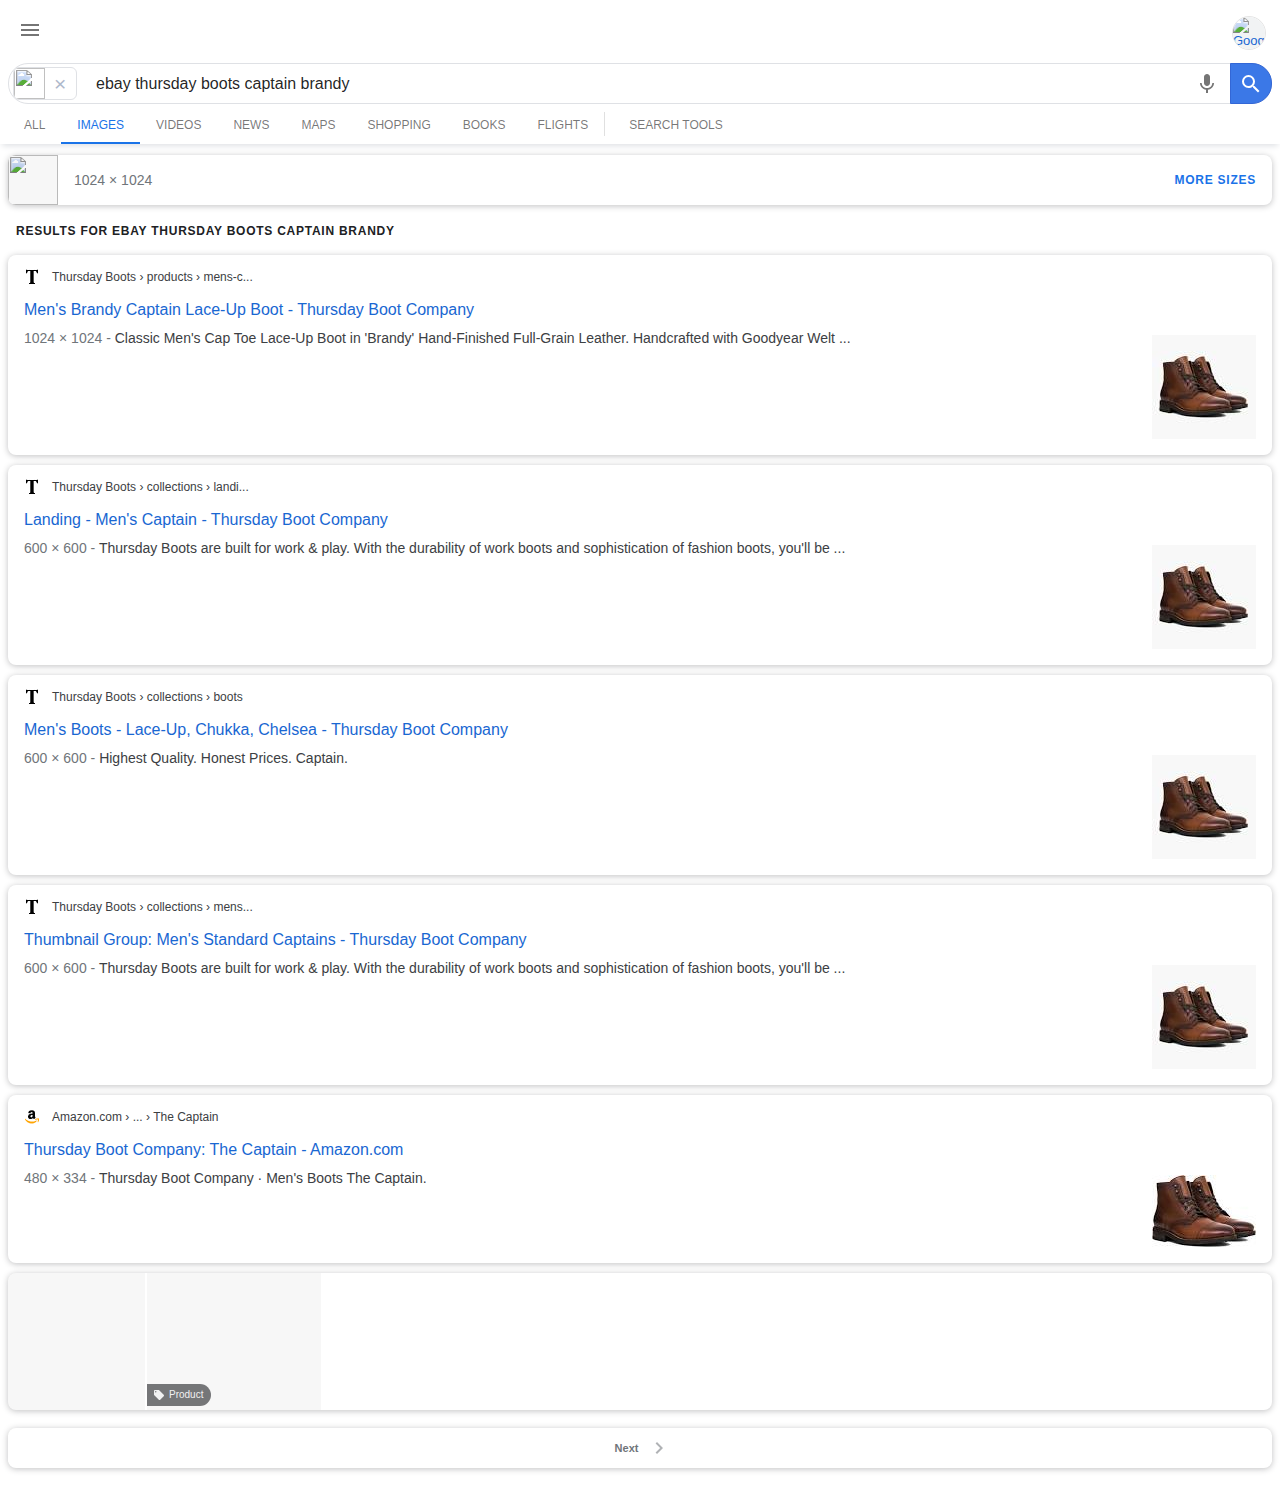
==== src/templates/other.html @ 9dfb1127 "Merged w/ Jim, Sherzod, && Me" ====
<!doctype html><html itemscope="" itemtype="http://schema.org/SearchResultsPage" lang="en"><head><meta charset="UTF-8"><meta content="width=device-width,initial-scale=1.0,minimum-scale=1.0" name="viewport"><meta content="telephone=no" name="format-detection"><meta content="address=no" name="format-detection"><meta content="origin" name="referrer"><meta content="notranslate" name="google"><link href="/images/branding/product/1x/gsa_android_144dp.png" rel="icon"><meta content="/images/branding/googleg/1x/googleg_standard_color_128dp.png" itemprop="image"><title>ebay thursday boots captain brandy - Google Search</title><script nonce="S5cQD4ijVFH2CjrJgkFEgg==">(function(){window.google={kEI:'p1VkXqqLCO-xytMPwc-MgAg',kBL:'ED6e'};google.sn='web';google.kHL='en';})();(function(){google.lc=[];google.li=0;google.getEI=function(a){for(var b;a&&(!a.getAttribute||!(b=a.getAttribute("eid")));)a=a.parentNode;return b||google.kEI};google.getLEI=function(a){for(var b=null;a&&(!a.getAttribute||!(b=a.getAttribute("leid")));)a=a.parentNode;return b};google.ml=function(){return null};google.time=function(){return Date.now()};google.log=function(a,b,e,c,g){if(a=google.logUrl(a,b,e,c,g)){b=new Image;var d=google.lc,f=google.li;d[f]=b;b.onerror=b.onload=b.onabort=function(){delete d[f]};google.vel&&google.vel.lu&&google.vel.lu(a);b.src=a;google.li=f+1}};google.logUrl=function(a,b,e,c,g){var d="",f=google.ls||"";e||-1!=b.search("&ei=")||(d="&ei="+google.getEI(c),-1==b.search("&lei=")&&(c=google.getLEI(c))&&(d+="&lei="+c));c="";!e&&google.cshid&&-1==b.search("&cshid=")&&"slh"!=a&&(c="&cshid="+google.cshid);a=e||"/"+(g||"gen_204")+"?atyp=i&ct="+a+"&cad="+b+d+f+"&zx="+google.time()+c;/^http:/i.test(a)&&"https:"==window.location.protocol&&(google.ml(Error("a"),!1,{src:a,glmm:1}),a="");return a};}).call(this);(function(){google.y={};google.x=function(a,b){if(a)var c=a.id;else{do c=Math.random();while(google.y[c])}google.y[c]=[a,b];return!1};google.lm=[];google.plm=function(a){google.lm.push.apply(google.lm,a)};google.lq=[];google.load=function(a,b,c){google.lq.push([[a],b,c])};google.loadAll=function(a,b){google.lq.push([a,b])};}).call(this);google.f={};(function(){
document.documentElement.addEventListener("submit",function(b){var a;if(a=b.target){var c=a.getAttribute("data-submitfalse");a="1"==c||"q"==c&&!a.elements.q.value?!0:!1}else a=!1;a&&(b.preventDefault(),b.stopPropagation())},!0);document.documentElement.addEventListener("click",function(b){var a;a:{for(a=b.target;a&&a!=document.documentElement;a=a.parentElement)if("A"==a.tagName){a="1"==a.getAttribute("data-nohref");break a}a=!1}a&&b.preventDefault()},!0);}).call(this);(function(){google.hs={h:true,sie:false};})();(function(){google.c={gl:false,lhc:false,slp:false};(function(){
var e=window.performance;var g=function(a,b,c,d){a.addEventListener?a.removeEventListener(b,c,d||!1):a.attachEvent&&a.detachEvent("on"+b,c)},h=function(a,b,c,d){a.addEventListener?a.addEventListener(b,c,d||!1):a.attachEvent&&a.attachEvent("on"+b,c)};google.timers={};google.startTick=function(a){google.timers[a]={t:{start:google.time()},e:{},m:{}}};google.tick=function(a,b,c){google.timers[a]||google.startTick(a);c=void 0!==c?c:google.time();b instanceof Array||(b=[b]);for(var d=0,f;f=b[d++];)google.timers[a].t[f]=c};google.c.e=function(a,b,c){google.timers[a].e[b]=c};google.c.b=function(a){var b=google.timers.load.m;b[a]&&google.ml(Error("a"),!1,{m:a});b[a]=!0};google.c.u=function(a){var b=google.timers.load.m;if(b[a]){b[a]=!1;for(a in b)if(b[a])return;google.csiReport()}else google.ml(Error("b"),!1,{m:a})};google.rll=function(a,b,c){var d=function(f){c(f);g(a,"load",d);g(a,"error",d)};h(a,"load",d);b&&h(a,"error",d)};google.aft=function(a){a.setAttribute("data-iml",google.time())};google.startTick("load");var k=google.timers.load;a:{var l=k.t;if(e){var m=e.timing;if(m){var n=m.navigationStart,p=m.responseStart;if(p>n&&p<=l.start){l.start=p;k.wsrt=p-n;break a}}e.now&&(k.wsrt=Math.floor(e.now()))}}google.c.b("pr");google.c.b("xe");if(google.c.gl){var q=function(a){a&&google.aft(a.target)};h(document.documentElement,"load",q,!0);google.c.glu=function(){g(document.documentElement,"load",q,!0)}};}).call(this);})();(function(){
var b=[function(){google.tick&&google.tick("load","dcl")}];google.dclc=function(a){b.length?b.push(a):a()};function c(){for(var a;a=b.shift();)a()}window.addEventListener?(document.addEventListener("DOMContentLoaded",c,!1),window.addEventListener("load",c,!1)):window.attachEvent&&window.attachEvent("onload",c);}).call(this);(function(){
var b=[];google.jsc={xx:b,x:function(a){b.push(a)},mm:[],m:function(a){google.jsc.mm.length||(google.jsc.mm=a)}};}).call(this);(function(){
var g=this||self,h=Date.now||function(){return+new Date};

var C={};var F=function(a,b){return function(d){d||(d=window.event);return b.call(a,d)}},G="undefined"!=typeof navigator&&/Macintosh/.test(navigator.userAgent),H=function(){this._mouseEventsPrevented=!0};

var J=function(){this.o=[];this.a=[];this.g=[];this.m={};this.h=null;this.j=[];I(this,"_custom")},K="undefined"!=typeof navigator&&/iPhone|iPad|iPod/.test(navigator.userAgent),M=String.prototype.trim?function(a){return a.trim()}:function(a){return a.replace(/^\s+/,"").replace(/\s+$/,"")},N=/\s*;\s*/,R=function(a,b){return function k(c,e){e=void 0===e?!0:e;var l=b;if("_custom"==l){l=c.detail;if(!l||!l._type)return;l=l._type}"click"==l&&(G&&c.metaKey||!G&&c.ctrlKey||2==c.which||null==c.which&&4==c.button||
c.shiftKey)?l="clickmod":"keydown"==l&&!c.a11ysc&&(l="maybe_click");for(var B=c.srcElement||c.target,r=O(l,c,B,"",null),m,y=B;y&&y!=this;y=y.__owner||y.parentNode){var f=y;var v=m=void 0,z=f,q=l,n=z.__jsaction;if(!n){var w=P(z,"jsaction");if(w){n=C[w];if(!n){n={};for(var A=w.split(N),D=A?A.length:0,t=0;t<D;t++){var p=A[t];if(p){var u=p.indexOf(":"),L=-1!=u,x=L?M(p.substr(0,u)):"click";p=L?M(p.substr(u+1)):p;n[x]=p}}C[w]=n}w=n;n={};for(v in w){A=n;D=v;b:if(t=w[v],!(0<=t.indexOf(".")))for(x=z;x;x=x.parentNode){p=
x;u=p.__jsnamespace;void 0===u&&(u=P(p,"jsnamespace"),p.__jsnamespace=u);if(p=u){t=p+"."+t;break b}if(x==this)break}A[D]=t}z.__jsaction=n}else n=Q,z.__jsaction=n}v=n;"maybe_click"==q&&v.click?(m=q,q="click"):"clickkey"==q?q="click":"click"!=q||v.click||(q="clickonly");m={l:m?m:q,action:v[q]||"",event:null,s:!1};if(m.s||m.action)break}m&&(r=O(m.l,m.event||c,B,m.action||"",f,r.timeStamp));r&&"touchend"==r.eventType&&(r.event._preventMouseEvents=H);m&&m.action||(r.action="",r.actionElement=null);f=r;a.h&&!f.event.a11ysgd&&(l=O(f.eventType,f.event,f.targetElement,f.action,f.actionElement,f.timeStamp),"clickonly"==l.eventType&&(l.eventType="click"),a.h(l,!0));if(f.actionElement||"maybe_click"==f.eventType){if(a.h){if(!f.actionElement||"A"!=f.actionElement.tagName||"click"!=f.eventType&&"clickmod"!=f.eventType||(c.preventDefault?c.preventDefault():c.returnValue=!1),(c=a.h(f))&&e){k.call(this,c,!1);return}}else{if((e=g.document)&&!e.createEvent&&e.createEventObject)try{var E=e.createEventObject(c)}catch(ca){E=
c}else E=c;f.event=E;a.j.push(f)}if("touchend"==f.event.type&&f.event._mouseEventsPrevented){c=f.event;for(var da in c);h()}}}},O=function(a,b,d,c,e,k){return{eventType:a,event:b,targetElement:d,action:c,actionElement:e,timeStamp:k||h()}},P=function(a,b){var d=null;"getAttribute"in a&&(d=a.getAttribute(b));return d},Q={},aa=function(a,b){return function(d){var c=a,e=b,k=!1;"mouseenter"==c?c="mouseover":"mouseleave"==c&&(c="mouseout");if(d.addEventListener){if("focus"==c||"blur"==c||"error"==c||"load"==
c)k=!0;d.addEventListener(c,e,k)}else d.attachEvent&&("focus"==c?c="focusin":"blur"==c&&(c="focusout"),e=F(d,e),d.attachEvent("on"+c,e));return{l:c,i:e,capture:k}}},I=function(a,b){if(!a.m.hasOwnProperty(b)&&"mouseenter"!=b&&"mouseleave"!=b){var d=R(a,b),c=aa(b,d);a.m[b]=d;a.o.push(c);for(d=0;d<a.a.length;++d){var e=a.a[d];e.g.push(c.call(null,e.a))}"click"==b&&I(a,"keydown")}};J.prototype.i=function(a){return this.m[a]};var V=function(a,b){var d=new ba(b);a:{for(var c=0;c<a.a.length;c++)if(S(a.a[c],b)){b=!0;break a}b=!1}if(b)return a.g.push(d),d;T(a,d);a.a.push(d);U(a);return d},U=function(a){for(var b=a.g.concat(a.a),d=[],c=[],e=0;e<a.a.length;++e){var k=a.a[e];W(k,b)?(d.push(k),X(k)):c.push(k)}for(e=0;e<a.g.length;++e)k=a.g[e],W(k,b)?d.push(k):(c.push(k),T(a,k));a.a=c;a.g=d},T=function(a,b){var d=b.a;K&&(d.style.cursor="pointer");for(d=0;d<a.o.length;++d)b.g.push(a.o[d].call(null,b.a))},Y=function(a,b){a.h=b;a.j&&
(0<a.j.length&&b(a.j),a.j=null)},ba=function(a){this.a=a;this.g=[]},S=function(a,b){for(a=a.a;a!=b&&b.parentNode;)b=b.parentNode;return a==b},W=function(a,b){for(var d=0;d<b.length;++d)if(b[d].a!=a.a&&S(b[d],a.a))return!0;return!1},X=function(a){for(var b=0;b<a.g.length;++b){var d=a.a,c=a.g[b];d.removeEventListener?d.removeEventListener(c.l,c.i,c.capture):d.detachEvent&&d.detachEvent("on"+c.l,c.i)}a.g=[]};var Z=new J;V(Z,window.document.documentElement);I(Z,"click");I(Z,"focus");I(Z,"blur");I(Z,"touchstart");I(Z,"touchend");I(Z,"mousedown");I(Z,"touchmove");I(Z,"change");I(Z,"contextmenu");I(Z,"input");I(Z,"keydown");I(Z,"keypress");I(Z,"keyup");I(Z,"error");I(Z,"load");I(Z,"paste");(function(a){google.jsad=function(b){Y(a,b)};google.jsaac=function(b){return V(a,b)};google.jsarc=function(b){X(b);for(var d=!1,c=0;c<a.a.length;++c)if(a.a[c]===b){a.a.splice(c,1);d=!0;break}if(!d)for(d=0;d<a.g.length;++d)if(a.g[d]===b){a.g.splice(d,1);break}U(a)}})(Z);window.gws_wizbind=function(a){return{trigger:function(b){var d=a.i(b.type);d||(I(a,b.type),d=a.i(b.type));var c=b.target||b.srcElement;d&&d.call(c.ownerDocument.documentElement,b)},bind:function(b){Y(a,b)}}}(Z);}).call(this);(function(){
google.ctpacw={};google.ctpacw.cm=function(a){a.ping&&(a.href=a.ping,a.removeAttribute("ping"))};}).call(this);var h="function"==typeof Object.defineProperties?Object.defineProperty:function(a,b,c){a!=Array.prototype&&a!=Object.prototype&&(a[b]=c.value)},k=function(a){a=["object"==typeof window&&window,"object"==typeof self&&self,"object"==typeof global&&global,a];for(var b=0;b<a.length;++b){var c=a[b];if(c&&c.Math==Math)return c}throw Error("a");},l=k(this),m=function(a,b){if(b){var c=l;a=a.split(".");for(var d=0;d<a.length-1;d++){var e=a[d];e in c||(c[e]={});c=c[e]}a=a[a.length-1];d=c[a];b=b(d);b!=d&&null!=
b&&h(c,a,{configurable:!0,writable:!0,value:b})}};m("String.prototype.startsWith",function(a){return a?a:function(b,c){if(null==this)throw new TypeError("The 'this' value for String.prototype.startsWith must not be null or undefined");if(b instanceof RegExp)throw new TypeError("First argument to String.prototype.startsWith must not be a regular expression");var d=this+"";b+="";var e=d.length,g=b.length;c=Math.max(0,Math.min(c|0,d.length));for(var f=0;f<g&&c<e;)if(d[c++]!=b[f++])return!1;return f>=g}});google.arwt=function(a){a.href=document.getElementById(a.id.substring(a.id.startsWith("vcs")?3:1)).href;return!0};(function(){
function d(a,b){if(!a||/[?&]dsh=1(&|$)/.test(a))return null;if(/[?&]ae=1(&|$)/.test(a)){var c=/[?&]adurl=([^&]+)/.exec(a);if(!c)return null;b=b?c.index:a.length;try{return{h:a.slice(0,b)+"&act=1"+a.slice(b),i:decodeURIComponent(c[1])}}catch(u){return null}}if(0<a.indexOf("&ae=2")){c=a;var e="";b&&(b=a.indexOf("&adurl="),0<b&&(c=a.slice(0,b),e=a.slice(b)));return{h:c+"&act=1"+e,i:c+"&dct=1"+e}}return null};var f=function(a){var b=a.url;a=a.m;this.g=b;this.a=d(b,a)},g=function(a,b){return a.a?1==b?a.a.i:2==b?a.g+"&ri=2":a.g+"&ri=16":a.g};var l=function(a,b){this.a=a===h&&b||"";this.g=k};l.prototype.l=!0;l.prototype.j=function(){return this.a.toString()};var m=/^(?:(?:https?|mailto|ftp):|[^:/?#]*(?:[/?#]|$))/i,k={},h={};var n=/^((market|itms|intent|itms-appss):\/\/)/i;function p(a){var b;a instanceof l||!n.test(a)?b=a:b=new l(h,a);return b};var q=function(a,b){b instanceof l||b instanceof l||(b="object"==typeof b&&b.l?b.j():String(b),m.test(b)||(b="about:invalid#zClosurez"),b=new l(h,b));a.href=b instanceof l&&b.constructor===l&&b.g===k?b.a:"type_error:SafeUrl"};function r(a){return a?(a=a.getAttribute("data-ved"))?"&ved="+a:"":""}function t(a){return new Promise(function(b){try{var c=new XMLHttpRequest;c.open("GET",a);c.onreadystatechange=function(){4==c.readyState&&b()};c.send()}catch(e){b()}})};google.ausb=function(a){if(!a)return google.ml(Error("a"),!1),!0;if(a.getAttribute("data-sbv2")){var b=new f({url:a.href});if(b.a){if(a.dataset.ampAd){var c=a?(c=/[?&]ved=([^&]+)/.exec(a.href))?c[1]:"":"";a.dataset.ved=c;a.dataset.ampc?(google.f.c9ZYY=t(b.a.h+"&ri=5"),c=!0):c=!1}else c=!1;c?q(a,p(g(b,1))):navigator.sendBeacon?navigator.sendBeacon(b.a.h+"&ri=1"+(a.getAttribute("data-cts")?"&cts="+Date.now():""),"")?q(a,p(g(b,1))):q(a,p(g(b,2))):q(a,p(g(b,0)))}}else{b="";a.getAttribute("data-arwt")?a.id&&(b=r(document.getElementById(a.id.substring(1)))):b=r(a);c=a.getAttribute("data-sbt");var e=a.getAttribute("data-sbf");c&&e&&navigator.sendBeacon&&navigator.sendBeacon(c+b+"&bt=1","")?q(a,e):a.href+="&bt=2"}return!0};}).call(this);window.google=window.google||{};google.sw=google.sw||{};google.sw.gc=function(c){for(var b=document.cookie.split("; "),a=0;a<b.length;a++)if(b[a].startsWith(c+"="))return b[a].slice(c.length+1);return""};</script><style id="gstyle">.feGi6e,.RCxLAc{border-top:1px solid #DFE1E5;padding:20px 16px 20px 16px;color:#222;display:block;font-size:14px;font-weight:400;line-height:20px;overflow:hidden;text-overflow:ellipsis;white-space:nowrap}.V5niGc,.kQPfE{background-color:#fff;color:#202124;font-family:Roboto,HelveticaNeue,Arial,sans-serif;border-bottom:1px solid #DFE1E5;display:block;font-size:14px !important;font-weight:400;line-height:20px;padding:20px 16px 20px 16px}.Ea153d{font-size:18px !important}.V5niGc a{color:inherit}.bkWMgd{border-bottom:0}.card-section,.xo6e2b{display:block;margin:0;padding:11px 16px 11px 16px}.card-section~.card-section:not(.rQUFld),.card-section~div>.card-section:not(.rQUFld),.xo6e2b~.xo6e2b:not(.rQUFld){border-top:1px solid #DFE1E5}.V5niGc .m5quV{margin-bottom:-20px}.card-section .x3Vcd{margin-top:-11px}.card-section .FZCAbf{margin-right:-16px}.card-section .m5quV{margin-bottom:-11px}.card-section .Wxuafb{margin-left:-16px}.fidQXb{padding-bottom:0}.card:not(:empty),.mnr-c:not(:empty){background-color:#fff;margin:0 0 10px 0;box-shadow:0 1px 6px rgba(32, 33, 36, 0.28);border-radius:8px;border-bottom:1px hidden #fff}.mnr-c .mnr-c{background-color:transparent;box-shadow:none}.IcwJCe{border-radius:8px;overflow:auto}.zNz5zb{border-top-left-radius:8px;border-top-right-radius:8px;overflow:hidden}.card .card,.mnr-c .mnr-c{margin-bottom:0 !important}.iUh30{font-size:12px;max-width:95%;white-space:nowrap;}.srp{background-color:#fff}.eSybAd{transform:translate3d(0,0,0)}.hJND5c,.slp{display:block;margin-bottom:1px}.f,.f a:link{color:#3C4043;}.a,cite,cite a:link,cite a:visited,.cite,.cite:link,#nygTcd>i,.bc a:link{color:#3C4043;font-style:normal}a.fl:link,.fl a,.flt,a.flt,.gl a:link{color:#1967D2}.osl{margin-top:4px}.fp-f{bottom:0;height:auto;left:0;position:fixed !important;right:0;top:0;width:auto;z-index:127}.fp-h:not(.fp-nh):not(.goog-modalpopup-bg):not(.goog-modalpopup){display:none !important}.fp-zh.fp-h:not(.fp-nh):not(.goog-modalpopup-bg):not(.goog-modalpopup){display:block !important;height:0;overflow:hidden;transform:translate3d(0,0,0);transform:translate3d(0,0,0)}.fp-i .fp-c{display:block;min-height:100vh}li.fp-c{list-style:none}.fp-w{box-sizing:border-box;left:0;margin-left:auto;margin-right:auto;max-width:1197px;right:0}#lb{z-index:1001;position:absolute;top:-1000px}.z1asCe{display:inline-block;fill:currentColor;height:24px;line-height:24px;position:relative;width:24px}.z1asCe svg{display:block;height:100%;width:100%}.vk_c a{text-decoration:none}.vk_gn{color:#3d9400 !important}.vk_rd{color:#dd4b39 !important}.bTuXH{color:#545454 !important}.vk_gy{color:#878787 !important}.vk_lgy{color:#bababa !important}.vk_bk{color:#212121 !important}.dDoNo{font-weight:lighter !important;margin-bottom:5px}.dDoNo{font-size:36px !important}.vk_h{font-weight:lighter !important}.vk_h{font-size:24px !important}.vk_sh{font-weight:lighter !important}.vk_sh{font-size:16px !important}.Uekwlc{font-weight:lighter !important}.Uekwlc{font-size:13px !important;line-height:16px}.p13zmc{font-weight:lighter !important}.vk_cdns{font-size:13px !important}.cYvRhe{font-weight:bold !important}body,.g,html,.std,.c h2,h1{font-family:Roboto,HelveticaNeue,Arial,sans-serif}.dDoNo,.vk_h,.vk_sh,.Uekwlc,.p13zmc{font-family:Roboto-Light,HelveticaNeue-Light,HelveticaNeue,sans-serif-light,Arial,sans-serif}.cYvRhe,.di8g3{font-family:Roboto-Medium,HelveticaNeue-Medium,HelveticaNeue,sans-serif-medium,Arial,sans-serif}.vk_cdns{font-family:'Roboto Condensed',RobotoCondensed,sans-serif-condensed,Arial,sans-serif !important}#rhs .fIcnad{border:none;margin-left:0}.vk_c,.vk_cxp{position:relative}.vkc_np{margin-left:-16px;margin-right:-16px}.WIDPrb,.ts .WIDPrb{padding-left:16px}.iiFzhd,.ts .iiFzhd{padding-right:16px}.vk_pt,.ts .vk_pt{padding-top:11px}.QiLuMc{padding-bottom:11px}.vk_c .vk_c,.vk_c .vk_cxp{border-radius:0;box-shadow:none;background-color:transparent;border:0;box-shadow:none;margin:0;padding:0;position:static}.vk_c_cxp{margin-top:10px;margin-bottom:10px}.vk_gbb{border-bottom:1px solid #eee}.vk_gbr{border-right:1px solid #eee}.vk_gbt{border-top:1px solid #eee}.vk_cf{margin:0 -16px 0 -16px;padding:14px 16px 14px 16px}.vk_cf a,.vk_cf a:link,a.vk_cf,a.vk_cf:link{color:#1967D2}.vk_slic{display:inline-block;margin-top:-3px;margin-right:16px;position:relative;height:24px;width:24px;vertical-align:middle}.vk_slic{margin-right:6px}.vk_sli,.vk_slih{border:none;position:absolute;top:0;left:0;height:24px;width:24px}.vk_sli{display:none}.vk_spc{height:16px;width:100%}.vk_arc{border-top:1px solid #DFE1E5;cursor:pointer;height:0px;margin-bottom:-11px;overflow:hidden;padding:10px 0 30px;text-align:center}.vk_ard{margin:auto;position:relative;width:10px}.vk_ard:before,.vk_aru:before{content:' ';display:block;height:24px;margin-left:-7px;margin-top:-2px;opacity:0.9;width:24px}.vk_ard:before{background-image:url([data-uri])}.vk_aru:before{background-image:url([data-uri])}.di8g3{font-size:11px !important;}.di8g3{float:right;margin:-4px 16px 11px 0;position:relative}.di8g3,.di8g3 a{color:#878787 !important;text-decoration:none}.di8g3 a:hover{text-decoration:underline}.hntNk.vk_c{margin-left:0;margin-right:0}.hntNk .dDoNo{margin-bottom:10px;word-wrap:break-word}.hntNk .vk_gy{margin-bottom:5px}.pVFdhc{background-color:#DFE1E5;height:1px}.vk_tbl{border-collapse:collapse}.vk_tbl td{padding:0}.xpdopen:not(.rYczAc) .xpdclps,.xpdclose:not(.rYczAc) .xpdxpnd{display:none}.xpdopen .xpdbox .xpdxpnd,.xpdopen .xpdbox.xpdopen .xpdclps{max-height:0}.xpdopen .xpdbox.xpdopen .xpdxpnd,.xpdopen .xpdbox .xpdclps{max-height:none}.xpdclose .k5nfEc{display:none}#KcNvK .vk_c,#KcNvK .vk_cxp{border-radius:2px;box-shadow:0 2px 0 rgba(0,0,0,.1);margin:0}#KcNvK{padding:0 12px 0;background-color:#e5e5e5;border-bottom:2px solid rgba(0,0,0,.1)}@media only screen and (min-width:480px){#KcNvK{padding:5px 0 0}#hfXB9e{margin:0 auto;max-width:76%}}#KcNvK .bTuXH,#KcNvK .vk_bk{color:#707070 !important}.dDoNo,.vk_h,.vk_c{line-height:normal}#KcNvK .vk_c{box-shadow:none}.ads-creative b,.st em{font-weight:normal !important}@-webkit-keyframes qs-timer {0%{}}body{margin:0;background:#fff;font-family:Roboto,HelveticaNeue,Arial,sans-serif;color:#3C4043;}.st{color:#3C4043}#cnt{overflow-x:hidden;margin-top:-10px;padding-top:10px;}.g,body,html,.std,h1{font-family:Roboto,HelveticaNeue,Arial,sans-serif}.g,body,.std,h1{font-size:small}h3,#rso,#topstuff,.r{font-size:medium}body.qs-l{overflow:hidden}.c h2{color:#666}a,a.feGi6e{color:#1967D2;text-decoration:none;-webkit-tap-highlight-color:rgba(0,0,0,.1)}a:visited{color:#4B11A8}.nA3Vyd,.qE5Dec{border-top-left-radius:8px;border-top-right-radius:8px}.eJhUR,.qE5Dec{border-bottom-left-radius:8px;border-bottom-right-radius:8px}.zbA8Me{font-weight:bold;text-transform:uppercase;font-size:12px;line-height:12px;letter-spacing:0.3px}.s .st em,.st.s.std em{color:#3C4043}h3{font-weight:normal;margin:0;padding:0}.r{font-size:medium;font-weight:inherit;margin:0}h3.r{line-height:20px}#rso h3,#topstuff h3{font-size:16px}cite{color:#3C4043;font-style:normal}em{font-weight:bold;font-style:normal}ol li{list-style:none}ol,ul,li{margin:0;padding:0}button{margin:0}.g,.C4eCVc{font-size:14px;line-height:20px;text-align:left}#tads a{text-decoration:none}.center_col,#fbtns{padding:1px 8px 0}#fbtns{padding-top:0}.b{font-weight:bold}.std{font-size:small}.ts{border-collapse:collapse}.ts td{padding:0}.ts.std .r a{color:#1967D2;border-bottom:0}.ts.std .r a:visited{color:#4B11A8;border-bottom:0}a.ab_button{display:inline-block}.osl{overflow:hidden;color:#70757A}.osl a{white-space:nowrap}.ellip{overflow:hidden;text-overflow:ellipsis;white-space:nowrap}.csb{display:block}#rso .g,#botstuff,#taw,#bottomads{font-size:14px}.gic{position:relative;overflow:hidden;z-index:0}*{max-height:999999px}#sfcnt{margin-left:8px;margin-right:8px;position:relative;overflow:visible}#msc{margin-top:2px;padding-bottom:10px;height:40px;line-height:28px;overflow:hidden;position:relative}[data-hveid]{-webkit-tap-highlight-color:rgba(0,0,0,0)}.sXtWJb,.UyheGb{margin:-27px -16px 0 -16px;padding:40px 16px 8px 16px;color:#1967D2;display:block}.sXtWJb:visited{color:#4B11A8}.UyheGb{margin-left:-64px;padding-left:64px}.cUnQKe .sXtWJb,.ruTcId .sXtWJb,.c2xzTb .sXtWJb,.fm06If .sXtWJb,.iq-xp-block .sXtWJb,.LjTgvd .sXtWJb{padding-top:30px;padding-bottom:0}.rc{position:relative;}.gl:visited{color:#666}.tVOupd{display:inline}.jD79hf{margin-right:12px;vertical-align:middle}.bprBJc{display:flex;align-items:center}.gy3q1e{vertical-align:middle;display:inline-block}.hJND5c,.slp{margin:0}.slp{color:#70757A}.osl{line-height:20px;height:1.5em;margin-top:0}.KW1PZb{margin-top:8px;white-space:normal;word-wrap:break-word}.KW1PZb a{color:rgba(0,0,0,.54)}.ruIC4d{height:auto;padding-bottom:1px}.srg .g{line-height:20px}h3.r a{line-height:20px;word-wrap:break-word;}.g,.st,.osl a,.g .s{line-height:20px;word-wrap:break-word}a{-webkit-tap-highlight-color:rgba(0,0,0,.1)}.ytwLQd{display:block;position:relative}.khgTR h3.r{display:block}.I2h5U{align-items:center;display:-webkit-box;display:-webkit-flex;display:flex}.KTU1Hb{flex-shrink:0}.khgTR{border-bottom:1px solid #DFE1E5;display:block;line-height:20px;margin:0 0 8px;padding:0 0 11px;}.khgTR .f.hJND5c{margin-top:0px;overflow:hidden;white-space:nowrap}.khgTR.QEhTP{border-bottom:none;margin-bottom:0;padding-bottom:0}.khgTR.lWEpfd{border-bottom:none;margin-bottom:0;padding-bottom:0}.kno-kp .khgTR{border-bottom:none;margin-top:0;padding-bottom:0}.uZfOAb{clear:both;}.jtDWfd{margin-left:-8px;margin-right:-8px}.gpeho{margin-left:-8px;margin-right:-8px;padding:12px 0 5px}.tTfzVd{padding-top:9px}.pb0Ufd{border-radius:4px;border:1px solid rgba(0,0,0,.12);font-size:14px;line-height:16px;margin-left:8px;padding:7px 8px;display:inline-block;text-align:center}.pb0Ufd:last-child{margin-right:24px}.ytwLQd .nHdUw{margin-top:13px}.cUnQKe .jD79hf,.ruTcId .jD79hf,.c2xzTb .jD79hf,.fm06If .jD79hf,.iq-xp-block .jD79hf,.LjTgvd .jD79hf{margin-right:8px}.c2xzTb .card-section{padding-top:8px;padding-bottom:8px}.cUnQKe .card-section{padding-top:8px}.P1usbc{color:#70757A;margin-top:16px;}.G1Rrjc{display:inline;margin-left:8px;}.i4vd5e{display:inline}.k6DEPe{margin-top:4px}.P1usbc .FUUCsd{color:#202124}.P1usbc .FUUCsd span{color:#70757A}.kVul8c .VNLkW,.kVul8c .k6DEPe{border-top:1px solid #DFE1E5;margin:0 -16px;padding:11px 16px;padding-right:0;position:relative}.kVul8c{margin-bottom:0}.kVul8c a:link,.kVul8c a:visited{color:#202124}.kItQef{margin-right:48px}.gstewf{align-items:center;bottom:0;display:flex;justify-content:center;position:absolute;top:0;width:48px}.GOpTEc{right:0}.AJP1u,.gstewf{color:#70757A}.AJP1u .eVSPgf{color:#202124;display:block;overflow:hidden;text-overflow:ellipsis;width:100%;white-space:nowrap}.kVul8c .G1Rrjc{margin-left:0}.kVul8c .RgmXyd{margin-bottom:-11px}.OoEKOd .AJP1u{color:#202124}.JIedhc{left:0}.WIPImf{margin-left:48px;padding-right:16px}.TXwUJf{color:#3C4043}.Y0xEAe{color:#202124}.xiQ7Zc{color:#70757A}.PcHvNb{position:absolute}.N3nEGc{background-color:#fff;float:left;margin-top:4px}.wEQKyf.N3nEGc{float:right;margin:7px 0 5px 12px}.Ixi80c{margin-top:13px;}.i0PvJb{background-color:#000}.mWTy7c{border-top-left-radius:2px;bottom:0;font-size:11px;font-weight:bold;padding:1px 3px;position:absolute;right:0;text-align:right;text-decoration:none;background-color:rgba(0,0,0,.7);color:#fff}.rGhul{display:block;position:relative;overflow:hidden}.rGhul:focus{outline-style:solid;outline-width:2px}.TbwUpd a.fl{font-size:12px}.TbwUpd.rLwn0d{overflow:hidden;text-overflow:ellipsis}.WjWTQ{color:#3C4043;font-style:italic}.H89pHb{margin-right:6px}.NRRPPb{color:#ffa500}.st sup{line-height:0.9}.mOd06 em{font-weight:bold !important}#hdtbSum,a,.g8uwNb,cite{font-family:Roboto,HelveticaNeue,Arial,sans-serif !important;font-weight:inherit}.f>a,.TXwUJf,.TXwUJf a{font-family:Roboto,HelveticaNeue,Arial,sans-serif !important}.kno-ecr-pt{color:rgba(0,0,0,.87);overflow:hidden;line-height:20px;margin-bottom:0;font-family:Roboto,HelveticaNeue,Arial,sans-serif;font-size:24px;font-weight:normal;position:relative;transform-origin:left top;transform-origin:left top;}.GqKvT .kno-ecr-pt{color:#fff}#hdtb{color:#666;font-size:small;outline-width:0;outline:none;position:relative;z-index:102}.hdtbna #hdtbSum{border-bottom:none}.hdtb-mitem a,#hdtb-more-mn a{color:rgba(0,0,0,0.54);text-decoration:none;display:block}.hdtbItm label:hover,.hdtbItm a:hover,#hdtb-more-mn a:hover,#hdtb .hdtb-mitem a:hover,.hdtb-mn-hd:hover,#hdtb-more:hover,#hdtb-tls:hover{color:#222}#hdtb.notl a,#hdtb.notl div,#hdtb.notl li{outline-width:0;outline:none}#hdtb .hdtb-mitem a:active,#hdtb-more:active,.hdtb-mn-hd:active{color:#1A73E8}#hdtb-more-mn a:hover,.hdtbItm.hdtbSel:hover,.hdtbItm a:hover,#cdrlnk:hover{background-color:#f1f1f1}.hdtbItm.hdtbSel,#hdtb .hdtbItm a,#hdtb-more-mn a,#cdrlnk{color:rgba(0,0,0,0.54);text-decoration:none;padding:6px 44px 6px 14px;line-height:17px;display:block}.hdtb-mitem a{display:inline-block}#hdtb-more-mn a{display:block;padding:8px 16px;margin:0}#hdtb-more-mn{min-width:120px}#hdtbMenus{top:0;width:100%;top:-22px;height:0;position:relative;transition:top 220ms ease-in-out,height 220ms ease-in-out;-webkit-transition:top 220ms ease-in-out,height 220ms ease-in-out;}.hdtb-td-h{display:block}#hdtbMenus.hdtb-td-o{top:0;height:22px;}#hdtbMenus.hdtb-td-c{overflow:hidden;border-top:0;display:none;height:0;padding:0;top:-23px;}.hdtb-ab-o #botabar{border-top:1px solid #ebebeb}#hdtbSum{background:#f8f8f8;border-bottom:1px solid #ebebeb;height:40px;line-height:35px;overflow-x:scroll;padding:0;position:relative;z-index:102}#hdtbSum::-webkit-scrollbar{display:none}#hdtbSum{display:none}.hdtb-mn-cont .hdtb-mn-hd{padding-left:0}.hdtb-mn-o,.hdtb-mn-c{background:#fff;border:1px solid #d6d6d6;box-shadow:0 2px 4px rgba(0,0,0,.16);box-shadow:0 2px 4px rgba(0,0,0,.16);color:#333;position:absolute;z-index:103;line-height:17px;padding-top:5px;padding-bottom:5px;top:30px}.hdtb-mn-c{display:none}#hdtb-msb{display:inline-block;white-space:nowrap;overflow:hidden;}#hdtb-msb .hdtb-mitem{display:inline-block}#hdtb-more-mn .hdtb-mitem{display:block}#hdtb-msb .hdtb-mitem.hdtb-msel{border-bottom:3px solid #1A73E8;color:#1A73E8;}#hdtb-msb .hdtb-mitem.hdtb-msel:hover{cursor:pointer}#hdtb-msb .hdtb-mitem.hdtb-msel:active{background:none}#hdtb .hdtb-mitem a{color:rgba(0,0,0,0.54)}#hdtb-msb #hdtb-more,#hdtb-msb #hdtb-tls{color:rgba(0,0,0,0.54)}#hdtb-tls{text-decoration:none}#hdtb-more{position:relative;-webkit-tap-highlight-color:rgba(255,255,255,0)}#hdtb-more:hover{cursor:pointer}#hdtbMenus .lnsep{display:none}.hdtb-mitem .mcolor{display:inline-block;width:40px;height:10px;margin-left:-13px;margin-right:-13px}#hdtb-msb .hdtb-mitem.hdtb-imb.mlinesep{width:0px;margin-left:8px;margin-right:8px;padding:0px;border-left:1px solid rgba(0,0,0,.12)}.mn-hd-txt{display:inline-block;padding-right:14px;white-space:nowrap}.mn-dwn-arw{border-color:#909090 transparent;border-style:solid;border-width:4px 4px 0 4px;width:0;height:0;margin-left:-10px;top:50%;margin-top:-2px;position:absolute}.hdtb-mn-hd:hover .mn-dwn-arw,#hdtb-more:hover .mn-dwn-arw{border-color:#222 transparent}.hdtb-mn-hd:active .mn-dwn-arw,#hdtb-more:active .mn-dwn-arw{border-color:#1A73E8 transparent}.mn-hd-txt>.simg_thmb{display:none}.mn-hd-txt .mn-col{width:14px;height:14px;border:1px solid #ccc;display:inline-block;margin-top:7px}#hdtbSum,#hdtb-more-mn,#hdtbMenus,#msc{font-size:12px;text-transform:uppercase}#hdtb-msb .hdtb-mitem.hdtb-msel{border-bottom:2px solid #1A73E8;box-sizing:border-box;box-sizing:border-box;color:#1A73E8;}#hdtb-sc{-webkit-user-select:none;display:block;height:51px;overflow-y:hidden;padding:0;position:relative;-webkit-overflow-scrolling:touch;overflow-x:scroll;box-shadow:0px 7px 6px -5px #DFE1E5;height:40px;margin-left:-3px;margin-right:-3px}#hdtb-sc::-webkit-scrollbar{display:none}#hdtb-more,#hdtb-msb .hdtb-imb,#hdtb-msb .hdtb-imb.hdtb-msel,#hdtb-tls{display:inline-block;line-height:27px;height:32px;margin-top:8px;padding:0 16px;text-align:center;}#hdtb-msb{padding-right:8px;padding-left:11px}#hdtb-tls,#hdtb-tls:focus{border-left:1px solid rgba(0,0,0,.12);padding:0px 16px 0 24px;height:24px;outline:0}#hdtb-msb .hdtb-imb,#hdtb-msb .hdtb-imb a,#hdtb-msb #hdtb-tls{font-family:Roboto-Medium,Roboto-Regular,Roboto-Medium,HelveticaNeue-Medium,HelveticaNeue,sans-serif-medium,Arial,sans-serif !important}#hdtb-msb #hdtb-tls.hdtb-tl-sel,#hdtb-msb #hdtb-tls.hdtb-tl-sel:hover{color:#1A73E8}.hdtbU{top:-500px;white-space:nowrap}.hdtbU .hdtbItm,.hdtbU li{list-style:none outside none}#hdtb form{display:inline}.hdtbSel,.hdtbSel span.q{color:#000;cursor:default;padding-right:15px;text-decoration:none}.hdtbItm{background:#fff}.hdtbSel,.hdtbSel #cdrlnk{background-image:url(//ssl.gstatic.com/ui/v1/menu/checkmark2.png);background-position:right center;background-repeat:no-repeat}.bNg8Rb{clip:rect(1px,1px,1px,1px);height:1px;margin:0;overflow:hidden;padding:0;position:absolute;white-space:nowrap;width:1px;z-index:-1000}#pnnext b{font-weight:normal}.GNlFYb{color:#5f6368}.p2Kmnc{color:#222;font-size:14px;font-weight:normal;-webkit-tap-highlight-color:rgba(0,0,0,0)}.Seo5Sb{display:inline-block;opacity:0.55;vertical-align:top}a.p2Kmnc:hover .Seo5Sb,a.p2Kmnc:active .Seo5Sb{opacity:1.0}.p2Kmnc{padding:12px 18px;margin-right:18px}.TfEe9d{margin-right:18px}.UjMF2c .Seo5Sb{margin-left:4px}.fbar{line-height:35px;text-align:center}.GNlFYb{font-size:14px;margin:33px 0 50px 0}.fbar p{display:inline}.fbar a,#fsettl{text-decoration:none;white-space:nowrap}.fbar{margin-left:-27px}.Fx4vi{padding-left:27px;margin:0 !important}.In26Ec{padding:0 !important;margin:0 !important}#fbarcnt{display:block;}.smiUbb img{margin-right:4px}.smiUbb a,.M6hT6 #swml a{text-decoration:none}.fmulti{text-align:center}.fmulti #fsr{display:block;float:none}.fmulti #fuser{display:block;float:none}#fuserm{line-height:25px}#fsr{float:right;white-space:nowrap}#fsl{white-space:nowrap}#fsett{background:#fff;border:1px solid #999;bottom:30px;padding:10px 0;position:absolute;box-shadow:0 2px 4px rgba(0,0,0,.2);box-shadow:0 2px 4px rgba(0,0,0,.2);text-align:left;z-index:104}#fsett a{display:block;line-height:44px;padding:0 20px;text-decoration:none;white-space:nowrap}#fbar{background:#f2f2f2;}.kXyMy:link,.kXyMy:visited{color:#1967D2}#footer__lgbr{display:flex;font-size:12px;line-height:16px;border-top:1px solid #DFE1E5}.footer__language-header{padding:0 12px 0 24px}.lpFMp{color:rgba(0,0,0,.87);font-family:Roboto-Medium,HelveticaNeue-Medium,HelveticaNeue,sans-serif-medium,Arial,sans-serif}#footer__lgbr{margin-bottom:12px;border-bottom:1px solid #DFE1E5}.smiUbb a{color:#5f6368}.fbar p,.fbar a,#fsettl,#fsett a{color:#5f6368}.fbar a:hover,#fsett a:hover{color:#333}.fbar{font-size:13px}#fuser{float:right}.smiUbb{line-height:20px;color:#5f6368;text-align:center;padding:7px 8px 8px;}.GNlFYb{background-color:#fff;border-radius:8px;box-shadow:0 1px 6px rgba(32, 33, 36, 0.28);color:#70757a;display:inline-block;font-size:14px;margin:28px 0;overflow:hidden;padding:7px 0 6px}.IsD5ke{display:block;text-align:center}#fbtns .GNlFYb{margin-top:18px}#fbtns .ksb{background-color:#fff;background-image:none}.GNlFYb a.p2Kmnc{color:#70757a}.GNlFYb a.ksb.p2Kmnc:hover,.GNlFYb a.ksb.p2Kmnc:active{border:none;box-shadow:none;color:#70757a}.GNlFYb .yBWvle{display:flex;margin:-2px -2px}.GNlFYb a.p2Kmnc{flex:1;display:block;padding:0 0}.GNlFYb .Rmd4ne{text-align:right}.GNlFYb .F4SJSd{text-align:left}.GNlFYb .UjMF2c .gH6MK{float:none}.GNlFYb .TfEe9d{display:block;padding-top:6px}.GNlFYb.FicIid #pnprev{flex:0}.GNlFYb .p2Kmnc,.GNlFYb .TfEe9d{border:none;border-radius:0;padding-left:0;padding-right:0}.GNlFYb .rYZ6Fc{margin:1px 17px 0 -6px;}.GNlFYb .gH6MK{margin:1px -6px 0 17px;}.GNlFYb .TfEe9d{margin-left:24px;margin-right:24px}.GNlFYb .TfEe9d.MVd95{flex:1;text-align:left}.GNlFYb .p2Kmnc{margin-right:0}.GNlFYb .UjMF2c{padding-left:24px}.UjMF2c .Seo5Sb{margin-left:9px}.GNlFYb .p2Kmnc{padding-bottom:11px;padding-top:11px}.TJXPSe .Seo5Sb{margin-right:48px}@media (max-device-width:380px){.FicIid .TfEe9d{margin-left:8px;margin-right:8px}.FicIid .rYZ6Fc{margin-left:8px}.TJXPSe .Seo5Sb{margin-right:18px}}#fbar{background:none;margin-top:0;padding-bottom:11px;}.fbar{font-size:14px;padding-top:0;padding-bottom:0}#fuserm{line-height:35px}.known_loc{background:#4285f4}.unknown_loc{background:#9e9e9e}.known_loc,.unknown_loc{border-radius:100%;display:inline-block;height:10px;margin:6px 4px 9px 0;vertical-align:middle;width:10px}#Wprf1b{color:#333;font-weight:bold}.known_loc,.unknown_loc{margin:-3px 5px 0 1px}#swml a{display:inline-block}.no_outline a,.no_outline div{outline:none;-webkit-tap-highlight-color:rgba(0,0,0,0)}#mlogo{background:url(/images/branding/searchlogo/1x/googlelogo_mobile_tier1_srp_color_75x26dp.png) no-repeat;background-size:75px 26px;color:transparent;height:26px;left:9px;position:absolute;text-align:center;top:5px;width:75px}@media only screen and (-webkit-min-device-pixel-ratio:2),only screen and (min-resolution:192dpi){#mlogo{background-image:url(/images/branding/searchlogo/2x/googlelogo_mobile_tier1_srp_color_75x26dp.png)}}#mlogo.doodle{background-image:none;height:37px;line-height:34px;top:0;outline:none}#mdlogo{max-height:64px;max-width:100%;vertical-align:middle}.ddlx-closed #mdlogo{opacity:1;-webkit-transform:translate3d(0,0,0);transform:translate3d(0,0,0)}.ddlx-closed #lglogo,.ddlx-closed #ddlx-share-button{opacity:0;-webkit-transform:translate3d(0,-90px,0);transform:translate3d(0,-90px,0)}.ddlx-expanded #mdlogo{opacity:0;-webkit-transform:translate3d(0,40px,0);transform:translate3d(0,40px,0)}.ddlx-expanded #lglogo,.ddlx-expanded #ddlx-share-button{opacity:1;-webkit-transform:translate3d(0,0,0);transform:translate3d(0,0,0)}#ddlxsharemenu{background-color:#fff;border-radius:2px;box-shadow:0 2px 1px rgba(0,0,0,.1),0 0 1px rgba(0,0,0,.1);color:rgba(0,0,0,.87);font-size:16px;opacity:0;position:absolute;right:8px;text-align:left;top:8px;transform:translate3d(0px,-200px,0px);-webkit-transform:translate3d(0px,-200px,0px);width:200px;z-index:105}#ddlxsharemenu.ddlx-expanded-share{opacity:1;-webkit-transform:translate3d(0px,0px,0px);transform:translate3d(0px,0px,0px)}.Uadjd{background-size:72px 24px;border-radius:3px;bottom:2px;display:inline-block;height:24px;position:relative;margin:12px 16px;vertical-align:middle;width:24px}.PTpbI{background-color:#3b579d;background-position:-24px 0}.eZZiz{background-color:#55acee;background-position:-48px 0}.srp #tsf{height:39px}.qzEoUe{color:#3C4043;white-space:nowrap}hr{border:0;border-bottom:1px solid #DFE1E5;margin:0;}.BUybKe,.HsnFBf{margin-left:16px}.BUybKe,.oM2GA{margin-right:16px}.XO7rhc{margin:0 -16px}.MUxGbd{padding-top:1px;margin-bottom:-1px}.MUxGbd.v0nnCb{font-size:16px;line-height:20px;padding-top:1px;margin-bottom:-1px}.wuQ4Ob{color:#70757A}.aLF0Z{text-overflow:ellipsis;white-space:nowrap;overflow:hidden}a.fdYsqf{color:#4B11A8}.uUPGi{font-size:14px;line-height:20px;}.O9g5cc>*:first-child{border-top-left-radius:8px;border-top-right-radius:8px}.O9g5cc>*:last-child{border-bottom-left-radius:8px;border-bottom-right-radius:8px}.O9g5cc>.qxDOhb>*:first-child{border-top-left-radius:8px;border-top-right-radius:8px}.O9g5cc>.qxDOhb>*:last-child{border-bottom-left-radius:8px;border-bottom-right-radius:8px}@-webkit-keyframes qs-timer {0%{}}</style></head><body jsmodel="jivSc TvHxbe" jscontroller="aCZVp" class="srp" jsaction="rcuQ6b:npT2md"><script nonce="S5cQD4ijVFH2CjrJgkFEgg==">(function(){var wt=10000;var eie='sie';var sir=true;(function(){
function g(c,a){var f=location.hash;if(0<=window.navigator.userAgent.indexOf("CriOS/46.0.2490.73"))return!1;var b="mie|aie|sie|dobs|ip|refq|sie",d=/^[^0]/;d={fpstate:/./,trex:/./,istate:d,spd:d,pie:d,imgrc:/^[^_]/,flt:/;e:1/,view:/./,oshop:/./};c={sie:!c.match(/(^|;)sie($|;)/),pie:!a};for(var e in d)b+="|"+e;for(b=new RegExp("[#&]("+b+")=([^&]*)","g");e=b.exec(f);)if(a=e[1],!c[a]&&(a=d[a],!a||a.exec(e[2])))return!0;return!1};(function(c,a,f){var b=!(!window.agsa_ext||!window.sessionStorage.getItem("isn::isn"));if(b||g(a,f))document.body.style.opacity=.001,b&&window.setTimeout(function(){document.body.style.opacity&&(document.body.style.opacity="",google.log("qwd","&t="+c))},c)})(wt,eie,sir);}).call(this);})();</script><noscript><style>table,div,span,p{display:none}</style><meta content="0;url=/search?q=ebay+thursday+boots+captain+brandy&amp;tbs=sbi:[base64]&amp;gbv=1&amp;sei=p1VkXqqLCO-xytMPwc-MgAg" http-equiv="refresh"><div style="display:block">Please click <a href="/search?q=ebay+thursday+boots+captain+brandy&amp;tbs=sbi:[base64]&amp;gbv=1&amp;sei=p1VkXqqLCO-xytMPwc-MgAg">here</a> if you are not redirected within a few seconds.</div></noscript><style>.v6U7rf{display:block;height:64px;position:relative;width:100%}.v6U7rf .SR3ZX{padding:16px 0 14px;position:absolute;left:50%;margin-left:-46px}.v6U7rf .HK0d3e{background:url(/images/nav_logo289_hr.png) no-repeat;background-position:0 -374px;background-size:167px;height:36px;width:92px}.srppph{}.u0jb6e{position:absolute;top:8px;right:8px;height:48px;width:48px}.fa1QQc{overflow:hidden;border-radius:50%;margin:8px;width:32px;height:32px}.A6pRd{border:1px solid rgba(32,33,36,.12)}.OgtGQb.srppph{background-color:#f1f3f4}.OgtGQb{background-color:#fff;width:32px;height:32px}#navd{position:absolute;top:0}.KojFAc:focus{outline:none}.SSH64d{background-color:rgba(0,0,0,0);display:none;height:100%;overflow:hidden;position:fixed;top:0;width:100vw;z-index:199}#sfcnt{margin-bottom:0}#sfcnt.TshKde{box-shadow:none;border-radius:20px;background:none;margin-top:-1px;}.A7Yvie{background:none;position:relative;border-radius:20px}.zGVn2e{display:flex;height:39px;z-index:3;border:1px solid #DFE1E5;border-radius:20px;background:#fff;}.SDkEP{flex:1;display:flex;padding:7px 0 ;}.chip{display:flex;flex:0 0 auto}.Gj7ine{display:flex;margin:3px;outline:none;background:#fff;border:1px solid #dfe1e5;border-radius:6px;width:62px;margin-left:4px;overflow:hidden}.WZ5ib{flex:0 0 auto;align-self:center;height:31px;width:31px;object-fit:cover}.O520L{flex:1;align-self:center;padding:0 9px;color:#aeb8cb;cursor:pointer;font:21px arial,sans-serif;line-height:inherit}.Cdl0yb{outline:none;background:none;border:none;margin:0 15px 0 17px;padding:0;flex:0 0 auto}.Z7Bonf{color:#3b78e6;height:24px}.gLFyf{line-height:25px;background-color:transparent;border:none;margin:0;padding:0 0 0 16px;font-size:16px;color:rgba(0,0,0,.87);word-wrap:break-word;outline:none;display:flex;flex:1;-webkit-tap-highlight-color:transparent;width:100%}.gLFyf::-webkit-search-cancel-button{-webkit-appearance:none}.a4bIc{display:flex;flex:1}.dRYYxd{display:flex;flex:0 0 auto;margin:-7px 0;align-items:stretch;flex-direction:column;}.RP0xob{display:none;flex:1;color:#757575;cursor:pointer;font:27px/25px arial,sans-serif;align-items:center;padding:0 15px 0 5px;border:0;background:transparent}.Eqsa5b{display:flex;flex:1;color:#757575;cursor:pointer;font:27px/25px arial,sans-serif;align-items:center;border:0;background:transparent;padding:0 12px}.RP0xob{padding:0 15px}.Tg7LZd{display:flex;border-radius:0 20px 20px 0;padding-left:8px;padding-right:8px;background-color:#3b78e7;border:1px solid #3367d6;margin:-1px;flex:0 0 auto}html:not(.zAoYTe) .Tg7LZd:focus{outline:0}.gBCQ5d{background:none;color:#fff;height:24px;width:24px;margin:auto}.UUbT9{background:#fff;position:relative;text-align:left;border-radius:0 0 20px 20px;border:1px solid #DFE1E5;z-index:989;cursor:default;-webkit-user-select:none}.aajZCb{list-style-type:none;padding:0;margin:0}.sbei{background-size:contain;height:42px;width:42px;border-radius:2px;background-repeat:no-repeat;background-position:center}#ynRric{display:none}.ynRric{display:flex;justify-content:center;flex-direction:column;padding-left:16px;margin-top:4px;height:32px;color:#80868b;font-family:Roboto;font-weight:500;font-size:16px;letter-spacing:0.8px}#sbt{display:none}.sbct{padding:10px 3px 11px 10px;display:flex;align-items:center;min-width:0;max-height:none}.sbic{display:flex;flex:0 1 auto;align-items:center;margin:0 15px 0 5px}.sbtc{display:flex;flex:1;flex-direction:column;min-width:0;max-height:none}.sbl1{display:flex;font-size:16px;color:#212121;flex:1;align-items:center;word-break:break-word}.sbl1>span{flex:1}.sbl2{display:flex;font-size:12px;color:#767676;flex:1;align-items:center}.sbl2>span{flex:1;overflow:hidden;text-overflow:ellipsis}.sbab{display:flex;flex:0 1 auto;align-self:stretch;padding:0 5px 0 11px;margin:-10px 0 -11px 0}.dgv .o4qyNe,.dgv .qp8xxd{opacity:1;visibility:inherit}.n2wEib{position:fixed;z-index:1001;right:0;bottom:-200px;top:0;left:0;-webkit-transition:opacity 0.25s;opacity:0;visibility:hidden}.qp8xxd{border-radius:8px;position:relative;display:inline-block;z-index:1060;background-color:#fff;opacity:0;text-align:left;vertical-align:middle;white-space:normal;overflow:hidden;transform:translateZ(0);box-shadow:0px 5px 26px 0px rgba(0,0,0,0.22),0px 20px 28px 0px rgba(0,0,0,0.30)}.qp8xxd:focus{outline:none}.o4qyNe{position:fixed;right:0;bottom:0;top:0;left:0;z-index:1002;text-align:center;vertical-align:middle;visibility:hidden;white-space:nowrap;max-height:100%;max-width:100%;overflow:auto;transform:translateZ(0);-webkit-tap-highlight-color:rgba(0,0,0,0)}.o4qyNe::after{content:'';display:inline-block;height:100%;vertical-align:middle}.Ndwy3e{max-width:300px;-webkit-user-select:none}.pjxth{padding:24px;font-size:16px;overflow-wrap:break-word}.pjxth a{text-decoration:none;color:#4285f4}.EEL2m{display:flex;flex-direction:reverse;justify-content:flex-end;padding:0 0 8px 0}.button{flex:0 0 auto;margin-right:8px;min-width:48px;padding:0 8px;line-height:36px !important;text-align:center;font-family:Roboto-Medium,HelveticaNeue-Medium,HelveticaNeue,sans-serif-medium,Arial,sans-serif !important}.pIyzdd{height:48px;position:fixed;bottom:-48px;left:0;right:0;display:flex;width:100%;background-color:rgba(50,50,50,.85);z-index:1000}.cHGkWe{flex:1;color:#fff;padding:0 24px;align-self:center}.B2rJZe{overflow:hidden;transform:translateY(0);-webkit-transition:.4s ease-in-out;visibility:hidden}.P1Ycoe{background:-webkit-linear-gradient(0deg,rgba(255, 255, 255, 0),rgba(255, 255, 255, 1));height:40px;position:absolute;pointer-events:none;right:0;top:0;width:24px;z-index:2}</style><div class="v6U7rf" id="qslc"><a href="/?sa=X&amp;ved=0ahUKEwjq-tXf54noAhXvmHIEHcEnA4AQOwgC" class="SR3ZX"><div class="HK0d3e" aria-label="Google"></div></a></div><a href="https://accounts.google.com/ServiceLogin?continue=https://www.google.com/search%3Ftbs%3Dsbi:[base64]%26q%3Debay%2Bthursday%2Bboots%2Bcaptain%2Bbrandy%26site%3Dsearch&amp;hl=en" class="u0jb6e" role="button" tabindex="0" ping="/url?sa=t&amp;source=web&amp;rct=j&amp;url=https://accounts.google.com/ServiceLogin%3Fcontinue%3Dhttps://www.google.com/search%253Ftbs%253Dsbi:[base64]%2526q%253Debay%252Bthursday%252Bboots%252Bcaptain%252Bbrandy%2526site%253Dsearch%26hl%3Den&amp;ved=0ahUKEwjq-tXf54noAhXvmHIEHcEnA4AQrLQECAM&amp;usg=AOvVaw2fUPSZjCVcsILppqMUYLld" oncontextmenu="google.ctpacw.cm(this)"><div class="fa1QQc A6pRd"><img class="OgtGQb srppph" disposition="deferred" data-noaft="1" id="srp_particle_avatar" src="[data-uri]" alt="Google Account"></div></a><div id="navd"><div jscontroller="rQSi2" jsdata="yiZYyd;;AxMXUE" jsaction="rcuQ6b:npT2md"><div jsname="hyP9Qc" class="KojFAc" style="padding:18px" aria-label="Main menu" aria-controls="UCqTdf" aria-expanded="false" aria-haspopup="true" role="button" tabindex="0" jsaction="x097hd" data-ved="0ahUKEwjq-tXf54noAhXvmHIEHcEnA4AQmpcCCAQ"><svg style="fill:#757575;width:24px;height:24px" viewbox="0 0 24 24" xmlns="http://www.w3.org/2000/svg"><path d="M0 0h24v24H0z" fill="none"></path><path d="M3 18h18v-2H3v2zm0-5h18v-2H3v2zm0-7v2h18V6H3z"></path></svg></div><div jsname="ilYNse" class="SSH64d" aria-hidden="true" id="UCqTdf" data-ved="0ahUKEwjq-tXf54noAhXvmHIEHcEnA4AQm5cCCAU"><div jsname="QA0Szd" class="emdozc" aria-label="Navigation drawer" id="emdozc" role="menu"></div></div></div></div><div class="card TshKde" id="sfcnt"><div class="sbox" id="gws-quantum-experimental_page_header__sbox"><form style="background:none" action="/search" class="LOU5Ne" data-submitfalse="q" id="tsf" method="GET" name="gs" role="search"><div id="tophf"><input name="tbs" value="sbi:[base64]" type="hidden"><input value="p1VkXqqLCO-xytMPwc-MgAg" name="ei" type="hidden"></div><div jsmodel="vWNDde" jsdata="MuIEvd;;AxMXUI"><div jsmodel="TMlYFc" class="A7Yvie emca" jscontroller="CiVnBc" jsaction="DkpM0b:d3sQLd;IQOavd:dFyQEf;Aghsf:AVsnlb;R3Yrj:DURTdb;iHd9U:Q7Cnrc;f5hEHe:G0jgYd;vmxUb:j3bJnb;NOg9L:HLgh3;uGoIkd:epUokb;aIxJGc:TXyPN;kvwJje:s0yXd;wTZ1y:w3Wsmc;rcuQ6b:npT2md" jsdata="LVplcb;_;"><div class="zGVn2e"><div class="chip" jscontroller="ByqdBd"><a class="Gj7ine" jsname="Gj7ine" tabindex="0" jsaction="sn54Q;focus:sn54Q;blur:eQsQB"><img class="WZ5ib" height="30" src="//lh3.googleusercontent.com/-A21jzTUmpCXzoh2CgbycA-DS1Ion1KtnG2ZNINTfsM8abx7SnY2pcX6r36r4gJ03krytA=s30" width="30"><div class="O520L" jsname="O520L">&times;</div></a></div><button jscontroller="Wp3mmc" class="Cdl0yb" style="display:none" jsname="Cdl0yb" aria-label="Back" type="button" jsaction="a4fUwd"><div class="Z7Bonf" jsname="Z7Bonf"><span class="z1asCe IW3j9"><svg focusable="false" xmlns="http://www.w3.org/2000/svg" viewbox="0 0 24 24"><path d="M20 11H7.83l5.59-5.59L12 4l-8 8 8 8 1.41-1.41L7.83 13H20v-2z"></path></svg></span></div></button><div class="SDkEP"><div class="a4bIc" jscontroller="QfiAub" jsname="gLFyf" jsaction="focus:dFyQEf;touchstart:GCnufc;input:d3sQLd"><input class="gLFyf" jsaction="paste:puy29d" maxlength="2048" name="q" type="search" aria-autocomplete="both" aria-haspopup="false" autocapitalize="off" autocomplete="off" autocorrect="off" role="combobox" spellcheck="false" title="Search" value="ebay thursday boots captain brandy" aria-label="Search" data-ved="0ahUKEwjq-tXf54noAhXvmHIEHcEnA4AQ39UDCBA"></div><div class="dRYYxd"><button jscontroller="if1iFc" class="RP0xob" jsname="RP0xob" type="button" jsaction="AVsnlb" style="visibility:visible"><span aria-label="Clear Search">&times;</span></button><button jscontroller="lXXCK" class="Eqsa5b" id="Q7Ulpb" jsname="Q7Ulpb" type="button" jsaction="mousedown:LhvU2e;cOuCgd;rcuQ6b:npT2md" data-ved="0ahUKEwjq-tXf54noAhXvmHIEHcEnA4AQvs8DCBE"><span jsname="uRUHHc" aria-label="Search by voice" class="z1asCe JXrXlb"><svg focusable="false" xmlns="http://www.w3.org/2000/svg" viewbox="0 0 24 24"><path d="M12 14c1.66 0 2.99-1.34 2.99-3L15 5c0-1.66-1.34-3-3-3S9 3.34 9 5v6c0 1.66 1.34 3 3 3zm5.3-3c0 3-2.54 5.1-5.3 5.1S6.7 14 6.7 11H5c0 3.41 2.72 6.23 6 6.72V21h2v-3.28c3.28-.48 6-3.3 6-6.72h-1.7z"></path></svg></span></button></div></div><button class="Tg7LZd" jsname="Tg7LZd" aria-label="Google Search" type="submit"><div class="gBCQ5d"><span class="z1asCe MZy1Rb"><svg focusable="false" xmlns="http://www.w3.org/2000/svg" viewbox="0 0 24 24"><path d="M15.5 14h-.79l-.28-.27A6.471 6.471 0 0 0 16 9.5 6.5 6.5 0 1 0 9.5 16c1.61 0 3.09-.59 4.23-1.57l.27.28v.79l5 4.99L20.49 19l-4.99-5zm-6 0C7.01 14 5 11.99 5 9.5S7.01 5 9.5 5 14 7.01 14 9.5 11.99 14 9.5 14z"></path></svg></span></div></button></div><div jscontroller="Uox2uf" class="UUbT9" style="display:none" jsname="UUbT9"><ul class="aajZCb" jsname="aajZCb" role="listbox"></ul><li class="ynRric" id="ynRric" role="presentation"></li><li data-view-type="1" jsname="IrQt0b" class="sbct" id="sbt" role="presentation"><div class="sbic"></div><div class="sbtc" role="option"><div class="sbl1"><span></span></div><div class="sbl2"><span></span></div></div><div class="sbei"></div><div class="sbab"><div class="sbai"></div></div></li><div jsname="Sx9Kwc" jscontroller="opNw3" data-is-ios-gsa="false" jsaction="WlwJwc:FNFY6c"><div class="n2wEib MZbroc"></div><div class="o4qyNe"><div jsname="bN97Pc" class="qp8xxd" role="dialog" tabindex="-1" jsaction="htU0tb:TvD9Pc"><div jscontroller="kopZwe" class="Ndwy3e" jsaction="TWGMlf:Z7TNWb;rcuQ6b:npT2md"><div class="pjxth" jsname="jVIZXb"></div><div class="EEL2m"><div data-async-context="async_id:duf3-46;authority:0;card_id:;entry_point:0;feature_id:;ftoe:0;header:0;is_jobs_spam_form:0;open:0;preselect_answer_index:-1;suggestions:;suggestions_subtypes:;suggestions_types:;surface:0;title:;type:46"><div jscontroller="xz7cCd" style="display:none" jsaction="rcuQ6b:npT2md"></div><div id="duf3-46" data-jiis="up" data-async-type="duffy3" data-async-context-required="type,open,feature_id,async_id,entry_point,authority,card_id,ftoe,title,header,suggestions,surface,suggestions_types,suggestions_subtypes,preselect_answer_index,is_jobs_spam_form" class="y yp" data-ved="0ahUKEwjq-tXf54noAhXvmHIEHcEnA4AQ-0EIEg"></div><div jsname="iOeE6e" class="button MUxGbd aLF0Z" style="display:none;color:#4285f4" jsaction="sUXdZe" data-ved="0ahUKEwjq-tXf54noAhXvmHIEHcEnA4AQtw8IEw">REPORT THIS</div></div><div jsname="jWDcpe" class="button MUxGbd aLF0Z" style="display:none;color:#4285f4" jsaction="r9DEDb">CANCEL</div><div jsname="kcdgPe" class="button MUxGbd aLF0Z" style="display:none;color:#4285f4" jsaction="r9DEDb">OK</div><div jsname="AFDdpc" class="button MUxGbd aLF0Z" style="display:none;color:#db4437">DELETE</div></div></div></div></div></div></div><div jscontroller="czrJpf" class="pIyzdd B2rJZe" jsname="pIyzdd" jsaction="gVSUcb:kHt5yc;rcuQ6b:npT2md"><div class="cHGkWe" jsname="cHGkWe"></div></div></div><div jscontroller="xPR7tc" jsaction="rcuQ6b:npT2md"><div style="background:url(/images/searchbox/searchbox_sprites312_hr.png)"></div></div></div></form></div></div><h1 class="bNg8Rb">Search Modes</h1><div id="msc"><div id="msd"><div class="P1Ycoe"></div><div data-pr="c" id="hdtb-sc" jsaction="tnv.msc"><div id="hdtb-msb"><div class="hdtb-mitem hdtb-imb"><a class="q qs" href="/search?q=ebay+thursday+boots+captain+brandy&amp;source=lnms">All</a></div><div class="hdtb-mitem hdtb-msel hdtb-imb" aria-hidden="true">Images</div><div class="hdtb-mitem hdtb-imb"><a class="q qs" href="/search?q=ebay+thursday+boots+captain+brandy&amp;source=lnms&amp;tbm=vid">Videos</a></div><div class="hdtb-mitem hdtb-imb"><a class="q qs" href="/search?q=ebay+thursday+boots+captain+brandy&amp;source=lnms&amp;tbm=nws">News</a></div><div class="hdtb-mitem hdtb-imb"><a class="q qs" href="https://maps.google.com/maps?q=ebay+thursday+boots+captain+brandy&amp;um=1&amp;ie=UTF-8">Maps</a></div><div class="hdtb-mitem hdtb-imb"><a class="q qs" href="/search?q=ebay+thursday+boots+captain+brandy&amp;source=lnms&amp;tbm=shop">Shopping</a></div><div class="hdtb-mitem hdtb-imb"><a class="q qs" href="/search?q=ebay+thursday+boots+captain+brandy&amp;source=lnms&amp;tbm=bks">Books</a></div><div class="hdtb-mitem hdtb-imb"><a class="q qs" href="https://www.google.com/flights?q=ebay+thursday+boots+captain+brandy&amp;source=lnms&amp;tbm=flm">Flights</a></div><a style="display:" class="hdtb-tl" id="hdtb-tls" role="button" tabindex="0" data-ved="0ahUKEwjq-tXf54noAhXvmHIEHcEnA4AQ2x8IFQ">Search tools</a></div></div></div></div><div id="lb" data-trex-basepage-ignore=""></div><style>.shop__a{text-decoration:none}.shop__a{color:#1967D2}.shop__a:active{color:#1967D2}.shop__clear{clear:both}.shop__secondary,.shop__secondary:link,.shop__secondary:visited{color:rgba(0, 0, 0, 0.54)}a.shop__secondary,.shop__a.shop__secondary{text-decoration:none}</style><div><!--SW_C_M--></div><div id="gsr"><div><div><dialog class="spch-dlg" id="spch-dlg"><div class="spch s2fp-h" id="spch" style="display:none"></div></dialog></div></div><script nonce="S5cQD4ijVFH2CjrJgkFEgg==">(function(){
google.tick("load","sct");}).call(this);</script><div id="cnt"><span class="kpshf line gsr bilit" style="display:none"></span><style>.gsa-tools-card{position:relative;}.mnr-c.gsa-tools-card-content{margin-left:8px;margin-right:8px;overflow:visible}#hdtb form{display:inline}.hdtbSel,.hdtbSel span.q{color:#000;cursor:default;padding-right:15px;text-decoration:none}</style><div id="easter-egg"></div><div id="before-appbar"><div style="display:none"><div id="hdtb-msb-b"><div class="hdtb-mitem hdtb-imb"><a class="q qs" href="/search?q=ebay+thursday+boots+captain+brandy&amp;prmd=ivn&amp;source=lnms&amp;sa=X&amp;ved=2ahUKEwjq-tXf54noAhXvmHIEHcEnA4AQ_AUoAHoECAMQAA">All</a></div><div class="hdtb-mitem hdtb-msel hdtb-imb" aria-hidden="true">Images</div><div class="hdtb-mitem hdtb-imb"><a class="q qs" href="/search?q=ebay+thursday+boots+captain+brandy&amp;prmd=ivn&amp;source=lnms&amp;tbm=vid&amp;sa=X&amp;ved=2ahUKEwjq-tXf54noAhXvmHIEHcEnA4AQ_AUoAnoECAMQAg">Videos</a></div><div class="hdtb-mitem hdtb-imb"><a class="q qs" href="/search?q=ebay+thursday+boots+captain+brandy&amp;prmd=ivn&amp;source=lnms&amp;tbm=nws&amp;sa=X&amp;ved=2ahUKEwjq-tXf54noAhXvmHIEHcEnA4AQ_AUoA3oECAMQAw">News</a></div><div class="hdtb-mitem hdtb-imb"><a class="q qs" href="https://maps.google.com/maps?q=ebay+thursday+boots+captain+brandy&amp;um=1&amp;ie=UTF-8&amp;sa=X&amp;ved=2ahUKEwjq-tXf54noAhXvmHIEHcEnA4AQ_AUoBHoECAMQBA">Maps</a></div><div class="hdtb-mitem hdtb-imb"><a class="q qs" href="/search?q=ebay+thursday+boots+captain+brandy&amp;prmd=ivn&amp;source=lnms&amp;tbm=shop&amp;sa=X&amp;ved=2ahUKEwjq-tXf54noAhXvmHIEHcEnA4AQ_AUoBXoECAMQBQ">Shopping</a></div><div class="hdtb-mitem hdtb-imb"><a class="q qs" href="/search?q=ebay+thursday+boots+captain+brandy&amp;prmd=ivn&amp;source=lnms&amp;tbm=bks&amp;sa=X&amp;ved=2ahUKEwjq-tXf54noAhXvmHIEHcEnA4AQ_AUoBnoECAMQBg">Books</a></div><div class="hdtb-mitem hdtb-imb"><a class="q qs" href="https://www.google.com/flights?q=ebay+thursday+boots+captain+brandy&amp;prmd=ivn&amp;source=lnms&amp;tbm=flm&amp;sa=X&amp;ved=2ahUKEwjq-tXf54noAhXvmHIEHcEnA4AQ_AUoB3oECAMQBw">Flights</a></div></div></div><script nonce="S5cQD4ijVFH2CjrJgkFEgg==">(function(){
var a=document.getElementById("hdtb-msb"),b=document.getElementById("hdtb-msb-b");if(a&&b){for(var c=a.querySelectorAll(".hdtb-mitem"),d=0,e=void 0;e=c[d++];)e.parentNode.removeChild(e);for(var f=b.querySelectorAll(".hdtb-mitem"),g=document.getElementById("hdtb-tls"),h=document.getElementById("hdtb-more")||g,k=0,l=void 0;l=f[k++];)a.insertBefore(l,h);b.parentNode.removeChild(b);var m=document.getElementById("hdtb-more-mn-b"),n=document.getElementById("hdtb-more-mn");m&&n&&(n.innerHTML=m.innerHTML,m.parentNode.removeChild(m))};}).call(this);</script><div jscontroller="qik19b" style="display:none" class="gsa-tools-card" jsdata="Z1JpA;;AxMXUU"><div class="mnr-c gsa-tools-card-content"><div class="card-section" id="top_nav" jscontroller="qik19b" jsdata="Z1JpA;;AxMXUU" jsaction="rcuQ6b:npT2md"><h1 class="bNg8Rb">Search Modes</h1><div class="hdtbna notl" id="hdtb" role="navigation" tabindex="0"><div class="hdtb-td-c hdtb-td-h" aria-expanded="false" id="hdtbMenus" tabindex="0" data-ved="2ahUKEwjq-tXf54noAhXvmHIEHcEnA4AQ3B96BAgDEAk"></div></div></div></div></div></div><div class="appbar" id="appbar"></div><div id="appbar-previews" data-ved="2ahUKEwjq-tXf54noAhXvmHIEHcEnA4AQvIEEegQIAxAW"></div><div class="center_col UOcpr" id="center_col"><div class="main" id="main"><style>#Z6bGOb{display:inline-block;display:block;height:50px;width:50px;position:absolute;top:0;left:0;border-radius:8px 0 0 8px;overflow:hidden}#Z6bGOb .GMzDwb{display:inline-block;width:50px;height:50px;object-fit:cover}#jHnbRc{display:inline-block;position:relative;vertical-align:top;display:block;padding-left:66px;padding-right:10px;line-height:50px;font-size:14px;color:#70757a;overflow:hidden;white-space:nowrap;text-overflow:ellipsis}#jHnbRc{font-size:14px;}.O1id0e a{color:#1a73e8}.O1id0e{position:relative;position:absolute;top:0;right:16px;line-height:50px;text-transform:uppercase;font-weight:bold;font-size:12px;letter-spacing:0.75px}.r5a77d{font-size:medium;font-weight:bold;font-size:12px;color:#202124;letter-spacing:0.75px;line-height:16px;margin:18px 8px 16px;text-transform:uppercase}#topstuff #jHnbRc{}.d1ogpb{position:relative;padding:0;height:50px}.image-overlay{width:100%;height:100%;background:rgba(0,0,0,.03);position:absolute}g-img{display:block}.M4dUYb{position:relative}.BA0A6c{overflow:hidden}.rISBZc{display:block;border:0}</style><div id="taw"><div class="med"><div></div></div><div><div id="tvcap"></div></div><div class="mnr-c"></div></div><div id="topstuff"><div class="mnr-c"><div class="d1ogpb"><div id="Z6bGOb"><a href="/search?tbs=simg:CAQSiQEJa8pdfJn7wTwafgsQsIynCBpiCmAIAxIo_1gbCBqkSwwaqEsQG9xKIB_10EmgeKJcwl2y6LJcsl7T7XMNUgziTVMBowhLGtK2l0XUTeJo_1Mk7uG8vQgdFb2zPerg55AH6DmccVGlHLq0FrYUQh9hlmXqn6jIAQMCxCOrv4IGgoKCAgBEgQIlc3nDA&amp;q=ebay+thursday+boots+captain+brandy&amp;tbm=isch&amp;sa=X&amp;ved=2ahUKEwjq-tXf54noAhXvmHIEHcEnA4AQwg4oAHoECAIQAw"><div class="image-overlay"></div><img class="GMzDwb" src="//lh3.googleusercontent.com/-A21jzTUmpCXzoh2CgbycA-DS1Ion1KtnG2ZNINTfsM8abx7SnY2pcX6r36r4gJ03krytA=s85" alt=""></a></div><div id="jHnbRc">1024 × 1024<div class="O1id0e"><a href="/search?tbs=simg:CAQSiQEJa8pdfJn7wTwafgsQsIynCBpiCmAIAxIo_1gbCBqkSwwaqEsQG9xKIB_10EmgeKJcwl2y6LJcsl7T7XMNUgziTVMBowhLGtK2l0XUTeJo_1Mk7uG8vQgdFb2zPerg55AH6DmccVGlHLq0FrYUQh9hlmXqn6jIAQMCxCOrv4IGgoKCAgBEgQIlc3nDA&amp;q=ebay+thursday+boots+captain+brandy&amp;tbm=isch&amp;sa=X&amp;ved=2ahUKEwjq-tXf54noAhXvmHIEHcEnA4AQ2A4oAXoECAIQBA">More sizes</a></div></div></div></div><div><div class="r5a77d">Results for&nbsp;ebay thursday boots captain brandy</div></div></div><div data-ved="2ahUKEwjq-tXf54noAhXvmHIEHcEnA4AQGnoECAIQBg"><h1 class="bNg8Rb">Search Results</h1><div data-async-context="query:ebay%20thursday%20boots%20captain%20brandy" id="rso"><div class="srg" data-ved="2ahUKEwjq-tXf54noAhXvmHIEHcEnA4AQui0oAHoECAIQCA"><div class="mnr-c"><div class="g card-section"><!--m--><div data-hveid="CAcQAA" data-ved="2ahUKEwjq-tXf54noAhXvmHIEHcEnA4AQFSgAMAB6BAgHEAA"><div class="rc"><div class="khgTR lWEpfd"><div class="f hJND5c"><img class="jD79hf" height="16" src="[data-uri]" width="16" aria-hidden="true"><div class="tVOupd TbwUpd rLwn0d"><cite class="iUh30 bc">Thursday Boots &rsaquo; products &rsaquo; mens-c...</cite></div></div><div class="ytwLQd"><h3 class="r"><a class="sXtWJb" href="https://thursdayboots.com/products/mens-captain-brandy" ping="/url?sa=t&amp;source=web&amp;rct=j&amp;url=https://thursdayboots.com/products/mens-captain-brandy&amp;ved=2ahUKEwjq-tXf54noAhXvmHIEHcEnA4AQFjAAegQIBxAE&amp;usg=AOvVaw0HnKtSGym-2dcEvhynEvsx" oncontextmenu="google.ctpacw.cm(this)">Men&#39;s Brandy Captain Lace-Up Boot - Thursday Boot Company</a></h3></div></div><div class="s"><div><div class="th N3nEGc wEQKyf"><a class="rGhul" style="height:104px;width:104px" href="/imgres?imgurl=https://cdn.shopify.com/s/files/1/0419/1525/products/Captain_Brandy_34G2_1024x1024.jpg?v%3D1583436930&amp;imgrefurl=https://thursdayboots.com/products/mens-captain-brandy&amp;h=1024&amp;w=1024&amp;tbnid=a8pdfJn7wTxvcM&amp;q=ebay+thursday+boots+captain+brandy&amp;tbnh=225&amp;tbnw=225&amp;usg=AI4_-kRg6FQwQE5XcWBkEhsvFqRCzKQ8KA&amp;vet=1&amp;docid=iAYkdI7MHmE93M" data-ved="2ahUKEwjq-tXf54noAhXvmHIEHcEnA4AQ8g0wAHoECAcQBQ" ping="/url?sa=t&amp;source=web&amp;rct=j&amp;url=/imgres%3Fimgurl%3Dhttps://cdn.shopify.com/s/files/1/0419/1525/products/Captain_Brandy_34G2_1024x1024.jpg%3Fv%253D1583436930%26imgrefurl%3Dhttps://thursdayboots.com/products/mens-captain-brandy%26h%3D1024%26w%3D1024%26tbnid%3Da8pdfJn7wTxvcM%26q%3Debay%2Bthursday%2Bboots%2Bcaptain%2Bbrandy%26tbnh%3D225%26tbnw%3D225%26usg%3DAI4_-kRg6FQwQE5XcWBkEhsvFqRCzKQ8KA%26vet%3D1%26docid%3DiAYkdI7MHmE93M&amp;ved=2ahUKEwjq-tXf54noAhXvmHIEHcEnA4AQ8g0wAHoECAcQBQ&amp;usg=AOvVaw2ADGGpQN1oja07t8k3BlZ0" oncontextmenu="google.ctpacw.cm(this)"><g-img class="PcHvNb BA0A6c" style="height:104px;width:104px"><img id="dimg_10" src="[data-uri]" data-deferred="1" class="rISBZc zr758c M4dUYb" height="104" width="104" alt=""></g-img></a></div></div><div><span class="st"><span class="f" style="color:#70757A">1024 &times; 1024 - </span>Classic Men&#39;s Cap Toe Lace-Up Boot in &#39;<em>Brandy</em>&#39; Hand-Finished Full-Grain Leather. Handcrafted with Goodyear Welt&nbsp;...</span></div><div style="clear:right"></div></div></div></div><!--n--></div></div><div class="mnr-c"><div class="g card-section"><!--m--><div data-hveid="CAgQAA" data-ved="2ahUKEwjq-tXf54noAhXvmHIEHcEnA4AQFSgAMAF6BAgIEAA"><div class="rc"><div class="khgTR lWEpfd"><div class="f hJND5c"><img class="jD79hf" height="16" src="[data-uri]" width="16" aria-hidden="true"><div class="tVOupd TbwUpd rLwn0d"><cite class="iUh30 bc">Thursday Boots &rsaquo; collections &rsaquo; landi...</cite></div></div><div class="ytwLQd"><h3 class="r"><a class="sXtWJb" href="https://thursdayboots.com/collections/landing-mens-captain" ping="/url?sa=t&amp;source=web&amp;rct=j&amp;url=https://thursdayboots.com/collections/landing-mens-captain&amp;ved=2ahUKEwjq-tXf54noAhXvmHIEHcEnA4AQFjABegQICBAD&amp;usg=AOvVaw1zTgDYwelNCsxGWz6DLA_g" oncontextmenu="google.ctpacw.cm(this)">Landing - Men&#39;s Captain - Thursday Boot Company</a></h3></div></div><div class="s"><div><div class="th N3nEGc wEQKyf"><a class="rGhul" style="height:104px;width:104px" href="/imgres?imgurl=https://cdn.shopify.com/s/files/1/0419/1525/products/Captain_Brandy_34G2_600x.jpg?v%3D1539357173&amp;imgrefurl=https://thursdayboots.com/collections/landing-mens-captain&amp;h=600&amp;w=600&amp;tbnid=k6_WlCg_wFusXM&amp;q=ebay+thursday+boots+captain+brandy&amp;tbnh=225&amp;tbnw=225&amp;usg=AI4_-kQOmk27d2PueBKvOjhGums6OtVyug&amp;vet=1&amp;docid=EebdyZOJ_5yhOM&amp;itg=1" data-ved="2ahUKEwjq-tXf54noAhXvmHIEHcEnA4AQ8g0wAXoECAgQBA" ping="/url?sa=t&amp;source=web&amp;rct=j&amp;url=/imgres%3Fimgurl%3Dhttps://cdn.shopify.com/s/files/1/0419/1525/products/Captain_Brandy_34G2_600x.jpg%3Fv%253D1539357173%26imgrefurl%3Dhttps://thursdayboots.com/collections/landing-mens-captain%26h%3D600%26w%3D600%26tbnid%3Dk6_WlCg_wFusXM%26q%3Debay%2Bthursday%2Bboots%2Bcaptain%2Bbrandy%26tbnh%3D225%26tbnw%3D225%26usg%3DAI4_-kQOmk27d2PueBKvOjhGums6OtVyug%26vet%3D1%26docid%3DEebdyZOJ_5yhOM%26itg%3D1&amp;ved=2ahUKEwjq-tXf54noAhXvmHIEHcEnA4AQ8g0wAXoECAgQBA&amp;usg=AOvVaw0eQ_w_rh7B_rFlEfCT-c8D" oncontextmenu="google.ctpacw.cm(this)"><g-img class="PcHvNb BA0A6c" style="height:104px;width:104px"><img id="dimg_18" src="[data-uri]" data-deferred="1" class="rISBZc zr758c M4dUYb" height="104" width="104" alt=""></g-img></a></div></div><div><span class="st"><span class="f" style="color:#70757A">600 &times; 600 - </span><em>Thursday Boots</em> are built for work &amp; play. With the durability of work <em>boots</em> and sophistication of fashion <em>boots</em>, you&#39;ll be&nbsp;...</span></div><div style="clear:right"></div></div></div></div><!--n--></div></div><span id="fld"></span><script nonce="S5cQD4ijVFH2CjrJgkFEgg==">(function(){
function h(a,b){if(!a)return 0;if(!b){if("none"==a.style.display)return 0;if(document.defaultView&&document.defaultView.getComputedStyle){var c=document.defaultView.getComputedStyle(a);if(c&&("hidden"==c.visibility||"0px"==c.height&&"0px"==c.width))return 0}}if(!a.getBoundingClientRect)return 1;var d=a.getBoundingClientRect();a=d.left+window.pageXOffset;c=d.top+window.pageYOffset;var e=d.width;d=d.height;var f=0;if(!b&&0>=d&&0>=e)return f;0>c+d?f=2:c>=(window.innerHeight||document.documentElement.clientHeight)&&
(f=4);if(0>a+e||a>=(window.innerWidth||document.documentElement.clientWidth))f|=8;return f||1};var k,l=["aft","hct","prt","pprt","sct"];function m(a){return google.c.slp?a in google.c.p?google.c.p[a]:-1:(a=n.search.match(new RegExp("[?&]"+a+"=(\\d+)")))?Number(a[1]):-1}function p(a){k.removeEventListener("click",p);a.stopPropagation&&a.stopPropagation()}var n=location;var q=0,r=0,u=0,v=0,w=0,x,y;function z(a,b,c,d){var e=google.timers.load.t[a];e&&(c||d&&b&&b<e)||google.tick("load",a,b)}function B(a,b){b=b||google.time();z("aft",b,!1,!0);++w;C();D(a,b)}function D(a,b){a=b||google.time();z("iml",a,!1,!0);++r;E()}function E(){y||r!=q||google.c.u("il")}
function C(){if(!x&&w==u){var a="&ima="+u+"&imad="+v;google.timers.load.e.imn&&(a+="&imn="+google.timers.load.e.imn);var b=google.timers.load,c=m("qsubts");if(0<c){var d=m("fbts");0<d&&(b.t.start=Math.max(c,d))}var e=b.t,f=e.start;d={wsrt:b.wsrt};for(var I=0,t;t=l[I++];){var A=e[t];A&&f&&(d[t]=A-f)}0<c&&(d.gsasrt=b.t.start-c);b="/gen_204?s="+google.sn+"&t=aft&atyp=csi&ei="+google.kEI+"&rt=";c="";for(var g in d)b+=c+g+"."+d[g],c=",";google.cshid&&(b+="&cshid="+google.cshid);(g=window.performance&&
window.performance.navigation)&&2==g.type&&(b+="&bb=1");"gsasrt"in d&&(g=m("qsd"),0<g&&(b+="&qsd="+g));google.kBL&&(b+="&bl="+google.kBL);a=b+(a||"");(k=document.getElementById("csi-ping"))?(k.addEventListener("click",p),k.setAttribute("ping",a),k.click()):navigator.sendBeacon?navigator.sendBeacon(a,""):google.log("","",a)}}function F(){x&&(x=!1,C());y=!1;E()}var G="src bsrc url ll image img-url".split(" ");function H(a){var b="string"!=typeof a.src||!a.src,c=!!a.getAttribute("data-bsrc"),d=a.getAttribute("data-deferred"),e;if(e=!d)a:{e=0;for(var f;f=G[e++];)if(a.getAttribute("data-"+f)){e=!0;break a}e=!1}e&&a.setAttribute("data-lzy_",1);b=(e=(b||a.complete)&&!d&&!c)&&!google.c.lhc&&Number(a.getAttribute("data-iml"))||0;c=h(a,c);a.setAttribute("data-atf",c);++q;e&&!b||a.hasAttribute("data-noaft")?++r:(f=(e=1==c)?B:D,e&&(++u,d&&++v),b?f(void 0,b):google.rll(a,!0,f));return c};var J=google.time();if(google.timers&&google.timers.load.t){y=x=!0;google.c.b("il");for(var K=!1,L=document.getElementsByTagName("img"),M=0,N=void 0;N=L[M++];)H(N)&4&&(K=!0);u&&K&&(z("aft",J,!0),x&&(x=!1,C()));google.c.setup=H;google.c.ub=F};}).call(this);function _setImagesSrc(e,c){function f(b){b.onerror=function(){b.style.display="none"};b.src=c}for(var g=0,a=void 0;a=e[g++];){var d=document.getElementById(a)||document.querySelector('img[data-iid="'+a+'"]');d?f(d):(window.google=window.google||{},google.iir=google.iir||{},google.iir[a]=c)}};</script><script nonce="S5cQD4ijVFH2CjrJgkFEgg==">(function(){var s='[data-uri]\x3d';var ii=['dimg_10'];_setImagesSrc(ii,s);})();</script><script nonce="S5cQD4ijVFH2CjrJgkFEgg==">(function(){var s='[data-uri]\x3d\x3d';var ii=['dimg_18'];_setImagesSrc(ii,s);})();</script><style>.birrg .ivg-i{vertical-align:top;display:inline-block;margin:0;position:relative}.birrg .ivg-i:not(.uqOpLc){overflow:hidden}.birrg .ivg-i.vsqVBf{margin-right:2px;margin-bottom:2px}.YNRftd{position:absolute;text-decoration:none;border-radius:0 11px 11px 0;bottom:4px;color:#f8f9fa;font-size:10px;left:0;line-height:12px;background:rgba(32,33,36,.6);padding:5px 8px 5px 6px;}.c2xzTb .YNRftd{background:rgba(51,51,51,.8);border-radius:0;bottom:0;color:#fff;font-size:11px;line-height:100%;right:0;padding:3px 4px 5px;position:absolute}.ivg-i .tHqoQ{display:none}.wh9nWb::before{background-color:rgba(0,0,0,.03);content:'';pointer-events:none;position:absolute;top:0;height:100%;width:100%;z-index:1}.PMxv3e{float:left}.GQDPdd{height:12px;min-width:12px}.S2Caaf{float:left;height:12px;width:12px}.seDAFe{margin-right:4px}</style><div class="mnr-c"><div class="g card-section"><!--m--><div data-hveid="CAkQAA" data-ved="2ahUKEwjq-tXf54noAhXvmHIEHcEnA4AQFSgAMAJ6BAgJEAA"><div class="rc"><div class="khgTR lWEpfd"><div class="f hJND5c"><img class="jD79hf" height="16" src="[data-uri]" width="16" aria-hidden="true"><div class="tVOupd TbwUpd rLwn0d"><cite class="iUh30 bc">Thursday Boots &rsaquo; collections &rsaquo; boots</cite></div></div><div class="ytwLQd"><h3 class="r"><a class="sXtWJb" href="https://thursdayboots.com/collections/boots" ping="/url?sa=t&amp;source=web&amp;rct=j&amp;url=https://thursdayboots.com/collections/boots&amp;ved=2ahUKEwjq-tXf54noAhXvmHIEHcEnA4AQFjACegQICRAD&amp;usg=AOvVaw3QOC2T7rxvZP1-ndba8AsN" oncontextmenu="google.ctpacw.cm(this)">Men&#39;s Boots - Lace-Up, Chukka, Chelsea - Thursday Boot Company</a></h3></div></div><div class="s"><div><div class="th N3nEGc wEQKyf"><a class="rGhul" style="height:104px;width:104px" href="/imgres?imgurl=https://cdn.shopify.com/s/files/1/0419/1525/products/Captain_Brandy_34G2_600x.jpg?v%3D1583436930&amp;imgrefurl=https://thursdayboots.com/collections/boots&amp;h=600&amp;w=600&amp;tbnid=k6_WlCg_wFusXM&amp;q=ebay+thursday+boots+captain+brandy&amp;tbnh=225&amp;tbnw=225&amp;usg=AI4_-kQlgm8CZZOJHm_ubWEb1hR82QSEvQ&amp;vet=1&amp;docid=Mo6hvdvNF7deSM" data-ved="2ahUKEwjq-tXf54noAhXvmHIEHcEnA4AQ8g0wAnoECAkQBA" ping="/url?sa=t&amp;source=web&amp;rct=j&amp;url=/imgres%3Fimgurl%3Dhttps://cdn.shopify.com/s/files/1/0419/1525/products/Captain_Brandy_34G2_600x.jpg%3Fv%253D1583436930%26imgrefurl%3Dhttps://thursdayboots.com/collections/boots%26h%3D600%26w%3D600%26tbnid%3Dk6_WlCg_wFusXM%26q%3Debay%2Bthursday%2Bboots%2Bcaptain%2Bbrandy%26tbnh%3D225%26tbnw%3D225%26usg%3DAI4_-kQlgm8CZZOJHm_ubWEb1hR82QSEvQ%26vet%3D1%26docid%3DMo6hvdvNF7deSM&amp;ved=2ahUKEwjq-tXf54noAhXvmHIEHcEnA4AQ8g0wAnoECAkQBA&amp;usg=AOvVaw1oAv5Qb0Y4bz-mu_vguhal" oncontextmenu="google.ctpacw.cm(this)"><g-img class="PcHvNb BA0A6c" style="height:104px;width:104px"><img id="dimg_20" src="[data-uri]" data-deferred="1" class="rISBZc zr758c M4dUYb" height="104" width="104" alt=""></g-img></a></div></div><div><span class="st"><span class="f" style="color:#70757A">600 &times; 600 - </span>Highest Quality. Honest Prices. <em>Captain</em>.</span></div><div style="clear:right"></div></div></div></div><!--n--></div></div><div class="mnr-c"><div class="g card-section"><!--m--><div data-hveid="CAYQAA" data-ved="2ahUKEwjq-tXf54noAhXvmHIEHcEnA4AQFSgAMAN6BAgGEAA"><div class="rc"><div class="khgTR lWEpfd"><div class="f hJND5c"><img class="jD79hf" height="16" src="[data-uri]" width="16" aria-hidden="true"><div class="tVOupd TbwUpd rLwn0d"><cite class="iUh30 bc">Thursday Boots &rsaquo; collections &rsaquo; mens...</cite></div></div><div class="ytwLQd"><h3 class="r"><a class="sXtWJb" href="https://thursdayboots.com/collections/mens-standard-captains" ping="/url?sa=t&amp;source=web&amp;rct=j&amp;url=https://thursdayboots.com/collections/mens-standard-captains&amp;ved=2ahUKEwjq-tXf54noAhXvmHIEHcEnA4AQFjADegQIBhAD&amp;usg=AOvVaw09P27kFxdp5C94AHfCAWMy" oncontextmenu="google.ctpacw.cm(this)">Thumbnail Group: Men&#39;s Standard Captains - Thursday Boot Company</a></h3></div></div><div class="s"><div><div class="th N3nEGc wEQKyf"><a class="rGhul" style="height:104px;width:104px" href="/imgres?imgurl=https://cdn.shopify.com/s/files/1/0419/1525/products/Captain_Brandy_34G2_600x.jpg?v%3D1570128215&amp;imgrefurl=https://thursdayboots.com/collections/mens-standard-captains&amp;h=600&amp;w=600&amp;tbnid=k6_WlCg_wFusXM&amp;q=ebay+thursday+boots+captain+brandy&amp;tbnh=225&amp;tbnw=225&amp;usg=AI4_-kRF-ZsiYp4qpmQRE5_ttq7F9tBbTw&amp;vet=1&amp;docid=A-3JablMU_QhPM" data-ved="2ahUKEwjq-tXf54noAhXvmHIEHcEnA4AQ8g0wA3oECAYQBA" ping="/url?sa=t&amp;source=web&amp;rct=j&amp;url=/imgres%3Fimgurl%3Dhttps://cdn.shopify.com/s/files/1/0419/1525/products/Captain_Brandy_34G2_600x.jpg%3Fv%253D1570128215%26imgrefurl%3Dhttps://thursdayboots.com/collections/mens-standard-captains%26h%3D600%26w%3D600%26tbnid%3Dk6_WlCg_wFusXM%26q%3Debay%2Bthursday%2Bboots%2Bcaptain%2Bbrandy%26tbnh%3D225%26tbnw%3D225%26usg%3DAI4_-kRF-ZsiYp4qpmQRE5_ttq7F9tBbTw%26vet%3D1%26docid%3DA-3JablMU_QhPM&amp;ved=2ahUKEwjq-tXf54noAhXvmHIEHcEnA4AQ8g0wA3oECAYQBA&amp;usg=AOvVaw0zikjofqSKe0mPgTucvKON" oncontextmenu="google.ctpacw.cm(this)"><g-img class="PcHvNb BA0A6c" style="height:104px;width:104px"><img id="dimg_12" src="[data-uri]" data-deferred="1" class="rISBZc zr758c M4dUYb" height="104" width="104" alt=""></g-img></a></div></div><div><span class="st"><span class="f" style="color:#70757A">600 &times; 600 - </span><em>Thursday Boots</em> are built for work &amp; play. With the durability of work <em>boots</em> and sophistication of fashion <em>boots</em>, you&#39;ll be&nbsp;...</span></div><div style="clear:right"></div></div></div></div><!--n--></div></div><div class="mnr-c"><div class="g card-section"><!--m--><div data-hveid="CAUQAA" data-ved="2ahUKEwjq-tXf54noAhXvmHIEHcEnA4AQFSgAMAR6BAgFEAA"><div class="rc"><div class="khgTR lWEpfd"><div class="f hJND5c"><img class="jD79hf" height="16" src="[data-uri]" width="16" aria-hidden="true"><div class="tVOupd TbwUpd rLwn0d"><cite class="iUh30 bc">Amazon.com &rsaquo; ... &rsaquo; The Captain</cite></div></div><div class="ytwLQd"><h3 class="r"><a class="sXtWJb" href="https://www.amazon.com/stores/ThursdayBootCompany/TheCaptain_MensBoots/page/EB415C89-2090-4353-9586-9F06AEA5F1D8" ping="/url?sa=t&amp;source=web&amp;rct=j&amp;url=https://www.amazon.com/stores/ThursdayBootCompany/TheCaptain_MensBoots/page/EB415C89-2090-4353-9586-9F06AEA5F1D8&amp;ved=2ahUKEwjq-tXf54noAhXvmHIEHcEnA4AQFjAEegQIBRAE&amp;usg=AOvVaw1Q8nyM-tEem2mmz9EYI59F" oncontextmenu="google.ctpacw.cm(this)">Thursday Boot Company: The Captain - Amazon.com</a></h3></div></div><div class="s"><div><div class="th N3nEGc wEQKyf"><a class="rGhul" style="height:72px;width:104px" href="/imgres?imgurl=https://images-na.ssl-images-amazon.com/images/I/81udU4yCQnL._AC_SX480_SY360_.jpg&amp;imgrefurl=https://www.amazon.com/stores/ThursdayBootCompany/TheCaptain_MensBoots/page/EB415C89-2090-4353-9586-9F06AEA5F1D8&amp;h=334&amp;w=480&amp;tbnid=02BF3GSTp6dUiM&amp;q=ebay+thursday+boots+captain+brandy&amp;tbnh=187&amp;tbnw=269&amp;usg=AI4_-kR2eUrldrThQLU-40dCVIX22dz_eQ&amp;vet=1&amp;docid=Z-7px4plgAaFSM" data-ved="2ahUKEwjq-tXf54noAhXvmHIEHcEnA4AQ8g0wBHoECAUQBQ" ping="/url?sa=t&amp;source=web&amp;rct=j&amp;url=/imgres%3Fimgurl%3Dhttps://images-na.ssl-images-amazon.com/images/I/81udU4yCQnL._AC_SX480_SY360_.jpg%26imgrefurl%3Dhttps://www.amazon.com/stores/ThursdayBootCompany/TheCaptain_MensBoots/page/EB415C89-2090-4353-9586-9F06AEA5F1D8%26h%3D334%26w%3D480%26tbnid%3D02BF3GSTp6dUiM%26q%3Debay%2Bthursday%2Bboots%2Bcaptain%2Bbrandy%26tbnh%3D187%26tbnw%3D269%26usg%3DAI4_-kR2eUrldrThQLU-40dCVIX22dz_eQ%26vet%3D1%26docid%3DZ-7px4plgAaFSM&amp;ved=2ahUKEwjq-tXf54noAhXvmHIEHcEnA4AQ8g0wBHoECAUQBQ&amp;usg=AOvVaw3Hh_tis2vThEzIbS2vjw4H" oncontextmenu="google.ctpacw.cm(this)"><g-img class="PcHvNb BA0A6c" style="height:72px;width:104px"><img id="dimg_11" src="[data-uri]" data-deferred="1" class="rISBZc zr758c M4dUYb" height="72" width="104" alt=""></g-img></a></div></div><div><span class="st"><span class="f" style="color:#70757A">480 &times; 334 - </span><em>Thursday</em> Boot Company &middot; Men&#39;s <em>Boots</em> The <em>Captain</em>.</span></div><div style="clear:right"></div></div></div></div><!--n--></div></div></div><div class="LnbJhc mnr-c" style="overflow:hidden" data-hveid="CAEQAA" data-ved="2ahUKEwjq-tXf54noAhXvmHIEHcEnA4AQ8w0oAHoECAEQAA"><div id="iur"><div jscontroller="pfW8md" jsaction="ivg_o:h5M12e;rcuQ6b:npT2md" jsdata="X2sNs;;AxMXUM" jsshadow=""><div jsslot="" jscontroller="j7KyE" data-rc="rg_el" jsdata="U9CFPc;_;AxMXUQ" jsaction="rcuQ6b:npT2md" class="birrg" data-h="137" data-m="2" data-nr="1" style="overflow:hidden;height:137px"><div style="margin-right:-2px;margin-bottom:-2px"><!--m--><div class="vsqVBf ivg-i wh9nWb rg_el" data-ved="2ahUKEwjq-tXf54noAhXvmHIEHcEnA4AQ5r0BKAAwBXoECAEQAg"><a class="bia" id="iT7UDI2GWsyLeM:" role="button" tabindex="0" jsaction="fire.ivg_o" data-ved="2ahUKEwjq-tXf54noAhXvmHIEHcEnA4AQuTEwBXoECAEQAw"><g-img class="BA0A6c" style="height:137px;width:137px"><img id="dimg_1" src="[data-uri]" data-deferred="1" class="rISBZc M4dUYb" height="137" width="137" alt="Image result for ebay thursday boots captain brandy"></g-img></a></div><!--n--><!--m--><div class="vsqVBf ivg-i wh9nWb rg_el" data-ved="2ahUKEwjq-tXf54noAhXvmHIEHcEnA4AQ5r0BKAEwBnoECAEQBA"><a class="bia" id="mvuR_3x96_ydhM:" role="button" tabindex="0" jsaction="fire.ivg_o" data-ved="2ahUKEwjq-tXf54noAhXvmHIEHcEnA4AQuTEwBnoECAEQBQ"><g-img class="BA0A6c" style="height:137px;width:174px"><img id="dimg_3" src="[data-uri]" data-deferred="1" class="rISBZc M4dUYb" height="137" width="174" alt="Image result for ebay thursday boots captain brandy"></g-img><div class="YNRftd"><div class="PMxv3e rg_ai"><div class="GQDPdd"><span class="S2Caaf seDAFe z1asCe CPhSVc" style="height:12px;line-height:12px;width:12px"><svg focusable="false" xmlns="http://www.w3.org/2000/svg" viewbox="0 0 24 24"><path d="M21.41 11.58l-9-9C12.05 2.22 11.55 2 11 2H4c-1.1 0-2 .9-2 2v7c0 .55.22 1.05.59 1.42l9 9c.36.36.86.58 1.41.58.55 0 1.05-.22 1.41-.59l7-7c.37-.36.59-.86.59-1.41 0-.55-.23-1.06-.59-1.42zM5.5 7C4.67 7 4 6.33 4 5.5S4.67 4 5.5 4 7 4.67 7 5.5 6.33 7 5.5 7z"></path></svg></span><span class="rg-anl">Product</span></div></div></div></a><div class="tHqoQ"><div id="tsuid5"></div></div></div><!--n--></div></div><div jsname="OpnSP" style="display:none"><div data-veid="3590" data-ved="2ahUKEwjq-tXf54noAhXvmHIEHcEnA4AQhhx6BAgBEAk"></div><div data-veid="3589" data-ved="2ahUKEwjq-tXf54noAhXvmHIEHcEnA4AQhRx6BAgBEAo"></div><div data-veid="19150" data-ved="2ahUKEwjq-tXf54noAhXvmHIEHcEnA4AQzpUBegQIARAL"></div></div></div></div></div></div></div><div id="extrares"><div id="botstuff"><div data-ved="2ahUKEwjq-tXf54noAhXvmHIEHcEnA4AQCHoECAQQAA"><div id="bres"></div><h1 class="bNg8Rb">Page Navigation</h1><div></div><div jscontroller="CHeGN" jsdata="DeHD3e;;AxMXUc" jsaction="rcuQ6b:npT2md"></div><div jscontroller="fEVMic" style="display:none" data-u="1" jsdata="C4mkuf;;AxMXUg" jsaction="rcuQ6b:npT2md"></div></div></div></div></div></div><div id="sfooter"><style>.kpbb,.kpgrb,.ksb{-webkit-border-radius:2px;border-radius:2px;cursor:default;font-family:Roboto,HelveticaNeue,Arial,sans-serif;font-size:11px;font-weight:bold;height:27px;line-height:27px;margin:2px 0;min-width:54px;padding:0 8px;text-align:center;-webkit-transition:all 0.218s,visibility 0s;}.ksb{background-color:#f8f8f8;background-image:-webkit-linear-gradient(top,#f8f8f8,#f1f1f1);border:1px solid #c6c6c6;color:#222}.b0KoTc{color:rgba(0,0,0,.54);padding-left:27px}</style><span style="display:none"><span jscontroller="NBZ7u" style="display:none" data-d="1" data-lve="1" data-t="C" jsaction="rcuQ6b:npT2md"></span></span><div id="ftcntr" data-ved="2ahUKEwjq-tXf54noAhXvmHIEHcEnA4AQpyp6BAgDEBc"><div class="UOcpr" id="fbtns"><h1 class="bNg8Rb">Page Navigation</h1><div><div class="GNlFYb IsD5ke"><span class="yBWvle"><a class="ksb p2Kmnc UjMF2c" href="/search?q=ebay+thursday+boots+captain+brandy&amp;tbs=sbi:[base64]&amp;prmd=ivn&amp;ei=p1VkXqqLCO-xytMPwc-MgAg&amp;start=10&amp;sa=N" id="pnnext" aria-label="Next page">Next<span class="Seo5Sb gH6MK z1asCe GNeCNe"><svg focusable="false" xmlns="http://www.w3.org/2000/svg" viewbox="0 0 24 24"><path d="M10 6L8.59 7.41 13.17 12l-4.58 4.59L10 18l6-6z"></path></svg></span></a></span></div></div></div><div jscontroller="iD8Yk" style="display:none" jsaction="rcuQ6b:npT2md"></div><h1 class="bNg8Rb">Footer Links</h1><div><div id="fbarcnt" style="position:relative;visibility:hidden"><div id="fbar" style="position:absolute;bottom:0;left:0;right:0"><div class="fbar b2hzT"><div class="b0KoTc B4GxFc"></div></div><div class="fbar smiUbb" style="visibility:hidden;display: none" id="swml"><span id="EcMbV"></span><span id="Wprf1b"></span><span id="VdZal"> - </span><span id="gc9Iqb"></span><a id="BHDErf"></a><span id="K3p6wc"> - </span><a href="#" id="eqQYZc" data-ved="2ahUKEwjq-tXf54noAhXvmHIEHcEnA4AQpLkCegQIAxAY"></a><span id="swml_lmsep">&nbsp;-&nbsp;</span><a href="https://support.google.com/websearch?p=ws_m_learnmore_location&amp;hl=en" ping="/url?sa=t&amp;source=web&amp;rct=j&amp;url=https://support.google.com/websearch%3Fp%3Dws_m_learnmore_location%26hl%3Den&amp;ved=2ahUKEwjq-tXf54noAhXvmHIEHcEnA4AQty56BAgDEBk&amp;usg=AOvVaw1-GMz8liyfW5fJ2xiWkLsH" oncontextmenu="google.ctpacw.cm(this)">Learn more</a></div><div class="fbar"><div class="Fx4vi" id="fuserm"><a href="https://accounts.google.com/ServiceLogin?continue=https://www.google.com/search%3Ftbs%3Dsbi:[base64]%26q%3Debay%2Bthursday%2Bboots%2Bcaptain%2Bbrandy%26site%3Dsearch&amp;hl=en" ping="/url?sa=t&amp;source=web&amp;rct=j&amp;url=https://accounts.google.com/ServiceLogin%3Fcontinue%3Dhttps://www.google.com/search%253Ftbs%253Dsbi:[base64]%2526q%253Debay%252Bthursday%252Bboots%252Bcaptain%252Bbrandy%2526site%253Dsearch%26hl%3Den&amp;ved=2ahUKEwjq-tXf54noAhXvmHIEHcEnA4AQxs8CegQIAxAa&amp;usg=AOvVaw2fUPSZjCVcsILppqMUYLld" oncontextmenu="google.ctpacw.cm(this)">Sign in</a></div></div><div class="fbar"><span class="B4GxFc"><div><span style="display:inline-block;position:relative"><a class="Fx4vi" href="https://www.google.com/preferences?hl=en" id="fsettl" aria-controls="fsett" aria-expanded="false" aria-haspopup="true" role="button" jsaction="foot.cst" ping="/url?sa=t&amp;source=web&amp;rct=j&amp;url=https://www.google.com/preferences%3Fhl%3Den&amp;ved=2ahUKEwjq-tXf54noAhXvmHIEHcEnA4AQzq0CegQIAxAb&amp;usg=AOvVaw0XvhSqpc_GFt9aG_mRLp1F" oncontextmenu="google.ctpacw.cm(this)">Settings</a><span id="fsett" aria-labelledby="fsettl" role="menu" style="display:none"><a href="https://www.google.com/preferences?hl=en&amp;prev=https://www.google.com/search?tbs%3Dsbi:[base64]%26q%3Debay%2Bthursday%2Bboots%2Bcaptain%2Bbrandy%26site%3Dsearch&amp;fg=1" role="menuitem">Search settings</a><a href="/advanced_search?q=ebay+thursday+boots+captain+brandy&amp;hl=en&amp;fg=1" role="menuitem">Advanced search</a><a href="/history/privacyadvisor/search/unauth?utm_source=googlemenu&amp;fg=1" role="menuitem">Your data in Search</a><a href="//myactivity.google.com/product/search?utm_source=google&amp;hl=en&amp;fg=1" role="menuitem">History</a></span></span><a class="Fx4vi" href="https://support.google.com/websearch/?p=ws_results_help&amp;hl=en&amp;fg=1" ping="/url?sa=t&amp;source=web&amp;rct=j&amp;url=https://support.google.com/websearch/%3Fp%3Dws_results_help%26hl%3Den%26fg%3D1&amp;ved=2ahUKEwjq-tXf54noAhXvmHIEHcEnA4AQ8KwCegQIAxAc&amp;usg=AOvVaw3OMgCBLQR8XnB9gM70GF5s" oncontextmenu="google.ctpacw.cm(this)">Help</a><a href="#" class="Fx4vi" data-bucket="typeId:84156" id="dk2qOd" target="_blank" jsaction="gf.sf" data-ved="2ahUKEwjq-tXf54noAhXvmHIEHcEnA4AQLnoECAMQHQ">Feedback</a></div><a class="Fx4vi" href="https://policies.google.com/privacy?fg=1" ping="/url?sa=t&amp;source=web&amp;rct=j&amp;url=https://policies.google.com/privacy%3Ffg%3D1&amp;ved=2ahUKEwjq-tXf54noAhXvmHIEHcEnA4AQ8awCegQIAxAe&amp;usg=AOvVaw12z8DS9cd-g0Aokit_wxri" oncontextmenu="google.ctpacw.cm(this)">Privacy</a><a class="Fx4vi" href="https://policies.google.com/terms?fg=1" ping="/url?sa=t&amp;source=web&amp;rct=j&amp;url=https://policies.google.com/terms%3Ffg%3D1&amp;ved=2ahUKEwjq-tXf54noAhXvmHIEHcEnA4AQ8qwCegQIAxAf&amp;usg=AOvVaw3sEM_N0elgYQx8WbCXpj3n" oncontextmenu="google.ctpacw.cm(this)">Terms</a></span></div></div></div></div></div><div data-pts="15836338311325" id="amp_vb"><script nonce="S5cQD4ijVFH2CjrJgkFEgg==">(function(){window.amp_ifc=[null,"0.1",null,"",null,"cdn.ampproject.org","",30,"mq331AQFKAGwASA\u003d",0]
;})();</script><div jscontroller="IM1CJf" jsdata="Dutpld;;AxMXUY" jsaction="rcuQ6b:npT2md"><div data-jiis="up" data-async-type="ampfp" id="ampfp-async" class="y yp" data-ved="2ahUKEwjq-tXf54noAhXvmHIEHcEnA4AQtZoBegQIAxAg"></div></div></div></div></div></div><!-- cctlcm 5 cctlcm --><textarea class="csi" name="csi" style="display:none"></textarea><script nonce="S5cQD4ijVFH2CjrJgkFEgg==">(function(){
function h(a,b){if(!a)return 0;if(!b){if("none"==a.style.display)return 0;if(document.defaultView&&document.defaultView.getComputedStyle){var c=document.defaultView.getComputedStyle(a);if(c&&("hidden"==c.visibility||"0px"==c.height&&"0px"==c.width))return 0}}if(!a.getBoundingClientRect)return 1;var e=a.getBoundingClientRect();a=e.left+window.pageXOffset;c=e.top+window.pageYOffset;var d=e.width;e=e.height;var f=0;if(!b&&0>=e&&0>=d)return f;0>c+e?f=2:c>=(window.innerHeight||document.documentElement.clientHeight)&&
(f=4);if(0>a+d||a>=(window.innerWidth||document.documentElement.clientWidth))f|=8;return f||1};var k,l=["aft","hct","prt","pprt","sct"];function m(a){return google.c.slp?a in google.c.p?google.c.p[a]:-1:(a=n.search.match(new RegExp("[?&]"+a+"=(\\d+)")))?Number(a[1]):-1}function p(a){k.removeEventListener("click",p);a.stopPropagation&&a.stopPropagation()}var n=location;var q=0,r=0,u=0,v=0,w=0,x,y;function z(a,b,c,e){var d=google.timers.load.t[a];d&&(c||e&&b&&b<d)||google.tick("load",a,b)}function B(a,b){b=b||google.time();z("aft",b,!1,!0);++w;C();D(a,b)}function D(a,b){a=b||google.time();z("iml",a,!1,!0);++r;E()}function E(){y||r!=q||google.c.u("il")}
function C(){if(!x&&w==u){var a="&ima="+u+"&imad="+v;google.timers.load.e.imn&&(a+="&imn="+google.timers.load.e.imn);var b=google.timers.load,c=m("qsubts");if(0<c){var e=m("fbts");0<e&&(b.t.start=Math.max(c,e))}var d=b.t,f=d.start;e={wsrt:b.wsrt};for(var F=0,t;t=l[F++];){var A=d[t];A&&f&&(e[t]=A-f)}0<c&&(e.gsasrt=b.t.start-c);b="/gen_204?s="+google.sn+"&t=aft&atyp=csi&ei="+google.kEI+"&rt=";c="";for(var g in e)b+=c+g+"."+e[g],c=",";google.cshid&&(b+="&cshid="+google.cshid);(g=window.performance&&
window.performance.navigation)&&2==g.type&&(b+="&bb=1");"gsasrt"in e&&(g=m("qsd"),0<g&&(b+="&qsd="+g));google.kBL&&(b+="&bl="+google.kBL);a=b+(a||"");(k=document.getElementById("csi-ping"))?(k.addEventListener("click",p),k.setAttribute("ping",a),k.click()):navigator.sendBeacon?navigator.sendBeacon(a,""):google.log("","",a)}}var G="src bsrc url ll image img-url".split(" ");function H(a){var b="string"!=typeof a.src||!a.src,c=!!a.getAttribute("data-bsrc"),e=a.getAttribute("data-deferred"),d;if(d=!e)a:{d=0;for(var f;f=G[d++];)if(a.getAttribute("data-"+f)){d=!0;break a}d=!1}d&&a.setAttribute("data-lzy_",1);b=(d=(b||a.complete)&&!e&&!c)&&!google.c.lhc&&Number(a.getAttribute("data-iml"))||0;c=h(a,c);a.setAttribute("data-atf",c);++q;d&&!b||a.hasAttribute("data-noaft")?++r:(d=(c=1==c)?B:D,c&&(++u,e&&++v),b?d(void 0,b):google.rll(a,!0,d))};(function(){var a=google.time();if(google.timers&&google.timers.load.t){var b=!google.c.setup;b&&(y=x=!0,google.c.b("il"));for(var c=document.getElementsByTagName("img"),e=0,d=void 0;d=c[e++];)b?H(d):d.hasAttribute("data-atf")||google.c.setup(d);z("prt",a);z("aft",a,!0);z("iml",a,!0);google.c.e("load","imn",String(b?q:c.length));b?(x&&(x=!1,C()),y=!1,E()):google.c.ub();google.c.glu&&google.c.glu();google.rll(window,!1,function(){z("ol",void 0);google.c.u("pr")})}})();}).call(this);</script><script nonce="S5cQD4ijVFH2CjrJgkFEgg==">(function(){for(var i in google.iir||{}){_setImagesSrc([i],google.iir[i]);}google.iir={};})();function _setImagesSrc(e,c){function f(b){b.onerror=function(){b.style.display="none"};b.src=c}for(var g=0,a=void 0;a=e[g++];){var d=document.getElementById(a)||document.querySelector('img[data-iid="'+a+'"]');d?f(d):(window.google=window.google||{},google.iir=google.iir||{},google.iir[a]=c)}};</script><script nonce="S5cQD4ijVFH2CjrJgkFEgg==">(function(){var s='[data-uri]\x3d\x3d';var ii=['dimg_20','dimg_12'];_setImagesSrc(ii,s);})();</script><script nonce="S5cQD4ijVFH2CjrJgkFEgg==">(function(){var s='[data-uri]';var ii=['dimg_11'];_setImagesSrc(ii,s);})();</script><style id="dstyle">.v6U7rf #mlogo{height:100%;left:0;top:0;width:100%}.v6U7rf #sDeBje{height:40px;position:absolute;top:100%;width:100%}.dwPxhc{height:48px;margin:-4px -4px 0 4px;position:relative;width:48px}.uQ249e{display:flex;float:right;margin-bottom:-1px;padding:8px;position:relative;z-index:1}.sml .u0jb6e{display:none}.vJ5S3e{border:1px solid rgba(241,243,244,.12)}.emdozc{background-color:#fff;height:100%;font-size:16px;left:-250px;outline:none;overflow-y:scroll;padding-top:15px;position:fixed;top:0;transition:0.5s;width:250px;z-index:200}.Is2Q0d{background:url(/images/nav_logo289_hr.png) no-repeat;background-position:0 -374px;background-size:167px;display:block;height:36px;width:92px;margin-left:15px;padding-bottom:8px;outline:none}.rYDfvb{display:flex;align-items:center;color:rgba(0,0,0,.54);height:48px;line-height:20px;width:100%;vertical-align:middle}.EuAkLc{padding:0 15px;margin-bottom:3px;width:24px;vertical-align:middle}.qlCFie{background:#e1e1e1;height:1px;margin:5px 0}.Sl6fgd{position:fixed;width:100%;height:100%;top:0px;left:0px;background:white;z-index:989;border-radius:0;overflow:auto}.Sl6fgd .SDkEP{border:none}.Sl6fgd .zGVn2e{border:none;margin-top:5px}.Sl6fgd .A7Yvie{border:none}.noscroll{overflow:hidden}.qbOKL{position:fixed;overscroll-behavior:contain}.emca.emcav .zGVn2e{border-bottom:none;border-bottom-right-radius:0;border-bottom-left-radius:0}.emca.emcav .Tg7LZd{border-bottom-right-radius:0}.pHNUwb{background:#4787ec;border-color:#3967bf}.pHNUwb .O520L{color:#fff}.XSKAOb{background-image:url('//www.gstatic.com/images/icons/material/system/2x/terrain_white_24dp.png');background-color:#dfe1e5;width:40px;background-size:18px;background-repeat:no-repeat;background-position:center}.Sl6fgd .gLFyf{padding-left:3px;padding-right:2px;overflow-y:hidden}.c9OKyb{height:24px;width:24px;vertical-align:middle}.Sl6fgd .Tg7LZd{background-color:white;border:none;margin-right:10px}.Sl6fgd .gBCQ5d{color:#3b78e6}.Sl6fgd .UUbT9{border:none;margin-right:10px;margin-left:5px;border-top:2px solid #e5e5e5}.sbsc>li:not(:last-child){border-bottom:1px solid #e5e5e5}.sb7{background:url(/images/searchbox/searchbox_sprites312_hr.png) no-repeat 0 -50px;background-size:24px;height:24px;width:24px}.sb27{background:url(/images/searchbox/searchbox_sprites312_hr.png) no-repeat 0 -25px;background-size:24px;height:24px;width:24px}.sb43{background:url(/images/searchbox/searchbox_sprites312_hr.png) no-repeat 0 0;background-size:24px;height:24px;width:24px}.sbqb{background:url(/images/searchbox/searchbox_sprites312_hr.png) no-repeat 0 -75px;background-size:24px;height:24px;width:24px;align-self:center;flex:1}html[dir='rtl'] .sbqb{transform:scaleX(-1)}div[class='sbic']{background-size:contain;height:42px;width:42px;margin:-10px 6px -10px -4px;border-radius:2px;background-repeat:no-repeat;background-position:center}div[class='sbai']{background-size:contain;height:42px;width:42px;margin:8px -8px 8px 0;border-radius:2px;background-repeat:no-repeat;background-position:center}.sbsc>.sbct{padding:10px 3px 11px 10px}.sbl1p{color:#609}.sbl2tl{display:-webkit-box;-webkit-box-orient:vertical;-webkit-line-clamp:2}.sbl2nw{white-space:nowrap}.sbdb{color:#757575;font:27px/25px arial,sans-serif;padding:0 5px;cursor:pointer;align-self:center}.mus_pc{display:block}.mus_il{font-family:Arial,HelveticaNeue-Light,HelveticaNeue,Helvetica;padding-top:7px;position:relative}.mus_il:first-child{padding-top:0}.mus_il_at{margin-left:10px}.mus_il_st{right:52px;position:absolute}.mus_il_i{align:left;margin-right:10px}.mus_it3{margin-bottom:3px;max-height:24px;vertical-align:bottom}.mus_it5{height:24px;width:24px;vertical-align:bottom;margin-left:10px;margin-right:10px;transform:rotate(90deg)}.mus_tt3{color:#767676;font-size:12px;vertical-align:top}.mus_tt5{color:#dd4b39;font-size:14px}.mus_tt6{color:#3d9400;font-size:14px}.mus_tt8{color:#000000;font-size:16px;font-family:Arial,sans-serif}.mus_tt17{color:#212121;font-size:20px}.mus_tt18{color:#212121;font-size:24px}.mus_tt19{color:#767676;font-size:12px}.mus_tt20{color:#767676;font-size:14px}.mus_tt23{color:#767676;font-size:18px}.dgv,.nsc{}.dgv .A8Ithf{background-color:#000;opacity:0.2;visibility:inherit}.dgv .MZbroc{background-color:#000;opacity:0.4;visibility:inherit}.dgv .Osn2G{background-color:#333;opacity:0.7;visibility:inherit}.dgv .cfMOfb{background-color:#F5F5F5;opacity:0.85;visibility:inherit}.nsc{box-sizing:border-box;overflow:hidden;position:fixed;width:100%}a.duf3{color:#70757A;float:right;font-style:italic;-webkit-tap-highlight-color:rgba(0,0,0,0);tap-highlight-color:rgba(0,0,0,0)}a.aciXEb{padding:0;background:rgba(255,255,255,.9);color:#1967D2 !important}.RTZ84b{color:#9e9e9e;cursor:pointer;padding-right:8px}.XEKxtf{color:#9e9e9e;float:right;font-size:12px;padding-bottom:4px}.IOBDXc{overflow:hidden;transform:translateY(-100%);-webkit-transition:.4s ease-in-out}.hdtbU{top:-500px;white-space:nowrap}.hdtbU .hdtbItm,.hdtbU li{list-style:none outside none}.hdtbItm{background:#fff}.hdtbSel,.hdtbSel #cdrlnk{background-image:url(//ssl.gstatic.com/ui/v1/menu/checkmark2.png);background-position:right center;background-repeat:no-repeat}.hdtb-mn-cont{height:22px;white-space:nowrap}.hdtb-mn-hd{color:#70757A;display:inline-block;position:relative;padding-top:0;padding-bottom:0;padding-right:16px;padding-left:10px;line-height:22px;cursor:pointer}#XJDHvf{display:inline-block;width:9px;}.gscp_a img{position:relative;top:-1px;object-fit:cover}.gscp_a img,.gscp_g{width:31px;height:31px}.gscp_g{background:rgba(0,0,0,.03);position:absolute;z-index:1}.gscp_a{background:#fff;border:1px solid #dfe1e5;border-radius:6px;width:62px;margin-left:4px !important;overflow:hidden}.gscp_d{padding:0 9px;vertical-align:top}.fKDtNb{font-weight:bold}.vryjee{display:none}.B6fmyf{position:absolute;top:0;height:0;visibility:hidden}#rhs .LEsW6e .umyQi{margin-right:15px}.img-kc-m,.bi-io{}.uqOpLc{display:inline-block}.birrg .ivg-i.IArpUc{margin-right:1px;margin-bottom:1px;float:left}.g-blk .YNRftd{left:0;overflow:hidden;text-overflow:ellipsis;white-space:nowrap}.birrg .ivg-i.bi-io{border-bottom:1px solid #fff;border-right:1px solid #fff;left:0;top:0;z-index:1}.bia.QGpxBd{display:block;margin:auto;position:relative}g-inner-card.QU64P{position:relative;border-radius:4px;margin-right:4px}.S2Caaf.BmvKjd{margin:-9px -6px}.S2Caaf.kPUX1c{margin:-1px 2px -1px -3px}.irc_rmdm{display:none}.ksb.mini{box-sizing:content-box;height:17px;line-height:17px;min-width:0}.kpbb,.kpgrb{border-radius:2px;color:#fff}.kpbb:hover,.kpgrb:hover{box-shadow:0 1px 1px rgba(0,0,0,.1);color:#fff}.kpbb:active,.kpgrb:active{box-shadow:inset 0 1px 2px rgba(0,0,0,.3)}.kpbb{background-color:#4d90fe;background-image:-webkit-linear-gradient(top,#4d90fe,#4787ed);border:1px solid #3079ed}.kpbb:hover{background-image:-webkit-gradient(linear,left top,left bottom,from(#4d90fe),to(#357ae8));background-color:#357ae8;background-image:-webkit-linear-gradient(top,#4d90fe,#357ae8);background-image:linear-gradient(top,#4d90fe,#357ae8);border:1px solid #2f5bb7}a.kpbb:link,a.kpbb:visited{color:#fff}.kpgrb{background-image:-webkit-gradient(linear,left top,left bottom,from(#f5f5f5),to(#f1f1f1));background-color:#f5f5f5;background-image:-webkit-linear-gradient(top,#f5f5f5,#f1f1f1);background-image:linear-gradient(top,#f5f5f5,#f1f1f1);border:1px solid #dcdcdc;color:#555}.kpgrb:hover{background-image:-webkit-gradient(linear,left top,left bottom,from(#f8f8f8),to(#f1f1f1));background-color:#f8f8f8;background-image:-webkit-linear-gradient(top,#f8f8f8,#f1f1f1);background-image:linear-gradient(top,#f8f8f8,#f1f1f1);border:1px solid #dcdcdc;color:#333}a.kpgrb:link,a.kpgrb:visited{color:#555}.Q8LRLc{font-size:16px;}</style><div id="gsr_footer"><div id="xjst"><script nonce="S5cQD4ijVFH2CjrJgkFEgg==">(function(){google.em=['rQSi2','Uox2uf'];google.lls='plist';google.emn=3;google.snet=true;google.lgm='EBwLoe,vCBHvc,TjgFVd,scK4u,U1YBtc,y7Y39e,yc31df,KCEGV,';google.emw=true;google.eme=false;google.pdt=0;})();(function(){var f=['sb_wiz','aa','abd','async','bgd','dvl','foot','kyn','lli','mUpTid','mu','sf','sonic','spch','tl','vs'];var c='{\x22aa\x22:{},\x22abd\x22:{\x22abd\x22:false,\x22deb\x22:false,\x22det\x22:false},\x22async\x22:{},\x22bct\x22:{},\x22bgd\x22:{\x22ac\x22:true,\x22as\x22:true,\x22at\x22:0,\x22ea\x22:true,\x22ed\x22:0,\x22ei\x22:true,\x22el\x22:true,\x22ep\x22:true,\x22er\x22:true,\x22et\x22:0,\x22eu\x22:false,\x22wl\x22:false},\x22cdos\x22:{\x22cdobsel\x22:false},\x22csi\x22:{},\x22d\x22:{},\x22dvl\x22:{\x22cookie_secure\x22:true,\x22cookie_timeout\x22:86400,\x22driver_ui_type\x22:2,\x22jsc\x22:\x22[null,null,null,30000,null,null,null,2,null,null,null,null,null,null,null,null,null,null,null,null,null,null,null,null,null,null,null,null,null,null,null,null,null,null,null,null,null,null,null,null,null,null,null,null,null,null,[\\\x2286400000\\\x22,\\\x22604800000\\\x22,2.0]\\n,null,1]\\n\x22,\x22mnr_crd\x22:\x221\x22,\x22msg_dsc\x22:\x22From your Internet address\x22,\x22msg_dsc_url\x22:\x22\x22,\x22msg_dvl\x22:\x22From your device\x22,\x22msg_err\x22:\x22Location unavailable\x22,\x22msg_gps\x22:\x22Using GPS\x22,\x22msg_unk\x22:\x22Unknown\x22,\x22msg_upd\x22:\x22Update\x22,\x22msg_use\x22:\x22Use precise location\x22,\x22uul_text\x22:\x22Temple Terrace, Florida\x22},\x22foot\x22:{\x22pf\x22:true,\x22po\x22:true,\x22qe\x22:true},\x22gf\x22:{\x22pid\x22:196},\x22hsm\x22:{},\x22icr\x22:{},\x22jsa\x22:{\x22csi\x22:true,\x22csir\x22:100},\x22kyn\x22:{},\x22llc\x22:{},\x22lli\x22:{},\x22mUpTid\x22:{},\x22mu\x22:{\x22murl\x22:\x22https://adservice.google.com/adsid/google/ui\x22},\x22pvtlp\x22:{},\x22qim\x22:{},\x22sb_wiz\x22:{\x22rfs\x22:[],\x22stok\x22:\x22QgBrFpGfxRu-PTV9BOsg3DDalLY\x22},\x22sf\x22:{},\x22sonic\x22:{},\x22spch\x22:{\x22ae\x22:\x22Please check your microphone.  \\u003Ca href\x3d\\\x22https://support.google.com/chrome/?p\x3dui_voice_search\\\x22 target\x3d\\\x22_blank\\\x22\\u003ELearn more\\u003C/a\\u003E\x22,\x22hl\x22:\x22en-US\x22,\x22im\x22:\x22Click \\u003Cb\\u003EAllow\\u003C/b\\u003E to start voice search\x22,\x22iw\x22:\x22Waiting...\x22,\x22lm\x22:\x22Listening...\x22,\x22lu\x22:\x22%1$s voice search not available\x22,\x22mb\x22:true,\x22ne\x22:\x22No Internet connection\x22,\x22nt\x22:\x22Didn\x27t get that. \\u003Cspan\\u003ETry again\\u003C/span\\u003E\x22,\x22nv\x22:\x22Please check your microphone and audio levels.  \\u003Ca href\x3d\\\x22https://support.google.com/chrome/?p\x3dui_voice_search\\\x22 target\x3d\\\x22_blank\\\x22\\u003ELearn more\\u003C/a\\u003E\x22,\x22pe\x22:\x22Voice search has been turned off.  \\u003Ca href\x3d\\\x22https://support.google.com/chrome/?p\x3dui_voice_search\\\x22 target\x3d\\\x22_blank\\\x22\\u003EDetails\\u003C/a\\u003E\x22,\x22rm\x22:\x22Speak now\x22},\x22tl\x22:{\x22rvkey\x22:\x22AIzaSyC_9Rt88UMjzgg5pIVArnfuIVkJx4zCdTY\x22},\x22vs\x22:{}}';google.pmc=JSON.parse(c);google.plm(f);if(window.agsa_ext&&window.agsa_ext.setNativeUiState){window.agsa_ext.setNativeUiState(0,0);}
})();google.x(null, function(){(function(){(function(){google.csct={};google.csct.ps='AOvVaw0SUYyIedxbLhAzMuoTe_6Y\x26ust\x3d1583720231659818';})();})();(function(){(function(){google.csct.pi=true;})();})();(function(){(function(){
function k(){var a=window.performance&&window.performance.navigation;return!(!a||2!=a.type)};var n=function(a,b){if(!a)return Promise.reject(Error("a"));var d=new MessageChannel,f=new Promise(function(e,g){d.port1.onmessage=function(l){var h=l.data,m=h&&h["search.sw"];-1==m?g(Error(h.em)):1!=m?g(Error("b`"+JSON.stringify(l))):e(h.d)}}),c={};b=(c["search.sw"]=1,c.d=b,c);a.postMessage(b,[d.port2]);return f};function p(a){var b=google.sw.gc("SAPISID");return n(a,void 0===b?"":b)};var q=function(){this.a=navigator.serviceWorker},r=function(a,b){a=a.installing||a.waiting||a.active;b&&google.sw&&google.sw.gc&&p(a).then(function(){},function(){})};q.prototype.register=function(a,b,d,f){var c={useCache:d,updateViaCache:d?"all":"imports",scope:b};this.a.register(a,c).then(function(e){return r(e,f)},function(e){var g=JSON.stringify({uri:a,options:c});navigator.sendBeacon("/gen_204?atyp=sw&swe=4&registration_error="+e.message+"&options="+g)})};var t=navigator.serviceWorker?new q:null;function u(a){var b=window.navigator;if(!b)return!1;b=b.deviceMemory;return a.dm&&(b<Number(a.dmn)||0!=Number(a.dmx)&&b>=a.dmx)?!1:!0}google.sw=google.sw||{};google.sw.r=function(a,b,d,f,c){c=void 0===c?{}:c;t&&!k()&&u(c)&&(c.se?window.navigator&&window.navigator.storage&&window.navigator.storage.estimate&&google.dclc(function(){return window.navigator.storage.estimate().then(function(e){if(e.quota-e.usage>c.sev)return t.register(a,b,d,f)})}):google.dclc(function(){return t.register(a,b,d,f)}))};}).call(this);})();(function(){(function(){var u='/serviceworker?pwa\x3dsearch\x26hl\x3den\x26gl\x3dUS';var s='/search';var c=true;var p=true;var dm=true;var dmn=2;var dmx=0;var se=true;var sev=10000000;google.sw.r(u,s,c,p,{dm,dmn,dmx,se,sev});})();})();(function(){window.jsl=window.jsl||{};window.jsl.dh=window.jsl.dh||function(i,c,d){try{var e=document.getElementById(i);if(e){e.innerHTML=c;if(d){d();}}else{if(window.jsl.el){window.jsl.el(new Error('Missing ID.'),{'id':i});}}}catch(e){if(window.jsl.el){window.jsl.el(new Error('jsl.dh'));}}};})();(function(){window.jsl.dh('emdozc','\x3ca class\x3d\x22Is2Q0d\x22 href\x3d\x22#\x22 aria-label\x3d\x22Close the drawer\x22 role\x3d\x22menuitem\x22 jsaction\x3d\x22Kcbrbe\x22 data-ved\x3d\x220ahUKEwjq-tXf54noAhXvmHIEHcEnA4AQnJcCCAY\x22\x3e\x3c/a\x3e\x3ca class\x3d\x22rYDfvb\x22 href\x3d\x22/?hl\x3den\x26amp;sa\x3dX\x26amp;ved\x3d0ahUKEwjq-tXf54noAhXvmHIEHcEnA4AQnZcCCAc\x22 role\x3d\x22menuitem\x22\x3e\x3cimg class\x3d\x22EuAkLc\x22 src\x3d\x22https://www.gstatic.com/navigationdrawer/home_icon.svg\x22 alt\x3d\x22\x22\x3eHome\x3c/a\x3e\x3ca class\x3d\x22rYDfvb\x22 href\x3d\x22https://myactivity.google.com/product/search?utm_source\x3dgoogle\x26amp;hl\x3den\x26amp;sa\x3dX\x26amp;ved\x3d0ahUKEwjq-tXf54noAhXvmHIEHcEnA4AQsLsECAg\x22 role\x3d\x22menuitem\x22\x3e\x3cimg class\x3d\x22EuAkLc\x22 src\x3d\x22https://www.gstatic.com/navigationdrawer/search_activity_icon.svg\x22 alt\x3d\x22\x22\x3eSearch activity\x3c/a\x3e\x3ca class\x3d\x22rYDfvb\x22 href\x3d\x22/save?hl\x3den\x26amp;sa\x3dX\x26amp;ved\x3d0ahUKEwjq-tXf54noAhXvmHIEHcEnA4AQnpcCCAk\x22 role\x3d\x22menuitem\x22\x3e\x3cimg class\x3d\x22EuAkLc\x22 src\x3d\x22https://www.gstatic.com/navigationdrawer/save_icon.svg\x22 alt\x3d\x22\x22\x3eCollections\x3c/a\x3e\x3ca class\x3d\x22rYDfvb\x22 href\x3d\x22/search/managesearches?sa\x3dX\x26amp;ved\x3d0ahUKEwjq-tXf54noAhXvmHIEHcEnA4AQ34oDCAo\x22 role\x3d\x22menuitem\x22\x3e\x3cimg class\x3d\x22EuAkLc\x22 src\x3d\x22https://www.gstatic.com/navigationdrawer/manage_searches_icon.png\x22 alt\x3d\x22\x22\x3eOffline searches\x3c/a\x3e\x3cdiv class\x3d\x22qlCFie\x22 aria-hidden\x3d\x22true\x22\x3e\x3c/div\x3e\x3ca class\x3d\x22rYDfvb\x22 href\x3d\x22/preferences?hl\x3den\x26amp;sa\x3dX\x26amp;ved\x3d0ahUKEwjq-tXf54noAhXvmHIEHcEnA4AQn5cCCAs\x22 role\x3d\x22menuitem\x22\x3e\x3cimg class\x3d\x22EuAkLc\x22 src\x3d\x22https://www.gstatic.com/navigationdrawer/settings_icon.svg\x22 alt\x3d\x22\x22\x3eSettings\x3c/a\x3e\x3ca class\x3d\x22rYDfvb\x22 href\x3d\x22/history/privacyadvisor/search/unauth?utm_source\x3dgooglemenu\x26amp;sa\x3dX\x26amp;ved\x3d0ahUKEwjq-tXf54noAhXvmHIEHcEnA4AQp9gDCAw\x22 role\x3d\x22menuitem\x22\x3e\x3cimg class\x3d\x22EuAkLc\x22 src\x3d\x22https://www.gstatic.com/navigationdrawer/privacy_advisor_icon.svg\x22 alt\x3d\x22\x22\x3eYour data in Search\x3c/a\x3e\x3ca class\x3d\x22rYDfvb\x22 href\x3d\x22//google.com/search/howsearchworks/\x22 role\x3d\x22menuitem\x22\x3e\x3cimg class\x3d\x22EuAkLc\x22 src\x3d\x22https://www.gstatic.com/navigationdrawer/how_search_works_icon.svg\x22 alt\x3d\x22\x22\x3eHow Search works\x3c/a\x3e\x3ca class\x3d\x22rYDfvb\x22 href\x3d\x22https://support.google.com/websearch/?p\x3dws_results_help\x26amp;hl\x3den\x22 role\x3d\x22menuitem\x22 ping\x3d\x22/url?sa\x3dt\x26amp;source\x3dweb\x26amp;rct\x3dj\x26amp;url\x3dhttps://support.google.com/websearch/%3Fp%3Dws_results_help%26hl%3Den\x26amp;ved\x3d0ahUKEwjq-tXf54noAhXvmHIEHcEnA4AQoJcCCA0\x26amp;usg\x3dAOvVaw3WJHJViDm2okjlTaRO0-bv\x22 oncontextmenu\x3d\x22google.ctpacw.cm(this)\x22\x3e\x3cimg class\x3d\x22EuAkLc\x22 src\x3d\x22https://www.gstatic.com/navigationdrawer/help_icon.svg\x22 alt\x3d\x22\x22\x3eHelp\x3c/a\x3e\x3ca class\x3d\x22rYDfvb\x22 href\x3d\x22#\x22 role\x3d\x22menuitem\x22 target\x3d\x22_blank\x22 jsaction\x3d\x22feqbab\x22 data-ved\x3d\x220ahUKEwjq-tXf54noAhXvmHIEHcEnA4AQrsICCA4\x22\x3e\x3cimg class\x3d\x22EuAkLc\x22 src\x3d\x22https://www.gstatic.com/navigationdrawer/feedback_icon.svg\x22 alt\x3d\x22\x22\x3eSend feedback\x3c/a\x3e');})();(function(){window.jsl.dh('hdtbMenus','\x3cdiv class\x3d\x22hdtb-mn-cont\x22\x3e\x3cdiv class\x3d\x22hdtb-mn-hd\x22 aria-haspopup\x3d\x22true\x22 role\x3d\x22button\x22 tabindex\x3d\x220\x22\x3e\x3cdiv class\x3d\x22mn-hd-txt\x22\x3eSearch by image\x3c/div\x3e\x3cspan class\x3d\x22mn-dwn-arw\x22\x3e\x3c/span\x3e\x3c/div\x3e\x3cul class\x3d\x22hdtbU hdtb-mn-c\x22\x3e\x3cli class\x3d\x22hdtbItm hdtbSel\x22 id\x3d\x22sbi_\x22 tabindex\x3d\x220\x22\x3eSearch by image\x3c/li\x3e\x3cli class\x3d\x22hdtbItm\x22 id\x3d\x22isch_1\x22\x3e\x3ca class\x3d\x22q qs\x22 href\x3d\x22/search?tbs\x3dsimg:CAESiQEJa8pdfJn7wTwafgsQsIynCBpiCmAIAxIo_1gbCBqkSwwaqEsQG9xKIB_10EmgeKJcwl2y6LJcsl7T7XMNUgziTVMBowhLGtK2l0XUTeJo_1Mk7uG8vQgdFb2zPerg55AH6DmccVGlHLq0FrYUQh9hlmXqn6jIAQMCxCOrv4IGgoKCAgBEgQIlc3nDA\x26amp;tbm\x3disch\x26amp;q\x3debay+thursday+boots+captain+brandy\x26amp;sa\x3dX\x26amp;ved\x3d2ahUKEwjq-tXf54noAhXvmHIEHcEnA4AQpwV6BAgDEA0\x22\x3eVisually similar\x3c/a\x3e\x3c/li\x3e\x3cli class\x3d\x22hdtbItm\x22 id\x3d\x22isch_1\x22\x3e\x3ca class\x3d\x22q qs\x22 href\x3d\x22/search?tbs\x3dsimg:CAQSiQEJa8pdfJn7wTwafgsQsIynCBpiCmAIAxIo_1gbCBqkSwwaqEsQG9xKIB_10EmgeKJcwl2y6LJcsl7T7XMNUgziTVMBowhLGtK2l0XUTeJo_1Mk7uG8vQgdFb2zPerg55AH6DmccVGlHLq0FrYUQh9hlmXqn6jIAQMCxCOrv4IGgoKCAgBEgQIlc3nDA\x26amp;tbm\x3disch\x26amp;q\x3debay+thursday+boots+captain+brandy\x26amp;sa\x3dX\x26amp;ved\x3d2ahUKEwjq-tXf54noAhXvmHIEHcEnA4AQpwV6BAgDEA4\x22\x3eMore sizes\x3c/a\x3e\x3c/li\x3e\x3c/ul\x3e\x3cspan class\x3d\x22hQKUmb\x22\x3e\x3c/span\x3e\x3cdiv class\x3d\x22hdtb-mn-hd\x22 aria-haspopup\x3d\x22true\x22 role\x3d\x22button\x22 tabindex\x3d\x220\x22\x3e\x3cdiv class\x3d\x22mn-hd-txt\x22\x3eTime\x3c/div\x3e\x3cspan class\x3d\x22mn-dwn-arw\x22\x3e\x3c/span\x3e\x3c/div\x3e\x3cul class\x3d\x22hdtbU hdtb-mn-c\x22\x3e\x3cli class\x3d\x22hdtbItm hdtbSel\x22 id\x3d\x22qdr_\x22 tabindex\x3d\x220\x22\x3eAny time\x3c/li\x3e\x3cli class\x3d\x22hdtbItm\x22 id\x3d\x22qdr_h\x22\x3e\x3ca class\x3d\x22q qs\x22 href\x3d\x22/search?q\x3debay+thursday+boots+captain+brandy\x26amp;tbs\x3dsbi:[base64],qdr:h\x26amp;prmd\x3divn\x26amp;source\x3dlnt\x26amp;sa\x3dX\x26amp;ved\x3d2ahUKEwjq-tXf54noAhXvmHIEHcEnA4AQpwV6BAgDEBE\x22\x3ePast hour\x3c/a\x3e\x3c/li\x3e\x3cli class\x3d\x22hdtbItm\x22 id\x3d\x22qdr_d\x22\x3e\x3ca class\x3d\x22q qs\x22 href\x3d\x22/search?q\x3debay+thursday+boots+captain+brandy\x26amp;tbs\x3dsbi:[base64],qdr:d\x26amp;prmd\x3divn\x26amp;source\x3dlnt\x26amp;sa\x3dX\x26amp;ved\x3d2ahUKEwjq-tXf54noAhXvmHIEHcEnA4AQpwV6BAgDEBI\x22\x3ePast 24 hours\x3c/a\x3e\x3c/li\x3e\x3cli class\x3d\x22hdtbItm\x22 id\x3d\x22qdr_w\x22\x3e\x3ca class\x3d\x22q qs\x22 href\x3d\x22/search?q\x3debay+thursday+boots+captain+brandy\x26amp;tbs\x3dsbi:[base64],qdr:w\x26amp;prmd\x3divn\x26amp;source\x3dlnt\x26amp;sa\x3dX\x26amp;ved\x3d2ahUKEwjq-tXf54noAhXvmHIEHcEnA4AQpwV6BAgDEBM\x22\x3ePast week\x3c/a\x3e\x3c/li\x3e\x3cli class\x3d\x22hdtbItm\x22 id\x3d\x22qdr_m\x22\x3e\x3ca class\x3d\x22q qs\x22 href\x3d\x22/search?q\x3debay+thursday+boots+captain+brandy\x26amp;tbs\x3dsbi:[base64],qdr:m\x26amp;prmd\x3divn\x26amp;source\x3dlnt\x26amp;sa\x3dX\x26amp;ved\x3d2ahUKEwjq-tXf54noAhXvmHIEHcEnA4AQpwV6BAgDEBQ\x22\x3ePast month\x3c/a\x3e\x3c/li\x3e\x3cli class\x3d\x22hdtbItm\x22 id\x3d\x22qdr_y\x22\x3e\x3ca class\x3d\x22q qs\x22 href\x3d\x22/search?q\x3debay+thursday+boots+captain+brandy\x26amp;tbs\x3dsbi:[base64],qdr:y\x26amp;prmd\x3divn\x26amp;source\x3dlnt\x26amp;sa\x3dX\x26amp;ved\x3d2ahUKEwjq-tXf54noAhXvmHIEHcEnA4AQpwV6BAgDEBU\x22\x3ePast year\x3c/a\x3e\x3c/li\x3e\x3c/ul\x3e\x3cspan class\x3d\x22hQKUmb\x22\x3e\x3c/span\x3e\x3c/div\x3e');})();(function(){window.jsl.dh('tsuid5','\x3cdiv class\x3d\x22irc_rmdm\x22\x3e\x3cdiv class\x3d\x22Vd6rFc\x22\x3e\x3cdiv class\x3d\x22irc_rmd_t\x22\x3eBoot Thursday Captain Lace Up Company Men S Size Boots 5 Brown 13 Mens  Suede 6 L\x3c/div\x3e\x3cdiv class\x3d\x22AhOAtb\x22\x3e\x3cspan class\x3d\x22cdCElc\x22\x3e$243.31*\x3c/span\x3e\x3cspan class\x3d\x22dLyHRc\x22\x3e \xb7 \x3c/span\x3e\x3cspan\x3e\x3cspan class\x3d\x22cdCElc LLunQb\x22\x3eIn stock\x3c/span\x3e\x3c/span\x3e\x3c/div\x3e\x3cdiv class\x3d\x22g0fq0c AhOAtb\x22\x3e\x3cspan class\x3d\x22irc_su\x22\x3eFind many great new \x26amp; used options and get the best deals for Thursday Boot  Company Men\x27s 6\x22 Captain Roughout Sz 11 Rufcap11 at the best online prices  ...\x3c/span\x3e\x3c/div\x3e\x3cdiv class\x3d\x22rmd_ft\x22\x3e* Check website for latest pricing and availability. Images may be subject to copyright.\x26nbsp;\x3ca href\x3d\x22https://support.google.com/legal/answer/3463239\x22 class\x3d\x22irc_help\x22 ping\x3d\x22/url?sa\x3dt\x26amp;source\x3dweb\x26amp;rct\x3dj\x26amp;url\x3dhttps://support.google.com/legal/answer/3463239\x26amp;ved\x3d2ahUKEwjq-tXf54noAhXvmHIEHcEnA4AQlZ0DMAZ6BAgBEAc\x26amp;usg\x3dAOvVaw1pocASzM-diJwCTCEwiJiC\x22 oncontextmenu\x3d\x22google.ctpacw.cm(this)\x22\x3e\x3cspan\x3eLearn More\x3c/span\x3e\x3c/a\x3e\x3cspan class\x3d\x22irc_dsh irc_iptcl\x22\x3e\x3ca class\x3d\x22irc_help i59362\x22 data-veid\x3d\x22i59362\x22 jsaction\x3d\x22irc.iptc\x22\x3eImage credits\x3c/a\x3e\x3c/span\x3e\x3c/div\x3e\x3c/div\x3e\x3c/div\x3e');})();(function(){google.drty&&google.drty();})();});</script></div><div id="foot"><script nonce="S5cQD4ijVFH2CjrJgkFEgg==">(function(){var m=['AxMXUE','[0]\n','AxMXUI','[\x22mobile-gws-wiz-serp\x22,\x22\x22,\x22ebay thursday boots captain brandy\x22,\x22\x22,0,0,1,null,null,null,\x22QgBrFpGfxRu-PTV9BOsg3DDalLY\x22,\x22\x22,\x22p1VkXqqLCO-xytMPwc-MgAg\x22,0,\x22en\x22,null,0,null,1,null,null,3,8,-1,null,null,8,0,null,null,\x22\x22,null,null,\x22\x22,0,0,0,null,1,\x22/suggest\x22,0]\n','AxMXUU','[1,1,1,[null,null,[[[3,null,null,[null,[[\x22sbi_\x22,1,6]\n,[\x22isch_1\x22,0,6]\n,[\x22isch_1\x22,0,6]\n]\n,0]\n]\n,[3,null,null,[null,[[\x22qdr_\x22,1,6]\n,[\x22qdr_h\x22,0,6]\n,[\x22qdr_d\x22,0,6]\n,[\x22qdr_w\x22,0,6]\n,[\x22qdr_m\x22,0,6]\n,[\x22qdr_y\x22,0,6]\n]\n,1]\n]\n]\n,null,[\x22tbs\x22]\n]\n]\n,null,null,[null,[[\x22/search?q\\u003debay+thursday+boots+captain+brandy\\u0026prmd\\u003divn\\u0026source\\u003dlnms\x22,null,null,\x22All\x22,0,null,1,null,null,\x22WEB\x22,[0,2]\n]\n,[\x22/search?q\\u003debay+thursday+boots+captain+brandy\\u0026prmd\\u003divn\\u0026source\\u003dlnms\\u0026tbm\\u003disch\x22,null,null,\x22Images\x22,1,null,1,null,null,\x22IMAGES\x22,[6,2]\n]\n,[\x22/search?q\\u003debay+thursday+boots+captain+brandy\\u0026prmd\\u003divn\\u0026source\\u003dlnms\\u0026tbm\\u003dvid\x22,null,null,\x22Videos\x22,0,null,1,null,null,\x22VIDEOS\x22,[13,2]\n]\n,[\x22/search?q\\u003debay+thursday+boots+captain+brandy\\u0026prmd\\u003divn\\u0026source\\u003dlnms\\u0026tbm\\u003dnws\x22,null,null,\x22News\x22,0,null,1,null,null,\x22NEWS\x22,[10,2]\n]\n,[\x22https://maps.google.com/maps?q\\u003debay+thursday+boots+captain+brandy\\u0026um\\u003d1\\u0026ie\\u003dUTF-8\x22,null,null,\x22Maps\x22,0,null,1,null,null,\x22MAPS\x22,[8,2]\n]\n,[\x22/search?q\\u003debay+thursday+boots+captain+brandy\\u0026prmd\\u003divn\\u0026source\\u003dlnms\\u0026tbm\\u003dshop\x22,null,null,\x22Shopping\x22,0,null,1,null,null,\x22SHOPPING\x22,[12,2]\n]\n,[\x22/search?q\\u003debay+thursday+boots+captain+brandy\\u0026prmd\\u003divn\\u0026source\\u003dlnms\\u0026tbm\\u003dbks\x22,null,null,\x22Books\x22,0,null,1,null,null,\x22BOOKS\x22,[2,2]\n]\n,[\x22https://www.google.com/flights?q\\u003debay+thursday+boots+captain+brandy\\u0026prmd\\u003divn\\u0026source\\u003dlnms\\u0026tbm\\u003dflm\x22,null,null,\x22Flights\x22,0,null,1,null,null,\x22FLIGHTS\x22,[20,2]\n]\n]\n]\n,null,1]\n','AxMXUM','[[\x22ivg-i\x22,null,\x22bia\x22,null,null,1,null,null,null,null,null,null,null,null,null,1,\x22ebay thursday boots captain brandy\x22,\x22/search?tbs\\u003dsimg:CAESiQEJa8pdfJn7wTwafgsQsIynCBpiCmAIAxIo_1gbCBqkSwwaqEsQG9xKIB_10EmgeKJcwl2y6LJcsl7T7XMNUgziTVMBowhLGtK2l0XUTeJo_1Mk7uG8vQgdFb2zPerg55AH6DmccVGlHLq0FrYUQh9hlmXqn6jIAQMCxCOrv4IGgoKCAgBEgQIlc3nDA\\u0026q\\u003debay+thursday+boots+captain+brandy\\u0026tbm\\u003disch\x22]\n,[[[0,\x22iT7UDI2GWsyLeM:\x22,[\x22https://encrypted-tbn0.gstatic.com/images?q\\u003dtbn:ANd9GcRqA09GYAc6apiWMjeWGfMNrsh8-6kXfBS7MNb8Pjl4GKNfqchrJiGi-vNrng\\u0026s\x22,137,137]\n,[\x22https://i.ebayimg.com/thumbs/images/g/do8AAOSwDudeA14C/s-l225.jpg\x22,225,225]\n,null,0,null,null,null,\x22jpg\x22,{\x222000\x22:[null,\x22ebay.com\x22]\n,\x222001\x22:[null,null,null,18,6,3,6]\n,\x222003\x22:[null,\x22EZcYByom6EXK8M\x22,\x22https://www.ebay.com/str/jmgthreads\x22,\x22The Shoe Box | eBay Stores\x22,null,null,null,null,null,0,null,null,\x22eBay\x22,null,null,null,null,\x22ebay.com\x22,{\x2226\x22:[null,2]\n}]\n,\x222008\x22:[\x22ebay.com\x22,\x22The Shoe Box | eBay Stores\x22]\n}]\n,[0,\x22mvuR_3x96_ydhM:\x22,[\x22https://encrypted-tbn0.gstatic.com/images?q\\u003dtbn:ANd9GcRE6Pnzg3hMHMpwVp3vfzsG3rh-RXiMsxPR3Bnc1fIj7MdQR46-B5roQB9myA\\u0026s\x22,137,174]\n,[\x22https://i.ebayimg.com/images/g/8JMAAOSw-exeYEAE/s-l640.jpg\x22,505,640]\n,null,2,null,null,null,\x22jpg\x22,{\x222000\x22:[null,\x22ebay.com\x22]\n,\x222001\x22:[null,null,null,null,null,null,null,1]\n,\x222003\x22:[null,\x22ZUhWug-dsLWN2M\x22,\x22https://www.ebay.com/c/2223662812\x22,\x22Boot Thursday Captain Lace Up Company Men S Size Boots 5 Brown 13 Mens  Suede 6 L\x22,null,null,null,null,null,0,null,null,\x22eBay\x22,null,null,null,null,\x22ebay.com\x22,{\x2226\x22:[null,2]\n}]\n,\x222006\x22:[null,[null,null,\x22Boot Thursday Captain Lace Up Company Men S Size Boots 5 Brown 13 Mens  Suede 6 L\x22,null,\x22Find many great new \\u0026 used options and get the best deals for Thursday Boot  Company Men\x27s 6\\\x22 Captain Roughout Sz 11 Rufcap11 at the best online prices  ...\x22,null,1,null,243.31,\x22USD\x22]\n,null,null,null,null,null,\x22mvuR_3x96_ydhM:\x22]\n,\x222008\x22:[\x22ebay.com\x22,\x22Thursday Boot Company Men\x27s 6\\\x22 Captain Roughout Sz 11 Rufcap11 for ...\x22]\n}]\n]\n]\n,[\x22AOvVaw02BN-OHl6rI5rFQ4ZD2MUH\\u0026ust\\u003d1583720231672589\x22,null,1,null,null,null,null,null,null,null,null,null,0,0,1,1,1,null,null,null,null,null,null,null,null,null,1,null,1,null,null,null,1,null,null,null,1,null,null,1,null,400,null,null,null,0,null,1,null,null,null,null,0,1,\x22QUANTUM\x22,null,20,\x22Related image\x22,8,null,\x22%1$d\\u0026nbsp;\\u0026#215;\\u0026nbsp;%2$d\x22,null,null,null,null,null,null,8,null,0,\x22#fff\x22,0,null,null,1,null,null,null,null,null,null,null,null,null,1,null,0,null,null,null,null,null,null,null,null,null,null,null,null,null,null,0,null,null,null,null,null,null,null,null,null,null,2.0,0,1,1,1]\n]\n','AxMXUQ','[[[0,\x22iT7UDI2GWsyLeM:\x22,[\x22https://encrypted-tbn0.gstatic.com/images?q\\u003dtbn:ANd9GcRqA09GYAc6apiWMjeWGfMNrsh8-6kXfBS7MNb8Pjl4GKNfqchrJiGi-vNrng\\u0026s\x22,137,137]\n,[\x22https://i.ebayimg.com/thumbs/images/g/do8AAOSwDudeA14C/s-l225.jpg\x22,225,225]\n,null,0,null,null,null,\x22jpg\x22,{\x222000\x22:[null,\x22ebay.com\x22]\n,\x222001\x22:[null,null,null,18,6,3,6]\n,\x222003\x22:[null,\x22EZcYByom6EXK8M\x22,\x22https://www.ebay.com/str/jmgthreads\x22,\x22The Shoe Box | eBay Stores\x22,null,null,null,null,null,0,null,null,\x22eBay\x22,null,null,null,null,\x22ebay.com\x22,{\x2226\x22:[null,2]\n}]\n,\x222008\x22:[\x22ebay.com\x22,\x22The Shoe Box | eBay Stores\x22]\n}]\n,[0,\x22mvuR_3x96_ydhM:\x22,[\x22https://encrypted-tbn0.gstatic.com/images?q\\u003dtbn:ANd9GcRE6Pnzg3hMHMpwVp3vfzsG3rh-RXiMsxPR3Bnc1fIj7MdQR46-B5roQB9myA\\u0026s\x22,137,174]\n,[\x22https://i.ebayimg.com/images/g/8JMAAOSw-exeYEAE/s-l640.jpg\x22,505,640]\n,null,2,null,null,null,\x22jpg\x22,{\x222000\x22:[null,\x22ebay.com\x22]\n,\x222001\x22:[null,null,null,null,null,null,null,1]\n,\x222003\x22:[null,\x22ZUhWug-dsLWN2M\x22,\x22https://www.ebay.com/c/2223662812\x22,\x22Boot Thursday Captain Lace Up Company Men S Size Boots 5 Brown 13 Mens  Suede 6 L\x22,null,null,null,null,null,0,null,null,\x22eBay\x22,null,null,null,null,\x22ebay.com\x22,{\x2226\x22:[null,2]\n}]\n,\x222006\x22:[null,[null,null,\x22Boot Thursday Captain Lace Up Company Men S Size Boots 5 Brown 13 Mens  Suede 6 L\x22,null,\x22Find many great new \\u0026 used options and get the best deals for Thursday Boot  Company Men\x27s 6\\\x22 Captain Roughout Sz 11 Rufcap11 at the best online prices  ...\x22,null,1,null,243.31,\x22USD\x22]\n,null,null,null,null,null,\x22mvuR_3x96_ydhM:\x22]\n,\x222008\x22:[\x22ebay.com\x22,\x22Thursday Boot Company Men\x27s 6\\\x22 Captain Roughout Sz 11 Rufcap11 for ...\x22]\n}]\n]\n]\n','AxMXUc','[null,null,null,null,null,null,null,null,null,null,null,null,\x22https://consent.google.com/status?continue\\u003dhttps://www.google.com\\u0026m\\u003d1\\u0026pc\\u003ds\\u0026timestamp\\u003d1583633831\x22,0]\n','AxMXUg','[null,null,1,30000,null,null,null,2,null,null,3,null,null,null,null,null,1,null,null,null,null,null,null,[28.0592384,-82.3918592]\n,null,null,null,null,0,null,null,null,null,null,null,null,0,\x221583633831\x22,null,null,null,null,null,1,null,null,[\x2286400000\x22,\x22604800000\x22,2.0]\n,null,1]\n','AxMXUY','[1,\x22cdn.ampproject.org\x22,\x220.1\x22,\x22\x22,0,0,0,1,1,0,0,0,0,1,0,0,\x22AOvVaw0uKBhbFO_whg0uy3VGFgfB\\u0026ust\\u003d1583720231679453\x22,0,0,1,1]\n'];
var a=m;window.W_jd=window.W_jd||{};for(var b=0;b<a.length;b+=2)window.W_jd[a[b]]=JSON.parse(a[b+1]);})();(function(){window.WIZ_global_data={"Yllh3e":"%.@.1583633831132522,74619119,2147690433]\n","zChJod":"%.@.]\n","pxO4Zd":"0","GWsdKe":"en-US","SIsrTd":"false","LU5fGb":"false","w2btAe":"%.@.\"105250506097979753968\",\"105250506097979753968\",\"0\",null,1]\n","eptZe":"/_/WizRpcUi/","mXOY5d":"%.@.null,2]\n","fyLpDc":"","SsQ4x":"S5cQD4ijVFH2CjrJgkFEgg\u003d\u003d","GzC2p":"#fff","sBpVac":"rgba(0,0,0,.26)","VXIo7d":"8px","aUt4Tc":"false","AEMHld":"#eeeeee","SidP2e":"rgba(255, 255, 255, 0)","dAFa0e":"false","imHXAf":"false","n1Whrf":"false","Rnt1Qc":"true","k7G1xb":"14","JpB3Ue":"50","F4ULTd":"false","y2Hs7d":"false","ZMFELd":"false","AYXCHc":"false","V6eh7c":"16","wB1JTc":"false","z70S0c":"false","B0husb":"true","hWyTvf":"true","OjG6Qc":"#000","BW8dtd":"rgba(255, 255, 255, 1)","JRGsye":"0 1px 6px rgba(32, 33, 36, 0.28)","tJ4Jdf":"11","PPUcAe":"0px 0px 8px rgba(32, 33, 36, .24)","gqXETb":"#db4437","zHtpPb":"true","pxDH4c":"#0f9d58","aKuscd":"#AECBFA","Mlljec":"true","AYVQWe":"20px","VbmVYd":"false","WyvaRd":"0 1px 1px rgba(0,0,0,.16)","iTumYe":"false","JcUGee":"rgba(0,0,0,.54)","rsd6be":"1","KnXmRc":"8","PIn0Ab":"1px solid #DFE1E5","ruHO7c":"#dd191d","jIrJIf":"13","GTYTQ":"#ffeb3b","KTkDB":"false","WWz0vd":"false","A2aVpb":"36","j9ZYRc":"true","mJempe":"13","ekXXzb":"14px","osNyZ":"1.0","qmiCId":"true","umYEvb":"true","ODgkgd":"#fff","S1ZUDf":"true","QSF9Ec":"0 1px 6px rgba(32, 33, 36, 0.28)","WxHUzd":"false","rRLesf":"8","EgTnfe":"true","SpZHZd":"true","KD9WYe":"#1A73E8","voc95c":"false","rWPbFe":"rgba(255,255,255,1)","dTMnbc":"true","I69zkb":"rgba(204,204,204,.25)","FYBlgf":"false","QldWK":"6","bmQ7Rb":"false","kvKIW":"false","a7rhWc":"false","Utapxe":"-webkit-","QDXUyc":"#188038","S7nbec":"13","PngPbb":"rgba(0,0,0,.87)","Fcb4A":"#1A73E8","U6xP0":"#4285f4","SuQiSc":"0.0","iKzRxb":"rgba(0,0,0,0.54)","i7mh3e":"16","T1V3fc":"#f4b400","hgWJ8c":"false","QnH6ad":"16","g635Ab":"2px","BdVmgf":"10","EqX55c":"632","iryGqc":"8","lzJv9d":"#fff","MOPyub":"15","LIYDac":"Roboto,HelveticaNeue,Arial,sans-serif","KFdH8":"false","Ri1DUe":"true","EiEfXb":"#DFE1E5","KgXmrd":"false","ConpTc":"true","YXGVrd":"true","H7aRye":"0px 5px 26px 0px rgba(0, 0, 0, 0.22), 0px 20px 28px 0px rgba(0, 0, 0, 0.30)","KdGe5c":"false","q7vEEb":"true","qkXvHd":"500","V0Bluc":"0px 1px 4px 0px rgba(0,0,0,0.2)","KVmtZc":"rgba(255,255,255,.3)","OQZvxe":"0 2px 10px 0 rgba(0,0,0,0.2)","Vzh4p":"0px 7px 6px -5px #DFE1E5","X4DPRd":"false","y519we":"false","xBx7Dc":"36","ZxI7Af":"#fafafa","tqmosb":"#fff","khoEPb":"#1967D2","FydCC":"true","LnZAkd":"false","tqXjO":"false","gbf9Eb":"40","xT28q":"false","ZzVVh":"true","R9GQh":"#fff","Hzi6pf":"#DFE1E5","eGDqv":"false","v44rSc":"#70757A","srQSvc":"false","Vdtb3d":"true","NvsKMd":"true","b1KZw":"#fff","u4NTBb":"40","xFbXr":"rgba(0,102,33,1)","By1ejd":"16","HjM8R":"#FFF","eE52Jd":"rgba(0,0,0,0.54)","TKn0F":"16px","pch72b":"true","RZ03Ve":"#5677fc","FbN3Qc":"rgba(0,0,0,.87)","hbfefd":"#1A73E8","UNVSy":"false","fRkoq":"true","s6Rzec":"0 16px","pPtK5":"6","iwHJId":"13","ib0wve":"rgba(153,153,153,.2)","PYrjqe":"50","tyCgpc":"#fff","iDTSkb":"true","wlwuHd":"false","VnH1Zb":"normal","ENmP1c":"rgba(204,204,204,.15)","TUhOL":"#fafafa","fjc61":"true","SezQgf":"500","BwgO5":"15","MiTaT":"#222","Dc0uuf":"16","fFepd":"-15","gjAni":"#3c4043","B8Dib":"#202124","kkVYtc":"false","qj36Ef":"#323232","h29koe":"36","seVajd":"rgba(0,0,0,.12)","oFa0q":"#f8f8f8","WMBRj":"#009688","buGAI":"16","z1x4kc":"true","FF58Bf":"true","YWHUvb":"20px","Nk1Bhf":"#4285f4","y1HZEd":"false","fQC6Cf":"2px","o28sBd":"false","FiZWae":"32","xvI8we":"#212121","BoqNoc":"20px","UnFEre":"16","xDKXr":"true","Sgnmlc":"14px","kVbEH":"true","iniaFd":"true","wFGKdc":"false","aD6AQe":"#757575","p7BdKe":"false","BYw9f":"true","RpI44b":"rgba(0, 0, 0, .16)","xeVOLe":"#689f38","qDYzS":"0 2px 10px 0 rgba(0,0,0,0.2)","ZLr84e":"true","SfSmD":"#DFE1E5","yFVHo":"false","bXvyY":"#fff","j0DpSe":"false","D8A8he":"false","Tae7A":"true","EuCkcd":"10","eXPt4e":"400","SATNMc":"none","N31mf":"true","IfHuyb":"#70757A","bVUXme":"15","klgere":"invert(1) hue-rotate(180deg)","pDiOce":"false","MoAfyf":"#fff","xz9C5b":"true","rX9Pnb":"16","D0QAed":"false","gir54":"0.4","o9mzkf":"true","NW4nA":"rgba(255,255,255,.7)","haqSDf":"rgba(0,0,0,.54)","ymIfqf":"14","nMRhJe":"false","lLCPB":"true","e2p8ee":"false","NIYCKf":"28","A5tF3b":"false","AP8pqf":"rgba(0,0,0,.12)","X1bUEc":"Roboto-Medium,HelveticaNeue-Medium,HelveticaNeue,sans-serif-medium,Arial,sans-serif","EJG4vf":"pointer","wku5sd":"false","uRoR4d":"true","bDOvJc":"false","sPiebd":"true","X4yPd":"#1c3aa9","kePaAc":"-4","L6WyEf":"true","JyBo2c":"false","UduJSb":"%.@.\"0 0\",0,0,20,20,\"/images/searchbox/desktop_searchbox_sprites302_hr.png\",\"20px\"]\n","o07h3e":"0 4px 5px rgba(0,0,0,.16)","rZYUef":"#f5f5f5","IvNqzc":"true","PuOePe":"true","LACYrf":"false","QA73ad":"false","a8Umdd":"rgba(153,153,153,.4)","vhCwfc":"false","XgWQKd":"false","vIMrp":"true","auaxA":"#202124","oyB9kf":"rgba(0,0,0,.87)","ue6nDb":"Roboto-Medium,Roboto-Regular"};})();(function(){window.late_IJ_data={};window.late_IJ_data_resolver&&window.late_IJ_data_resolver();}).call(this);(function(){
Object.defineProperties||google.log&&google.log("","nones5");}).call(this);</script></div></div><div class="fp-nh y yp" data-async-context="iu:1" data-async-trigger="irc_async" data-jiis="up" data-async-type="irc" data-async-context-required="iu" id="irc_async" data-trex-basepage-ignore="" data-ved="0ahUKEwjq-tXf54noAhXvmHIEHcEnA4AQo0EIag"></div><script data-p="" nonce="S5cQD4ijVFH2CjrJgkFEgg==">(function(){var u='/xjs/_/js/k\x3dxjs.qs.en_US.F6b9wnnBN48.O/ck\x3dxjs.qs.BIy8b5C4H5Q.L.W.O/m\x3dcdos,QfiAub,if1iFc,Uox2uf,T4BAC,HcFEGb,CiVnBc,xPR7tc,yQ43ff,vWNDde,Fkg7bd,kopZwe,czrJpf,uz938c,RMhBfe,ws9Tlc,ByqdBd,TMlYFc,hsm,r,qim,icr,pvtlp,jsa,d,csi/am\x3dAAEAAFiEkZ_MMMoRxQAfaMcAAIAJOAv2F0AETwAIQAQ1CAo/d\x3d1/dg\x3d2/br\x3d1/ct\x3dzgms/rs\x3dACT90oFMe4BKx7dweuPc0fitiHl6QwYb9A';window._DumpException=function(e){throw e;};google.xjsu=u;})();function _F_installCss(c){}
(function(){google.ldi={"dimg_1":"https://encrypted-tbn0.gstatic.com/images?q\u003dtbn:ANd9GcRqA09GYAc6apiWMjeWGfMNrsh8-6kXfBS7MNb8Pjl4GKNfqchrJiGi-vNrng\u0026s","dimg_3":"https://encrypted-tbn0.gstatic.com/images?q\u003dtbn:ANd9GcRE6Pnzg3hMHMpwVp3vfzsG3rh-RXiMsxPR3Bnc1fIj7MdQR46-B5roQB9myA\u0026s"};google.pim={};})();(function(){var u='/xjs/_/js/k\x3dxjs.qs.en_US.F6b9wnnBN48.O/ck\x3dxjs.qs.BIy8b5C4H5Q.L.W.O/m\x3dcdos,QfiAub,if1iFc,Uox2uf,T4BAC,HcFEGb,CiVnBc,xPR7tc,yQ43ff,vWNDde,Fkg7bd,kopZwe,czrJpf,uz938c,RMhBfe,ws9Tlc,ByqdBd,TMlYFc,hsm,r,qim,icr,pvtlp,jsa,d,csi/am\x3dAAEAAFiEkZ_MMMoRxQAfaMcAAIAJOAv2F0AETwAIQAQ1CAo/d\x3d1/dg\x3d2/br\x3d1/ct\x3dzgms/rs\x3dACT90oFMe4BKx7dweuPc0fitiHl6QwYb9A';var u0='/xjs/_/js/k\x3dxjs.qs.en_US.F6b9wnnBN48.O/ck\x3dxjs.qs.BIy8b5C4H5Q.L.W.O/m\x3dquantum/am\x3dAAEAAFiEkZ_MMMoRxQAfaMcAAIAJOAv2F0AETwAIQAQ1CAo/d\x3d1/dg\x3d2/br\x3d1/ct\x3dzgms/rs\x3dACT90oFMe4BKx7dweuPc0fitiHl6QwYb9A';var u1='/xjs/_/js/k\x3dxjs.qs.en_US.F6b9wnnBN48.O/ck\x3dxjs.qs.BIy8b5C4H5Q.L.W.O/m\x3dcdos,QfiAub,if1iFc,Uox2uf,T4BAC,HcFEGb,CiVnBc,xPR7tc,yQ43ff,vWNDde,Fkg7bd,kopZwe,czrJpf,uz938c,RMhBfe,ws9Tlc,ByqdBd,TMlYFc,hsm,r,qim,icr,pvtlp,jsa,d,csi/am\x3dAAEAAFiEkZ_MMMoRxQAfaMcAAIAJOAv2F0AETwAIQAQ1CAo/d\x3d1/exm\x3dquantum/dg\x3d2/br\x3d1/ct\x3dzgms/rs\x3dACT90oFMe4BKx7dweuPc0fitiHl6QwYb9A';
var e=function(){var c=document;var a="SCRIPT";"application/xhtml+xml"===c.contentType&&(a=a.toLowerCase());return c.createElement(a)};setTimeout(function(){var c=u0,a=u1,b=e();b.src=u;if("async"in b){var d=e();b.src=c;d.src=a;b.async=!1;d.async=!1}google.tick&&google.tick("load","xjsls");document.body.appendChild(b);d&&document.body.appendChild(d)},0);})();</script><script nonce="S5cQD4ijVFH2CjrJgkFEgg==">google.drty&&google.drty();</script><div id="lfootercc"><div id="lfoot"><script nonce="S5cQD4ijVFH2CjrJgkFEgg==">(function(){for(var i in google.iir||{}){_setImagesSrc([i],google.iir[i]);}google.iir={};})();(function(){var avatarUrl='https://www.gstatic.com/images/icons/material/system_gm/2x/account_circle_gm_blue_48dp.png';(function(){
var a=document.getElementsByClassName("srppph")[0];if(a&&avatarUrl){var b=function(){a.classList.remove("srppph");a.removeEventListener("load",b,!1)};a.addEventListener("load",b,!1);a.src=avatarUrl};}).call(this);})();</script></div><div id="dbgv_"></div><div id="dbg_"></div></div></body></html>
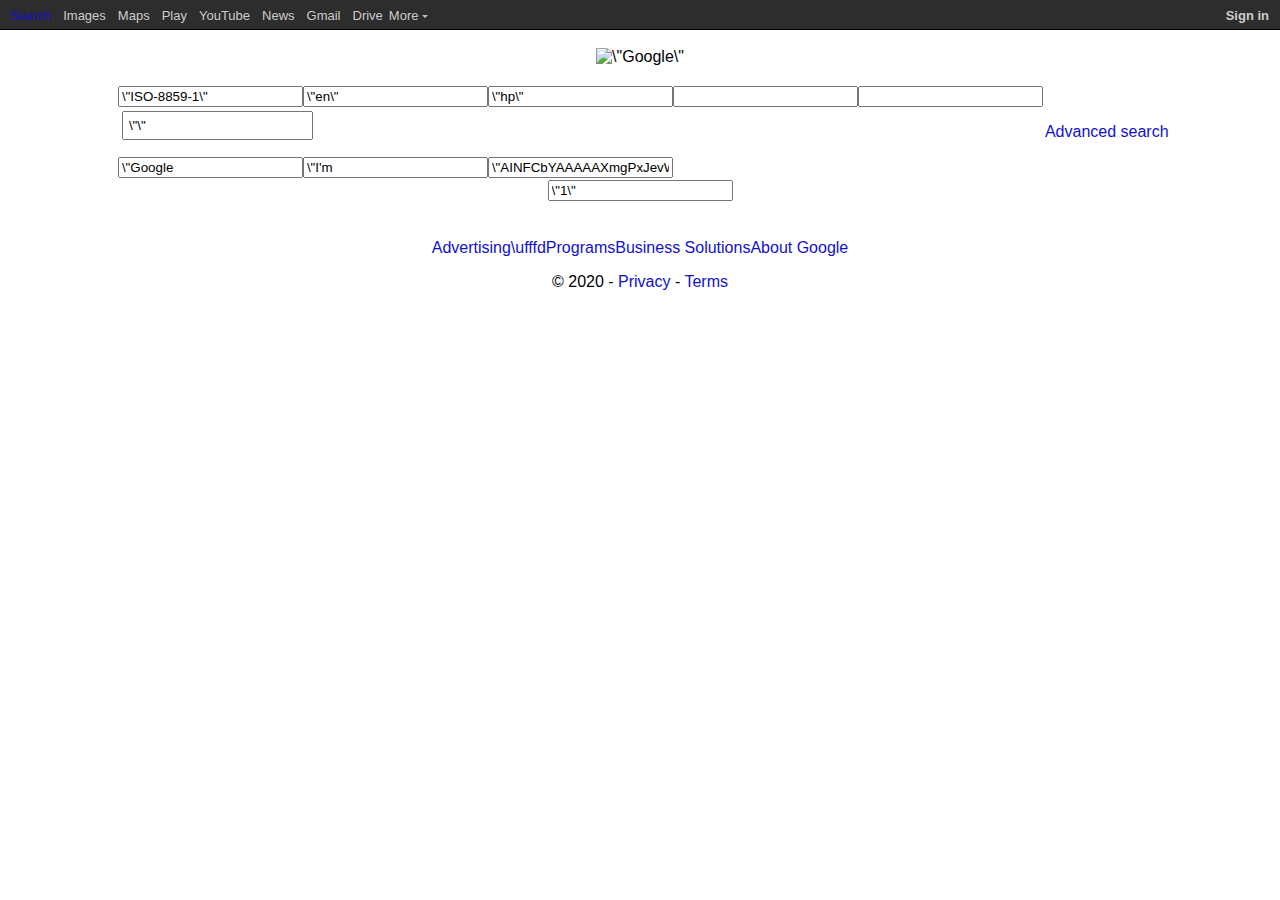
==== commit 48023d55: "CORS issue fixed" ====
--- a/src/templates/other.html
+++ b/src/templates/other.html
@@ -1,37 +1 @@
-<!doctype html><html itemscope="" itemtype="http://schema.org/SearchResultsPage" lang="en"><head><meta charset="UTF-8"><meta content="width=device-width,initial-scale=1.0,minimum-scale=1.0" name="viewport"><meta content="telephone=no" name="format-detection"><meta content="address=no" name="format-detection"><meta content="origin" name="referrer"><meta content="notranslate" name="google"><link href="/images/branding/product/1x/gsa_android_144dp.png" rel="icon"><meta content="/images/branding/googleg/1x/googleg_standard_color_128dp.png" itemprop="image"><title>ebay thursday boots captain brandy - Google Search</title><script nonce="S5cQD4ijVFH2CjrJgkFEgg==">(function(){window.google={kEI:'p1VkXqqLCO-xytMPwc-MgAg',kBL:'ED6e'};google.sn='web';google.kHL='en';})();(function(){google.lc=[];google.li=0;google.getEI=function(a){for(var b;a&&(!a.getAttribute||!(b=a.getAttribute("eid")));)a=a.parentNode;return b||google.kEI};google.getLEI=function(a){for(var b=null;a&&(!a.getAttribute||!(b=a.getAttribute("leid")));)a=a.parentNode;return b};google.ml=function(){return null};google.time=function(){return Date.now()};google.log=function(a,b,e,c,g){if(a=google.logUrl(a,b,e,c,g)){b=new Image;var d=google.lc,f=google.li;d[f]=b;b.onerror=b.onload=b.onabort=function(){delete d[f]};google.vel&&google.vel.lu&&google.vel.lu(a);b.src=a;google.li=f+1}};google.logUrl=function(a,b,e,c,g){var d="",f=google.ls||"";e||-1!=b.search("&ei=")||(d="&ei="+google.getEI(c),-1==b.search("&lei=")&&(c=google.getLEI(c))&&(d+="&lei="+c));c="";!e&&google.cshid&&-1==b.search("&cshid=")&&"slh"!=a&&(c="&cshid="+google.cshid);a=e||"/"+(g||"gen_204")+"?atyp=i&ct="+a+"&cad="+b+d+f+"&zx="+google.time()+c;/^http:/i.test(a)&&"https:"==window.location.protocol&&(google.ml(Error("a"),!1,{src:a,glmm:1}),a="");return a};}).call(this);(function(){google.y={};google.x=function(a,b){if(a)var c=a.id;else{do c=Math.random();while(google.y[c])}google.y[c]=[a,b];return!1};google.lm=[];google.plm=function(a){google.lm.push.apply(google.lm,a)};google.lq=[];google.load=function(a,b,c){google.lq.push([[a],b,c])};google.loadAll=function(a,b){google.lq.push([a,b])};}).call(this);google.f={};(function(){
-document.documentElement.addEventListener("submit",function(b){var a;if(a=b.target){var c=a.getAttribute("data-submitfalse");a="1"==c||"q"==c&&!a.elements.q.value?!0:!1}else a=!1;a&&(b.preventDefault(),b.stopPropagation())},!0);document.documentElement.addEventListener("click",function(b){var a;a:{for(a=b.target;a&&a!=document.documentElement;a=a.parentElement)if("A"==a.tagName){a="1"==a.getAttribute("data-nohref");break a}a=!1}a&&b.preventDefault()},!0);}).call(this);(function(){google.hs={h:true,sie:false};})();(function(){google.c={gl:false,lhc:false,slp:false};(function(){
-var e=window.performance;var g=function(a,b,c,d){a.addEventListener?a.removeEventListener(b,c,d||!1):a.attachEvent&&a.detachEvent("on"+b,c)},h=function(a,b,c,d){a.addEventListener?a.addEventListener(b,c,d||!1):a.attachEvent&&a.attachEvent("on"+b,c)};google.timers={};google.startTick=function(a){google.timers[a]={t:{start:google.time()},e:{},m:{}}};google.tick=function(a,b,c){google.timers[a]||google.startTick(a);c=void 0!==c?c:google.time();b instanceof Array||(b=[b]);for(var d=0,f;f=b[d++];)google.timers[a].t[f]=c};google.c.e=function(a,b,c){google.timers[a].e[b]=c};google.c.b=function(a){var b=google.timers.load.m;b[a]&&google.ml(Error("a"),!1,{m:a});b[a]=!0};google.c.u=function(a){var b=google.timers.load.m;if(b[a]){b[a]=!1;for(a in b)if(b[a])return;google.csiReport()}else google.ml(Error("b"),!1,{m:a})};google.rll=function(a,b,c){var d=function(f){c(f);g(a,"load",d);g(a,"error",d)};h(a,"load",d);b&&h(a,"error",d)};google.aft=function(a){a.setAttribute("data-iml",google.time())};google.startTick("load");var k=google.timers.load;a:{var l=k.t;if(e){var m=e.timing;if(m){var n=m.navigationStart,p=m.responseStart;if(p>n&&p<=l.start){l.start=p;k.wsrt=p-n;break a}}e.now&&(k.wsrt=Math.floor(e.now()))}}google.c.b("pr");google.c.b("xe");if(google.c.gl){var q=function(a){a&&google.aft(a.target)};h(document.documentElement,"load",q,!0);google.c.glu=function(){g(document.documentElement,"load",q,!0)}};}).call(this);})();(function(){
-var b=[function(){google.tick&&google.tick("load","dcl")}];google.dclc=function(a){b.length?b.push(a):a()};function c(){for(var a;a=b.shift();)a()}window.addEventListener?(document.addEventListener("DOMContentLoaded",c,!1),window.addEventListener("load",c,!1)):window.attachEvent&&window.attachEvent("onload",c);}).call(this);(function(){
-var b=[];google.jsc={xx:b,x:function(a){b.push(a)},mm:[],m:function(a){google.jsc.mm.length||(google.jsc.mm=a)}};}).call(this);(function(){
-var g=this||self,h=Date.now||function(){return+new Date};
-
-var C={};var F=function(a,b){return function(d){d||(d=window.event);return b.call(a,d)}},G="undefined"!=typeof navigator&&/Macintosh/.test(navigator.userAgent),H=function(){this._mouseEventsPrevented=!0};
-
-var J=function(){this.o=[];this.a=[];this.g=[];this.m={};this.h=null;this.j=[];I(this,"_custom")},K="undefined"!=typeof navigator&&/iPhone|iPad|iPod/.test(navigator.userAgent),M=String.prototype.trim?function(a){return a.trim()}:function(a){return a.replace(/^\s+/,"").replace(/\s+$/,"")},N=/\s*;\s*/,R=function(a,b){return function k(c,e){e=void 0===e?!0:e;var l=b;if("_custom"==l){l=c.detail;if(!l||!l._type)return;l=l._type}"click"==l&&(G&&c.metaKey||!G&&c.ctrlKey||2==c.which||null==c.which&&4==c.button||
-c.shiftKey)?l="clickmod":"keydown"==l&&!c.a11ysc&&(l="maybe_click");for(var B=c.srcElement||c.target,r=O(l,c,B,"",null),m,y=B;y&&y!=this;y=y.__owner||y.parentNode){var f=y;var v=m=void 0,z=f,q=l,n=z.__jsaction;if(!n){var w=P(z,"jsaction");if(w){n=C[w];if(!n){n={};for(var A=w.split(N),D=A?A.length:0,t=0;t<D;t++){var p=A[t];if(p){var u=p.indexOf(":"),L=-1!=u,x=L?M(p.substr(0,u)):"click";p=L?M(p.substr(u+1)):p;n[x]=p}}C[w]=n}w=n;n={};for(v in w){A=n;D=v;b:if(t=w[v],!(0<=t.indexOf(".")))for(x=z;x;x=x.parentNode){p=
-x;u=p.__jsnamespace;void 0===u&&(u=P(p,"jsnamespace"),p.__jsnamespace=u);if(p=u){t=p+"."+t;break b}if(x==this)break}A[D]=t}z.__jsaction=n}else n=Q,z.__jsaction=n}v=n;"maybe_click"==q&&v.click?(m=q,q="click"):"clickkey"==q?q="click":"click"!=q||v.click||(q="clickonly");m={l:m?m:q,action:v[q]||"",event:null,s:!1};if(m.s||m.action)break}m&&(r=O(m.l,m.event||c,B,m.action||"",f,r.timeStamp));r&&"touchend"==r.eventType&&(r.event._preventMouseEvents=H);m&&m.action||(r.action="",r.actionElement=null);f=r;a.h&&!f.event.a11ysgd&&(l=O(f.eventType,f.event,f.targetElement,f.action,f.actionElement,f.timeStamp),"clickonly"==l.eventType&&(l.eventType="click"),a.h(l,!0));if(f.actionElement||"maybe_click"==f.eventType){if(a.h){if(!f.actionElement||"A"!=f.actionElement.tagName||"click"!=f.eventType&&"clickmod"!=f.eventType||(c.preventDefault?c.preventDefault():c.returnValue=!1),(c=a.h(f))&&e){k.call(this,c,!1);return}}else{if((e=g.document)&&!e.createEvent&&e.createEventObject)try{var E=e.createEventObject(c)}catch(ca){E=
-c}else E=c;f.event=E;a.j.push(f)}if("touchend"==f.event.type&&f.event._mouseEventsPrevented){c=f.event;for(var da in c);h()}}}},O=function(a,b,d,c,e,k){return{eventType:a,event:b,targetElement:d,action:c,actionElement:e,timeStamp:k||h()}},P=function(a,b){var d=null;"getAttribute"in a&&(d=a.getAttribute(b));return d},Q={},aa=function(a,b){return function(d){var c=a,e=b,k=!1;"mouseenter"==c?c="mouseover":"mouseleave"==c&&(c="mouseout");if(d.addEventListener){if("focus"==c||"blur"==c||"error"==c||"load"==
-c)k=!0;d.addEventListener(c,e,k)}else d.attachEvent&&("focus"==c?c="focusin":"blur"==c&&(c="focusout"),e=F(d,e),d.attachEvent("on"+c,e));return{l:c,i:e,capture:k}}},I=function(a,b){if(!a.m.hasOwnProperty(b)&&"mouseenter"!=b&&"mouseleave"!=b){var d=R(a,b),c=aa(b,d);a.m[b]=d;a.o.push(c);for(d=0;d<a.a.length;++d){var e=a.a[d];e.g.push(c.call(null,e.a))}"click"==b&&I(a,"keydown")}};J.prototype.i=function(a){return this.m[a]};var V=function(a,b){var d=new ba(b);a:{for(var c=0;c<a.a.length;c++)if(S(a.a[c],b)){b=!0;break a}b=!1}if(b)return a.g.push(d),d;T(a,d);a.a.push(d);U(a);return d},U=function(a){for(var b=a.g.concat(a.a),d=[],c=[],e=0;e<a.a.length;++e){var k=a.a[e];W(k,b)?(d.push(k),X(k)):c.push(k)}for(e=0;e<a.g.length;++e)k=a.g[e],W(k,b)?d.push(k):(c.push(k),T(a,k));a.a=c;a.g=d},T=function(a,b){var d=b.a;K&&(d.style.cursor="pointer");for(d=0;d<a.o.length;++d)b.g.push(a.o[d].call(null,b.a))},Y=function(a,b){a.h=b;a.j&&
-(0<a.j.length&&b(a.j),a.j=null)},ba=function(a){this.a=a;this.g=[]},S=function(a,b){for(a=a.a;a!=b&&b.parentNode;)b=b.parentNode;return a==b},W=function(a,b){for(var d=0;d<b.length;++d)if(b[d].a!=a.a&&S(b[d],a.a))return!0;return!1},X=function(a){for(var b=0;b<a.g.length;++b){var d=a.a,c=a.g[b];d.removeEventListener?d.removeEventListener(c.l,c.i,c.capture):d.detachEvent&&d.detachEvent("on"+c.l,c.i)}a.g=[]};var Z=new J;V(Z,window.document.documentElement);I(Z,"click");I(Z,"focus");I(Z,"blur");I(Z,"touchstart");I(Z,"touchend");I(Z,"mousedown");I(Z,"touchmove");I(Z,"change");I(Z,"contextmenu");I(Z,"input");I(Z,"keydown");I(Z,"keypress");I(Z,"keyup");I(Z,"error");I(Z,"load");I(Z,"paste");(function(a){google.jsad=function(b){Y(a,b)};google.jsaac=function(b){return V(a,b)};google.jsarc=function(b){X(b);for(var d=!1,c=0;c<a.a.length;++c)if(a.a[c]===b){a.a.splice(c,1);d=!0;break}if(!d)for(d=0;d<a.g.length;++d)if(a.g[d]===b){a.g.splice(d,1);break}U(a)}})(Z);window.gws_wizbind=function(a){return{trigger:function(b){var d=a.i(b.type);d||(I(a,b.type),d=a.i(b.type));var c=b.target||b.srcElement;d&&d.call(c.ownerDocument.documentElement,b)},bind:function(b){Y(a,b)}}}(Z);}).call(this);(function(){
-google.ctpacw={};google.ctpacw.cm=function(a){a.ping&&(a.href=a.ping,a.removeAttribute("ping"))};}).call(this);var h="function"==typeof Object.defineProperties?Object.defineProperty:function(a,b,c){a!=Array.prototype&&a!=Object.prototype&&(a[b]=c.value)},k=function(a){a=["object"==typeof window&&window,"object"==typeof self&&self,"object"==typeof global&&global,a];for(var b=0;b<a.length;++b){var c=a[b];if(c&&c.Math==Math)return c}throw Error("a");},l=k(this),m=function(a,b){if(b){var c=l;a=a.split(".");for(var d=0;d<a.length-1;d++){var e=a[d];e in c||(c[e]={});c=c[e]}a=a[a.length-1];d=c[a];b=b(d);b!=d&&null!=
-b&&h(c,a,{configurable:!0,writable:!0,value:b})}};m("String.prototype.startsWith",function(a){return a?a:function(b,c){if(null==this)throw new TypeError("The 'this' value for String.prototype.startsWith must not be null or undefined");if(b instanceof RegExp)throw new TypeError("First argument to String.prototype.startsWith must not be a regular expression");var d=this+"";b+="";var e=d.length,g=b.length;c=Math.max(0,Math.min(c|0,d.length));for(var f=0;f<g&&c<e;)if(d[c++]!=b[f++])return!1;return f>=g}});google.arwt=function(a){a.href=document.getElementById(a.id.substring(a.id.startsWith("vcs")?3:1)).href;return!0};(function(){
-function d(a,b){if(!a||/[?&]dsh=1(&|$)/.test(a))return null;if(/[?&]ae=1(&|$)/.test(a)){var c=/[?&]adurl=([^&]+)/.exec(a);if(!c)return null;b=b?c.index:a.length;try{return{h:a.slice(0,b)+"&act=1"+a.slice(b),i:decodeURIComponent(c[1])}}catch(u){return null}}if(0<a.indexOf("&ae=2")){c=a;var e="";b&&(b=a.indexOf("&adurl="),0<b&&(c=a.slice(0,b),e=a.slice(b)));return{h:c+"&act=1"+e,i:c+"&dct=1"+e}}return null};var f=function(a){var b=a.url;a=a.m;this.g=b;this.a=d(b,a)},g=function(a,b){return a.a?1==b?a.a.i:2==b?a.g+"&ri=2":a.g+"&ri=16":a.g};var l=function(a,b){this.a=a===h&&b||"";this.g=k};l.prototype.l=!0;l.prototype.j=function(){return this.a.toString()};var m=/^(?:(?:https?|mailto|ftp):|[^:/?#]*(?:[/?#]|$))/i,k={},h={};var n=/^((market|itms|intent|itms-appss):\/\/)/i;function p(a){var b;a instanceof l||!n.test(a)?b=a:b=new l(h,a);return b};var q=function(a,b){b instanceof l||b instanceof l||(b="object"==typeof b&&b.l?b.j():String(b),m.test(b)||(b="about:invalid#zClosurez"),b=new l(h,b));a.href=b instanceof l&&b.constructor===l&&b.g===k?b.a:"type_error:SafeUrl"};function r(a){return a?(a=a.getAttribute("data-ved"))?"&ved="+a:"":""}function t(a){return new Promise(function(b){try{var c=new XMLHttpRequest;c.open("GET",a);c.onreadystatechange=function(){4==c.readyState&&b()};c.send()}catch(e){b()}})};google.ausb=function(a){if(!a)return google.ml(Error("a"),!1),!0;if(a.getAttribute("data-sbv2")){var b=new f({url:a.href});if(b.a){if(a.dataset.ampAd){var c=a?(c=/[?&]ved=([^&]+)/.exec(a.href))?c[1]:"":"";a.dataset.ved=c;a.dataset.ampc?(google.f.c9ZYY=t(b.a.h+"&ri=5"),c=!0):c=!1}else c=!1;c?q(a,p(g(b,1))):navigator.sendBeacon?navigator.sendBeacon(b.a.h+"&ri=1"+(a.getAttribute("data-cts")?"&cts="+Date.now():""),"")?q(a,p(g(b,1))):q(a,p(g(b,2))):q(a,p(g(b,0)))}}else{b="";a.getAttribute("data-arwt")?a.id&&(b=r(document.getElementById(a.id.substring(1)))):b=r(a);c=a.getAttribute("data-sbt");var e=a.getAttribute("data-sbf");c&&e&&navigator.sendBeacon&&navigator.sendBeacon(c+b+"&bt=1","")?q(a,e):a.href+="&bt=2"}return!0};}).call(this);window.google=window.google||{};google.sw=google.sw||{};google.sw.gc=function(c){for(var b=document.cookie.split("; "),a=0;a<b.length;a++)if(b[a].startsWith(c+"="))return b[a].slice(c.length+1);return""};</script><style id="gstyle">.feGi6e,.RCxLAc{border-top:1px solid #DFE1E5;padding:20px 16px 20px 16px;color:#222;display:block;font-size:14px;font-weight:400;line-height:20px;overflow:hidden;text-overflow:ellipsis;white-space:nowrap}.V5niGc,.kQPfE{background-color:#fff;color:#202124;font-family:Roboto,HelveticaNeue,Arial,sans-serif;border-bottom:1px solid #DFE1E5;display:block;font-size:14px !important;font-weight:400;line-height:20px;padding:20px 16px 20px 16px}.Ea153d{font-size:18px !important}.V5niGc a{color:inherit}.bkWMgd{border-bottom:0}.card-section,.xo6e2b{display:block;margin:0;padding:11px 16px 11px 16px}.card-section~.card-section:not(.rQUFld),.card-section~div>.card-section:not(.rQUFld),.xo6e2b~.xo6e2b:not(.rQUFld){border-top:1px solid #DFE1E5}.V5niGc .m5quV{margin-bottom:-20px}.card-section .x3Vcd{margin-top:-11px}.card-section .FZCAbf{margin-right:-16px}.card-section .m5quV{margin-bottom:-11px}.card-section .Wxuafb{margin-left:-16px}.fidQXb{padding-bottom:0}.card:not(:empty),.mnr-c:not(:empty){background-color:#fff;margin:0 0 10px 0;box-shadow:0 1px 6px rgba(32, 33, 36, 0.28);border-radius:8px;border-bottom:1px hidden #fff}.mnr-c .mnr-c{background-color:transparent;box-shadow:none}.IcwJCe{border-radius:8px;overflow:auto}.zNz5zb{border-top-left-radius:8px;border-top-right-radius:8px;overflow:hidden}.card .card,.mnr-c .mnr-c{margin-bottom:0 !important}.iUh30{font-size:12px;max-width:95%;white-space:nowrap;}.srp{background-color:#fff}.eSybAd{transform:translate3d(0,0,0)}.hJND5c,.slp{display:block;margin-bottom:1px}.f,.f a:link{color:#3C4043;}.a,cite,cite a:link,cite a:visited,.cite,.cite:link,#nygTcd>i,.bc a:link{color:#3C4043;font-style:normal}a.fl:link,.fl a,.flt,a.flt,.gl a:link{color:#1967D2}.osl{margin-top:4px}.fp-f{bottom:0;height:auto;left:0;position:fixed !important;right:0;top:0;width:auto;z-index:127}.fp-h:not(.fp-nh):not(.goog-modalpopup-bg):not(.goog-modalpopup){display:none !important}.fp-zh.fp-h:not(.fp-nh):not(.goog-modalpopup-bg):not(.goog-modalpopup){display:block !important;height:0;overflow:hidden;transform:translate3d(0,0,0);transform:translate3d(0,0,0)}.fp-i .fp-c{display:block;min-height:100vh}li.fp-c{list-style:none}.fp-w{box-sizing:border-box;left:0;margin-left:auto;margin-right:auto;max-width:1197px;right:0}#lb{z-index:1001;position:absolute;top:-1000px}.z1asCe{display:inline-block;fill:currentColor;height:24px;line-height:24px;position:relative;width:24px}.z1asCe svg{display:block;height:100%;width:100%}.vk_c a{text-decoration:none}.vk_gn{color:#3d9400 !important}.vk_rd{color:#dd4b39 !important}.bTuXH{color:#545454 !important}.vk_gy{color:#878787 !important}.vk_lgy{color:#bababa !important}.vk_bk{color:#212121 !important}.dDoNo{font-weight:lighter !important;margin-bottom:5px}.dDoNo{font-size:36px !important}.vk_h{font-weight:lighter !important}.vk_h{font-size:24px !important}.vk_sh{font-weight:lighter !important}.vk_sh{font-size:16px !important}.Uekwlc{font-weight:lighter !important}.Uekwlc{font-size:13px !important;line-height:16px}.p13zmc{font-weight:lighter !important}.vk_cdns{font-size:13px !important}.cYvRhe{font-weight:bold !important}body,.g,html,.std,.c h2,h1{font-family:Roboto,HelveticaNeue,Arial,sans-serif}.dDoNo,.vk_h,.vk_sh,.Uekwlc,.p13zmc{font-family:Roboto-Light,HelveticaNeue-Light,HelveticaNeue,sans-serif-light,Arial,sans-serif}.cYvRhe,.di8g3{font-family:Roboto-Medium,HelveticaNeue-Medium,HelveticaNeue,sans-serif-medium,Arial,sans-serif}.vk_cdns{font-family:'Roboto Condensed',RobotoCondensed,sans-serif-condensed,Arial,sans-serif !important}#rhs .fIcnad{border:none;margin-left:0}.vk_c,.vk_cxp{position:relative}.vkc_np{margin-left:-16px;margin-right:-16px}.WIDPrb,.ts .WIDPrb{padding-left:16px}.iiFzhd,.ts .iiFzhd{padding-right:16px}.vk_pt,.ts .vk_pt{padding-top:11px}.QiLuMc{padding-bottom:11px}.vk_c .vk_c,.vk_c .vk_cxp{border-radius:0;box-shadow:none;background-color:transparent;border:0;box-shadow:none;margin:0;padding:0;position:static}.vk_c_cxp{margin-top:10px;margin-bottom:10px}.vk_gbb{border-bottom:1px solid #eee}.vk_gbr{border-right:1px solid #eee}.vk_gbt{border-top:1px solid #eee}.vk_cf{margin:0 -16px 0 -16px;padding:14px 16px 14px 16px}.vk_cf a,.vk_cf a:link,a.vk_cf,a.vk_cf:link{color:#1967D2}.vk_slic{display:inline-block;margin-top:-3px;margin-right:16px;position:relative;height:24px;width:24px;vertical-align:middle}.vk_slic{margin-right:6px}.vk_sli,.vk_slih{border:none;position:absolute;top:0;left:0;height:24px;width:24px}.vk_sli{display:none}.vk_spc{height:16px;width:100%}.vk_arc{border-top:1px solid #DFE1E5;cursor:pointer;height:0px;margin-bottom:-11px;overflow:hidden;padding:10px 0 30px;text-align:center}.vk_ard{margin:auto;position:relative;width:10px}.vk_ard:before,.vk_aru:before{content:' ';display:block;height:24px;margin-left:-7px;margin-top:-2px;opacity:0.9;width:24px}.vk_ard:before{background-image:url([data-uri])}.vk_aru:before{background-image:url([data-uri])}.di8g3{font-size:11px !important;}.di8g3{float:right;margin:-4px 16px 11px 0;position:relative}.di8g3,.di8g3 a{color:#878787 !important;text-decoration:none}.di8g3 a:hover{text-decoration:underline}.hntNk.vk_c{margin-left:0;margin-right:0}.hntNk .dDoNo{margin-bottom:10px;word-wrap:break-word}.hntNk .vk_gy{margin-bottom:5px}.pVFdhc{background-color:#DFE1E5;height:1px}.vk_tbl{border-collapse:collapse}.vk_tbl td{padding:0}.xpdopen:not(.rYczAc) .xpdclps,.xpdclose:not(.rYczAc) .xpdxpnd{display:none}.xpdopen .xpdbox .xpdxpnd,.xpdopen .xpdbox.xpdopen .xpdclps{max-height:0}.xpdopen .xpdbox.xpdopen .xpdxpnd,.xpdopen .xpdbox .xpdclps{max-height:none}.xpdclose .k5nfEc{display:none}#KcNvK .vk_c,#KcNvK .vk_cxp{border-radius:2px;box-shadow:0 2px 0 rgba(0,0,0,.1);margin:0}#KcNvK{padding:0 12px 0;background-color:#e5e5e5;border-bottom:2px solid rgba(0,0,0,.1)}@media only screen and (min-width:480px){#KcNvK{padding:5px 0 0}#hfXB9e{margin:0 auto;max-width:76%}}#KcNvK .bTuXH,#KcNvK .vk_bk{color:#707070 !important}.dDoNo,.vk_h,.vk_c{line-height:normal}#KcNvK .vk_c{box-shadow:none}.ads-creative b,.st em{font-weight:normal !important}@-webkit-keyframes qs-timer {0%{}}body{margin:0;background:#fff;font-family:Roboto,HelveticaNeue,Arial,sans-serif;color:#3C4043;}.st{color:#3C4043}#cnt{overflow-x:hidden;margin-top:-10px;padding-top:10px;}.g,body,html,.std,h1{font-family:Roboto,HelveticaNeue,Arial,sans-serif}.g,body,.std,h1{font-size:small}h3,#rso,#topstuff,.r{font-size:medium}body.qs-l{overflow:hidden}.c h2{color:#666}a,a.feGi6e{color:#1967D2;text-decoration:none;-webkit-tap-highlight-color:rgba(0,0,0,.1)}a:visited{color:#4B11A8}.nA3Vyd,.qE5Dec{border-top-left-radius:8px;border-top-right-radius:8px}.eJhUR,.qE5Dec{border-bottom-left-radius:8px;border-bottom-right-radius:8px}.zbA8Me{font-weight:bold;text-transform:uppercase;font-size:12px;line-height:12px;letter-spacing:0.3px}.s .st em,.st.s.std em{color:#3C4043}h3{font-weight:normal;margin:0;padding:0}.r{font-size:medium;font-weight:inherit;margin:0}h3.r{line-height:20px}#rso h3,#topstuff h3{font-size:16px}cite{color:#3C4043;font-style:normal}em{font-weight:bold;font-style:normal}ol li{list-style:none}ol,ul,li{margin:0;padding:0}button{margin:0}.g,.C4eCVc{font-size:14px;line-height:20px;text-align:left}#tads a{text-decoration:none}.center_col,#fbtns{padding:1px 8px 0}#fbtns{padding-top:0}.b{font-weight:bold}.std{font-size:small}.ts{border-collapse:collapse}.ts td{padding:0}.ts.std .r a{color:#1967D2;border-bottom:0}.ts.std .r a:visited{color:#4B11A8;border-bottom:0}a.ab_button{display:inline-block}.osl{overflow:hidden;color:#70757A}.osl a{white-space:nowrap}.ellip{overflow:hidden;text-overflow:ellipsis;white-space:nowrap}.csb{display:block}#rso .g,#botstuff,#taw,#bottomads{font-size:14px}.gic{position:relative;overflow:hidden;z-index:0}*{max-height:999999px}#sfcnt{margin-left:8px;margin-right:8px;position:relative;overflow:visible}#msc{margin-top:2px;padding-bottom:10px;height:40px;line-height:28px;overflow:hidden;position:relative}[data-hveid]{-webkit-tap-highlight-color:rgba(0,0,0,0)}.sXtWJb,.UyheGb{margin:-27px -16px 0 -16px;padding:40px 16px 8px 16px;color:#1967D2;display:block}.sXtWJb:visited{color:#4B11A8}.UyheGb{margin-left:-64px;padding-left:64px}.cUnQKe .sXtWJb,.ruTcId .sXtWJb,.c2xzTb .sXtWJb,.fm06If .sXtWJb,.iq-xp-block .sXtWJb,.LjTgvd .sXtWJb{padding-top:30px;padding-bottom:0}.rc{position:relative;}.gl:visited{color:#666}.tVOupd{display:inline}.jD79hf{margin-right:12px;vertical-align:middle}.bprBJc{display:flex;align-items:center}.gy3q1e{vertical-align:middle;display:inline-block}.hJND5c,.slp{margin:0}.slp{color:#70757A}.osl{line-height:20px;height:1.5em;margin-top:0}.KW1PZb{margin-top:8px;white-space:normal;word-wrap:break-word}.KW1PZb a{color:rgba(0,0,0,.54)}.ruIC4d{height:auto;padding-bottom:1px}.srg .g{line-height:20px}h3.r a{line-height:20px;word-wrap:break-word;}.g,.st,.osl a,.g .s{line-height:20px;word-wrap:break-word}a{-webkit-tap-highlight-color:rgba(0,0,0,.1)}.ytwLQd{display:block;position:relative}.khgTR h3.r{display:block}.I2h5U{align-items:center;display:-webkit-box;display:-webkit-flex;display:flex}.KTU1Hb{flex-shrink:0}.khgTR{border-bottom:1px solid #DFE1E5;display:block;line-height:20px;margin:0 0 8px;padding:0 0 11px;}.khgTR .f.hJND5c{margin-top:0px;overflow:hidden;white-space:nowrap}.khgTR.QEhTP{border-bottom:none;margin-bottom:0;padding-bottom:0}.khgTR.lWEpfd{border-bottom:none;margin-bottom:0;padding-bottom:0}.kno-kp .khgTR{border-bottom:none;margin-top:0;padding-bottom:0}.uZfOAb{clear:both;}.jtDWfd{margin-left:-8px;margin-right:-8px}.gpeho{margin-left:-8px;margin-right:-8px;padding:12px 0 5px}.tTfzVd{padding-top:9px}.pb0Ufd{border-radius:4px;border:1px solid rgba(0,0,0,.12);font-size:14px;line-height:16px;margin-left:8px;padding:7px 8px;display:inline-block;text-align:center}.pb0Ufd:last-child{margin-right:24px}.ytwLQd .nHdUw{margin-top:13px}.cUnQKe .jD79hf,.ruTcId .jD79hf,.c2xzTb .jD79hf,.fm06If .jD79hf,.iq-xp-block .jD79hf,.LjTgvd .jD79hf{margin-right:8px}.c2xzTb .card-section{padding-top:8px;padding-bottom:8px}.cUnQKe .card-section{padding-top:8px}.P1usbc{color:#70757A;margin-top:16px;}.G1Rrjc{display:inline;margin-left:8px;}.i4vd5e{display:inline}.k6DEPe{margin-top:4px}.P1usbc .FUUCsd{color:#202124}.P1usbc .FUUCsd span{color:#70757A}.kVul8c .VNLkW,.kVul8c .k6DEPe{border-top:1px solid #DFE1E5;margin:0 -16px;padding:11px 16px;padding-right:0;position:relative}.kVul8c{margin-bottom:0}.kVul8c a:link,.kVul8c a:visited{color:#202124}.kItQef{margin-right:48px}.gstewf{align-items:center;bottom:0;display:flex;justify-content:center;position:absolute;top:0;width:48px}.GOpTEc{right:0}.AJP1u,.gstewf{color:#70757A}.AJP1u .eVSPgf{color:#202124;display:block;overflow:hidden;text-overflow:ellipsis;width:100%;white-space:nowrap}.kVul8c .G1Rrjc{margin-left:0}.kVul8c .RgmXyd{margin-bottom:-11px}.OoEKOd .AJP1u{color:#202124}.JIedhc{left:0}.WIPImf{margin-left:48px;padding-right:16px}.TXwUJf{color:#3C4043}.Y0xEAe{color:#202124}.xiQ7Zc{color:#70757A}.PcHvNb{position:absolute}.N3nEGc{background-color:#fff;float:left;margin-top:4px}.wEQKyf.N3nEGc{float:right;margin:7px 0 5px 12px}.Ixi80c{margin-top:13px;}.i0PvJb{background-color:#000}.mWTy7c{border-top-left-radius:2px;bottom:0;font-size:11px;font-weight:bold;padding:1px 3px;position:absolute;right:0;text-align:right;text-decoration:none;background-color:rgba(0,0,0,.7);color:#fff}.rGhul{display:block;position:relative;overflow:hidden}.rGhul:focus{outline-style:solid;outline-width:2px}.TbwUpd a.fl{font-size:12px}.TbwUpd.rLwn0d{overflow:hidden;text-overflow:ellipsis}.WjWTQ{color:#3C4043;font-style:italic}.H89pHb{margin-right:6px}.NRRPPb{color:#ffa500}.st sup{line-height:0.9}.mOd06 em{font-weight:bold !important}#hdtbSum,a,.g8uwNb,cite{font-family:Roboto,HelveticaNeue,Arial,sans-serif !important;font-weight:inherit}.f>a,.TXwUJf,.TXwUJf a{font-family:Roboto,HelveticaNeue,Arial,sans-serif !important}.kno-ecr-pt{color:rgba(0,0,0,.87);overflow:hidden;line-height:20px;margin-bottom:0;font-family:Roboto,HelveticaNeue,Arial,sans-serif;font-size:24px;font-weight:normal;position:relative;transform-origin:left top;transform-origin:left top;}.GqKvT .kno-ecr-pt{color:#fff}#hdtb{color:#666;font-size:small;outline-width:0;outline:none;position:relative;z-index:102}.hdtbna #hdtbSum{border-bottom:none}.hdtb-mitem a,#hdtb-more-mn a{color:rgba(0,0,0,0.54);text-decoration:none;display:block}.hdtbItm label:hover,.hdtbItm a:hover,#hdtb-more-mn a:hover,#hdtb .hdtb-mitem a:hover,.hdtb-mn-hd:hover,#hdtb-more:hover,#hdtb-tls:hover{color:#222}#hdtb.notl a,#hdtb.notl div,#hdtb.notl li{outline-width:0;outline:none}#hdtb .hdtb-mitem a:active,#hdtb-more:active,.hdtb-mn-hd:active{color:#1A73E8}#hdtb-more-mn a:hover,.hdtbItm.hdtbSel:hover,.hdtbItm a:hover,#cdrlnk:hover{background-color:#f1f1f1}.hdtbItm.hdtbSel,#hdtb .hdtbItm a,#hdtb-more-mn a,#cdrlnk{color:rgba(0,0,0,0.54);text-decoration:none;padding:6px 44px 6px 14px;line-height:17px;display:block}.hdtb-mitem a{display:inline-block}#hdtb-more-mn a{display:block;padding:8px 16px;margin:0}#hdtb-more-mn{min-width:120px}#hdtbMenus{top:0;width:100%;top:-22px;height:0;position:relative;transition:top 220ms ease-in-out,height 220ms ease-in-out;-webkit-transition:top 220ms ease-in-out,height 220ms ease-in-out;}.hdtb-td-h{display:block}#hdtbMenus.hdtb-td-o{top:0;height:22px;}#hdtbMenus.hdtb-td-c{overflow:hidden;border-top:0;display:none;height:0;padding:0;top:-23px;}.hdtb-ab-o #botabar{border-top:1px solid #ebebeb}#hdtbSum{background:#f8f8f8;border-bottom:1px solid #ebebeb;height:40px;line-height:35px;overflow-x:scroll;padding:0;position:relative;z-index:102}#hdtbSum::-webkit-scrollbar{display:none}#hdtbSum{display:none}.hdtb-mn-cont .hdtb-mn-hd{padding-left:0}.hdtb-mn-o,.hdtb-mn-c{background:#fff;border:1px solid #d6d6d6;box-shadow:0 2px 4px rgba(0,0,0,.16);box-shadow:0 2px 4px rgba(0,0,0,.16);color:#333;position:absolute;z-index:103;line-height:17px;padding-top:5px;padding-bottom:5px;top:30px}.hdtb-mn-c{display:none}#hdtb-msb{display:inline-block;white-space:nowrap;overflow:hidden;}#hdtb-msb .hdtb-mitem{display:inline-block}#hdtb-more-mn .hdtb-mitem{display:block}#hdtb-msb .hdtb-mitem.hdtb-msel{border-bottom:3px solid #1A73E8;color:#1A73E8;}#hdtb-msb .hdtb-mitem.hdtb-msel:hover{cursor:pointer}#hdtb-msb .hdtb-mitem.hdtb-msel:active{background:none}#hdtb .hdtb-mitem a{color:rgba(0,0,0,0.54)}#hdtb-msb #hdtb-more,#hdtb-msb #hdtb-tls{color:rgba(0,0,0,0.54)}#hdtb-tls{text-decoration:none}#hdtb-more{position:relative;-webkit-tap-highlight-color:rgba(255,255,255,0)}#hdtb-more:hover{cursor:pointer}#hdtbMenus .lnsep{display:none}.hdtb-mitem .mcolor{display:inline-block;width:40px;height:10px;margin-left:-13px;margin-right:-13px}#hdtb-msb .hdtb-mitem.hdtb-imb.mlinesep{width:0px;margin-left:8px;margin-right:8px;padding:0px;border-left:1px solid rgba(0,0,0,.12)}.mn-hd-txt{display:inline-block;padding-right:14px;white-space:nowrap}.mn-dwn-arw{border-color:#909090 transparent;border-style:solid;border-width:4px 4px 0 4px;width:0;height:0;margin-left:-10px;top:50%;margin-top:-2px;position:absolute}.hdtb-mn-hd:hover .mn-dwn-arw,#hdtb-more:hover .mn-dwn-arw{border-color:#222 transparent}.hdtb-mn-hd:active .mn-dwn-arw,#hdtb-more:active .mn-dwn-arw{border-color:#1A73E8 transparent}.mn-hd-txt>.simg_thmb{display:none}.mn-hd-txt .mn-col{width:14px;height:14px;border:1px solid #ccc;display:inline-block;margin-top:7px}#hdtbSum,#hdtb-more-mn,#hdtbMenus,#msc{font-size:12px;text-transform:uppercase}#hdtb-msb .hdtb-mitem.hdtb-msel{border-bottom:2px solid #1A73E8;box-sizing:border-box;box-sizing:border-box;color:#1A73E8;}#hdtb-sc{-webkit-user-select:none;display:block;height:51px;overflow-y:hidden;padding:0;position:relative;-webkit-overflow-scrolling:touch;overflow-x:scroll;box-shadow:0px 7px 6px -5px #DFE1E5;height:40px;margin-left:-3px;margin-right:-3px}#hdtb-sc::-webkit-scrollbar{display:none}#hdtb-more,#hdtb-msb .hdtb-imb,#hdtb-msb .hdtb-imb.hdtb-msel,#hdtb-tls{display:inline-block;line-height:27px;height:32px;margin-top:8px;padding:0 16px;text-align:center;}#hdtb-msb{padding-right:8px;padding-left:11px}#hdtb-tls,#hdtb-tls:focus{border-left:1px solid rgba(0,0,0,.12);padding:0px 16px 0 24px;height:24px;outline:0}#hdtb-msb .hdtb-imb,#hdtb-msb .hdtb-imb a,#hdtb-msb #hdtb-tls{font-family:Roboto-Medium,Roboto-Regular,Roboto-Medium,HelveticaNeue-Medium,HelveticaNeue,sans-serif-medium,Arial,sans-serif !important}#hdtb-msb #hdtb-tls.hdtb-tl-sel,#hdtb-msb #hdtb-tls.hdtb-tl-sel:hover{color:#1A73E8}.hdtbU{top:-500px;white-space:nowrap}.hdtbU .hdtbItm,.hdtbU li{list-style:none outside none}#hdtb form{display:inline}.hdtbSel,.hdtbSel span.q{color:#000;cursor:default;padding-right:15px;text-decoration:none}.hdtbItm{background:#fff}.hdtbSel,.hdtbSel #cdrlnk{background-image:url(//ssl.gstatic.com/ui/v1/menu/checkmark2.png);background-position:right center;background-repeat:no-repeat}.bNg8Rb{clip:rect(1px,1px,1px,1px);height:1px;margin:0;overflow:hidden;padding:0;position:absolute;white-space:nowrap;width:1px;z-index:-1000}#pnnext b{font-weight:normal}.GNlFYb{color:#5f6368}.p2Kmnc{color:#222;font-size:14px;font-weight:normal;-webkit-tap-highlight-color:rgba(0,0,0,0)}.Seo5Sb{display:inline-block;opacity:0.55;vertical-align:top}a.p2Kmnc:hover .Seo5Sb,a.p2Kmnc:active .Seo5Sb{opacity:1.0}.p2Kmnc{padding:12px 18px;margin-right:18px}.TfEe9d{margin-right:18px}.UjMF2c .Seo5Sb{margin-left:4px}.fbar{line-height:35px;text-align:center}.GNlFYb{font-size:14px;margin:33px 0 50px 0}.fbar p{display:inline}.fbar a,#fsettl{text-decoration:none;white-space:nowrap}.fbar{margin-left:-27px}.Fx4vi{padding-left:27px;margin:0 !important}.In26Ec{padding:0 !important;margin:0 !important}#fbarcnt{display:block;}.smiUbb img{margin-right:4px}.smiUbb a,.M6hT6 #swml a{text-decoration:none}.fmulti{text-align:center}.fmulti #fsr{display:block;float:none}.fmulti #fuser{display:block;float:none}#fuserm{line-height:25px}#fsr{float:right;white-space:nowrap}#fsl{white-space:nowrap}#fsett{background:#fff;border:1px solid #999;bottom:30px;padding:10px 0;position:absolute;box-shadow:0 2px 4px rgba(0,0,0,.2);box-shadow:0 2px 4px rgba(0,0,0,.2);text-align:left;z-index:104}#fsett a{display:block;line-height:44px;padding:0 20px;text-decoration:none;white-space:nowrap}#fbar{background:#f2f2f2;}.kXyMy:link,.kXyMy:visited{color:#1967D2}#footer__lgbr{display:flex;font-size:12px;line-height:16px;border-top:1px solid #DFE1E5}.footer__language-header{padding:0 12px 0 24px}.lpFMp{color:rgba(0,0,0,.87);font-family:Roboto-Medium,HelveticaNeue-Medium,HelveticaNeue,sans-serif-medium,Arial,sans-serif}#footer__lgbr{margin-bottom:12px;border-bottom:1px solid #DFE1E5}.smiUbb a{color:#5f6368}.fbar p,.fbar a,#fsettl,#fsett a{color:#5f6368}.fbar a:hover,#fsett a:hover{color:#333}.fbar{font-size:13px}#fuser{float:right}.smiUbb{line-height:20px;color:#5f6368;text-align:center;padding:7px 8px 8px;}.GNlFYb{background-color:#fff;border-radius:8px;box-shadow:0 1px 6px rgba(32, 33, 36, 0.28);color:#70757a;display:inline-block;font-size:14px;margin:28px 0;overflow:hidden;padding:7px 0 6px}.IsD5ke{display:block;text-align:center}#fbtns .GNlFYb{margin-top:18px}#fbtns .ksb{background-color:#fff;background-image:none}.GNlFYb a.p2Kmnc{color:#70757a}.GNlFYb a.ksb.p2Kmnc:hover,.GNlFYb a.ksb.p2Kmnc:active{border:none;box-shadow:none;color:#70757a}.GNlFYb .yBWvle{display:flex;margin:-2px -2px}.GNlFYb a.p2Kmnc{flex:1;display:block;padding:0 0}.GNlFYb .Rmd4ne{text-align:right}.GNlFYb .F4SJSd{text-align:left}.GNlFYb .UjMF2c .gH6MK{float:none}.GNlFYb .TfEe9d{display:block;padding-top:6px}.GNlFYb.FicIid #pnprev{flex:0}.GNlFYb .p2Kmnc,.GNlFYb .TfEe9d{border:none;border-radius:0;padding-left:0;padding-right:0}.GNlFYb .rYZ6Fc{margin:1px 17px 0 -6px;}.GNlFYb .gH6MK{margin:1px -6px 0 17px;}.GNlFYb .TfEe9d{margin-left:24px;margin-right:24px}.GNlFYb .TfEe9d.MVd95{flex:1;text-align:left}.GNlFYb .p2Kmnc{margin-right:0}.GNlFYb .UjMF2c{padding-left:24px}.UjMF2c .Seo5Sb{margin-left:9px}.GNlFYb .p2Kmnc{padding-bottom:11px;padding-top:11px}.TJXPSe .Seo5Sb{margin-right:48px}@media (max-device-width:380px){.FicIid .TfEe9d{margin-left:8px;margin-right:8px}.FicIid .rYZ6Fc{margin-left:8px}.TJXPSe .Seo5Sb{margin-right:18px}}#fbar{background:none;margin-top:0;padding-bottom:11px;}.fbar{font-size:14px;padding-top:0;padding-bottom:0}#fuserm{line-height:35px}.known_loc{background:#4285f4}.unknown_loc{background:#9e9e9e}.known_loc,.unknown_loc{border-radius:100%;display:inline-block;height:10px;margin:6px 4px 9px 0;vertical-align:middle;width:10px}#Wprf1b{color:#333;font-weight:bold}.known_loc,.unknown_loc{margin:-3px 5px 0 1px}#swml a{display:inline-block}.no_outline a,.no_outline div{outline:none;-webkit-tap-highlight-color:rgba(0,0,0,0)}#mlogo{background:url(/images/branding/searchlogo/1x/googlelogo_mobile_tier1_srp_color_75x26dp.png) no-repeat;background-size:75px 26px;color:transparent;height:26px;left:9px;position:absolute;text-align:center;top:5px;width:75px}@media only screen and (-webkit-min-device-pixel-ratio:2),only screen and (min-resolution:192dpi){#mlogo{background-image:url(/images/branding/searchlogo/2x/googlelogo_mobile_tier1_srp_color_75x26dp.png)}}#mlogo.doodle{background-image:none;height:37px;line-height:34px;top:0;outline:none}#mdlogo{max-height:64px;max-width:100%;vertical-align:middle}.ddlx-closed #mdlogo{opacity:1;-webkit-transform:translate3d(0,0,0);transform:translate3d(0,0,0)}.ddlx-closed #lglogo,.ddlx-closed #ddlx-share-button{opacity:0;-webkit-transform:translate3d(0,-90px,0);transform:translate3d(0,-90px,0)}.ddlx-expanded #mdlogo{opacity:0;-webkit-transform:translate3d(0,40px,0);transform:translate3d(0,40px,0)}.ddlx-expanded #lglogo,.ddlx-expanded #ddlx-share-button{opacity:1;-webkit-transform:translate3d(0,0,0);transform:translate3d(0,0,0)}#ddlxsharemenu{background-color:#fff;border-radius:2px;box-shadow:0 2px 1px rgba(0,0,0,.1),0 0 1px rgba(0,0,0,.1);color:rgba(0,0,0,.87);font-size:16px;opacity:0;position:absolute;right:8px;text-align:left;top:8px;transform:translate3d(0px,-200px,0px);-webkit-transform:translate3d(0px,-200px,0px);width:200px;z-index:105}#ddlxsharemenu.ddlx-expanded-share{opacity:1;-webkit-transform:translate3d(0px,0px,0px);transform:translate3d(0px,0px,0px)}.Uadjd{background-size:72px 24px;border-radius:3px;bottom:2px;display:inline-block;height:24px;position:relative;margin:12px 16px;vertical-align:middle;width:24px}.PTpbI{background-color:#3b579d;background-position:-24px 0}.eZZiz{background-color:#55acee;background-position:-48px 0}.srp #tsf{height:39px}.qzEoUe{color:#3C4043;white-space:nowrap}hr{border:0;border-bottom:1px solid #DFE1E5;margin:0;}.BUybKe,.HsnFBf{margin-left:16px}.BUybKe,.oM2GA{margin-right:16px}.XO7rhc{margin:0 -16px}.MUxGbd{padding-top:1px;margin-bottom:-1px}.MUxGbd.v0nnCb{font-size:16px;line-height:20px;padding-top:1px;margin-bottom:-1px}.wuQ4Ob{color:#70757A}.aLF0Z{text-overflow:ellipsis;white-space:nowrap;overflow:hidden}a.fdYsqf{color:#4B11A8}.uUPGi{font-size:14px;line-height:20px;}.O9g5cc>*:first-child{border-top-left-radius:8px;border-top-right-radius:8px}.O9g5cc>*:last-child{border-bottom-left-radius:8px;border-bottom-right-radius:8px}.O9g5cc>.qxDOhb>*:first-child{border-top-left-radius:8px;border-top-right-radius:8px}.O9g5cc>.qxDOhb>*:last-child{border-bottom-left-radius:8px;border-bottom-right-radius:8px}@-webkit-keyframes qs-timer {0%{}}</style></head><body jsmodel="jivSc TvHxbe" jscontroller="aCZVp" class="srp" jsaction="rcuQ6b:npT2md"><script nonce="S5cQD4ijVFH2CjrJgkFEgg==">(function(){var wt=10000;var eie='sie';var sir=true;(function(){
-function g(c,a){var f=location.hash;if(0<=window.navigator.userAgent.indexOf("CriOS/46.0.2490.73"))return!1;var b="mie|aie|sie|dobs|ip|refq|sie",d=/^[^0]/;d={fpstate:/./,trex:/./,istate:d,spd:d,pie:d,imgrc:/^[^_]/,flt:/;e:1/,view:/./,oshop:/./};c={sie:!c.match(/(^|;)sie($|;)/),pie:!a};for(var e in d)b+="|"+e;for(b=new RegExp("[#&]("+b+")=([^&]*)","g");e=b.exec(f);)if(a=e[1],!c[a]&&(a=d[a],!a||a.exec(e[2])))return!0;return!1};(function(c,a,f){var b=!(!window.agsa_ext||!window.sessionStorage.getItem("isn::isn"));if(b||g(a,f))document.body.style.opacity=.001,b&&window.setTimeout(function(){document.body.style.opacity&&(document.body.style.opacity="",google.log("qwd","&t="+c))},c)})(wt,eie,sir);}).call(this);})();</script><noscript><style>table,div,span,p{display:none}</style><meta content="0;url=/search?q=ebay+thursday+boots+captain+brandy&amp;tbs=sbi:[base64]&amp;gbv=1&amp;sei=p1VkXqqLCO-xytMPwc-MgAg" http-equiv="refresh"><div style="display:block">Please click <a href="/search?q=ebay+thursday+boots+captain+brandy&amp;tbs=sbi:[base64]&amp;gbv=1&amp;sei=p1VkXqqLCO-xytMPwc-MgAg">here</a> if you are not redirected within a few seconds.</div></noscript><style>.v6U7rf{display:block;height:64px;position:relative;width:100%}.v6U7rf .SR3ZX{padding:16px 0 14px;position:absolute;left:50%;margin-left:-46px}.v6U7rf .HK0d3e{background:url(/images/nav_logo289_hr.png) no-repeat;background-position:0 -374px;background-size:167px;height:36px;width:92px}.srppph{}.u0jb6e{position:absolute;top:8px;right:8px;height:48px;width:48px}.fa1QQc{overflow:hidden;border-radius:50%;margin:8px;width:32px;height:32px}.A6pRd{border:1px solid rgba(32,33,36,.12)}.OgtGQb.srppph{background-color:#f1f3f4}.OgtGQb{background-color:#fff;width:32px;height:32px}#navd{position:absolute;top:0}.KojFAc:focus{outline:none}.SSH64d{background-color:rgba(0,0,0,0);display:none;height:100%;overflow:hidden;position:fixed;top:0;width:100vw;z-index:199}#sfcnt{margin-bottom:0}#sfcnt.TshKde{box-shadow:none;border-radius:20px;background:none;margin-top:-1px;}.A7Yvie{background:none;position:relative;border-radius:20px}.zGVn2e{display:flex;height:39px;z-index:3;border:1px solid #DFE1E5;border-radius:20px;background:#fff;}.SDkEP{flex:1;display:flex;padding:7px 0 ;}.chip{display:flex;flex:0 0 auto}.Gj7ine{display:flex;margin:3px;outline:none;background:#fff;border:1px solid #dfe1e5;border-radius:6px;width:62px;margin-left:4px;overflow:hidden}.WZ5ib{flex:0 0 auto;align-self:center;height:31px;width:31px;object-fit:cover}.O520L{flex:1;align-self:center;padding:0 9px;color:#aeb8cb;cursor:pointer;font:21px arial,sans-serif;line-height:inherit}.Cdl0yb{outline:none;background:none;border:none;margin:0 15px 0 17px;padding:0;flex:0 0 auto}.Z7Bonf{color:#3b78e6;height:24px}.gLFyf{line-height:25px;background-color:transparent;border:none;margin:0;padding:0 0 0 16px;font-size:16px;color:rgba(0,0,0,.87);word-wrap:break-word;outline:none;display:flex;flex:1;-webkit-tap-highlight-color:transparent;width:100%}.gLFyf::-webkit-search-cancel-button{-webkit-appearance:none}.a4bIc{display:flex;flex:1}.dRYYxd{display:flex;flex:0 0 auto;margin:-7px 0;align-items:stretch;flex-direction:column;}.RP0xob{display:none;flex:1;color:#757575;cursor:pointer;font:27px/25px arial,sans-serif;align-items:center;padding:0 15px 0 5px;border:0;background:transparent}.Eqsa5b{display:flex;flex:1;color:#757575;cursor:pointer;font:27px/25px arial,sans-serif;align-items:center;border:0;background:transparent;padding:0 12px}.RP0xob{padding:0 15px}.Tg7LZd{display:flex;border-radius:0 20px 20px 0;padding-left:8px;padding-right:8px;background-color:#3b78e7;border:1px solid #3367d6;margin:-1px;flex:0 0 auto}html:not(.zAoYTe) .Tg7LZd:focus{outline:0}.gBCQ5d{background:none;color:#fff;height:24px;width:24px;margin:auto}.UUbT9{background:#fff;position:relative;text-align:left;border-radius:0 0 20px 20px;border:1px solid #DFE1E5;z-index:989;cursor:default;-webkit-user-select:none}.aajZCb{list-style-type:none;padding:0;margin:0}.sbei{background-size:contain;height:42px;width:42px;border-radius:2px;background-repeat:no-repeat;background-position:center}#ynRric{display:none}.ynRric{display:flex;justify-content:center;flex-direction:column;padding-left:16px;margin-top:4px;height:32px;color:#80868b;font-family:Roboto;font-weight:500;font-size:16px;letter-spacing:0.8px}#sbt{display:none}.sbct{padding:10px 3px 11px 10px;display:flex;align-items:center;min-width:0;max-height:none}.sbic{display:flex;flex:0 1 auto;align-items:center;margin:0 15px 0 5px}.sbtc{display:flex;flex:1;flex-direction:column;min-width:0;max-height:none}.sbl1{display:flex;font-size:16px;color:#212121;flex:1;align-items:center;word-break:break-word}.sbl1>span{flex:1}.sbl2{display:flex;font-size:12px;color:#767676;flex:1;align-items:center}.sbl2>span{flex:1;overflow:hidden;text-overflow:ellipsis}.sbab{display:flex;flex:0 1 auto;align-self:stretch;padding:0 5px 0 11px;margin:-10px 0 -11px 0}.dgv .o4qyNe,.dgv .qp8xxd{opacity:1;visibility:inherit}.n2wEib{position:fixed;z-index:1001;right:0;bottom:-200px;top:0;left:0;-webkit-transition:opacity 0.25s;opacity:0;visibility:hidden}.qp8xxd{border-radius:8px;position:relative;display:inline-block;z-index:1060;background-color:#fff;opacity:0;text-align:left;vertical-align:middle;white-space:normal;overflow:hidden;transform:translateZ(0);box-shadow:0px 5px 26px 0px rgba(0,0,0,0.22),0px 20px 28px 0px rgba(0,0,0,0.30)}.qp8xxd:focus{outline:none}.o4qyNe{position:fixed;right:0;bottom:0;top:0;left:0;z-index:1002;text-align:center;vertical-align:middle;visibility:hidden;white-space:nowrap;max-height:100%;max-width:100%;overflow:auto;transform:translateZ(0);-webkit-tap-highlight-color:rgba(0,0,0,0)}.o4qyNe::after{content:'';display:inline-block;height:100%;vertical-align:middle}.Ndwy3e{max-width:300px;-webkit-user-select:none}.pjxth{padding:24px;font-size:16px;overflow-wrap:break-word}.pjxth a{text-decoration:none;color:#4285f4}.EEL2m{display:flex;flex-direction:reverse;justify-content:flex-end;padding:0 0 8px 0}.button{flex:0 0 auto;margin-right:8px;min-width:48px;padding:0 8px;line-height:36px !important;text-align:center;font-family:Roboto-Medium,HelveticaNeue-Medium,HelveticaNeue,sans-serif-medium,Arial,sans-serif !important}.pIyzdd{height:48px;position:fixed;bottom:-48px;left:0;right:0;display:flex;width:100%;background-color:rgba(50,50,50,.85);z-index:1000}.cHGkWe{flex:1;color:#fff;padding:0 24px;align-self:center}.B2rJZe{overflow:hidden;transform:translateY(0);-webkit-transition:.4s ease-in-out;visibility:hidden}.P1Ycoe{background:-webkit-linear-gradient(0deg,rgba(255, 255, 255, 0),rgba(255, 255, 255, 1));height:40px;position:absolute;pointer-events:none;right:0;top:0;width:24px;z-index:2}</style><div class="v6U7rf" id="qslc"><a href="/?sa=X&amp;ved=0ahUKEwjq-tXf54noAhXvmHIEHcEnA4AQOwgC" class="SR3ZX"><div class="HK0d3e" aria-label="Google"></div></a></div><a href="https://accounts.google.com/ServiceLogin?continue=https://www.google.com/search%3Ftbs%3Dsbi:[base64]%26q%3Debay%2Bthursday%2Bboots%2Bcaptain%2Bbrandy%26site%3Dsearch&amp;hl=en" class="u0jb6e" role="button" tabindex="0" ping="/url?sa=t&amp;source=web&amp;rct=j&amp;url=https://accounts.google.com/ServiceLogin%3Fcontinue%3Dhttps://www.google.com/search%253Ftbs%253Dsbi:[base64]%2526q%253Debay%252Bthursday%252Bboots%252Bcaptain%252Bbrandy%2526site%253Dsearch%26hl%3Den&amp;ved=0ahUKEwjq-tXf54noAhXvmHIEHcEnA4AQrLQECAM&amp;usg=AOvVaw2fUPSZjCVcsILppqMUYLld" oncontextmenu="google.ctpacw.cm(this)"><div class="fa1QQc A6pRd"><img class="OgtGQb srppph" disposition="deferred" data-noaft="1" id="srp_particle_avatar" src="[data-uri]" alt="Google Account"></div></a><div id="navd"><div jscontroller="rQSi2" jsdata="yiZYyd;;AxMXUE" jsaction="rcuQ6b:npT2md"><div jsname="hyP9Qc" class="KojFAc" style="padding:18px" aria-label="Main menu" aria-controls="UCqTdf" aria-expanded="false" aria-haspopup="true" role="button" tabindex="0" jsaction="x097hd" data-ved="0ahUKEwjq-tXf54noAhXvmHIEHcEnA4AQmpcCCAQ"><svg style="fill:#757575;width:24px;height:24px" viewbox="0 0 24 24" xmlns="http://www.w3.org/2000/svg"><path d="M0 0h24v24H0z" fill="none"></path><path d="M3 18h18v-2H3v2zm0-5h18v-2H3v2zm0-7v2h18V6H3z"></path></svg></div><div jsname="ilYNse" class="SSH64d" aria-hidden="true" id="UCqTdf" data-ved="0ahUKEwjq-tXf54noAhXvmHIEHcEnA4AQm5cCCAU"><div jsname="QA0Szd" class="emdozc" aria-label="Navigation drawer" id="emdozc" role="menu"></div></div></div></div><div class="card TshKde" id="sfcnt"><div class="sbox" id="gws-quantum-experimental_page_header__sbox"><form style="background:none" action="/search" class="LOU5Ne" data-submitfalse="q" id="tsf" method="GET" name="gs" role="search"><div id="tophf"><input name="tbs" value="sbi:[base64]" type="hidden"><input value="p1VkXqqLCO-xytMPwc-MgAg" name="ei" type="hidden"></div><div jsmodel="vWNDde" jsdata="MuIEvd;;AxMXUI"><div jsmodel="TMlYFc" class="A7Yvie emca" jscontroller="CiVnBc" jsaction="DkpM0b:d3sQLd;IQOavd:dFyQEf;Aghsf:AVsnlb;R3Yrj:DURTdb;iHd9U:Q7Cnrc;f5hEHe:G0jgYd;vmxUb:j3bJnb;NOg9L:HLgh3;uGoIkd:epUokb;aIxJGc:TXyPN;kvwJje:s0yXd;wTZ1y:w3Wsmc;rcuQ6b:npT2md" jsdata="LVplcb;_;"><div class="zGVn2e"><div class="chip" jscontroller="ByqdBd"><a class="Gj7ine" jsname="Gj7ine" tabindex="0" jsaction="sn54Q;focus:sn54Q;blur:eQsQB"><img class="WZ5ib" height="30" src="//lh3.googleusercontent.com/-A21jzTUmpCXzoh2CgbycA-DS1Ion1KtnG2ZNINTfsM8abx7SnY2pcX6r36r4gJ03krytA=s30" width="30"><div class="O520L" jsname="O520L">&times;</div></a></div><button jscontroller="Wp3mmc" class="Cdl0yb" style="display:none" jsname="Cdl0yb" aria-label="Back" type="button" jsaction="a4fUwd"><div class="Z7Bonf" jsname="Z7Bonf"><span class="z1asCe IW3j9"><svg focusable="false" xmlns="http://www.w3.org/2000/svg" viewbox="0 0 24 24"><path d="M20 11H7.83l5.59-5.59L12 4l-8 8 8 8 1.41-1.41L7.83 13H20v-2z"></path></svg></span></div></button><div class="SDkEP"><div class="a4bIc" jscontroller="QfiAub" jsname="gLFyf" jsaction="focus:dFyQEf;touchstart:GCnufc;input:d3sQLd"><input class="gLFyf" jsaction="paste:puy29d" maxlength="2048" name="q" type="search" aria-autocomplete="both" aria-haspopup="false" autocapitalize="off" autocomplete="off" autocorrect="off" role="combobox" spellcheck="false" title="Search" value="ebay thursday boots captain brandy" aria-label="Search" data-ved="0ahUKEwjq-tXf54noAhXvmHIEHcEnA4AQ39UDCBA"></div><div class="dRYYxd"><button jscontroller="if1iFc" class="RP0xob" jsname="RP0xob" type="button" jsaction="AVsnlb" style="visibility:visible"><span aria-label="Clear Search">&times;</span></button><button jscontroller="lXXCK" class="Eqsa5b" id="Q7Ulpb" jsname="Q7Ulpb" type="button" jsaction="mousedown:LhvU2e;cOuCgd;rcuQ6b:npT2md" data-ved="0ahUKEwjq-tXf54noAhXvmHIEHcEnA4AQvs8DCBE"><span jsname="uRUHHc" aria-label="Search by voice" class="z1asCe JXrXlb"><svg focusable="false" xmlns="http://www.w3.org/2000/svg" viewbox="0 0 24 24"><path d="M12 14c1.66 0 2.99-1.34 2.99-3L15 5c0-1.66-1.34-3-3-3S9 3.34 9 5v6c0 1.66 1.34 3 3 3zm5.3-3c0 3-2.54 5.1-5.3 5.1S6.7 14 6.7 11H5c0 3.41 2.72 6.23 6 6.72V21h2v-3.28c3.28-.48 6-3.3 6-6.72h-1.7z"></path></svg></span></button></div></div><button class="Tg7LZd" jsname="Tg7LZd" aria-label="Google Search" type="submit"><div class="gBCQ5d"><span class="z1asCe MZy1Rb"><svg focusable="false" xmlns="http://www.w3.org/2000/svg" viewbox="0 0 24 24"><path d="M15.5 14h-.79l-.28-.27A6.471 6.471 0 0 0 16 9.5 6.5 6.5 0 1 0 9.5 16c1.61 0 3.09-.59 4.23-1.57l.27.28v.79l5 4.99L20.49 19l-4.99-5zm-6 0C7.01 14 5 11.99 5 9.5S7.01 5 9.5 5 14 7.01 14 9.5 11.99 14 9.5 14z"></path></svg></span></div></button></div><div jscontroller="Uox2uf" class="UUbT9" style="display:none" jsname="UUbT9"><ul class="aajZCb" jsname="aajZCb" role="listbox"></ul><li class="ynRric" id="ynRric" role="presentation"></li><li data-view-type="1" jsname="IrQt0b" class="sbct" id="sbt" role="presentation"><div class="sbic"></div><div class="sbtc" role="option"><div class="sbl1"><span></span></div><div class="sbl2"><span></span></div></div><div class="sbei"></div><div class="sbab"><div class="sbai"></div></div></li><div jsname="Sx9Kwc" jscontroller="opNw3" data-is-ios-gsa="false" jsaction="WlwJwc:FNFY6c"><div class="n2wEib MZbroc"></div><div class="o4qyNe"><div jsname="bN97Pc" class="qp8xxd" role="dialog" tabindex="-1" jsaction="htU0tb:TvD9Pc"><div jscontroller="kopZwe" class="Ndwy3e" jsaction="TWGMlf:Z7TNWb;rcuQ6b:npT2md"><div class="pjxth" jsname="jVIZXb"></div><div class="EEL2m"><div data-async-context="async_id:duf3-46;authority:0;card_id:;entry_point:0;feature_id:;ftoe:0;header:0;is_jobs_spam_form:0;open:0;preselect_answer_index:-1;suggestions:;suggestions_subtypes:;suggestions_types:;surface:0;title:;type:46"><div jscontroller="xz7cCd" style="display:none" jsaction="rcuQ6b:npT2md"></div><div id="duf3-46" data-jiis="up" data-async-type="duffy3" data-async-context-required="type,open,feature_id,async_id,entry_point,authority,card_id,ftoe,title,header,suggestions,surface,suggestions_types,suggestions_subtypes,preselect_answer_index,is_jobs_spam_form" class="y yp" data-ved="0ahUKEwjq-tXf54noAhXvmHIEHcEnA4AQ-0EIEg"></div><div jsname="iOeE6e" class="button MUxGbd aLF0Z" style="display:none;color:#4285f4" jsaction="sUXdZe" data-ved="0ahUKEwjq-tXf54noAhXvmHIEHcEnA4AQtw8IEw">REPORT THIS</div></div><div jsname="jWDcpe" class="button MUxGbd aLF0Z" style="display:none;color:#4285f4" jsaction="r9DEDb">CANCEL</div><div jsname="kcdgPe" class="button MUxGbd aLF0Z" style="display:none;color:#4285f4" jsaction="r9DEDb">OK</div><div jsname="AFDdpc" class="button MUxGbd aLF0Z" style="display:none;color:#db4437">DELETE</div></div></div></div></div></div></div><div jscontroller="czrJpf" class="pIyzdd B2rJZe" jsname="pIyzdd" jsaction="gVSUcb:kHt5yc;rcuQ6b:npT2md"><div class="cHGkWe" jsname="cHGkWe"></div></div></div><div jscontroller="xPR7tc" jsaction="rcuQ6b:npT2md"><div style="background:url(/images/searchbox/searchbox_sprites312_hr.png)"></div></div></div></form></div></div><h1 class="bNg8Rb">Search Modes</h1><div id="msc"><div id="msd"><div class="P1Ycoe"></div><div data-pr="c" id="hdtb-sc" jsaction="tnv.msc"><div id="hdtb-msb"><div class="hdtb-mitem hdtb-imb"><a class="q qs" href="/search?q=ebay+thursday+boots+captain+brandy&amp;source=lnms">All</a></div><div class="hdtb-mitem hdtb-msel hdtb-imb" aria-hidden="true">Images</div><div class="hdtb-mitem hdtb-imb"><a class="q qs" href="/search?q=ebay+thursday+boots+captain+brandy&amp;source=lnms&amp;tbm=vid">Videos</a></div><div class="hdtb-mitem hdtb-imb"><a class="q qs" href="/search?q=ebay+thursday+boots+captain+brandy&amp;source=lnms&amp;tbm=nws">News</a></div><div class="hdtb-mitem hdtb-imb"><a class="q qs" href="https://maps.google.com/maps?q=ebay+thursday+boots+captain+brandy&amp;um=1&amp;ie=UTF-8">Maps</a></div><div class="hdtb-mitem hdtb-imb"><a class="q qs" href="/search?q=ebay+thursday+boots+captain+brandy&amp;source=lnms&amp;tbm=shop">Shopping</a></div><div class="hdtb-mitem hdtb-imb"><a class="q qs" href="/search?q=ebay+thursday+boots+captain+brandy&amp;source=lnms&amp;tbm=bks">Books</a></div><div class="hdtb-mitem hdtb-imb"><a class="q qs" href="https://www.google.com/flights?q=ebay+thursday+boots+captain+brandy&amp;source=lnms&amp;tbm=flm">Flights</a></div><a style="display:" class="hdtb-tl" id="hdtb-tls" role="button" tabindex="0" data-ved="0ahUKEwjq-tXf54noAhXvmHIEHcEnA4AQ2x8IFQ">Search tools</a></div></div></div></div><div id="lb" data-trex-basepage-ignore=""></div><style>.shop__a{text-decoration:none}.shop__a{color:#1967D2}.shop__a:active{color:#1967D2}.shop__clear{clear:both}.shop__secondary,.shop__secondary:link,.shop__secondary:visited{color:rgba(0, 0, 0, 0.54)}a.shop__secondary,.shop__a.shop__secondary{text-decoration:none}</style><div><!--SW_C_M--></div><div id="gsr"><div><div><dialog class="spch-dlg" id="spch-dlg"><div class="spch s2fp-h" id="spch" style="display:none"></div></dialog></div></div><script nonce="S5cQD4ijVFH2CjrJgkFEgg==">(function(){
-google.tick("load","sct");}).call(this);</script><div id="cnt"><span class="kpshf line gsr bilit" style="display:none"></span><style>.gsa-tools-card{position:relative;}.mnr-c.gsa-tools-card-content{margin-left:8px;margin-right:8px;overflow:visible}#hdtb form{display:inline}.hdtbSel,.hdtbSel span.q{color:#000;cursor:default;padding-right:15px;text-decoration:none}</style><div id="easter-egg"></div><div id="before-appbar"><div style="display:none"><div id="hdtb-msb-b"><div class="hdtb-mitem hdtb-imb"><a class="q qs" href="/search?q=ebay+thursday+boots+captain+brandy&amp;prmd=ivn&amp;source=lnms&amp;sa=X&amp;ved=2ahUKEwjq-tXf54noAhXvmHIEHcEnA4AQ_AUoAHoECAMQAA">All</a></div><div class="hdtb-mitem hdtb-msel hdtb-imb" aria-hidden="true">Images</div><div class="hdtb-mitem hdtb-imb"><a class="q qs" href="/search?q=ebay+thursday+boots+captain+brandy&amp;prmd=ivn&amp;source=lnms&amp;tbm=vid&amp;sa=X&amp;ved=2ahUKEwjq-tXf54noAhXvmHIEHcEnA4AQ_AUoAnoECAMQAg">Videos</a></div><div class="hdtb-mitem hdtb-imb"><a class="q qs" href="/search?q=ebay+thursday+boots+captain+brandy&amp;prmd=ivn&amp;source=lnms&amp;tbm=nws&amp;sa=X&amp;ved=2ahUKEwjq-tXf54noAhXvmHIEHcEnA4AQ_AUoA3oECAMQAw">News</a></div><div class="hdtb-mitem hdtb-imb"><a class="q qs" href="https://maps.google.com/maps?q=ebay+thursday+boots+captain+brandy&amp;um=1&amp;ie=UTF-8&amp;sa=X&amp;ved=2ahUKEwjq-tXf54noAhXvmHIEHcEnA4AQ_AUoBHoECAMQBA">Maps</a></div><div class="hdtb-mitem hdtb-imb"><a class="q qs" href="/search?q=ebay+thursday+boots+captain+brandy&amp;prmd=ivn&amp;source=lnms&amp;tbm=shop&amp;sa=X&amp;ved=2ahUKEwjq-tXf54noAhXvmHIEHcEnA4AQ_AUoBXoECAMQBQ">Shopping</a></div><div class="hdtb-mitem hdtb-imb"><a class="q qs" href="/search?q=ebay+thursday+boots+captain+brandy&amp;prmd=ivn&amp;source=lnms&amp;tbm=bks&amp;sa=X&amp;ved=2ahUKEwjq-tXf54noAhXvmHIEHcEnA4AQ_AUoBnoECAMQBg">Books</a></div><div class="hdtb-mitem hdtb-imb"><a class="q qs" href="https://www.google.com/flights?q=ebay+thursday+boots+captain+brandy&amp;prmd=ivn&amp;source=lnms&amp;tbm=flm&amp;sa=X&amp;ved=2ahUKEwjq-tXf54noAhXvmHIEHcEnA4AQ_AUoB3oECAMQBw">Flights</a></div></div></div><script nonce="S5cQD4ijVFH2CjrJgkFEgg==">(function(){
-var a=document.getElementById("hdtb-msb"),b=document.getElementById("hdtb-msb-b");if(a&&b){for(var c=a.querySelectorAll(".hdtb-mitem"),d=0,e=void 0;e=c[d++];)e.parentNode.removeChild(e);for(var f=b.querySelectorAll(".hdtb-mitem"),g=document.getElementById("hdtb-tls"),h=document.getElementById("hdtb-more")||g,k=0,l=void 0;l=f[k++];)a.insertBefore(l,h);b.parentNode.removeChild(b);var m=document.getElementById("hdtb-more-mn-b"),n=document.getElementById("hdtb-more-mn");m&&n&&(n.innerHTML=m.innerHTML,m.parentNode.removeChild(m))};}).call(this);</script><div jscontroller="qik19b" style="display:none" class="gsa-tools-card" jsdata="Z1JpA;;AxMXUU"><div class="mnr-c gsa-tools-card-content"><div class="card-section" id="top_nav" jscontroller="qik19b" jsdata="Z1JpA;;AxMXUU" jsaction="rcuQ6b:npT2md"><h1 class="bNg8Rb">Search Modes</h1><div class="hdtbna notl" id="hdtb" role="navigation" tabindex="0"><div class="hdtb-td-c hdtb-td-h" aria-expanded="false" id="hdtbMenus" tabindex="0" data-ved="2ahUKEwjq-tXf54noAhXvmHIEHcEnA4AQ3B96BAgDEAk"></div></div></div></div></div></div><div class="appbar" id="appbar"></div><div id="appbar-previews" data-ved="2ahUKEwjq-tXf54noAhXvmHIEHcEnA4AQvIEEegQIAxAW"></div><div class="center_col UOcpr" id="center_col"><div class="main" id="main"><style>#Z6bGOb{display:inline-block;display:block;height:50px;width:50px;position:absolute;top:0;left:0;border-radius:8px 0 0 8px;overflow:hidden}#Z6bGOb .GMzDwb{display:inline-block;width:50px;height:50px;object-fit:cover}#jHnbRc{display:inline-block;position:relative;vertical-align:top;display:block;padding-left:66px;padding-right:10px;line-height:50px;font-size:14px;color:#70757a;overflow:hidden;white-space:nowrap;text-overflow:ellipsis}#jHnbRc{font-size:14px;}.O1id0e a{color:#1a73e8}.O1id0e{position:relative;position:absolute;top:0;right:16px;line-height:50px;text-transform:uppercase;font-weight:bold;font-size:12px;letter-spacing:0.75px}.r5a77d{font-size:medium;font-weight:bold;font-size:12px;color:#202124;letter-spacing:0.75px;line-height:16px;margin:18px 8px 16px;text-transform:uppercase}#topstuff #jHnbRc{}.d1ogpb{position:relative;padding:0;height:50px}.image-overlay{width:100%;height:100%;background:rgba(0,0,0,.03);position:absolute}g-img{display:block}.M4dUYb{position:relative}.BA0A6c{overflow:hidden}.rISBZc{display:block;border:0}</style><div id="taw"><div class="med"><div></div></div><div><div id="tvcap"></div></div><div class="mnr-c"></div></div><div id="topstuff"><div class="mnr-c"><div class="d1ogpb"><div id="Z6bGOb"><a href="/search?tbs=simg:CAQSiQEJa8pdfJn7wTwafgsQsIynCBpiCmAIAxIo_1gbCBqkSwwaqEsQG9xKIB_10EmgeKJcwl2y6LJcsl7T7XMNUgziTVMBowhLGtK2l0XUTeJo_1Mk7uG8vQgdFb2zPerg55AH6DmccVGlHLq0FrYUQh9hlmXqn6jIAQMCxCOrv4IGgoKCAgBEgQIlc3nDA&amp;q=ebay+thursday+boots+captain+brandy&amp;tbm=isch&amp;sa=X&amp;ved=2ahUKEwjq-tXf54noAhXvmHIEHcEnA4AQwg4oAHoECAIQAw"><div class="image-overlay"></div><img class="GMzDwb" src="//lh3.googleusercontent.com/-A21jzTUmpCXzoh2CgbycA-DS1Ion1KtnG2ZNINTfsM8abx7SnY2pcX6r36r4gJ03krytA=s85" alt=""></a></div><div id="jHnbRc">1024 × 1024<div class="O1id0e"><a href="/search?tbs=simg:CAQSiQEJa8pdfJn7wTwafgsQsIynCBpiCmAIAxIo_1gbCBqkSwwaqEsQG9xKIB_10EmgeKJcwl2y6LJcsl7T7XMNUgziTVMBowhLGtK2l0XUTeJo_1Mk7uG8vQgdFb2zPerg55AH6DmccVGlHLq0FrYUQh9hlmXqn6jIAQMCxCOrv4IGgoKCAgBEgQIlc3nDA&amp;q=ebay+thursday+boots+captain+brandy&amp;tbm=isch&amp;sa=X&amp;ved=2ahUKEwjq-tXf54noAhXvmHIEHcEnA4AQ2A4oAXoECAIQBA">More sizes</a></div></div></div></div><div><div class="r5a77d">Results for&nbsp;ebay thursday boots captain brandy</div></div></div><div data-ved="2ahUKEwjq-tXf54noAhXvmHIEHcEnA4AQGnoECAIQBg"><h1 class="bNg8Rb">Search Results</h1><div data-async-context="query:ebay%20thursday%20boots%20captain%20brandy" id="rso"><div class="srg" data-ved="2ahUKEwjq-tXf54noAhXvmHIEHcEnA4AQui0oAHoECAIQCA"><div class="mnr-c"><div class="g card-section"><!--m--><div data-hveid="CAcQAA" data-ved="2ahUKEwjq-tXf54noAhXvmHIEHcEnA4AQFSgAMAB6BAgHEAA"><div class="rc"><div class="khgTR lWEpfd"><div class="f hJND5c"><img class="jD79hf" height="16" src="[data-uri]" width="16" aria-hidden="true"><div class="tVOupd TbwUpd rLwn0d"><cite class="iUh30 bc">Thursday Boots &rsaquo; products &rsaquo; mens-c...</cite></div></div><div class="ytwLQd"><h3 class="r"><a class="sXtWJb" href="https://thursdayboots.com/products/mens-captain-brandy" ping="/url?sa=t&amp;source=web&amp;rct=j&amp;url=https://thursdayboots.com/products/mens-captain-brandy&amp;ved=2ahUKEwjq-tXf54noAhXvmHIEHcEnA4AQFjAAegQIBxAE&amp;usg=AOvVaw0HnKtSGym-2dcEvhynEvsx" oncontextmenu="google.ctpacw.cm(this)">Men&#39;s Brandy Captain Lace-Up Boot - Thursday Boot Company</a></h3></div></div><div class="s"><div><div class="th N3nEGc wEQKyf"><a class="rGhul" style="height:104px;width:104px" href="/imgres?imgurl=https://cdn.shopify.com/s/files/1/0419/1525/products/Captain_Brandy_34G2_1024x1024.jpg?v%3D1583436930&amp;imgrefurl=https://thursdayboots.com/products/mens-captain-brandy&amp;h=1024&amp;w=1024&amp;tbnid=a8pdfJn7wTxvcM&amp;q=ebay+thursday+boots+captain+brandy&amp;tbnh=225&amp;tbnw=225&amp;usg=AI4_-kRg6FQwQE5XcWBkEhsvFqRCzKQ8KA&amp;vet=1&amp;docid=iAYkdI7MHmE93M" data-ved="2ahUKEwjq-tXf54noAhXvmHIEHcEnA4AQ8g0wAHoECAcQBQ" ping="/url?sa=t&amp;source=web&amp;rct=j&amp;url=/imgres%3Fimgurl%3Dhttps://cdn.shopify.com/s/files/1/0419/1525/products/Captain_Brandy_34G2_1024x1024.jpg%3Fv%253D1583436930%26imgrefurl%3Dhttps://thursdayboots.com/products/mens-captain-brandy%26h%3D1024%26w%3D1024%26tbnid%3Da8pdfJn7wTxvcM%26q%3Debay%2Bthursday%2Bboots%2Bcaptain%2Bbrandy%26tbnh%3D225%26tbnw%3D225%26usg%3DAI4_-kRg6FQwQE5XcWBkEhsvFqRCzKQ8KA%26vet%3D1%26docid%3DiAYkdI7MHmE93M&amp;ved=2ahUKEwjq-tXf54noAhXvmHIEHcEnA4AQ8g0wAHoECAcQBQ&amp;usg=AOvVaw2ADGGpQN1oja07t8k3BlZ0" oncontextmenu="google.ctpacw.cm(this)"><g-img class="PcHvNb BA0A6c" style="height:104px;width:104px"><img id="dimg_10" src="[data-uri]" data-deferred="1" class="rISBZc zr758c M4dUYb" height="104" width="104" alt=""></g-img></a></div></div><div><span class="st"><span class="f" style="color:#70757A">1024 &times; 1024 - </span>Classic Men&#39;s Cap Toe Lace-Up Boot in &#39;<em>Brandy</em>&#39; Hand-Finished Full-Grain Leather. Handcrafted with Goodyear Welt&nbsp;...</span></div><div style="clear:right"></div></div></div></div><!--n--></div></div><div class="mnr-c"><div class="g card-section"><!--m--><div data-hveid="CAgQAA" data-ved="2ahUKEwjq-tXf54noAhXvmHIEHcEnA4AQFSgAMAF6BAgIEAA"><div class="rc"><div class="khgTR lWEpfd"><div class="f hJND5c"><img class="jD79hf" height="16" src="[data-uri]" width="16" aria-hidden="true"><div class="tVOupd TbwUpd rLwn0d"><cite class="iUh30 bc">Thursday Boots &rsaquo; collections &rsaquo; landi...</cite></div></div><div class="ytwLQd"><h3 class="r"><a class="sXtWJb" href="https://thursdayboots.com/collections/landing-mens-captain" ping="/url?sa=t&amp;source=web&amp;rct=j&amp;url=https://thursdayboots.com/collections/landing-mens-captain&amp;ved=2ahUKEwjq-tXf54noAhXvmHIEHcEnA4AQFjABegQICBAD&amp;usg=AOvVaw1zTgDYwelNCsxGWz6DLA_g" oncontextmenu="google.ctpacw.cm(this)">Landing - Men&#39;s Captain - Thursday Boot Company</a></h3></div></div><div class="s"><div><div class="th N3nEGc wEQKyf"><a class="rGhul" style="height:104px;width:104px" href="/imgres?imgurl=https://cdn.shopify.com/s/files/1/0419/1525/products/Captain_Brandy_34G2_600x.jpg?v%3D1539357173&amp;imgrefurl=https://thursdayboots.com/collections/landing-mens-captain&amp;h=600&amp;w=600&amp;tbnid=k6_WlCg_wFusXM&amp;q=ebay+thursday+boots+captain+brandy&amp;tbnh=225&amp;tbnw=225&amp;usg=AI4_-kQOmk27d2PueBKvOjhGums6OtVyug&amp;vet=1&amp;docid=EebdyZOJ_5yhOM&amp;itg=1" data-ved="2ahUKEwjq-tXf54noAhXvmHIEHcEnA4AQ8g0wAXoECAgQBA" ping="/url?sa=t&amp;source=web&amp;rct=j&amp;url=/imgres%3Fimgurl%3Dhttps://cdn.shopify.com/s/files/1/0419/1525/products/Captain_Brandy_34G2_600x.jpg%3Fv%253D1539357173%26imgrefurl%3Dhttps://thursdayboots.com/collections/landing-mens-captain%26h%3D600%26w%3D600%26tbnid%3Dk6_WlCg_wFusXM%26q%3Debay%2Bthursday%2Bboots%2Bcaptain%2Bbrandy%26tbnh%3D225%26tbnw%3D225%26usg%3DAI4_-kQOmk27d2PueBKvOjhGums6OtVyug%26vet%3D1%26docid%3DEebdyZOJ_5yhOM%26itg%3D1&amp;ved=2ahUKEwjq-tXf54noAhXvmHIEHcEnA4AQ8g0wAXoECAgQBA&amp;usg=AOvVaw0eQ_w_rh7B_rFlEfCT-c8D" oncontextmenu="google.ctpacw.cm(this)"><g-img class="PcHvNb BA0A6c" style="height:104px;width:104px"><img id="dimg_18" src="[data-uri]" data-deferred="1" class="rISBZc zr758c M4dUYb" height="104" width="104" alt=""></g-img></a></div></div><div><span class="st"><span class="f" style="color:#70757A">600 &times; 600 - </span><em>Thursday Boots</em> are built for work &amp; play. With the durability of work <em>boots</em> and sophistication of fashion <em>boots</em>, you&#39;ll be&nbsp;...</span></div><div style="clear:right"></div></div></div></div><!--n--></div></div><span id="fld"></span><script nonce="S5cQD4ijVFH2CjrJgkFEgg==">(function(){
-function h(a,b){if(!a)return 0;if(!b){if("none"==a.style.display)return 0;if(document.defaultView&&document.defaultView.getComputedStyle){var c=document.defaultView.getComputedStyle(a);if(c&&("hidden"==c.visibility||"0px"==c.height&&"0px"==c.width))return 0}}if(!a.getBoundingClientRect)return 1;var d=a.getBoundingClientRect();a=d.left+window.pageXOffset;c=d.top+window.pageYOffset;var e=d.width;d=d.height;var f=0;if(!b&&0>=d&&0>=e)return f;0>c+d?f=2:c>=(window.innerHeight||document.documentElement.clientHeight)&&
-(f=4);if(0>a+e||a>=(window.innerWidth||document.documentElement.clientWidth))f|=8;return f||1};var k,l=["aft","hct","prt","pprt","sct"];function m(a){return google.c.slp?a in google.c.p?google.c.p[a]:-1:(a=n.search.match(new RegExp("[?&]"+a+"=(\\d+)")))?Number(a[1]):-1}function p(a){k.removeEventListener("click",p);a.stopPropagation&&a.stopPropagation()}var n=location;var q=0,r=0,u=0,v=0,w=0,x,y;function z(a,b,c,d){var e=google.timers.load.t[a];e&&(c||d&&b&&b<e)||google.tick("load",a,b)}function B(a,b){b=b||google.time();z("aft",b,!1,!0);++w;C();D(a,b)}function D(a,b){a=b||google.time();z("iml",a,!1,!0);++r;E()}function E(){y||r!=q||google.c.u("il")}
-function C(){if(!x&&w==u){var a="&ima="+u+"&imad="+v;google.timers.load.e.imn&&(a+="&imn="+google.timers.load.e.imn);var b=google.timers.load,c=m("qsubts");if(0<c){var d=m("fbts");0<d&&(b.t.start=Math.max(c,d))}var e=b.t,f=e.start;d={wsrt:b.wsrt};for(var I=0,t;t=l[I++];){var A=e[t];A&&f&&(d[t]=A-f)}0<c&&(d.gsasrt=b.t.start-c);b="/gen_204?s="+google.sn+"&t=aft&atyp=csi&ei="+google.kEI+"&rt=";c="";for(var g in d)b+=c+g+"."+d[g],c=",";google.cshid&&(b+="&cshid="+google.cshid);(g=window.performance&&
-window.performance.navigation)&&2==g.type&&(b+="&bb=1");"gsasrt"in d&&(g=m("qsd"),0<g&&(b+="&qsd="+g));google.kBL&&(b+="&bl="+google.kBL);a=b+(a||"");(k=document.getElementById("csi-ping"))?(k.addEventListener("click",p),k.setAttribute("ping",a),k.click()):navigator.sendBeacon?navigator.sendBeacon(a,""):google.log("","",a)}}function F(){x&&(x=!1,C());y=!1;E()}var G="src bsrc url ll image img-url".split(" ");function H(a){var b="string"!=typeof a.src||!a.src,c=!!a.getAttribute("data-bsrc"),d=a.getAttribute("data-deferred"),e;if(e=!d)a:{e=0;for(var f;f=G[e++];)if(a.getAttribute("data-"+f)){e=!0;break a}e=!1}e&&a.setAttribute("data-lzy_",1);b=(e=(b||a.complete)&&!d&&!c)&&!google.c.lhc&&Number(a.getAttribute("data-iml"))||0;c=h(a,c);a.setAttribute("data-atf",c);++q;e&&!b||a.hasAttribute("data-noaft")?++r:(f=(e=1==c)?B:D,e&&(++u,d&&++v),b?f(void 0,b):google.rll(a,!0,f));return c};var J=google.time();if(google.timers&&google.timers.load.t){y=x=!0;google.c.b("il");for(var K=!1,L=document.getElementsByTagName("img"),M=0,N=void 0;N=L[M++];)H(N)&4&&(K=!0);u&&K&&(z("aft",J,!0),x&&(x=!1,C()));google.c.setup=H;google.c.ub=F};}).call(this);function _setImagesSrc(e,c){function f(b){b.onerror=function(){b.style.display="none"};b.src=c}for(var g=0,a=void 0;a=e[g++];){var d=document.getElementById(a)||document.querySelector('img[data-iid="'+a+'"]');d?f(d):(window.google=window.google||{},google.iir=google.iir||{},google.iir[a]=c)}};</script><script nonce="S5cQD4ijVFH2CjrJgkFEgg==">(function(){var s='[data-uri]\x3d';var ii=['dimg_10'];_setImagesSrc(ii,s);})();</script><script nonce="S5cQD4ijVFH2CjrJgkFEgg==">(function(){var s='[data-uri]\x3d\x3d';var ii=['dimg_18'];_setImagesSrc(ii,s);})();</script><style>.birrg .ivg-i{vertical-align:top;display:inline-block;margin:0;position:relative}.birrg .ivg-i:not(.uqOpLc){overflow:hidden}.birrg .ivg-i.vsqVBf{margin-right:2px;margin-bottom:2px}.YNRftd{position:absolute;text-decoration:none;border-radius:0 11px 11px 0;bottom:4px;color:#f8f9fa;font-size:10px;left:0;line-height:12px;background:rgba(32,33,36,.6);padding:5px 8px 5px 6px;}.c2xzTb .YNRftd{background:rgba(51,51,51,.8);border-radius:0;bottom:0;color:#fff;font-size:11px;line-height:100%;right:0;padding:3px 4px 5px;position:absolute}.ivg-i .tHqoQ{display:none}.wh9nWb::before{background-color:rgba(0,0,0,.03);content:'';pointer-events:none;position:absolute;top:0;height:100%;width:100%;z-index:1}.PMxv3e{float:left}.GQDPdd{height:12px;min-width:12px}.S2Caaf{float:left;height:12px;width:12px}.seDAFe{margin-right:4px}</style><div class="mnr-c"><div class="g card-section"><!--m--><div data-hveid="CAkQAA" data-ved="2ahUKEwjq-tXf54noAhXvmHIEHcEnA4AQFSgAMAJ6BAgJEAA"><div class="rc"><div class="khgTR lWEpfd"><div class="f hJND5c"><img class="jD79hf" height="16" src="[data-uri]" width="16" aria-hidden="true"><div class="tVOupd TbwUpd rLwn0d"><cite class="iUh30 bc">Thursday Boots &rsaquo; collections &rsaquo; boots</cite></div></div><div class="ytwLQd"><h3 class="r"><a class="sXtWJb" href="https://thursdayboots.com/collections/boots" ping="/url?sa=t&amp;source=web&amp;rct=j&amp;url=https://thursdayboots.com/collections/boots&amp;ved=2ahUKEwjq-tXf54noAhXvmHIEHcEnA4AQFjACegQICRAD&amp;usg=AOvVaw3QOC2T7rxvZP1-ndba8AsN" oncontextmenu="google.ctpacw.cm(this)">Men&#39;s Boots - Lace-Up, Chukka, Chelsea - Thursday Boot Company</a></h3></div></div><div class="s"><div><div class="th N3nEGc wEQKyf"><a class="rGhul" style="height:104px;width:104px" href="/imgres?imgurl=https://cdn.shopify.com/s/files/1/0419/1525/products/Captain_Brandy_34G2_600x.jpg?v%3D1583436930&amp;imgrefurl=https://thursdayboots.com/collections/boots&amp;h=600&amp;w=600&amp;tbnid=k6_WlCg_wFusXM&amp;q=ebay+thursday+boots+captain+brandy&amp;tbnh=225&amp;tbnw=225&amp;usg=AI4_-kQlgm8CZZOJHm_ubWEb1hR82QSEvQ&amp;vet=1&amp;docid=Mo6hvdvNF7deSM" data-ved="2ahUKEwjq-tXf54noAhXvmHIEHcEnA4AQ8g0wAnoECAkQBA" ping="/url?sa=t&amp;source=web&amp;rct=j&amp;url=/imgres%3Fimgurl%3Dhttps://cdn.shopify.com/s/files/1/0419/1525/products/Captain_Brandy_34G2_600x.jpg%3Fv%253D1583436930%26imgrefurl%3Dhttps://thursdayboots.com/collections/boots%26h%3D600%26w%3D600%26tbnid%3Dk6_WlCg_wFusXM%26q%3Debay%2Bthursday%2Bboots%2Bcaptain%2Bbrandy%26tbnh%3D225%26tbnw%3D225%26usg%3DAI4_-kQlgm8CZZOJHm_ubWEb1hR82QSEvQ%26vet%3D1%26docid%3DMo6hvdvNF7deSM&amp;ved=2ahUKEwjq-tXf54noAhXvmHIEHcEnA4AQ8g0wAnoECAkQBA&amp;usg=AOvVaw1oAv5Qb0Y4bz-mu_vguhal" oncontextmenu="google.ctpacw.cm(this)"><g-img class="PcHvNb BA0A6c" style="height:104px;width:104px"><img id="dimg_20" src="[data-uri]" data-deferred="1" class="rISBZc zr758c M4dUYb" height="104" width="104" alt=""></g-img></a></div></div><div><span class="st"><span class="f" style="color:#70757A">600 &times; 600 - </span>Highest Quality. Honest Prices. <em>Captain</em>.</span></div><div style="clear:right"></div></div></div></div><!--n--></div></div><div class="mnr-c"><div class="g card-section"><!--m--><div data-hveid="CAYQAA" data-ved="2ahUKEwjq-tXf54noAhXvmHIEHcEnA4AQFSgAMAN6BAgGEAA"><div class="rc"><div class="khgTR lWEpfd"><div class="f hJND5c"><img class="jD79hf" height="16" src="[data-uri]" width="16" aria-hidden="true"><div class="tVOupd TbwUpd rLwn0d"><cite class="iUh30 bc">Thursday Boots &rsaquo; collections &rsaquo; mens...</cite></div></div><div class="ytwLQd"><h3 class="r"><a class="sXtWJb" href="https://thursdayboots.com/collections/mens-standard-captains" ping="/url?sa=t&amp;source=web&amp;rct=j&amp;url=https://thursdayboots.com/collections/mens-standard-captains&amp;ved=2ahUKEwjq-tXf54noAhXvmHIEHcEnA4AQFjADegQIBhAD&amp;usg=AOvVaw09P27kFxdp5C94AHfCAWMy" oncontextmenu="google.ctpacw.cm(this)">Thumbnail Group: Men&#39;s Standard Captains - Thursday Boot Company</a></h3></div></div><div class="s"><div><div class="th N3nEGc wEQKyf"><a class="rGhul" style="height:104px;width:104px" href="/imgres?imgurl=https://cdn.shopify.com/s/files/1/0419/1525/products/Captain_Brandy_34G2_600x.jpg?v%3D1570128215&amp;imgrefurl=https://thursdayboots.com/collections/mens-standard-captains&amp;h=600&amp;w=600&amp;tbnid=k6_WlCg_wFusXM&amp;q=ebay+thursday+boots+captain+brandy&amp;tbnh=225&amp;tbnw=225&amp;usg=AI4_-kRF-ZsiYp4qpmQRE5_ttq7F9tBbTw&amp;vet=1&amp;docid=A-3JablMU_QhPM" data-ved="2ahUKEwjq-tXf54noAhXvmHIEHcEnA4AQ8g0wA3oECAYQBA" ping="/url?sa=t&amp;source=web&amp;rct=j&amp;url=/imgres%3Fimgurl%3Dhttps://cdn.shopify.com/s/files/1/0419/1525/products/Captain_Brandy_34G2_600x.jpg%3Fv%253D1570128215%26imgrefurl%3Dhttps://thursdayboots.com/collections/mens-standard-captains%26h%3D600%26w%3D600%26tbnid%3Dk6_WlCg_wFusXM%26q%3Debay%2Bthursday%2Bboots%2Bcaptain%2Bbrandy%26tbnh%3D225%26tbnw%3D225%26usg%3DAI4_-kRF-ZsiYp4qpmQRE5_ttq7F9tBbTw%26vet%3D1%26docid%3DA-3JablMU_QhPM&amp;ved=2ahUKEwjq-tXf54noAhXvmHIEHcEnA4AQ8g0wA3oECAYQBA&amp;usg=AOvVaw0zikjofqSKe0mPgTucvKON" oncontextmenu="google.ctpacw.cm(this)"><g-img class="PcHvNb BA0A6c" style="height:104px;width:104px"><img id="dimg_12" src="[data-uri]" data-deferred="1" class="rISBZc zr758c M4dUYb" height="104" width="104" alt=""></g-img></a></div></div><div><span class="st"><span class="f" style="color:#70757A">600 &times; 600 - </span><em>Thursday Boots</em> are built for work &amp; play. With the durability of work <em>boots</em> and sophistication of fashion <em>boots</em>, you&#39;ll be&nbsp;...</span></div><div style="clear:right"></div></div></div></div><!--n--></div></div><div class="mnr-c"><div class="g card-section"><!--m--><div data-hveid="CAUQAA" data-ved="2ahUKEwjq-tXf54noAhXvmHIEHcEnA4AQFSgAMAR6BAgFEAA"><div class="rc"><div class="khgTR lWEpfd"><div class="f hJND5c"><img class="jD79hf" height="16" src="[data-uri]" width="16" aria-hidden="true"><div class="tVOupd TbwUpd rLwn0d"><cite class="iUh30 bc">Amazon.com &rsaquo; ... &rsaquo; The Captain</cite></div></div><div class="ytwLQd"><h3 class="r"><a class="sXtWJb" href="https://www.amazon.com/stores/ThursdayBootCompany/TheCaptain_MensBoots/page/EB415C89-2090-4353-9586-9F06AEA5F1D8" ping="/url?sa=t&amp;source=web&amp;rct=j&amp;url=https://www.amazon.com/stores/ThursdayBootCompany/TheCaptain_MensBoots/page/EB415C89-2090-4353-9586-9F06AEA5F1D8&amp;ved=2ahUKEwjq-tXf54noAhXvmHIEHcEnA4AQFjAEegQIBRAE&amp;usg=AOvVaw1Q8nyM-tEem2mmz9EYI59F" oncontextmenu="google.ctpacw.cm(this)">Thursday Boot Company: The Captain - Amazon.com</a></h3></div></div><div class="s"><div><div class="th N3nEGc wEQKyf"><a class="rGhul" style="height:72px;width:104px" href="/imgres?imgurl=https://images-na.ssl-images-amazon.com/images/I/81udU4yCQnL._AC_SX480_SY360_.jpg&amp;imgrefurl=https://www.amazon.com/stores/ThursdayBootCompany/TheCaptain_MensBoots/page/EB415C89-2090-4353-9586-9F06AEA5F1D8&amp;h=334&amp;w=480&amp;tbnid=02BF3GSTp6dUiM&amp;q=ebay+thursday+boots+captain+brandy&amp;tbnh=187&amp;tbnw=269&amp;usg=AI4_-kR2eUrldrThQLU-40dCVIX22dz_eQ&amp;vet=1&amp;docid=Z-7px4plgAaFSM" data-ved="2ahUKEwjq-tXf54noAhXvmHIEHcEnA4AQ8g0wBHoECAUQBQ" ping="/url?sa=t&amp;source=web&amp;rct=j&amp;url=/imgres%3Fimgurl%3Dhttps://images-na.ssl-images-amazon.com/images/I/81udU4yCQnL._AC_SX480_SY360_.jpg%26imgrefurl%3Dhttps://www.amazon.com/stores/ThursdayBootCompany/TheCaptain_MensBoots/page/EB415C89-2090-4353-9586-9F06AEA5F1D8%26h%3D334%26w%3D480%26tbnid%3D02BF3GSTp6dUiM%26q%3Debay%2Bthursday%2Bboots%2Bcaptain%2Bbrandy%26tbnh%3D187%26tbnw%3D269%26usg%3DAI4_-kR2eUrldrThQLU-40dCVIX22dz_eQ%26vet%3D1%26docid%3DZ-7px4plgAaFSM&amp;ved=2ahUKEwjq-tXf54noAhXvmHIEHcEnA4AQ8g0wBHoECAUQBQ&amp;usg=AOvVaw3Hh_tis2vThEzIbS2vjw4H" oncontextmenu="google.ctpacw.cm(this)"><g-img class="PcHvNb BA0A6c" style="height:72px;width:104px"><img id="dimg_11" src="[data-uri]" data-deferred="1" class="rISBZc zr758c M4dUYb" height="72" width="104" alt=""></g-img></a></div></div><div><span class="st"><span class="f" style="color:#70757A">480 &times; 334 - </span><em>Thursday</em> Boot Company &middot; Men&#39;s <em>Boots</em> The <em>Captain</em>.</span></div><div style="clear:right"></div></div></div></div><!--n--></div></div></div><div class="LnbJhc mnr-c" style="overflow:hidden" data-hveid="CAEQAA" data-ved="2ahUKEwjq-tXf54noAhXvmHIEHcEnA4AQ8w0oAHoECAEQAA"><div id="iur"><div jscontroller="pfW8md" jsaction="ivg_o:h5M12e;rcuQ6b:npT2md" jsdata="X2sNs;;AxMXUM" jsshadow=""><div jsslot="" jscontroller="j7KyE" data-rc="rg_el" jsdata="U9CFPc;_;AxMXUQ" jsaction="rcuQ6b:npT2md" class="birrg" data-h="137" data-m="2" data-nr="1" style="overflow:hidden;height:137px"><div style="margin-right:-2px;margin-bottom:-2px"><!--m--><div class="vsqVBf ivg-i wh9nWb rg_el" data-ved="2ahUKEwjq-tXf54noAhXvmHIEHcEnA4AQ5r0BKAAwBXoECAEQAg"><a class="bia" id="iT7UDI2GWsyLeM:" role="button" tabindex="0" jsaction="fire.ivg_o" data-ved="2ahUKEwjq-tXf54noAhXvmHIEHcEnA4AQuTEwBXoECAEQAw"><g-img class="BA0A6c" style="height:137px;width:137px"><img id="dimg_1" src="[data-uri]" data-deferred="1" class="rISBZc M4dUYb" height="137" width="137" alt="Image result for ebay thursday boots captain brandy"></g-img></a></div><!--n--><!--m--><div class="vsqVBf ivg-i wh9nWb rg_el" data-ved="2ahUKEwjq-tXf54noAhXvmHIEHcEnA4AQ5r0BKAEwBnoECAEQBA"><a class="bia" id="mvuR_3x96_ydhM:" role="button" tabindex="0" jsaction="fire.ivg_o" data-ved="2ahUKEwjq-tXf54noAhXvmHIEHcEnA4AQuTEwBnoECAEQBQ"><g-img class="BA0A6c" style="height:137px;width:174px"><img id="dimg_3" src="[data-uri]" data-deferred="1" class="rISBZc M4dUYb" height="137" width="174" alt="Image result for ebay thursday boots captain brandy"></g-img><div class="YNRftd"><div class="PMxv3e rg_ai"><div class="GQDPdd"><span class="S2Caaf seDAFe z1asCe CPhSVc" style="height:12px;line-height:12px;width:12px"><svg focusable="false" xmlns="http://www.w3.org/2000/svg" viewbox="0 0 24 24"><path d="M21.41 11.58l-9-9C12.05 2.22 11.55 2 11 2H4c-1.1 0-2 .9-2 2v7c0 .55.22 1.05.59 1.42l9 9c.36.36.86.58 1.41.58.55 0 1.05-.22 1.41-.59l7-7c.37-.36.59-.86.59-1.41 0-.55-.23-1.06-.59-1.42zM5.5 7C4.67 7 4 6.33 4 5.5S4.67 4 5.5 4 7 4.67 7 5.5 6.33 7 5.5 7z"></path></svg></span><span class="rg-anl">Product</span></div></div></div></a><div class="tHqoQ"><div id="tsuid5"></div></div></div><!--n--></div></div><div jsname="OpnSP" style="display:none"><div data-veid="3590" data-ved="2ahUKEwjq-tXf54noAhXvmHIEHcEnA4AQhhx6BAgBEAk"></div><div data-veid="3589" data-ved="2ahUKEwjq-tXf54noAhXvmHIEHcEnA4AQhRx6BAgBEAo"></div><div data-veid="19150" data-ved="2ahUKEwjq-tXf54noAhXvmHIEHcEnA4AQzpUBegQIARAL"></div></div></div></div></div></div></div><div id="extrares"><div id="botstuff"><div data-ved="2ahUKEwjq-tXf54noAhXvmHIEHcEnA4AQCHoECAQQAA"><div id="bres"></div><h1 class="bNg8Rb">Page Navigation</h1><div></div><div jscontroller="CHeGN" jsdata="DeHD3e;;AxMXUc" jsaction="rcuQ6b:npT2md"></div><div jscontroller="fEVMic" style="display:none" data-u="1" jsdata="C4mkuf;;AxMXUg" jsaction="rcuQ6b:npT2md"></div></div></div></div></div></div><div id="sfooter"><style>.kpbb,.kpgrb,.ksb{-webkit-border-radius:2px;border-radius:2px;cursor:default;font-family:Roboto,HelveticaNeue,Arial,sans-serif;font-size:11px;font-weight:bold;height:27px;line-height:27px;margin:2px 0;min-width:54px;padding:0 8px;text-align:center;-webkit-transition:all 0.218s,visibility 0s;}.ksb{background-color:#f8f8f8;background-image:-webkit-linear-gradient(top,#f8f8f8,#f1f1f1);border:1px solid #c6c6c6;color:#222}.b0KoTc{color:rgba(0,0,0,.54);padding-left:27px}</style><span style="display:none"><span jscontroller="NBZ7u" style="display:none" data-d="1" data-lve="1" data-t="C" jsaction="rcuQ6b:npT2md"></span></span><div id="ftcntr" data-ved="2ahUKEwjq-tXf54noAhXvmHIEHcEnA4AQpyp6BAgDEBc"><div class="UOcpr" id="fbtns"><h1 class="bNg8Rb">Page Navigation</h1><div><div class="GNlFYb IsD5ke"><span class="yBWvle"><a class="ksb p2Kmnc UjMF2c" href="/search?q=ebay+thursday+boots+captain+brandy&amp;tbs=sbi:[base64]&amp;prmd=ivn&amp;ei=p1VkXqqLCO-xytMPwc-MgAg&amp;start=10&amp;sa=N" id="pnnext" aria-label="Next page">Next<span class="Seo5Sb gH6MK z1asCe GNeCNe"><svg focusable="false" xmlns="http://www.w3.org/2000/svg" viewbox="0 0 24 24"><path d="M10 6L8.59 7.41 13.17 12l-4.58 4.59L10 18l6-6z"></path></svg></span></a></span></div></div></div><div jscontroller="iD8Yk" style="display:none" jsaction="rcuQ6b:npT2md"></div><h1 class="bNg8Rb">Footer Links</h1><div><div id="fbarcnt" style="position:relative;visibility:hidden"><div id="fbar" style="position:absolute;bottom:0;left:0;right:0"><div class="fbar b2hzT"><div class="b0KoTc B4GxFc"></div></div><div class="fbar smiUbb" style="visibility:hidden;display: none" id="swml"><span id="EcMbV"></span><span id="Wprf1b"></span><span id="VdZal"> - </span><span id="gc9Iqb"></span><a id="BHDErf"></a><span id="K3p6wc"> - </span><a href="#" id="eqQYZc" data-ved="2ahUKEwjq-tXf54noAhXvmHIEHcEnA4AQpLkCegQIAxAY"></a><span id="swml_lmsep">&nbsp;-&nbsp;</span><a href="https://support.google.com/websearch?p=ws_m_learnmore_location&amp;hl=en" ping="/url?sa=t&amp;source=web&amp;rct=j&amp;url=https://support.google.com/websearch%3Fp%3Dws_m_learnmore_location%26hl%3Den&amp;ved=2ahUKEwjq-tXf54noAhXvmHIEHcEnA4AQty56BAgDEBk&amp;usg=AOvVaw1-GMz8liyfW5fJ2xiWkLsH" oncontextmenu="google.ctpacw.cm(this)">Learn more</a></div><div class="fbar"><div class="Fx4vi" id="fuserm"><a href="https://accounts.google.com/ServiceLogin?continue=https://www.google.com/search%3Ftbs%3Dsbi:[base64]%26q%3Debay%2Bthursday%2Bboots%2Bcaptain%2Bbrandy%26site%3Dsearch&amp;hl=en" ping="/url?sa=t&amp;source=web&amp;rct=j&amp;url=https://accounts.google.com/ServiceLogin%3Fcontinue%3Dhttps://www.google.com/search%253Ftbs%253Dsbi:[base64]%2526q%253Debay%252Bthursday%252Bboots%252Bcaptain%252Bbrandy%2526site%253Dsearch%26hl%3Den&amp;ved=2ahUKEwjq-tXf54noAhXvmHIEHcEnA4AQxs8CegQIAxAa&amp;usg=AOvVaw2fUPSZjCVcsILppqMUYLld" oncontextmenu="google.ctpacw.cm(this)">Sign in</a></div></div><div class="fbar"><span class="B4GxFc"><div><span style="display:inline-block;position:relative"><a class="Fx4vi" href="https://www.google.com/preferences?hl=en" id="fsettl" aria-controls="fsett" aria-expanded="false" aria-haspopup="true" role="button" jsaction="foot.cst" ping="/url?sa=t&amp;source=web&amp;rct=j&amp;url=https://www.google.com/preferences%3Fhl%3Den&amp;ved=2ahUKEwjq-tXf54noAhXvmHIEHcEnA4AQzq0CegQIAxAb&amp;usg=AOvVaw0XvhSqpc_GFt9aG_mRLp1F" oncontextmenu="google.ctpacw.cm(this)">Settings</a><span id="fsett" aria-labelledby="fsettl" role="menu" style="display:none"><a href="https://www.google.com/preferences?hl=en&amp;prev=https://www.google.com/search?tbs%3Dsbi:[base64]%26q%3Debay%2Bthursday%2Bboots%2Bcaptain%2Bbrandy%26site%3Dsearch&amp;fg=1" role="menuitem">Search settings</a><a href="/advanced_search?q=ebay+thursday+boots+captain+brandy&amp;hl=en&amp;fg=1" role="menuitem">Advanced search</a><a href="/history/privacyadvisor/search/unauth?utm_source=googlemenu&amp;fg=1" role="menuitem">Your data in Search</a><a href="//myactivity.google.com/product/search?utm_source=google&amp;hl=en&amp;fg=1" role="menuitem">History</a></span></span><a class="Fx4vi" href="https://support.google.com/websearch/?p=ws_results_help&amp;hl=en&amp;fg=1" ping="/url?sa=t&amp;source=web&amp;rct=j&amp;url=https://support.google.com/websearch/%3Fp%3Dws_results_help%26hl%3Den%26fg%3D1&amp;ved=2ahUKEwjq-tXf54noAhXvmHIEHcEnA4AQ8KwCegQIAxAc&amp;usg=AOvVaw3OMgCBLQR8XnB9gM70GF5s" oncontextmenu="google.ctpacw.cm(this)">Help</a><a href="#" class="Fx4vi" data-bucket="typeId:84156" id="dk2qOd" target="_blank" jsaction="gf.sf" data-ved="2ahUKEwjq-tXf54noAhXvmHIEHcEnA4AQLnoECAMQHQ">Feedback</a></div><a class="Fx4vi" href="https://policies.google.com/privacy?fg=1" ping="/url?sa=t&amp;source=web&amp;rct=j&amp;url=https://policies.google.com/privacy%3Ffg%3D1&amp;ved=2ahUKEwjq-tXf54noAhXvmHIEHcEnA4AQ8awCegQIAxAe&amp;usg=AOvVaw12z8DS9cd-g0Aokit_wxri" oncontextmenu="google.ctpacw.cm(this)">Privacy</a><a class="Fx4vi" href="https://policies.google.com/terms?fg=1" ping="/url?sa=t&amp;source=web&amp;rct=j&amp;url=https://policies.google.com/terms%3Ffg%3D1&amp;ved=2ahUKEwjq-tXf54noAhXvmHIEHcEnA4AQ8qwCegQIAxAf&amp;usg=AOvVaw3sEM_N0elgYQx8WbCXpj3n" oncontextmenu="google.ctpacw.cm(this)">Terms</a></span></div></div></div></div></div><div data-pts="15836338311325" id="amp_vb"><script nonce="S5cQD4ijVFH2CjrJgkFEgg==">(function(){window.amp_ifc=[null,"0.1",null,"",null,"cdn.ampproject.org","",30,"mq331AQFKAGwASA\u003d",0]
-;})();</script><div jscontroller="IM1CJf" jsdata="Dutpld;;AxMXUY" jsaction="rcuQ6b:npT2md"><div data-jiis="up" data-async-type="ampfp" id="ampfp-async" class="y yp" data-ved="2ahUKEwjq-tXf54noAhXvmHIEHcEnA4AQtZoBegQIAxAg"></div></div></div></div></div></div><!-- cctlcm 5 cctlcm --><textarea class="csi" name="csi" style="display:none"></textarea><script nonce="S5cQD4ijVFH2CjrJgkFEgg==">(function(){
-function h(a,b){if(!a)return 0;if(!b){if("none"==a.style.display)return 0;if(document.defaultView&&document.defaultView.getComputedStyle){var c=document.defaultView.getComputedStyle(a);if(c&&("hidden"==c.visibility||"0px"==c.height&&"0px"==c.width))return 0}}if(!a.getBoundingClientRect)return 1;var e=a.getBoundingClientRect();a=e.left+window.pageXOffset;c=e.top+window.pageYOffset;var d=e.width;e=e.height;var f=0;if(!b&&0>=e&&0>=d)return f;0>c+e?f=2:c>=(window.innerHeight||document.documentElement.clientHeight)&&
-(f=4);if(0>a+d||a>=(window.innerWidth||document.documentElement.clientWidth))f|=8;return f||1};var k,l=["aft","hct","prt","pprt","sct"];function m(a){return google.c.slp?a in google.c.p?google.c.p[a]:-1:(a=n.search.match(new RegExp("[?&]"+a+"=(\\d+)")))?Number(a[1]):-1}function p(a){k.removeEventListener("click",p);a.stopPropagation&&a.stopPropagation()}var n=location;var q=0,r=0,u=0,v=0,w=0,x,y;function z(a,b,c,e){var d=google.timers.load.t[a];d&&(c||e&&b&&b<d)||google.tick("load",a,b)}function B(a,b){b=b||google.time();z("aft",b,!1,!0);++w;C();D(a,b)}function D(a,b){a=b||google.time();z("iml",a,!1,!0);++r;E()}function E(){y||r!=q||google.c.u("il")}
-function C(){if(!x&&w==u){var a="&ima="+u+"&imad="+v;google.timers.load.e.imn&&(a+="&imn="+google.timers.load.e.imn);var b=google.timers.load,c=m("qsubts");if(0<c){var e=m("fbts");0<e&&(b.t.start=Math.max(c,e))}var d=b.t,f=d.start;e={wsrt:b.wsrt};for(var F=0,t;t=l[F++];){var A=d[t];A&&f&&(e[t]=A-f)}0<c&&(e.gsasrt=b.t.start-c);b="/gen_204?s="+google.sn+"&t=aft&atyp=csi&ei="+google.kEI+"&rt=";c="";for(var g in e)b+=c+g+"."+e[g],c=",";google.cshid&&(b+="&cshid="+google.cshid);(g=window.performance&&
-window.performance.navigation)&&2==g.type&&(b+="&bb=1");"gsasrt"in e&&(g=m("qsd"),0<g&&(b+="&qsd="+g));google.kBL&&(b+="&bl="+google.kBL);a=b+(a||"");(k=document.getElementById("csi-ping"))?(k.addEventListener("click",p),k.setAttribute("ping",a),k.click()):navigator.sendBeacon?navigator.sendBeacon(a,""):google.log("","",a)}}var G="src bsrc url ll image img-url".split(" ");function H(a){var b="string"!=typeof a.src||!a.src,c=!!a.getAttribute("data-bsrc"),e=a.getAttribute("data-deferred"),d;if(d=!e)a:{d=0;for(var f;f=G[d++];)if(a.getAttribute("data-"+f)){d=!0;break a}d=!1}d&&a.setAttribute("data-lzy_",1);b=(d=(b||a.complete)&&!e&&!c)&&!google.c.lhc&&Number(a.getAttribute("data-iml"))||0;c=h(a,c);a.setAttribute("data-atf",c);++q;d&&!b||a.hasAttribute("data-noaft")?++r:(d=(c=1==c)?B:D,c&&(++u,e&&++v),b?d(void 0,b):google.rll(a,!0,d))};(function(){var a=google.time();if(google.timers&&google.timers.load.t){var b=!google.c.setup;b&&(y=x=!0,google.c.b("il"));for(var c=document.getElementsByTagName("img"),e=0,d=void 0;d=c[e++];)b?H(d):d.hasAttribute("data-atf")||google.c.setup(d);z("prt",a);z("aft",a,!0);z("iml",a,!0);google.c.e("load","imn",String(b?q:c.length));b?(x&&(x=!1,C()),y=!1,E()):google.c.ub();google.c.glu&&google.c.glu();google.rll(window,!1,function(){z("ol",void 0);google.c.u("pr")})}})();}).call(this);</script><script nonce="S5cQD4ijVFH2CjrJgkFEgg==">(function(){for(var i in google.iir||{}){_setImagesSrc([i],google.iir[i]);}google.iir={};})();function _setImagesSrc(e,c){function f(b){b.onerror=function(){b.style.display="none"};b.src=c}for(var g=0,a=void 0;a=e[g++];){var d=document.getElementById(a)||document.querySelector('img[data-iid="'+a+'"]');d?f(d):(window.google=window.google||{},google.iir=google.iir||{},google.iir[a]=c)}};</script><script nonce="S5cQD4ijVFH2CjrJgkFEgg==">(function(){var s='[data-uri]\x3d\x3d';var ii=['dimg_20','dimg_12'];_setImagesSrc(ii,s);})();</script><script nonce="S5cQD4ijVFH2CjrJgkFEgg==">(function(){var s='[data-uri]';var ii=['dimg_11'];_setImagesSrc(ii,s);})();</script><style id="dstyle">.v6U7rf #mlogo{height:100%;left:0;top:0;width:100%}.v6U7rf #sDeBje{height:40px;position:absolute;top:100%;width:100%}.dwPxhc{height:48px;margin:-4px -4px 0 4px;position:relative;width:48px}.uQ249e{display:flex;float:right;margin-bottom:-1px;padding:8px;position:relative;z-index:1}.sml .u0jb6e{display:none}.vJ5S3e{border:1px solid rgba(241,243,244,.12)}.emdozc{background-color:#fff;height:100%;font-size:16px;left:-250px;outline:none;overflow-y:scroll;padding-top:15px;position:fixed;top:0;transition:0.5s;width:250px;z-index:200}.Is2Q0d{background:url(/images/nav_logo289_hr.png) no-repeat;background-position:0 -374px;background-size:167px;display:block;height:36px;width:92px;margin-left:15px;padding-bottom:8px;outline:none}.rYDfvb{display:flex;align-items:center;color:rgba(0,0,0,.54);height:48px;line-height:20px;width:100%;vertical-align:middle}.EuAkLc{padding:0 15px;margin-bottom:3px;width:24px;vertical-align:middle}.qlCFie{background:#e1e1e1;height:1px;margin:5px 0}.Sl6fgd{position:fixed;width:100%;height:100%;top:0px;left:0px;background:white;z-index:989;border-radius:0;overflow:auto}.Sl6fgd .SDkEP{border:none}.Sl6fgd .zGVn2e{border:none;margin-top:5px}.Sl6fgd .A7Yvie{border:none}.noscroll{overflow:hidden}.qbOKL{position:fixed;overscroll-behavior:contain}.emca.emcav .zGVn2e{border-bottom:none;border-bottom-right-radius:0;border-bottom-left-radius:0}.emca.emcav .Tg7LZd{border-bottom-right-radius:0}.pHNUwb{background:#4787ec;border-color:#3967bf}.pHNUwb .O520L{color:#fff}.XSKAOb{background-image:url('//www.gstatic.com/images/icons/material/system/2x/terrain_white_24dp.png');background-color:#dfe1e5;width:40px;background-size:18px;background-repeat:no-repeat;background-position:center}.Sl6fgd .gLFyf{padding-left:3px;padding-right:2px;overflow-y:hidden}.c9OKyb{height:24px;width:24px;vertical-align:middle}.Sl6fgd .Tg7LZd{background-color:white;border:none;margin-right:10px}.Sl6fgd .gBCQ5d{color:#3b78e6}.Sl6fgd .UUbT9{border:none;margin-right:10px;margin-left:5px;border-top:2px solid #e5e5e5}.sbsc>li:not(:last-child){border-bottom:1px solid #e5e5e5}.sb7{background:url(/images/searchbox/searchbox_sprites312_hr.png) no-repeat 0 -50px;background-size:24px;height:24px;width:24px}.sb27{background:url(/images/searchbox/searchbox_sprites312_hr.png) no-repeat 0 -25px;background-size:24px;height:24px;width:24px}.sb43{background:url(/images/searchbox/searchbox_sprites312_hr.png) no-repeat 0 0;background-size:24px;height:24px;width:24px}.sbqb{background:url(/images/searchbox/searchbox_sprites312_hr.png) no-repeat 0 -75px;background-size:24px;height:24px;width:24px;align-self:center;flex:1}html[dir='rtl'] .sbqb{transform:scaleX(-1)}div[class='sbic']{background-size:contain;height:42px;width:42px;margin:-10px 6px -10px -4px;border-radius:2px;background-repeat:no-repeat;background-position:center}div[class='sbai']{background-size:contain;height:42px;width:42px;margin:8px -8px 8px 0;border-radius:2px;background-repeat:no-repeat;background-position:center}.sbsc>.sbct{padding:10px 3px 11px 10px}.sbl1p{color:#609}.sbl2tl{display:-webkit-box;-webkit-box-orient:vertical;-webkit-line-clamp:2}.sbl2nw{white-space:nowrap}.sbdb{color:#757575;font:27px/25px arial,sans-serif;padding:0 5px;cursor:pointer;align-self:center}.mus_pc{display:block}.mus_il{font-family:Arial,HelveticaNeue-Light,HelveticaNeue,Helvetica;padding-top:7px;position:relative}.mus_il:first-child{padding-top:0}.mus_il_at{margin-left:10px}.mus_il_st{right:52px;position:absolute}.mus_il_i{align:left;margin-right:10px}.mus_it3{margin-bottom:3px;max-height:24px;vertical-align:bottom}.mus_it5{height:24px;width:24px;vertical-align:bottom;margin-left:10px;margin-right:10px;transform:rotate(90deg)}.mus_tt3{color:#767676;font-size:12px;vertical-align:top}.mus_tt5{color:#dd4b39;font-size:14px}.mus_tt6{color:#3d9400;font-size:14px}.mus_tt8{color:#000000;font-size:16px;font-family:Arial,sans-serif}.mus_tt17{color:#212121;font-size:20px}.mus_tt18{color:#212121;font-size:24px}.mus_tt19{color:#767676;font-size:12px}.mus_tt20{color:#767676;font-size:14px}.mus_tt23{color:#767676;font-size:18px}.dgv,.nsc{}.dgv .A8Ithf{background-color:#000;opacity:0.2;visibility:inherit}.dgv .MZbroc{background-color:#000;opacity:0.4;visibility:inherit}.dgv .Osn2G{background-color:#333;opacity:0.7;visibility:inherit}.dgv .cfMOfb{background-color:#F5F5F5;opacity:0.85;visibility:inherit}.nsc{box-sizing:border-box;overflow:hidden;position:fixed;width:100%}a.duf3{color:#70757A;float:right;font-style:italic;-webkit-tap-highlight-color:rgba(0,0,0,0);tap-highlight-color:rgba(0,0,0,0)}a.aciXEb{padding:0;background:rgba(255,255,255,.9);color:#1967D2 !important}.RTZ84b{color:#9e9e9e;cursor:pointer;padding-right:8px}.XEKxtf{color:#9e9e9e;float:right;font-size:12px;padding-bottom:4px}.IOBDXc{overflow:hidden;transform:translateY(-100%);-webkit-transition:.4s ease-in-out}.hdtbU{top:-500px;white-space:nowrap}.hdtbU .hdtbItm,.hdtbU li{list-style:none outside none}.hdtbItm{background:#fff}.hdtbSel,.hdtbSel #cdrlnk{background-image:url(//ssl.gstatic.com/ui/v1/menu/checkmark2.png);background-position:right center;background-repeat:no-repeat}.hdtb-mn-cont{height:22px;white-space:nowrap}.hdtb-mn-hd{color:#70757A;display:inline-block;position:relative;padding-top:0;padding-bottom:0;padding-right:16px;padding-left:10px;line-height:22px;cursor:pointer}#XJDHvf{display:inline-block;width:9px;}.gscp_a img{position:relative;top:-1px;object-fit:cover}.gscp_a img,.gscp_g{width:31px;height:31px}.gscp_g{background:rgba(0,0,0,.03);position:absolute;z-index:1}.gscp_a{background:#fff;border:1px solid #dfe1e5;border-radius:6px;width:62px;margin-left:4px !important;overflow:hidden}.gscp_d{padding:0 9px;vertical-align:top}.fKDtNb{font-weight:bold}.vryjee{display:none}.B6fmyf{position:absolute;top:0;height:0;visibility:hidden}#rhs .LEsW6e .umyQi{margin-right:15px}.img-kc-m,.bi-io{}.uqOpLc{display:inline-block}.birrg .ivg-i.IArpUc{margin-right:1px;margin-bottom:1px;float:left}.g-blk .YNRftd{left:0;overflow:hidden;text-overflow:ellipsis;white-space:nowrap}.birrg .ivg-i.bi-io{border-bottom:1px solid #fff;border-right:1px solid #fff;left:0;top:0;z-index:1}.bia.QGpxBd{display:block;margin:auto;position:relative}g-inner-card.QU64P{position:relative;border-radius:4px;margin-right:4px}.S2Caaf.BmvKjd{margin:-9px -6px}.S2Caaf.kPUX1c{margin:-1px 2px -1px -3px}.irc_rmdm{display:none}.ksb.mini{box-sizing:content-box;height:17px;line-height:17px;min-width:0}.kpbb,.kpgrb{border-radius:2px;color:#fff}.kpbb:hover,.kpgrb:hover{box-shadow:0 1px 1px rgba(0,0,0,.1);color:#fff}.kpbb:active,.kpgrb:active{box-shadow:inset 0 1px 2px rgba(0,0,0,.3)}.kpbb{background-color:#4d90fe;background-image:-webkit-linear-gradient(top,#4d90fe,#4787ed);border:1px solid #3079ed}.kpbb:hover{background-image:-webkit-gradient(linear,left top,left bottom,from(#4d90fe),to(#357ae8));background-color:#357ae8;background-image:-webkit-linear-gradient(top,#4d90fe,#357ae8);background-image:linear-gradient(top,#4d90fe,#357ae8);border:1px solid #2f5bb7}a.kpbb:link,a.kpbb:visited{color:#fff}.kpgrb{background-image:-webkit-gradient(linear,left top,left bottom,from(#f5f5f5),to(#f1f1f1));background-color:#f5f5f5;background-image:-webkit-linear-gradient(top,#f5f5f5,#f1f1f1);background-image:linear-gradient(top,#f5f5f5,#f1f1f1);border:1px solid #dcdcdc;color:#555}.kpgrb:hover{background-image:-webkit-gradient(linear,left top,left bottom,from(#f8f8f8),to(#f1f1f1));background-color:#f8f8f8;background-image:-webkit-linear-gradient(top,#f8f8f8,#f1f1f1);background-image:linear-gradient(top,#f8f8f8,#f1f1f1);border:1px solid #dcdcdc;color:#333}a.kpgrb:link,a.kpgrb:visited{color:#555}.Q8LRLc{font-size:16px;}</style><div id="gsr_footer"><div id="xjst"><script nonce="S5cQD4ijVFH2CjrJgkFEgg==">(function(){google.em=['rQSi2','Uox2uf'];google.lls='plist';google.emn=3;google.snet=true;google.lgm='EBwLoe,vCBHvc,TjgFVd,scK4u,U1YBtc,y7Y39e,yc31df,KCEGV,';google.emw=true;google.eme=false;google.pdt=0;})();(function(){var f=['sb_wiz','aa','abd','async','bgd','dvl','foot','kyn','lli','mUpTid','mu','sf','sonic','spch','tl','vs'];var c='{\x22aa\x22:{},\x22abd\x22:{\x22abd\x22:false,\x22deb\x22:false,\x22det\x22:false},\x22async\x22:{},\x22bct\x22:{},\x22bgd\x22:{\x22ac\x22:true,\x22as\x22:true,\x22at\x22:0,\x22ea\x22:true,\x22ed\x22:0,\x22ei\x22:true,\x22el\x22:true,\x22ep\x22:true,\x22er\x22:true,\x22et\x22:0,\x22eu\x22:false,\x22wl\x22:false},\x22cdos\x22:{\x22cdobsel\x22:false},\x22csi\x22:{},\x22d\x22:{},\x22dvl\x22:{\x22cookie_secure\x22:true,\x22cookie_timeout\x22:86400,\x22driver_ui_type\x22:2,\x22jsc\x22:\x22[null,null,null,30000,null,null,null,2,null,null,null,null,null,null,null,null,null,null,null,null,null,null,null,null,null,null,null,null,null,null,null,null,null,null,null,null,null,null,null,null,null,null,null,null,null,null,[\\\x2286400000\\\x22,\\\x22604800000\\\x22,2.0]\\n,null,1]\\n\x22,\x22mnr_crd\x22:\x221\x22,\x22msg_dsc\x22:\x22From your Internet address\x22,\x22msg_dsc_url\x22:\x22\x22,\x22msg_dvl\x22:\x22From your device\x22,\x22msg_err\x22:\x22Location unavailable\x22,\x22msg_gps\x22:\x22Using GPS\x22,\x22msg_unk\x22:\x22Unknown\x22,\x22msg_upd\x22:\x22Update\x22,\x22msg_use\x22:\x22Use precise location\x22,\x22uul_text\x22:\x22Temple Terrace, Florida\x22},\x22foot\x22:{\x22pf\x22:true,\x22po\x22:true,\x22qe\x22:true},\x22gf\x22:{\x22pid\x22:196},\x22hsm\x22:{},\x22icr\x22:{},\x22jsa\x22:{\x22csi\x22:true,\x22csir\x22:100},\x22kyn\x22:{},\x22llc\x22:{},\x22lli\x22:{},\x22mUpTid\x22:{},\x22mu\x22:{\x22murl\x22:\x22https://adservice.google.com/adsid/google/ui\x22},\x22pvtlp\x22:{},\x22qim\x22:{},\x22sb_wiz\x22:{\x22rfs\x22:[],\x22stok\x22:\x22QgBrFpGfxRu-PTV9BOsg3DDalLY\x22},\x22sf\x22:{},\x22sonic\x22:{},\x22spch\x22:{\x22ae\x22:\x22Please check your microphone.  \\u003Ca href\x3d\\\x22https://support.google.com/chrome/?p\x3dui_voice_search\\\x22 target\x3d\\\x22_blank\\\x22\\u003ELearn more\\u003C/a\\u003E\x22,\x22hl\x22:\x22en-US\x22,\x22im\x22:\x22Click \\u003Cb\\u003EAllow\\u003C/b\\u003E to start voice search\x22,\x22iw\x22:\x22Waiting...\x22,\x22lm\x22:\x22Listening...\x22,\x22lu\x22:\x22%1$s voice search not available\x22,\x22mb\x22:true,\x22ne\x22:\x22No Internet connection\x22,\x22nt\x22:\x22Didn\x27t get that. \\u003Cspan\\u003ETry again\\u003C/span\\u003E\x22,\x22nv\x22:\x22Please check your microphone and audio levels.  \\u003Ca href\x3d\\\x22https://support.google.com/chrome/?p\x3dui_voice_search\\\x22 target\x3d\\\x22_blank\\\x22\\u003ELearn more\\u003C/a\\u003E\x22,\x22pe\x22:\x22Voice search has been turned off.  \\u003Ca href\x3d\\\x22https://support.google.com/chrome/?p\x3dui_voice_search\\\x22 target\x3d\\\x22_blank\\\x22\\u003EDetails\\u003C/a\\u003E\x22,\x22rm\x22:\x22Speak now\x22},\x22tl\x22:{\x22rvkey\x22:\x22AIzaSyC_9Rt88UMjzgg5pIVArnfuIVkJx4zCdTY\x22},\x22vs\x22:{}}';google.pmc=JSON.parse(c);google.plm(f);if(window.agsa_ext&&window.agsa_ext.setNativeUiState){window.agsa_ext.setNativeUiState(0,0);}
-})();google.x(null, function(){(function(){(function(){google.csct={};google.csct.ps='AOvVaw0SUYyIedxbLhAzMuoTe_6Y\x26ust\x3d1583720231659818';})();})();(function(){(function(){google.csct.pi=true;})();})();(function(){(function(){
-function k(){var a=window.performance&&window.performance.navigation;return!(!a||2!=a.type)};var n=function(a,b){if(!a)return Promise.reject(Error("a"));var d=new MessageChannel,f=new Promise(function(e,g){d.port1.onmessage=function(l){var h=l.data,m=h&&h["search.sw"];-1==m?g(Error(h.em)):1!=m?g(Error("b`"+JSON.stringify(l))):e(h.d)}}),c={};b=(c["search.sw"]=1,c.d=b,c);a.postMessage(b,[d.port2]);return f};function p(a){var b=google.sw.gc("SAPISID");return n(a,void 0===b?"":b)};var q=function(){this.a=navigator.serviceWorker},r=function(a,b){a=a.installing||a.waiting||a.active;b&&google.sw&&google.sw.gc&&p(a).then(function(){},function(){})};q.prototype.register=function(a,b,d,f){var c={useCache:d,updateViaCache:d?"all":"imports",scope:b};this.a.register(a,c).then(function(e){return r(e,f)},function(e){var g=JSON.stringify({uri:a,options:c});navigator.sendBeacon("/gen_204?atyp=sw&swe=4&registration_error="+e.message+"&options="+g)})};var t=navigator.serviceWorker?new q:null;function u(a){var b=window.navigator;if(!b)return!1;b=b.deviceMemory;return a.dm&&(b<Number(a.dmn)||0!=Number(a.dmx)&&b>=a.dmx)?!1:!0}google.sw=google.sw||{};google.sw.r=function(a,b,d,f,c){c=void 0===c?{}:c;t&&!k()&&u(c)&&(c.se?window.navigator&&window.navigator.storage&&window.navigator.storage.estimate&&google.dclc(function(){return window.navigator.storage.estimate().then(function(e){if(e.quota-e.usage>c.sev)return t.register(a,b,d,f)})}):google.dclc(function(){return t.register(a,b,d,f)}))};}).call(this);})();(function(){(function(){var u='/serviceworker?pwa\x3dsearch\x26hl\x3den\x26gl\x3dUS';var s='/search';var c=true;var p=true;var dm=true;var dmn=2;var dmx=0;var se=true;var sev=10000000;google.sw.r(u,s,c,p,{dm,dmn,dmx,se,sev});})();})();(function(){window.jsl=window.jsl||{};window.jsl.dh=window.jsl.dh||function(i,c,d){try{var e=document.getElementById(i);if(e){e.innerHTML=c;if(d){d();}}else{if(window.jsl.el){window.jsl.el(new Error('Missing ID.'),{'id':i});}}}catch(e){if(window.jsl.el){window.jsl.el(new Error('jsl.dh'));}}};})();(function(){window.jsl.dh('emdozc','\x3ca class\x3d\x22Is2Q0d\x22 href\x3d\x22#\x22 aria-label\x3d\x22Close the drawer\x22 role\x3d\x22menuitem\x22 jsaction\x3d\x22Kcbrbe\x22 data-ved\x3d\x220ahUKEwjq-tXf54noAhXvmHIEHcEnA4AQnJcCCAY\x22\x3e\x3c/a\x3e\x3ca class\x3d\x22rYDfvb\x22 href\x3d\x22/?hl\x3den\x26amp;sa\x3dX\x26amp;ved\x3d0ahUKEwjq-tXf54noAhXvmHIEHcEnA4AQnZcCCAc\x22 role\x3d\x22menuitem\x22\x3e\x3cimg class\x3d\x22EuAkLc\x22 src\x3d\x22https://www.gstatic.com/navigationdrawer/home_icon.svg\x22 alt\x3d\x22\x22\x3eHome\x3c/a\x3e\x3ca class\x3d\x22rYDfvb\x22 href\x3d\x22https://myactivity.google.com/product/search?utm_source\x3dgoogle\x26amp;hl\x3den\x26amp;sa\x3dX\x26amp;ved\x3d0ahUKEwjq-tXf54noAhXvmHIEHcEnA4AQsLsECAg\x22 role\x3d\x22menuitem\x22\x3e\x3cimg class\x3d\x22EuAkLc\x22 src\x3d\x22https://www.gstatic.com/navigationdrawer/search_activity_icon.svg\x22 alt\x3d\x22\x22\x3eSearch activity\x3c/a\x3e\x3ca class\x3d\x22rYDfvb\x22 href\x3d\x22/save?hl\x3den\x26amp;sa\x3dX\x26amp;ved\x3d0ahUKEwjq-tXf54noAhXvmHIEHcEnA4AQnpcCCAk\x22 role\x3d\x22menuitem\x22\x3e\x3cimg class\x3d\x22EuAkLc\x22 src\x3d\x22https://www.gstatic.com/navigationdrawer/save_icon.svg\x22 alt\x3d\x22\x22\x3eCollections\x3c/a\x3e\x3ca class\x3d\x22rYDfvb\x22 href\x3d\x22/search/managesearches?sa\x3dX\x26amp;ved\x3d0ahUKEwjq-tXf54noAhXvmHIEHcEnA4AQ34oDCAo\x22 role\x3d\x22menuitem\x22\x3e\x3cimg class\x3d\x22EuAkLc\x22 src\x3d\x22https://www.gstatic.com/navigationdrawer/manage_searches_icon.png\x22 alt\x3d\x22\x22\x3eOffline searches\x3c/a\x3e\x3cdiv class\x3d\x22qlCFie\x22 aria-hidden\x3d\x22true\x22\x3e\x3c/div\x3e\x3ca class\x3d\x22rYDfvb\x22 href\x3d\x22/preferences?hl\x3den\x26amp;sa\x3dX\x26amp;ved\x3d0ahUKEwjq-tXf54noAhXvmHIEHcEnA4AQn5cCCAs\x22 role\x3d\x22menuitem\x22\x3e\x3cimg class\x3d\x22EuAkLc\x22 src\x3d\x22https://www.gstatic.com/navigationdrawer/settings_icon.svg\x22 alt\x3d\x22\x22\x3eSettings\x3c/a\x3e\x3ca class\x3d\x22rYDfvb\x22 href\x3d\x22/history/privacyadvisor/search/unauth?utm_source\x3dgooglemenu\x26amp;sa\x3dX\x26amp;ved\x3d0ahUKEwjq-tXf54noAhXvmHIEHcEnA4AQp9gDCAw\x22 role\x3d\x22menuitem\x22\x3e\x3cimg class\x3d\x22EuAkLc\x22 src\x3d\x22https://www.gstatic.com/navigationdrawer/privacy_advisor_icon.svg\x22 alt\x3d\x22\x22\x3eYour data in Search\x3c/a\x3e\x3ca class\x3d\x22rYDfvb\x22 href\x3d\x22//google.com/search/howsearchworks/\x22 role\x3d\x22menuitem\x22\x3e\x3cimg class\x3d\x22EuAkLc\x22 src\x3d\x22https://www.gstatic.com/navigationdrawer/how_search_works_icon.svg\x22 alt\x3d\x22\x22\x3eHow Search works\x3c/a\x3e\x3ca class\x3d\x22rYDfvb\x22 href\x3d\x22https://support.google.com/websearch/?p\x3dws_results_help\x26amp;hl\x3den\x22 role\x3d\x22menuitem\x22 ping\x3d\x22/url?sa\x3dt\x26amp;source\x3dweb\x26amp;rct\x3dj\x26amp;url\x3dhttps://support.google.com/websearch/%3Fp%3Dws_results_help%26hl%3Den\x26amp;ved\x3d0ahUKEwjq-tXf54noAhXvmHIEHcEnA4AQoJcCCA0\x26amp;usg\x3dAOvVaw3WJHJViDm2okjlTaRO0-bv\x22 oncontextmenu\x3d\x22google.ctpacw.cm(this)\x22\x3e\x3cimg class\x3d\x22EuAkLc\x22 src\x3d\x22https://www.gstatic.com/navigationdrawer/help_icon.svg\x22 alt\x3d\x22\x22\x3eHelp\x3c/a\x3e\x3ca class\x3d\x22rYDfvb\x22 href\x3d\x22#\x22 role\x3d\x22menuitem\x22 target\x3d\x22_blank\x22 jsaction\x3d\x22feqbab\x22 data-ved\x3d\x220ahUKEwjq-tXf54noAhXvmHIEHcEnA4AQrsICCA4\x22\x3e\x3cimg class\x3d\x22EuAkLc\x22 src\x3d\x22https://www.gstatic.com/navigationdrawer/feedback_icon.svg\x22 alt\x3d\x22\x22\x3eSend feedback\x3c/a\x3e');})();(function(){window.jsl.dh('hdtbMenus','\x3cdiv class\x3d\x22hdtb-mn-cont\x22\x3e\x3cdiv class\x3d\x22hdtb-mn-hd\x22 aria-haspopup\x3d\x22true\x22 role\x3d\x22button\x22 tabindex\x3d\x220\x22\x3e\x3cdiv class\x3d\x22mn-hd-txt\x22\x3eSearch by image\x3c/div\x3e\x3cspan class\x3d\x22mn-dwn-arw\x22\x3e\x3c/span\x3e\x3c/div\x3e\x3cul class\x3d\x22hdtbU hdtb-mn-c\x22\x3e\x3cli class\x3d\x22hdtbItm hdtbSel\x22 id\x3d\x22sbi_\x22 tabindex\x3d\x220\x22\x3eSearch by image\x3c/li\x3e\x3cli class\x3d\x22hdtbItm\x22 id\x3d\x22isch_1\x22\x3e\x3ca class\x3d\x22q qs\x22 href\x3d\x22/search?tbs\x3dsimg:CAESiQEJa8pdfJn7wTwafgsQsIynCBpiCmAIAxIo_1gbCBqkSwwaqEsQG9xKIB_10EmgeKJcwl2y6LJcsl7T7XMNUgziTVMBowhLGtK2l0XUTeJo_1Mk7uG8vQgdFb2zPerg55AH6DmccVGlHLq0FrYUQh9hlmXqn6jIAQMCxCOrv4IGgoKCAgBEgQIlc3nDA\x26amp;tbm\x3disch\x26amp;q\x3debay+thursday+boots+captain+brandy\x26amp;sa\x3dX\x26amp;ved\x3d2ahUKEwjq-tXf54noAhXvmHIEHcEnA4AQpwV6BAgDEA0\x22\x3eVisually similar\x3c/a\x3e\x3c/li\x3e\x3cli class\x3d\x22hdtbItm\x22 id\x3d\x22isch_1\x22\x3e\x3ca class\x3d\x22q qs\x22 href\x3d\x22/search?tbs\x3dsimg:CAQSiQEJa8pdfJn7wTwafgsQsIynCBpiCmAIAxIo_1gbCBqkSwwaqEsQG9xKIB_10EmgeKJcwl2y6LJcsl7T7XMNUgziTVMBowhLGtK2l0XUTeJo_1Mk7uG8vQgdFb2zPerg55AH6DmccVGlHLq0FrYUQh9hlmXqn6jIAQMCxCOrv4IGgoKCAgBEgQIlc3nDA\x26amp;tbm\x3disch\x26amp;q\x3debay+thursday+boots+captain+brandy\x26amp;sa\x3dX\x26amp;ved\x3d2ahUKEwjq-tXf54noAhXvmHIEHcEnA4AQpwV6BAgDEA4\x22\x3eMore sizes\x3c/a\x3e\x3c/li\x3e\x3c/ul\x3e\x3cspan class\x3d\x22hQKUmb\x22\x3e\x3c/span\x3e\x3cdiv class\x3d\x22hdtb-mn-hd\x22 aria-haspopup\x3d\x22true\x22 role\x3d\x22button\x22 tabindex\x3d\x220\x22\x3e\x3cdiv class\x3d\x22mn-hd-txt\x22\x3eTime\x3c/div\x3e\x3cspan class\x3d\x22mn-dwn-arw\x22\x3e\x3c/span\x3e\x3c/div\x3e\x3cul class\x3d\x22hdtbU hdtb-mn-c\x22\x3e\x3cli class\x3d\x22hdtbItm hdtbSel\x22 id\x3d\x22qdr_\x22 tabindex\x3d\x220\x22\x3eAny time\x3c/li\x3e\x3cli class\x3d\x22hdtbItm\x22 id\x3d\x22qdr_h\x22\x3e\x3ca class\x3d\x22q qs\x22 href\x3d\x22/search?q\x3debay+thursday+boots+captain+brandy\x26amp;tbs\x3dsbi:[base64],qdr:h\x26amp;prmd\x3divn\x26amp;source\x3dlnt\x26amp;sa\x3dX\x26amp;ved\x3d2ahUKEwjq-tXf54noAhXvmHIEHcEnA4AQpwV6BAgDEBE\x22\x3ePast hour\x3c/a\x3e\x3c/li\x3e\x3cli class\x3d\x22hdtbItm\x22 id\x3d\x22qdr_d\x22\x3e\x3ca class\x3d\x22q qs\x22 href\x3d\x22/search?q\x3debay+thursday+boots+captain+brandy\x26amp;tbs\x3dsbi:[base64],qdr:d\x26amp;prmd\x3divn\x26amp;source\x3dlnt\x26amp;sa\x3dX\x26amp;ved\x3d2ahUKEwjq-tXf54noAhXvmHIEHcEnA4AQpwV6BAgDEBI\x22\x3ePast 24 hours\x3c/a\x3e\x3c/li\x3e\x3cli class\x3d\x22hdtbItm\x22 id\x3d\x22qdr_w\x22\x3e\x3ca class\x3d\x22q qs\x22 href\x3d\x22/search?q\x3debay+thursday+boots+captain+brandy\x26amp;tbs\x3dsbi:[base64],qdr:w\x26amp;prmd\x3divn\x26amp;source\x3dlnt\x26amp;sa\x3dX\x26amp;ved\x3d2ahUKEwjq-tXf54noAhXvmHIEHcEnA4AQpwV6BAgDEBM\x22\x3ePast week\x3c/a\x3e\x3c/li\x3e\x3cli class\x3d\x22hdtbItm\x22 id\x3d\x22qdr_m\x22\x3e\x3ca class\x3d\x22q qs\x22 href\x3d\x22/search?q\x3debay+thursday+boots+captain+brandy\x26amp;tbs\x3dsbi:[base64],qdr:m\x26amp;prmd\x3divn\x26amp;source\x3dlnt\x26amp;sa\x3dX\x26amp;ved\x3d2ahUKEwjq-tXf54noAhXvmHIEHcEnA4AQpwV6BAgDEBQ\x22\x3ePast month\x3c/a\x3e\x3c/li\x3e\x3cli class\x3d\x22hdtbItm\x22 id\x3d\x22qdr_y\x22\x3e\x3ca class\x3d\x22q qs\x22 href\x3d\x22/search?q\x3debay+thursday+boots+captain+brandy\x26amp;tbs\x3dsbi:[base64],qdr:y\x26amp;prmd\x3divn\x26amp;source\x3dlnt\x26amp;sa\x3dX\x26amp;ved\x3d2ahUKEwjq-tXf54noAhXvmHIEHcEnA4AQpwV6BAgDEBU\x22\x3ePast year\x3c/a\x3e\x3c/li\x3e\x3c/ul\x3e\x3cspan class\x3d\x22hQKUmb\x22\x3e\x3c/span\x3e\x3c/div\x3e');})();(function(){window.jsl.dh('tsuid5','\x3cdiv class\x3d\x22irc_rmdm\x22\x3e\x3cdiv class\x3d\x22Vd6rFc\x22\x3e\x3cdiv class\x3d\x22irc_rmd_t\x22\x3eBoot Thursday Captain Lace Up Company Men S Size Boots 5 Brown 13 Mens  Suede 6 L\x3c/div\x3e\x3cdiv class\x3d\x22AhOAtb\x22\x3e\x3cspan class\x3d\x22cdCElc\x22\x3e$243.31*\x3c/span\x3e\x3cspan class\x3d\x22dLyHRc\x22\x3e \xb7 \x3c/span\x3e\x3cspan\x3e\x3cspan class\x3d\x22cdCElc LLunQb\x22\x3eIn stock\x3c/span\x3e\x3c/span\x3e\x3c/div\x3e\x3cdiv class\x3d\x22g0fq0c AhOAtb\x22\x3e\x3cspan class\x3d\x22irc_su\x22\x3eFind many great new \x26amp; used options and get the best deals for Thursday Boot  Company Men\x27s 6\x22 Captain Roughout Sz 11 Rufcap11 at the best online prices  ...\x3c/span\x3e\x3c/div\x3e\x3cdiv class\x3d\x22rmd_ft\x22\x3e* Check website for latest pricing and availability. Images may be subject to copyright.\x26nbsp;\x3ca href\x3d\x22https://support.google.com/legal/answer/3463239\x22 class\x3d\x22irc_help\x22 ping\x3d\x22/url?sa\x3dt\x26amp;source\x3dweb\x26amp;rct\x3dj\x26amp;url\x3dhttps://support.google.com/legal/answer/3463239\x26amp;ved\x3d2ahUKEwjq-tXf54noAhXvmHIEHcEnA4AQlZ0DMAZ6BAgBEAc\x26amp;usg\x3dAOvVaw1pocASzM-diJwCTCEwiJiC\x22 oncontextmenu\x3d\x22google.ctpacw.cm(this)\x22\x3e\x3cspan\x3eLearn More\x3c/span\x3e\x3c/a\x3e\x3cspan class\x3d\x22irc_dsh irc_iptcl\x22\x3e\x3ca class\x3d\x22irc_help i59362\x22 data-veid\x3d\x22i59362\x22 jsaction\x3d\x22irc.iptc\x22\x3eImage credits\x3c/a\x3e\x3c/span\x3e\x3c/div\x3e\x3c/div\x3e\x3c/div\x3e');})();(function(){google.drty&&google.drty();})();});</script></div><div id="foot"><script nonce="S5cQD4ijVFH2CjrJgkFEgg==">(function(){var m=['AxMXUE','[0]\n','AxMXUI','[\x22mobile-gws-wiz-serp\x22,\x22\x22,\x22ebay thursday boots captain brandy\x22,\x22\x22,0,0,1,null,null,null,\x22QgBrFpGfxRu-PTV9BOsg3DDalLY\x22,\x22\x22,\x22p1VkXqqLCO-xytMPwc-MgAg\x22,0,\x22en\x22,null,0,null,1,null,null,3,8,-1,null,null,8,0,null,null,\x22\x22,null,null,\x22\x22,0,0,0,null,1,\x22/suggest\x22,0]\n','AxMXUU','[1,1,1,[null,null,[[[3,null,null,[null,[[\x22sbi_\x22,1,6]\n,[\x22isch_1\x22,0,6]\n,[\x22isch_1\x22,0,6]\n]\n,0]\n]\n,[3,null,null,[null,[[\x22qdr_\x22,1,6]\n,[\x22qdr_h\x22,0,6]\n,[\x22qdr_d\x22,0,6]\n,[\x22qdr_w\x22,0,6]\n,[\x22qdr_m\x22,0,6]\n,[\x22qdr_y\x22,0,6]\n]\n,1]\n]\n]\n,null,[\x22tbs\x22]\n]\n]\n,null,null,[null,[[\x22/search?q\\u003debay+thursday+boots+captain+brandy\\u0026prmd\\u003divn\\u0026source\\u003dlnms\x22,null,null,\x22All\x22,0,null,1,null,null,\x22WEB\x22,[0,2]\n]\n,[\x22/search?q\\u003debay+thursday+boots+captain+brandy\\u0026prmd\\u003divn\\u0026source\\u003dlnms\\u0026tbm\\u003disch\x22,null,null,\x22Images\x22,1,null,1,null,null,\x22IMAGES\x22,[6,2]\n]\n,[\x22/search?q\\u003debay+thursday+boots+captain+brandy\\u0026prmd\\u003divn\\u0026source\\u003dlnms\\u0026tbm\\u003dvid\x22,null,null,\x22Videos\x22,0,null,1,null,null,\x22VIDEOS\x22,[13,2]\n]\n,[\x22/search?q\\u003debay+thursday+boots+captain+brandy\\u0026prmd\\u003divn\\u0026source\\u003dlnms\\u0026tbm\\u003dnws\x22,null,null,\x22News\x22,0,null,1,null,null,\x22NEWS\x22,[10,2]\n]\n,[\x22https://maps.google.com/maps?q\\u003debay+thursday+boots+captain+brandy\\u0026um\\u003d1\\u0026ie\\u003dUTF-8\x22,null,null,\x22Maps\x22,0,null,1,null,null,\x22MAPS\x22,[8,2]\n]\n,[\x22/search?q\\u003debay+thursday+boots+captain+brandy\\u0026prmd\\u003divn\\u0026source\\u003dlnms\\u0026tbm\\u003dshop\x22,null,null,\x22Shopping\x22,0,null,1,null,null,\x22SHOPPING\x22,[12,2]\n]\n,[\x22/search?q\\u003debay+thursday+boots+captain+brandy\\u0026prmd\\u003divn\\u0026source\\u003dlnms\\u0026tbm\\u003dbks\x22,null,null,\x22Books\x22,0,null,1,null,null,\x22BOOKS\x22,[2,2]\n]\n,[\x22https://www.google.com/flights?q\\u003debay+thursday+boots+captain+brandy\\u0026prmd\\u003divn\\u0026source\\u003dlnms\\u0026tbm\\u003dflm\x22,null,null,\x22Flights\x22,0,null,1,null,null,\x22FLIGHTS\x22,[20,2]\n]\n]\n]\n,null,1]\n','AxMXUM','[[\x22ivg-i\x22,null,\x22bia\x22,null,null,1,null,null,null,null,null,null,null,null,null,1,\x22ebay thursday boots captain brandy\x22,\x22/search?tbs\\u003dsimg:CAESiQEJa8pdfJn7wTwafgsQsIynCBpiCmAIAxIo_1gbCBqkSwwaqEsQG9xKIB_10EmgeKJcwl2y6LJcsl7T7XMNUgziTVMBowhLGtK2l0XUTeJo_1Mk7uG8vQgdFb2zPerg55AH6DmccVGlHLq0FrYUQh9hlmXqn6jIAQMCxCOrv4IGgoKCAgBEgQIlc3nDA\\u0026q\\u003debay+thursday+boots+captain+brandy\\u0026tbm\\u003disch\x22]\n,[[[0,\x22iT7UDI2GWsyLeM:\x22,[\x22https://encrypted-tbn0.gstatic.com/images?q\\u003dtbn:ANd9GcRqA09GYAc6apiWMjeWGfMNrsh8-6kXfBS7MNb8Pjl4GKNfqchrJiGi-vNrng\\u0026s\x22,137,137]\n,[\x22https://i.ebayimg.com/thumbs/images/g/do8AAOSwDudeA14C/s-l225.jpg\x22,225,225]\n,null,0,null,null,null,\x22jpg\x22,{\x222000\x22:[null,\x22ebay.com\x22]\n,\x222001\x22:[null,null,null,18,6,3,6]\n,\x222003\x22:[null,\x22EZcYByom6EXK8M\x22,\x22https://www.ebay.com/str/jmgthreads\x22,\x22The Shoe Box | eBay Stores\x22,null,null,null,null,null,0,null,null,\x22eBay\x22,null,null,null,null,\x22ebay.com\x22,{\x2226\x22:[null,2]\n}]\n,\x222008\x22:[\x22ebay.com\x22,\x22The Shoe Box | eBay Stores\x22]\n}]\n,[0,\x22mvuR_3x96_ydhM:\x22,[\x22https://encrypted-tbn0.gstatic.com/images?q\\u003dtbn:ANd9GcRE6Pnzg3hMHMpwVp3vfzsG3rh-RXiMsxPR3Bnc1fIj7MdQR46-B5roQB9myA\\u0026s\x22,137,174]\n,[\x22https://i.ebayimg.com/images/g/8JMAAOSw-exeYEAE/s-l640.jpg\x22,505,640]\n,null,2,null,null,null,\x22jpg\x22,{\x222000\x22:[null,\x22ebay.com\x22]\n,\x222001\x22:[null,null,null,null,null,null,null,1]\n,\x222003\x22:[null,\x22ZUhWug-dsLWN2M\x22,\x22https://www.ebay.com/c/2223662812\x22,\x22Boot Thursday Captain Lace Up Company Men S Size Boots 5 Brown 13 Mens  Suede 6 L\x22,null,null,null,null,null,0,null,null,\x22eBay\x22,null,null,null,null,\x22ebay.com\x22,{\x2226\x22:[null,2]\n}]\n,\x222006\x22:[null,[null,null,\x22Boot Thursday Captain Lace Up Company Men S Size Boots 5 Brown 13 Mens  Suede 6 L\x22,null,\x22Find many great new \\u0026 used options and get the best deals for Thursday Boot  Company Men\x27s 6\\\x22 Captain Roughout Sz 11 Rufcap11 at the best online prices  ...\x22,null,1,null,243.31,\x22USD\x22]\n,null,null,null,null,null,\x22mvuR_3x96_ydhM:\x22]\n,\x222008\x22:[\x22ebay.com\x22,\x22Thursday Boot Company Men\x27s 6\\\x22 Captain Roughout Sz 11 Rufcap11 for ...\x22]\n}]\n]\n]\n,[\x22AOvVaw02BN-OHl6rI5rFQ4ZD2MUH\\u0026ust\\u003d1583720231672589\x22,null,1,null,null,null,null,null,null,null,null,null,0,0,1,1,1,null,null,null,null,null,null,null,null,null,1,null,1,null,null,null,1,null,null,null,1,null,null,1,null,400,null,null,null,0,null,1,null,null,null,null,0,1,\x22QUANTUM\x22,null,20,\x22Related image\x22,8,null,\x22%1$d\\u0026nbsp;\\u0026#215;\\u0026nbsp;%2$d\x22,null,null,null,null,null,null,8,null,0,\x22#fff\x22,0,null,null,1,null,null,null,null,null,null,null,null,null,1,null,0,null,null,null,null,null,null,null,null,null,null,null,null,null,null,0,null,null,null,null,null,null,null,null,null,null,2.0,0,1,1,1]\n]\n','AxMXUQ','[[[0,\x22iT7UDI2GWsyLeM:\x22,[\x22https://encrypted-tbn0.gstatic.com/images?q\\u003dtbn:ANd9GcRqA09GYAc6apiWMjeWGfMNrsh8-6kXfBS7MNb8Pjl4GKNfqchrJiGi-vNrng\\u0026s\x22,137,137]\n,[\x22https://i.ebayimg.com/thumbs/images/g/do8AAOSwDudeA14C/s-l225.jpg\x22,225,225]\n,null,0,null,null,null,\x22jpg\x22,{\x222000\x22:[null,\x22ebay.com\x22]\n,\x222001\x22:[null,null,null,18,6,3,6]\n,\x222003\x22:[null,\x22EZcYByom6EXK8M\x22,\x22https://www.ebay.com/str/jmgthreads\x22,\x22The Shoe Box | eBay Stores\x22,null,null,null,null,null,0,null,null,\x22eBay\x22,null,null,null,null,\x22ebay.com\x22,{\x2226\x22:[null,2]\n}]\n,\x222008\x22:[\x22ebay.com\x22,\x22The Shoe Box | eBay Stores\x22]\n}]\n,[0,\x22mvuR_3x96_ydhM:\x22,[\x22https://encrypted-tbn0.gstatic.com/images?q\\u003dtbn:ANd9GcRE6Pnzg3hMHMpwVp3vfzsG3rh-RXiMsxPR3Bnc1fIj7MdQR46-B5roQB9myA\\u0026s\x22,137,174]\n,[\x22https://i.ebayimg.com/images/g/8JMAAOSw-exeYEAE/s-l640.jpg\x22,505,640]\n,null,2,null,null,null,\x22jpg\x22,{\x222000\x22:[null,\x22ebay.com\x22]\n,\x222001\x22:[null,null,null,null,null,null,null,1]\n,\x222003\x22:[null,\x22ZUhWug-dsLWN2M\x22,\x22https://www.ebay.com/c/2223662812\x22,\x22Boot Thursday Captain Lace Up Company Men S Size Boots 5 Brown 13 Mens  Suede 6 L\x22,null,null,null,null,null,0,null,null,\x22eBay\x22,null,null,null,null,\x22ebay.com\x22,{\x2226\x22:[null,2]\n}]\n,\x222006\x22:[null,[null,null,\x22Boot Thursday Captain Lace Up Company Men S Size Boots 5 Brown 13 Mens  Suede 6 L\x22,null,\x22Find many great new \\u0026 used options and get the best deals for Thursday Boot  Company Men\x27s 6\\\x22 Captain Roughout Sz 11 Rufcap11 at the best online prices  ...\x22,null,1,null,243.31,\x22USD\x22]\n,null,null,null,null,null,\x22mvuR_3x96_ydhM:\x22]\n,\x222008\x22:[\x22ebay.com\x22,\x22Thursday Boot Company Men\x27s 6\\\x22 Captain Roughout Sz 11 Rufcap11 for ...\x22]\n}]\n]\n]\n','AxMXUc','[null,null,null,null,null,null,null,null,null,null,null,null,\x22https://consent.google.com/status?continue\\u003dhttps://www.google.com\\u0026m\\u003d1\\u0026pc\\u003ds\\u0026timestamp\\u003d1583633831\x22,0]\n','AxMXUg','[null,null,1,30000,null,null,null,2,null,null,3,null,null,null,null,null,1,null,null,null,null,null,null,[28.0592384,-82.3918592]\n,null,null,null,null,0,null,null,null,null,null,null,null,0,\x221583633831\x22,null,null,null,null,null,1,null,null,[\x2286400000\x22,\x22604800000\x22,2.0]\n,null,1]\n','AxMXUY','[1,\x22cdn.ampproject.org\x22,\x220.1\x22,\x22\x22,0,0,0,1,1,0,0,0,0,1,0,0,\x22AOvVaw0uKBhbFO_whg0uy3VGFgfB\\u0026ust\\u003d1583720231679453\x22,0,0,1,1]\n'];
-var a=m;window.W_jd=window.W_jd||{};for(var b=0;b<a.length;b+=2)window.W_jd[a[b]]=JSON.parse(a[b+1]);})();(function(){window.WIZ_global_data={"Yllh3e":"%.@.1583633831132522,74619119,2147690433]\n","zChJod":"%.@.]\n","pxO4Zd":"0","GWsdKe":"en-US","SIsrTd":"false","LU5fGb":"false","w2btAe":"%.@.\"105250506097979753968\",\"105250506097979753968\",\"0\",null,1]\n","eptZe":"/_/WizRpcUi/","mXOY5d":"%.@.null,2]\n","fyLpDc":"","SsQ4x":"S5cQD4ijVFH2CjrJgkFEgg\u003d\u003d","GzC2p":"#fff","sBpVac":"rgba(0,0,0,.26)","VXIo7d":"8px","aUt4Tc":"false","AEMHld":"#eeeeee","SidP2e":"rgba(255, 255, 255, 0)","dAFa0e":"false","imHXAf":"false","n1Whrf":"false","Rnt1Qc":"true","k7G1xb":"14","JpB3Ue":"50","F4ULTd":"false","y2Hs7d":"false","ZMFELd":"false","AYXCHc":"false","V6eh7c":"16","wB1JTc":"false","z70S0c":"false","B0husb":"true","hWyTvf":"true","OjG6Qc":"#000","BW8dtd":"rgba(255, 255, 255, 1)","JRGsye":"0 1px 6px rgba(32, 33, 36, 0.28)","tJ4Jdf":"11","PPUcAe":"0px 0px 8px rgba(32, 33, 36, .24)","gqXETb":"#db4437","zHtpPb":"true","pxDH4c":"#0f9d58","aKuscd":"#AECBFA","Mlljec":"true","AYVQWe":"20px","VbmVYd":"false","WyvaRd":"0 1px 1px rgba(0,0,0,.16)","iTumYe":"false","JcUGee":"rgba(0,0,0,.54)","rsd6be":"1","KnXmRc":"8","PIn0Ab":"1px solid #DFE1E5","ruHO7c":"#dd191d","jIrJIf":"13","GTYTQ":"#ffeb3b","KTkDB":"false","WWz0vd":"false","A2aVpb":"36","j9ZYRc":"true","mJempe":"13","ekXXzb":"14px","osNyZ":"1.0","qmiCId":"true","umYEvb":"true","ODgkgd":"#fff","S1ZUDf":"true","QSF9Ec":"0 1px 6px rgba(32, 33, 36, 0.28)","WxHUzd":"false","rRLesf":"8","EgTnfe":"true","SpZHZd":"true","KD9WYe":"#1A73E8","voc95c":"false","rWPbFe":"rgba(255,255,255,1)","dTMnbc":"true","I69zkb":"rgba(204,204,204,.25)","FYBlgf":"false","QldWK":"6","bmQ7Rb":"false","kvKIW":"false","a7rhWc":"false","Utapxe":"-webkit-","QDXUyc":"#188038","S7nbec":"13","PngPbb":"rgba(0,0,0,.87)","Fcb4A":"#1A73E8","U6xP0":"#4285f4","SuQiSc":"0.0","iKzRxb":"rgba(0,0,0,0.54)","i7mh3e":"16","T1V3fc":"#f4b400","hgWJ8c":"false","QnH6ad":"16","g635Ab":"2px","BdVmgf":"10","EqX55c":"632","iryGqc":"8","lzJv9d":"#fff","MOPyub":"15","LIYDac":"Roboto,HelveticaNeue,Arial,sans-serif","KFdH8":"false","Ri1DUe":"true","EiEfXb":"#DFE1E5","KgXmrd":"false","ConpTc":"true","YXGVrd":"true","H7aRye":"0px 5px 26px 0px rgba(0, 0, 0, 0.22), 0px 20px 28px 0px rgba(0, 0, 0, 0.30)","KdGe5c":"false","q7vEEb":"true","qkXvHd":"500","V0Bluc":"0px 1px 4px 0px rgba(0,0,0,0.2)","KVmtZc":"rgba(255,255,255,.3)","OQZvxe":"0 2px 10px 0 rgba(0,0,0,0.2)","Vzh4p":"0px 7px 6px -5px #DFE1E5","X4DPRd":"false","y519we":"false","xBx7Dc":"36","ZxI7Af":"#fafafa","tqmosb":"#fff","khoEPb":"#1967D2","FydCC":"true","LnZAkd":"false","tqXjO":"false","gbf9Eb":"40","xT28q":"false","ZzVVh":"true","R9GQh":"#fff","Hzi6pf":"#DFE1E5","eGDqv":"false","v44rSc":"#70757A","srQSvc":"false","Vdtb3d":"true","NvsKMd":"true","b1KZw":"#fff","u4NTBb":"40","xFbXr":"rgba(0,102,33,1)","By1ejd":"16","HjM8R":"#FFF","eE52Jd":"rgba(0,0,0,0.54)","TKn0F":"16px","pch72b":"true","RZ03Ve":"#5677fc","FbN3Qc":"rgba(0,0,0,.87)","hbfefd":"#1A73E8","UNVSy":"false","fRkoq":"true","s6Rzec":"0 16px","pPtK5":"6","iwHJId":"13","ib0wve":"rgba(153,153,153,.2)","PYrjqe":"50","tyCgpc":"#fff","iDTSkb":"true","wlwuHd":"false","VnH1Zb":"normal","ENmP1c":"rgba(204,204,204,.15)","TUhOL":"#fafafa","fjc61":"true","SezQgf":"500","BwgO5":"15","MiTaT":"#222","Dc0uuf":"16","fFepd":"-15","gjAni":"#3c4043","B8Dib":"#202124","kkVYtc":"false","qj36Ef":"#323232","h29koe":"36","seVajd":"rgba(0,0,0,.12)","oFa0q":"#f8f8f8","WMBRj":"#009688","buGAI":"16","z1x4kc":"true","FF58Bf":"true","YWHUvb":"20px","Nk1Bhf":"#4285f4","y1HZEd":"false","fQC6Cf":"2px","o28sBd":"false","FiZWae":"32","xvI8we":"#212121","BoqNoc":"20px","UnFEre":"16","xDKXr":"true","Sgnmlc":"14px","kVbEH":"true","iniaFd":"true","wFGKdc":"false","aD6AQe":"#757575","p7BdKe":"false","BYw9f":"true","RpI44b":"rgba(0, 0, 0, .16)","xeVOLe":"#689f38","qDYzS":"0 2px 10px 0 rgba(0,0,0,0.2)","ZLr84e":"true","SfSmD":"#DFE1E5","yFVHo":"false","bXvyY":"#fff","j0DpSe":"false","D8A8he":"false","Tae7A":"true","EuCkcd":"10","eXPt4e":"400","SATNMc":"none","N31mf":"true","IfHuyb":"#70757A","bVUXme":"15","klgere":"invert(1) hue-rotate(180deg)","pDiOce":"false","MoAfyf":"#fff","xz9C5b":"true","rX9Pnb":"16","D0QAed":"false","gir54":"0.4","o9mzkf":"true","NW4nA":"rgba(255,255,255,.7)","haqSDf":"rgba(0,0,0,.54)","ymIfqf":"14","nMRhJe":"false","lLCPB":"true","e2p8ee":"false","NIYCKf":"28","A5tF3b":"false","AP8pqf":"rgba(0,0,0,.12)","X1bUEc":"Roboto-Medium,HelveticaNeue-Medium,HelveticaNeue,sans-serif-medium,Arial,sans-serif","EJG4vf":"pointer","wku5sd":"false","uRoR4d":"true","bDOvJc":"false","sPiebd":"true","X4yPd":"#1c3aa9","kePaAc":"-4","L6WyEf":"true","JyBo2c":"false","UduJSb":"%.@.\"0 0\",0,0,20,20,\"/images/searchbox/desktop_searchbox_sprites302_hr.png\",\"20px\"]\n","o07h3e":"0 4px 5px rgba(0,0,0,.16)","rZYUef":"#f5f5f5","IvNqzc":"true","PuOePe":"true","LACYrf":"false","QA73ad":"false","a8Umdd":"rgba(153,153,153,.4)","vhCwfc":"false","XgWQKd":"false","vIMrp":"true","auaxA":"#202124","oyB9kf":"rgba(0,0,0,.87)","ue6nDb":"Roboto-Medium,Roboto-Regular"};})();(function(){window.late_IJ_data={};window.late_IJ_data_resolver&&window.late_IJ_data_resolver();}).call(this);(function(){
-Object.defineProperties||google.log&&google.log("","nones5");}).call(this);</script></div></div><div class="fp-nh y yp" data-async-context="iu:1" data-async-trigger="irc_async" data-jiis="up" data-async-type="irc" data-async-context-required="iu" id="irc_async" data-trex-basepage-ignore="" data-ved="0ahUKEwjq-tXf54noAhXvmHIEHcEnA4AQo0EIag"></div><script data-p="" nonce="S5cQD4ijVFH2CjrJgkFEgg==">(function(){var u='/xjs/_/js/k\x3dxjs.qs.en_US.F6b9wnnBN48.O/ck\x3dxjs.qs.BIy8b5C4H5Q.L.W.O/m\x3dcdos,QfiAub,if1iFc,Uox2uf,T4BAC,HcFEGb,CiVnBc,xPR7tc,yQ43ff,vWNDde,Fkg7bd,kopZwe,czrJpf,uz938c,RMhBfe,ws9Tlc,ByqdBd,TMlYFc,hsm,r,qim,icr,pvtlp,jsa,d,csi/am\x3dAAEAAFiEkZ_MMMoRxQAfaMcAAIAJOAv2F0AETwAIQAQ1CAo/d\x3d1/dg\x3d2/br\x3d1/ct\x3dzgms/rs\x3dACT90oFMe4BKx7dweuPc0fitiHl6QwYb9A';window._DumpException=function(e){throw e;};google.xjsu=u;})();function _F_installCss(c){}
-(function(){google.ldi={"dimg_1":"https://encrypted-tbn0.gstatic.com/images?q\u003dtbn:ANd9GcRqA09GYAc6apiWMjeWGfMNrsh8-6kXfBS7MNb8Pjl4GKNfqchrJiGi-vNrng\u0026s","dimg_3":"https://encrypted-tbn0.gstatic.com/images?q\u003dtbn:ANd9GcRE6Pnzg3hMHMpwVp3vfzsG3rh-RXiMsxPR3Bnc1fIj7MdQR46-B5roQB9myA\u0026s"};google.pim={};})();(function(){var u='/xjs/_/js/k\x3dxjs.qs.en_US.F6b9wnnBN48.O/ck\x3dxjs.qs.BIy8b5C4H5Q.L.W.O/m\x3dcdos,QfiAub,if1iFc,Uox2uf,T4BAC,HcFEGb,CiVnBc,xPR7tc,yQ43ff,vWNDde,Fkg7bd,kopZwe,czrJpf,uz938c,RMhBfe,ws9Tlc,ByqdBd,TMlYFc,hsm,r,qim,icr,pvtlp,jsa,d,csi/am\x3dAAEAAFiEkZ_MMMoRxQAfaMcAAIAJOAv2F0AETwAIQAQ1CAo/d\x3d1/dg\x3d2/br\x3d1/ct\x3dzgms/rs\x3dACT90oFMe4BKx7dweuPc0fitiHl6QwYb9A';var u0='/xjs/_/js/k\x3dxjs.qs.en_US.F6b9wnnBN48.O/ck\x3dxjs.qs.BIy8b5C4H5Q.L.W.O/m\x3dquantum/am\x3dAAEAAFiEkZ_MMMoRxQAfaMcAAIAJOAv2F0AETwAIQAQ1CAo/d\x3d1/dg\x3d2/br\x3d1/ct\x3dzgms/rs\x3dACT90oFMe4BKx7dweuPc0fitiHl6QwYb9A';var u1='/xjs/_/js/k\x3dxjs.qs.en_US.F6b9wnnBN48.O/ck\x3dxjs.qs.BIy8b5C4H5Q.L.W.O/m\x3dcdos,QfiAub,if1iFc,Uox2uf,T4BAC,HcFEGb,CiVnBc,xPR7tc,yQ43ff,vWNDde,Fkg7bd,kopZwe,czrJpf,uz938c,RMhBfe,ws9Tlc,ByqdBd,TMlYFc,hsm,r,qim,icr,pvtlp,jsa,d,csi/am\x3dAAEAAFiEkZ_MMMoRxQAfaMcAAIAJOAv2F0AETwAIQAQ1CAo/d\x3d1/exm\x3dquantum/dg\x3d2/br\x3d1/ct\x3dzgms/rs\x3dACT90oFMe4BKx7dweuPc0fitiHl6QwYb9A';
-var e=function(){var c=document;var a="SCRIPT";"application/xhtml+xml"===c.contentType&&(a=a.toLowerCase());return c.createElement(a)};setTimeout(function(){var c=u0,a=u1,b=e();b.src=u;if("async"in b){var d=e();b.src=c;d.src=a;b.async=!1;d.async=!1}google.tick&&google.tick("load","xjsls");document.body.appendChild(b);d&&document.body.appendChild(d)},0);})();</script><script nonce="S5cQD4ijVFH2CjrJgkFEgg==">google.drty&&google.drty();</script><div id="lfootercc"><div id="lfoot"><script nonce="S5cQD4ijVFH2CjrJgkFEgg==">(function(){for(var i in google.iir||{}){_setImagesSrc([i],google.iir[i]);}google.iir={};})();(function(){var avatarUrl='https://www.gstatic.com/images/icons/material/system_gm/2x/account_circle_gm_blue_48dp.png';(function(){
-var a=document.getElementsByClassName("srppph")[0];if(a&&avatarUrl){var b=function(){a.classList.remove("srppph");a.removeEventListener("load",b,!1)};a.addEventListener("load",b,!1);a.src=avatarUrl};}).call(this);})();</script></div><div id="dbgv_"></div><div id="dbg_"></div></div></body></html>+<!doctype html><html itemscope=\"\" itemtype=\"http://schema.org/WebPage\" lang=\"en\"><head><meta content=\"Search the world's information, including webpages, images, videos and more. Google has many special features to help you find exactly what you're looking for.\" name=\"description\"><meta content=\"noodp\" name=\"robots\"><meta content=\"text/html; charset=UTF-8\" http-equiv=\"Content-Type\"><meta content=\"/images/branding/googleg/1x/googleg_standard_color_128dp.png\" itemprop=\"image\"><title>Google</title><script nonce=\"OH31EhIMBDDhXTkVyBU5/g==\">(function(){window.google={kEI:'swFoXrO7O9OltQbOpLrQAg',kEXPI:'0,202098,1151648,5663,731,223,5105,206,3204,10,168,883,175,364,1118,317,4,60,742,44,31,383,140,106,5,1103,251,23,62,287,148,293,16,414760,712177,1197728,296,125,41,329077,1294,12383,4855,32692,15247,867,17444,11240,364,8824,8384,4859,1361,4325,4965,3029,4739,2898,223,7912,1808,4020,978,7931,5297,2974,873,38,1179,2975,6434,11302,2884,16,321,1982,224,967,1345,1398,1379,520,399,2277,8,2796,1593,1167,112,390,1584,238,202,328,149,1103,840,517,1142,277,55,48,820,3438,108,204,1136,3,2063,606,1839,185,1776,143,377,1947,747,429,1053,93,328,1284,24,2919,2246,474,1339,29,719,1039,3227,773,2072,9,521,797,951,2534,794,2034,5060,1453,2662,642,2450,2458,1226,496,966,281,3654,1274,108,1714,1212,481,908,2,1794,1761,1883,514,808,2086,2525,225,996,1670,185,2,293,1767,188,3,546,30,157,813,183,388,40,134,120,573,624,471,217,1589,444,275,431,149,2172,1124,206,502,1,993,992,32,126,1,70,248,380,2,116,1003,273,122,38,49,391,598,348,861,50,142,28,893,424,129,1091,175,2070,143,35,13,304,4,653,381,628,152,4,179,482,141,136,16,397,324,550,194,5837896,1873,1804021,4194915,2801107,549,333,444,1,2,80,1,900,896,1,8,1,2,2551,1,889,59,736,2,561,1,4265,1,1,1,1,137,1,879,9,305,641,5,76,20,3,1,184,3,44,4,5,20743397,3220021,24',kBL:'k0rQ'};google.sn='webhp';google.kHL='en';})();(function(){google.lc=[];google.li=0;google.getEI=function(a){for(var b;a&&(!a.getAttribute||!(b=a.getAttribute(\"eid\")));)a=a.parentNode;return b||google.kEI};google.getLEI=function(a){for(var b=null;a&&(!a.getAttribute||!(b=a.getAttribute(\"leid\")));)a=a.parentNode;return b};google.ml=function(){return null};google.time=function(){return Date.now()};google.log=function(a,b,e,c,g){if(a=google.logUrl(a,b,e,c,g)){b=new Image;var d=google.lc,f=google.li;d[f]=b;b.onerror=b.onload=b.onabort=function(){delete d[f]};google.vel&&google.vel.lu&&google.vel.lu(a);b.src=a;google.li=f+1}};google.logUrl=function(a,b,e,c,g){var d=\"\",f=google.ls||\"\";e||-1!=b.search(\"&ei=\")||(d=\"&ei=\"+google.getEI(c),-1==b.search(\"&lei=\")&&(c=google.getLEI(c))&&(d+=\"&lei=\"+c));c=\"\";!e&&google.cshid&&-1==b.search(\"&cshid=\")&&\"slh\"!=a&&(c=\"&cshid=\"+google.cshid);a=e||\"/\"+(g||\"gen_204\")+\"?atyp=i&ct=\"+a+\"&cad=\"+b+d+f+\"&zx=\"+google.time()+c;/^http:/i.test(a)&&\"https:\"==window.location.protocol&&(google.ml(Error(\"a\"),!1,{src:a,glmm:1}),a=\"\");return a};}).call(this);(function(){google.y={};google.x=function(a,b){if(a)var c=a.id;else{do c=Math.random();while(google.y[c])}google.y[c]=[a,b];return!1};google.lm=[];google.plm=function(a){google.lm.push.apply(google.lm,a)};google.lq=[];google.load=function(a,b,c){google.lq.push([[a],b,c])};google.loadAll=function(a,b){google.lq.push([a,b])};}).call(this);google.f={};(function(){\ndocument.documentElement.addEventListener(\"submit\",function(b){var a;if(a=b.target){var c=a.getAttribute(\"data-submitfalse\");a=\"1\"==c||\"q\"==c&&!a.elements.q.value?!0:!1}else a=!1;a&&(b.preventDefault(),b.stopPropagation())},!0);document.documentElement.addEventListener(\"click\",function(b){var a;a:{for(a=b.target;a&&a!=document.documentElement;a=a.parentElement)if(\"A\"==a.tagName){a=\"1\"==a.getAttribute(\"data-nohref\");break a}a=!1}a&&b.preventDefault()},!0);}).call(this);\nvar a=window.location,b=a.href.indexOf(\"#\");if(0<=b){var c=a.href.substring(b+1);/(^|&)q=/.test(c)&&-1==c.indexOf(\"#\")&&a.replace(\"/search?\"+c.replace(/(^|&)fp=[^&]*/g,\"\")+\"&cad=h\")};</script><style>#gb{font:13px/27px Arial,sans-serif;height:30px}#gbz,#gbg{position:absolute;white-space:nowrap;top:0;height:30px;z-index:1000}#gbz{left:0;padding-left:4px}#gbg{right:0;padding-right:5px}#gbs{background:transparent;position:absolute;top:-999px;visibility:hidden;z-index:998;right:0}.gbto #gbs{background:#fff}#gbx3,#gbx4{background-color:#2d2d2d;background-image:none;_background-image:none;background-position:0 -138px;background-repeat:repeat-x;border-bottom:1px solid #000;font-size:24px;height:29px;_height:30px;opacity:1;filter:alpha(opacity=100);position:absolute;top:0;width:100%;z-index:990}#gbx3{left:0}#gbx4{right:0}#gbb{position:relative}#gbbw{left:0;position:absolute;top:30px;width:100%}.gbtcb{position:absolute;visibility:hidden}#gbz .gbtcb{right:0}#gbg .gbtcb{left:0}.gbxx{display:none !important}.gbxo{opacity:0 !important;filter:alpha(opacity=0) !important}.gbm{position:absolute;z-index:999;top:-999px;visibility:hidden;text-align:left;border:1px solid #bebebe;background:#fff;-moz-box-shadow:-1px 1px 1px rgba(0,0,0,.2);-webkit-box-shadow:0 2px 4px rgba(0,0,0,.2);box-shadow:0 2px 4px rgba(0,0,0,.2)}.gbrtl .gbm{-moz-box-shadow:1px 1px 1px rgba(0,0,0,.2)}.gbto .gbm,.gbto #gbs{top:29px;visibility:visible}#gbz .gbm{left:0}#gbg .gbm{right:0}.gbxms{background-color:#ccc;display:block;position:absolute;z-index:1;top:-1px;left:-2px;right:-2px;bottom:-2px;opacity:.4;-moz-border-radius:3px;filter:progid:DXImageTransform.Microsoft.Blur(pixelradius=5);*opacity:1;*top:-2px;*left:-5px;*right:5px;*bottom:4px;-ms-filter:\"progid:DXImageTransform.Microsoft.Blur(pixelradius=5)\";opacity:1\\0/;top:-4px\\0/;left:-6px\\0/;right:5px\\0/;bottom:4px\\0/}.gbma{position:relative;top:-1px;border-style:solid dashed dashed;border-color:transparent;border-top-color:#c0c0c0;display:-moz-inline-box;display:inline-block;font-size:0;height:0;line-height:0;width:0;border-width:3px 3px 0;padding-top:1px;left:4px}#gbztms1,#gbi4m1,#gbi4s,#gbi4t{zoom:1}.gbtc,.gbmc,.gbmcc{display:block;list-style:none;margin:0;padding:0}.gbmc{background:#fff;padding:10px 0;position:relative;z-index:2;zoom:1}.gbt{position:relative;display:-moz-inline-box;display:inline-block;line-height:27px;padding:0;vertical-align:top}.gbt{*display:inline}.gbto{box-shadow:0 2px 4px rgba(0,0,0,.2);-moz-box-shadow:0 2px 4px rgba(0,0,0,.2);-webkit-box-shadow:0 2px 4px rgba(0,0,0,.2)}.gbzt,.gbgt{cursor:pointer;display:block;text-decoration:none !important}span#gbg6,span#gbg4{cursor:default}.gbts{border-left:1px solid transparent;border-right:1px solid transparent;display:block;*display:inline-block;padding:0 5px;position:relative;z-index:1000}.gbts{*display:inline}.gbzt .gbts{display:inline;zoom:1}.gbto .gbts{background:#fff;border-color:#bebebe;color:#36c;padding-bottom:1px;padding-top:2px}.gbz0l .gbts{color:#fff;font-weight:bold}.gbtsa{padding-right:9px}#gbz .gbzt,#gbz .gbgt,#gbg .gbgt{color:#ccc!important}.gbtb2{display:block;border-top:2px solid transparent}.gbto .gbzt .gbtb2,.gbto .gbgt .gbtb2{border-top-width:0}.gbtb .gbts{background:url(https://ssl.gstatic.com/gb/images/b_8d5afc09.png);_background:url(https://ssl.gstatic.com/gb/images/b8_3615d64d.png);background-position:-27px -22px;border:0;font-size:0;padding:29px 0 0;*padding:27px 0 0;width:1px}.gbzt:hover,.gbzt:focus,.gbgt-hvr,.gbgt:focus{background-color:#4c4c4c;background-image:none;_background-image:none;background-position:0 -102px;background-repeat:repeat-x;outline:none;text-decoration:none !important}.gbpdjs .gbto .gbm{min-width:99%}.gbz0l .gbtb2{border-top-color:#dd4b39!important}#gbi4s,#gbi4s1{font-weight:bold}#gbg6.gbgt-hvr,#gbg6.gbgt:focus{background-color:transparent;background-image:none}.gbg4a{font-size:0;line-height:0}.gbg4a .gbts{padding:27px 5px 0;*padding:25px 5px 0}.gbto .gbg4a .gbts{padding:29px 5px 1px;*padding:27px 5px 1px}#gbi4i,#gbi4id{left:5px;border:0;height:24px;position:absolute;top:1px;width:24px}.gbto #gbi4i,.gbto #gbi4id{top:3px}.gbi4p{display:block;width:24px}#gbi4id{background-position:-44px -101px}#gbmpid{background-position:0 0}#gbmpi,#gbmpid{border:none;display:inline-block;height:48px;width:48px}#gbmpiw{display:inline-block;line-height:9px;padding-left:20px;margin-top:10px;position:relative}#gbmpi,#gbmpid,#gbmpiw{*display:inline}#gbg5{font-size:0}#gbgs5{padding:5px !important}.gbto #gbgs5{padding:7px 5px 6px !important}#gbi5{background:url(https://ssl.gstatic.com/gb/images/b_8d5afc09.png);_background:url(https://ssl.gstatic.com/gb/images/b8_3615d64d.png);background-position:0 0;display:block;font-size:0;height:17px;width:16px}.gbto #gbi5{background-position:-6px -22px}.gbn .gbmt,.gbn .gbmt:visited,.gbnd .gbmt,.gbnd .gbmt:visited{color:#dd8e27 !important}.gbf .gbmt,.gbf .gbmt:visited{color:#900 !important}.gbmt,.gbml1,.gbmlb,.gbmt:visited,.gbml1:visited,.gbmlb:visited{color:#36c !important;text-decoration:none !important}.gbmt,.gbmt:visited{display:block}.gbml1,.gbmlb,.gbml1:visited,.gbmlb:visited{display:inline-block;margin:0 10px}.gbml1,.gbmlb,.gbml1:visited,.gbmlb:visited{*display:inline}.gbml1,.gbml1:visited{padding:0 10px}.gbml1-hvr,.gbml1:focus{outline:none;text-decoration:underline !important}#gbpm .gbml1{display:inline;margin:0;padding:0;white-space:nowrap}.gbmlb,.gbmlb:visited{line-height:27px}.gbmlb-hvr,.gbmlb:focus{outline:none;text-decoration:underline !important}.gbmlbw{color:#ccc;margin:0 10px}.gbmt{padding:0 20px}.gbmt:hover,.gbmt:focus{background:#eee;cursor:pointer;outline:0 solid black;text-decoration:none !important}.gbm0l,.gbm0l:visited{color:#000 !important;font-weight:bold}.gbmh{border-top:1px solid #bebebe;font-size:0;margin:10px 0}#gbd4 .gbmc{background:#f5f5f5;padding-top:0}#gbd4 .gbsbic::-webkit-scrollbar-track:vertical{background-color:#f5f5f5;margin-top:2px}#gbmpdv{background:#fff;border-bottom:1px solid #bebebe;-moz-box-shadow:0 2px 4px rgba(0,0,0,.12);-o-box-shadow:0 2px 4px rgba(0,0,0,.12);-webkit-box-shadow:0 2px 4px rgba(0,0,0,.12);box-shadow:0 2px 4px rgba(0,0,0,.12);position:relative;z-index:1}#gbd4 .gbmh{margin:0}.gbmtc{padding:0;margin:0;line-height:27px}.GBMCC:last-child:after,#GBMPAL:last-child:after{content:'\\0A\\0A';white-space:pre;position:absolute}#gbmps{*zoom:1}#gbd4 .gbpc,#gbmpas .gbmt{line-height:17px}#gbd4 .gbpgs .gbmtc{line-height:27px}#gbd4 .gbmtc{border-bottom:1px solid #bebebe}#gbd4 .gbpc{display:inline-block;margin:16px 0 10px;padding-right:50px;vertical-align:top}#gbd4 .gbpc{*display:inline}.gbpc .gbps,.gbpc .gbps2{display:block;margin:0 20px}#gbmplp.gbps{margin:0 10px}.gbpc .gbps{color:#000;font-weight:bold}.gbpc .gbpd{margin-bottom:5px}.gbpd .gbmt,.gbpd .gbps{color:#666 !important}.gbpd .gbmt{opacity:.4;filter:alpha(opacity=40)}.gbps2{color:#666;display:block}.gbp0{display:none}.gbp0 .gbps2{font-weight:bold}#gbd4 .gbmcc{margin-top:5px}.gbpmc{background:#fef9db}.gbpmc .gbpmtc{padding:10px 20px}#gbpm{border:0;*border-collapse:collapse;border-spacing:0;margin:0;white-space:normal}#gbpm .gbpmtc{border-top:none;color:#000 !important;font:11px Arial,sans-serif}#gbpms{*white-space:nowrap}.gbpms2{font-weight:bold;white-space:nowrap}#gbmpal{*border-collapse:collapse;border-spacing:0;border:0;margin:0;white-space:nowrap;width:100%}.gbmpala,.gbmpalb{font:13px Arial,sans-serif;line-height:27px;padding:10px 20px 0;white-space:nowrap}.gbmpala{padding-left:0;text-align:left}.gbmpalb{padding-right:0;text-align:right}#gbmpasb .gbps{color:#000}#gbmpal .gbqfbb{margin:0 20px}.gbp0 .gbps{*display:inline}a.gbiba{margin:8px 20px 10px}.gbmpiaw{display:inline-block;padding-right:10px;margin-bottom:6px;margin-top:10px}.gbxv{visibility:hidden}.gbmpiaa{display:block;margin-top:10px}.gbmpia{border:none;display:block;height:48px;width:48px}.gbmpnw{display:inline-block;height:auto;margin:10px 0;vertical-align:top}\n.gbqfb,.gbqfba,.gbqfbb{-moz-border-radius:2px;-webkit-border-radius:2px;border-radius:2px;cursor:default !important;display:inline-block;font-weight:bold;height:29px;line-height:29px;min-width:54px;*min-width:70px;padding:0 8px;text-align:center;text-decoration:none !important;-moz-user-select:none;-webkit-user-select:none}.gbqfb:focus,.gbqfba:focus,.gbqfbb:focus{border:1px solid #4d90fe;-moz-box-shadow:inset 0 0 0 1px rgba(255, 255, 255, 0.5);-webkit-box-shadow:inset 0 0 0 1px rgba(255, 255, 255, 0.5);box-shadow:inset 0 0 0 1px rgba(255, 255, 255, 0.5);outline:none}.gbqfb-hvr:focus,.gbqfba-hvr:focus,.gbqfbb-hvr:focus{-webkit-box-shadow:inset 0 0 0 1px #fff,0 1px 1px rgba(0,0,0,.1);-moz-box-shadow:inset 0 0 0 1px #fff,0 1px 1px rgba(0,0,0,.1);box-shadow:inset 0 0 0 1px #fff,0 1px 1px rgba(0,0,0,.1)}.gbqfb-no-focus:focus{border:1px solid #3079ed;-moz-box-shadow:none;-webkit-box-shadow:none;box-shadow:none}.gbqfb-hvr,.gbqfba-hvr,.gbqfbb-hvr{-webkit-box-shadow:0 1px 1px rgba(0,0,0,.1);-moz-box-shadow:0 1px 1px rgba(0,0,0,.1);box-shadow:0 1px 1px rgba(0,0,0,.1)}.gbqfb::-moz-focus-inner,.gbqfba::-moz-focus-inner,.gbqfbb::-moz-focus-inner{border:0}.gbqfba,.gbqfbb{border:1px solid #dcdcdc;border-color:rgba(0,0,0,.1);color:#444 !important;font-size:11px}.gbqfb{background-color:#4d90fe;background-image:-webkit-gradient(linear,left top,left bottom,from(#4d90fe),to(#4787ed));background-image:-webkit-linear-gradient(top,#4d90fe,#4787ed);background-image:-moz-linear-gradient(top,#4d90fe,#4787ed);background-image:-ms-linear-gradient(top,#4d90fe,#4787ed);background-image:-o-linear-gradient(top,#4d90fe,#4787ed);background-image:linear-gradient(top,#4d90fe,#4787ed);filter:progid:DXImageTransform.Microsoft.gradient(startColorStr='#4d90fe',EndColorStr='#4787ed');border:1px solid #3079ed;color:#fff!important;margin:0 0}.gbqfb-hvr{border-color:#2f5bb7}.gbqfb-hvr:focus{border-color:#2f5bb7}.gbqfb-hvr,.gbqfb-hvr:focus{background-color:#357ae8;background-image:-webkit-gradient(linear,left top,left bottom,from(#4d90fe),to(#357ae8));background-image:-webkit-linear-gradient(top,#4d90fe,#357ae8);background-image:-moz-linear-gradient(top,#4d90fe,#357ae8);background-image:-ms-linear-gradient(top,#4d90fe,#357ae8);background-image:-o-linear-gradient(top,#4d90fe,#357ae8);background-image:linear-gradient(top,#4d90fe,#357ae8)}.gbqfb:active{background-color:inherit;-webkit-box-shadow:inset 0 1px 2px rgba(0, 0, 0, 0.3);-moz-box-shadow:inset 0 1px 2px rgba(0, 0, 0, 0.3);box-shadow:inset 0 1px 2px rgba(0, 0, 0, 0.3)}.gbqfba{background-color:#f5f5f5;background-image:-webkit-gradient(linear,left top,left bottom,from(#f5f5f5),to(#f1f1f1));background-image:-webkit-linear-gradient(top,#f5f5f5,#f1f1f1);background-image:-moz-linear-gradient(top,#f5f5f5,#f1f1f1);background-image:-ms-linear-gradient(top,#f5f5f5,#f1f1f1);background-image:-o-linear-gradient(top,#f5f5f5,#f1f1f1);background-image:linear-gradient(top,#f5f5f5,#f1f1f1);filter:progid:DXImageTransform.Microsoft.gradient(startColorStr='#f5f5f5',EndColorStr='#f1f1f1')}.gbqfba-hvr,.gbqfba-hvr:active{background-color:#f8f8f8;background-image:-webkit-gradient(linear,left top,left bottom,from(#f8f8f8),to(#f1f1f1));background-image:-webkit-linear-gradient(top,#f8f8f8,#f1f1f1);background-image:-moz-linear-gradient(top,#f8f8f8,#f1f1f1);background-image:-ms-linear-gradient(top,#f8f8f8,#f1f1f1);background-image:-o-linear-gradient(top,#f8f8f8,#f1f1f1);background-image:linear-gradient(top,#f8f8f8,#f1f1f1);filter:progid:DXImageTransform.Microsoft.gradient(startColorStr='#f8f8f8',EndColorStr='#f1f1f1')}.gbqfbb{background-color:#fff;background-image:-webkit-gradient(linear,left top,left bottom,from(#fff),to(#fbfbfb));background-image:-webkit-linear-gradient(top,#fff,#fbfbfb);background-image:-moz-linear-gradient(top,#fff,#fbfbfb);background-image:-ms-linear-gradient(top,#fff,#fbfbfb);background-image:-o-linear-gradient(top,#fff,#fbfbfb);background-image:linear-gradient(top,#fff,#fbfbfb);filter:progid:DXImageTransform.Microsoft.gradient(startColorStr='#ffffff',EndColorStr='#fbfbfb')}.gbqfbb-hvr,.gbqfbb-hvr:active{background-color:#fff;background-image:-webkit-gradient(linear,left top,left bottom,from(#fff),to(#f8f8f8));background-image:-webkit-linear-gradient(top,#fff,#f8f8f8);background-image:-moz-linear-gradient(top,#fff,#f8f8f8);background-image:-ms-linear-gradient(top,#fff,#f8f8f8);background-image:-o-linear-gradient(top,#fff,#f8f8f8);background-image:linear-gradient(top,#fff,#f8f8f8);filter:progid:DXImageTransform.Microsoft.gradient(startColorStr='#ffffff',EndColorStr='#f8f8f8')}.gbqfba-hvr,.gbqfba-hvr:active,.gbqfbb-hvr,.gbqfbb-hvr:active{border-color:#c6c6c6;-webkit-box-shadow:0 1px 1px rgba(0,0,0,.1);-moz-box-shadow:0 1px 1px rgba(0,0,0,.1);box-shadow:0 1px 1px rgba(0,0,0,.1);color:#222 !important}.gbqfba:active,.gbqfbb:active{-webkit-box-shadow:inset 0 1px 2px rgba(0,0,0,.1);-moz-box-shadow:inset 0 1px 2px rgba(0,0,0,.1);box-shadow:inset 0 1px 2px rgba(0,0,0,.1)}\n#gbmpas{max-height:220px}#gbmm{max-height:530px}.gbsb{-webkit-box-sizing:border-box;display:block;position:relative;*zoom:1}.gbsbic{overflow:auto}.gbsbis .gbsbt,.gbsbis .gbsbb{-webkit-mask-box-image:-webkit-gradient(linear,left top,right top,color-stop(0,rgba(0,0,0,.1)),color-stop(.5,rgba(0,0,0,.8)),color-stop(1,rgba(0,0,0,.1)));left:0;margin-right:0;opacity:0;position:absolute;width:100%}.gbsb .gbsbt:after,.gbsb .gbsbb:after{content:\"\";display:block;height:0;left:0;position:absolute;width:100%}.gbsbis .gbsbt{background:-webkit-gradient(linear,left top,left bottom,from(rgba(0,0,0,.2)),to(rgba(0,0,0,0)));background-image:-webkit-linear-gradient(top,rgba(0,0,0,.2),rgba(0,0,0,0));background-image:-moz-linear-gradient(top,rgba(0,0,0,.2),rgba(0,0,0,0));background-image:-ms-linear-gradient(top,rgba(0,0,0,.2),rgba(0,0,0,0));background-image:-o-linear-gradient(top,rgba(0,0,0,.2),rgba(0,0,0,0));background-image:linear-gradient(top,rgba(0,0,0,.2),rgba(0,0,0,0));height:6px;top:0}.gbsb .gbsbt:after{border-top:1px solid #ebebeb;border-color:rgba(0,0,0,.3);top:0}.gbsb .gbsbb{-webkit-mask-box-image:-webkit-gradient(linear,left top,right top,color-stop(0,rgba(0,0,0,.1)),color-stop(.5,rgba(0,0,0,.8)),color-stop(1,rgba(0,0,0,.1)));background:-webkit-gradient(linear,left bottom,left top,from(rgba(0,0,0,.2)),to(rgba(0,0,0,0)));background-image:-webkit-linear-gradient(bottom,rgba(0,0,0,.2),rgba(0,0,0,0));background-image:-moz-linear-gradient(bottom,rgba(0,0,0,.2),rgba(0,0,0,0));background-image:-ms-linear-gradient(bottom,rgba(0,0,0,.2),rgba(0,0,0,0));background-image:-o-linear-gradient(bottom,rgba(0,0,0,.2),rgba(0,0,0,0));background-image:linear-gradient(bottom,rgba(0,0,0,.2),rgba(0,0,0,0));bottom:0;height:4px}.gbsb .gbsbb:after{border-bottom:1px solid #ebebeb;border-color:rgba(0,0,0,.3);bottom:0}\n</style><style>body,td,a,p,.h{font-family:arial,sans-serif}body{margin:0;overflow-y:scroll}#gog{padding:3px 8px 0}td{line-height:.8em}.gac_m td{line-height:17px}form{margin-bottom:20px}.h{color:#36c}.q{color:#00c}.ts td{padding:0}.ts{border-collapse:collapse}em{font-weight:bold;font-style:normal}.lst{height:25px;width:496px}.gsfi,.lst{font:18px arial,sans-serif}.gsfs{font:17px arial,sans-serif}.ds{display:inline-box;display:inline-block;margin:3px 0 4px;margin-left:4px}input{font-family:inherit}body{background:#fff;color:#000}a{color:#11c;text-decoration:none}a:hover,a:active{text-decoration:underline}.fl a{color:#36c}a:visited{color:#551a8b}.sblc{padding-top:5px}.sblc a{display:block;margin:2px 0;margin-left:13px;font-size:11px}.lsbb{background:#eee;border:solid 1px;border-color:#ccc #999 #999 #ccc;height:30px}.lsbb{display:block}.ftl,#fll a{display:inline-block;margin:0 12px}.lsb{background:url(/images/nav_logo229.png) 0 -261px repeat-x;border:none;color:#000;cursor:pointer;height:30px;margin:0;outline:0;font:15px arial,sans-serif;vertical-align:top}.lsb:active{background:#ccc}.lst:focus{outline:none}</style><script nonce=\"OH31EhIMBDDhXTkVyBU5/g==\">(function(){try{/*\n\n Copyright The Closure Library Authors.\n SPDX-License-Identifier: Apache-2.0\n*/\nvar e=this||self;var aa=function(a,b,c,d){d=d||{};d._sn=[\"cfg\",b,c].join(\".\");window.gbar.logger.ml(a,d)};var g=window.gbar=window.gbar||{},h=window.gbar.i=window.gbar.i||{},ba;function _tvn(a,b){a=parseInt(a,10);return isNaN(a)?b:a}function _tvf(a,b){a=parseFloat(a);return isNaN(a)?b:a}function _tvv(a){return!!a}function p(a,b,c){(c||g)[a]=b}g.bv={n:_tvn(\"2\",0),r:\"\",f:\".66.41.\",e:\"1300102,3700276,3700572,3700697,3700738\",m:_tvn(\"1\",1)};\nfunction ca(a,b,c){var d=\"on\"+b;if(a.addEventListener)a.addEventListener(b,c,!1);else if(a.attachEvent)a.attachEvent(d,c);else{var f=a[d];a[d]=function(){var k=f.apply(this,arguments),m=c.apply(this,arguments);return void 0==k?m:void 0==m?k:m&&k}}}var da=function(a){return function(){return g.bv.m==a}},ea=da(1),fa=da(2);p(\"sb\",ea);p(\"kn\",fa);h.a=_tvv;h.b=_tvf;h.c=_tvn;h.i=aa;var r=window.gbar.i.i;var t=function(){},ha=function(){},ka=function(a){var b=new Image,c=ia;b.onerror=b.onload=b.onabort=function(){try{delete ja[c]}catch(d){}};ja[c]=b;b.src=a;ia=c+1},ja=[],ia=0;p(\"logger\",{il:ha,ml:t,log:ka});var u=window.gbar.logger;var v={},la={},w=[],ma=h.b(\"0.1\",.1),na=h.a(\"1\",!0),oa=function(a,b){w.push([a,b])},pa=function(a,b){v[a]=b},qa=function(a){return a in v},x={},A=function(a,b){x[a]||(x[a]=[]);x[a].push(b)},B=function(a){A(\"m\",a)},ra=function(a,b){var c=document.createElement(\"script\");c.src=a;c.async=na;Math.random()<ma&&(c.onerror=function(){c.onerror=null;t(Error(\"Bundle load failed: name=\"+(b||\"UNK\")+\" url=\"+a))});(document.getElementById(\"xjsc\")||document.getElementsByTagName(\"body\")[0]||\ndocument.getElementsByTagName(\"head\")[0]).appendChild(c)},D=function(a){for(var b=0,c;(c=w[b])&&c[0]!=a;++b);!c||c[1].l||c[1].s||(c[1].s=!0,sa(2,a),c[1].url&&ra(c[1].url,a),c[1].libs&&C&&C(c[1].libs))},ta=function(a){A(\"gc\",a)},ua=null,va=function(a){ua=a},sa=function(a,b,c){if(ua){a={t:a,b:b};if(c)for(var d in c)a[d]=c[d];try{ua(a)}catch(f){}}};p(\"mdc\",v);p(\"mdi\",la);p(\"bnc\",w);p(\"qGC\",ta);p(\"qm\",B);p(\"qd\",x);p(\"lb\",D);p(\"mcf\",pa);p(\"bcf\",oa);p(\"aq\",A);p(\"mdd\",\"\");\np(\"has\",qa);p(\"trh\",va);p(\"tev\",sa);if(h.a(\"m;/_/scs/abc-static/_/js/k=gapi.gapi.en.OfYsKuVZ3qI.O/d=1/ct=zgms/rs=AHpOoo8UDq_6isr1vipw5cUlPTPPdx3_0A/m=__features__\")){var F=function(a,b){return wa?a||b:b},xa=h.a(\"1\"),ya=h.a(\"\"),za=h.a(\"\"),wa=h.a(\"\"),Aa=window.gapi=F(window.gapi,{}),Ba=function(a,b){var c=function(){g.dgl(a,b)};xa?B(c):(A(\"gl\",c),D(\"gl\"))},Ca={},Da=function(a){a=a.split(\":\");for(var b;(b=a.pop())&&Ca[b];);return!b},C=function(a){function b(){for(var c=a.split(\":\"),d=0,f;f=c[d];++d)Ca[f]=1;for(c=0;d=w[c];++c)d=d[1],(f=d.libs)&&!d.l&&d.i&&\nDa(f)&&d.i()}g.dgl(a,b)},G=window.___jsl=F(window.___jsl,{});G.h=F(G.h,\"m;/_/scs/abc-static/_/js/k=gapi.gapi.en.OfYsKuVZ3qI.O/d=1/ct=zgms/rs=AHpOoo8UDq_6isr1vipw5cUlPTPPdx3_0A/m=__features__\");G.ms=F(G.ms,\"https://apis.google.com\");G.m=F(G.m,\"\");G.l=F(G.l,[]);G.dpo=F(G.dpo,\"\");xa||w.push([\"gl\",{url:\"//ssl.gstatic.com/gb/js/abc/glm_e7bb39a7e1a24581ff4f8d199678b1b9.js\"}]);var Ea={pu:ya,sh:\"\",si:za,hl:\"en\"};v.gl=Ea;wa?Aa.load||p(\"load\",Ba,Aa):p(\"load\",Ba,Aa);p(\"dgl\",Ba);p(\"agl\",Da);h.o=xa};var Fa=h.b(\"0.1\",.001),Ga=0;\nfunction _mlToken(a,b){try{if(1>Ga){Ga++;var c=a;b=b||{};var d=encodeURIComponent,f=[\"//www.google.com/gen_204?atyp=i&zx=\",(new Date).getTime(),\"&jexpid=\",d(\"28834\"),\"&srcpg=\",d(\"prop=1\"),\"&jsr=\",Math.round(1/Fa),\"&ogev=\",d(\"swFoXsKgPJmqtQar05WoBw\"),\"&ogf=\",g.bv.f,\"&ogrp=\",d(\"\"),\"&ogv=\",d(\"298585992.0\"),\"&oggv=\"+d(\"es_plusone_gc_20200115.0_p0\"),\"&ogd=\",d(\"com\"),\"&ogc=\",d(\"ZZZ\"),\"&ogl=\",d(\"en\")];b._sn&&(b._sn=\n\"og.\"+b._sn);for(var k in b)f.push(\"&\"),f.push(d(k)),f.push(\"=\"),f.push(d(b[k]));f.push(\"&emsg=\");f.push(d(c.name+\":\"+c.message));var m=f.join(\"\");Ha(m)&&(m=m.substr(0,2E3));var n=m;var l=window.gbar.logger._aem(a,n);ka(l)}}catch(q){}}var Ha=function(a){return 2E3<=a.length},Ia=function(a,b){return b};function Ja(a){t=a;p(\"_itl\",Ha,u);p(\"_aem\",Ia,u);p(\"ml\",t,u);a={};v.er=a}h.a(\"\")?Ja(function(a){throw a;}):h.a(\"1\")&&Math.random()<Fa&&Ja(_mlToken);var _E=\"left\",Ka=h.a(\"\"),J=function(a,b){var c=a.className;H(a,b)||(a.className+=(\"\"!=c?\" \":\"\")+b)},K=function(a,b){var c=a.className;b=new RegExp(\"\\\\s?\\\\b\"+b+\"\\\\b\");c&&c.match(b)&&(a.className=c.replace(b,\"\"))},H=function(a,b){b=new RegExp(\"\\\\b\"+b+\"\\\\b\");a=a.className;return!(!a||!a.match(b))},La=function(a,b){H(a,b)?K(a,b):J(a,b)},Ma=function(a,b){a[b]=function(c){var d=arguments;g.qm(function(){a[b].apply(this,d)})}},Na=function(){return\"1\"},\nOa=function(a){a=[\"//www.gstatic.com\",\"/og/_/js/d=1/k=\",\"og.og2.en_US.ojePM5yvxrU.O\",\"/rt=j/m=\",a,\"/rs=\",\"AA2YrTtRGH9zpODrmC5Dv5OxrtsJsy1ZsQ\"];Ka&&a.push(\"?host=www.gstatic.com&bust=og.og2.en_US.ytzTQIfneNc.DU\");a=a.join(\"\");ra(a)};p(\"ca\",J);p(\"cr\",K);p(\"cc\",H);h.k=J;h.l=K;h.m=H;h.n=La;h.p=Oa;h.q=Ma;h.r=Na;var Pa=[\"gb_71\",\"gb_155\"],Qa;function Ra(a){Qa=a}function Sa(a){var b=Qa&&!a.href.match(/.*\\/accounts\\/ClearSID[?]/)&&encodeURIComponent(Qa());b&&(a.href=a.href.replace(/([?&]continue=)[^&]*/,\"$1\"+b))}function Ta(a){window.gApplication&&(a.href=window.gApplication.getTabUrl(a.href))}function Ua(a){try{var b=(document.forms[0].q||\"\").value;b&&(a.href=a.href.replace(/([?&])q=[^&]*|$/,function(c,d){return(d||\"&\")+\"q=\"+encodeURIComponent(b)}))}catch(c){r(c,\"sb\",\"pq\")}}\nvar Va=function(){for(var a=[],b=0,c;c=Pa[b];++b)(c=document.getElementById(c))&&a.push(c);return a},Wa=function(){var a=Va();return 0<a.length?a[0]:null},Xa=function(){return document.getElementById(\"gb_70\")},L={},M={},Ya={},N={},O=void 0,cb=function(a,b){try{var c=document.getElementById(\"gb\");J(c,\"gbpdjs\");P();Za(document.getElementById(\"gb\"))&&J(c,\"gbrtl\");if(b&&b.getAttribute){var d=b.getAttribute(\"aria-owns\");if(d.length){var f=document.getElementById(d);if(f){var k=b.parentNode;if(O==d)O=void 0,\nK(k,\"gbto\");else{if(O){var m=document.getElementById(O);if(m&&m.getAttribute){var n=m.getAttribute(\"aria-owner\");if(n.length){var l=document.getElementById(n);l&&l.parentNode&&K(l.parentNode,\"gbto\")}}}$a(f)&&ab(f);O=d;J(k,\"gbto\")}}}}B(function(){g.tg(a,b,!0)});bb(a)}catch(q){r(q,\"sb\",\"tg\")}},db=function(a){B(function(){g.close(a)})},eb=function(a){B(function(){g.rdd(a)})},Za=function(a){var b,c=document.defaultView;c&&c.getComputedStyle?(a=c.getComputedStyle(a,\"\"))&&(b=a.direction):b=a.currentStyle?\na.currentStyle.direction:a.style.direction;return\"rtl\"==b},gb=function(a,b,c){if(a)try{var d=document.getElementById(\"gbd5\");if(d){var f=d.firstChild,k=f.firstChild,m=document.createElement(\"li\");m.className=b+\" gbmtc\";m.id=c;a.className=\"gbmt\";m.appendChild(a);if(k.hasChildNodes()){c=[[\"gbkc\"],[\"gbf\",\"gbe\",\"gbn\"],[\"gbkp\"],[\"gbnd\"]];d=0;var n=k.childNodes.length;f=!1;for(var l=-1,q=0,E;E=c[q];q++){for(var U=0,I;I=E[U];U++){for(;d<n&&H(k.childNodes[d],I);)d++;if(I==b){k.insertBefore(m,k.childNodes[d]||\nnull);f=!0;break}}if(f){if(d+1<k.childNodes.length){var V=k.childNodes[d+1];H(V.firstChild,\"gbmh\")||fb(V,E)||(l=d+1)}else if(0<=d-1){var W=k.childNodes[d-1];H(W.firstChild,\"gbmh\")||fb(W,E)||(l=d)}break}0<d&&d+1<n&&d++}if(0<=l){var y=document.createElement(\"li\"),z=document.createElement(\"div\");y.className=\"gbmtc\";z.className=\"gbmt gbmh\";y.appendChild(z);k.insertBefore(y,k.childNodes[l])}g.addHover&&g.addHover(a)}else k.appendChild(m)}}catch(Eb){r(Eb,\"sb\",\"al\")}},fb=function(a,b){for(var c=b.length,\nd=0;d<c;d++)if(H(a,b[d]))return!0;return!1},hb=function(a,b,c){gb(a,b,c)},ib=function(a,b){gb(a,\"gbe\",b)},jb=function(){B(function(){g.pcm&&g.pcm()})},kb=function(){B(function(){g.pca&&g.pca()})},lb=function(a,b,c,d,f,k,m,n,l,q){B(function(){g.paa&&g.paa(a,b,c,d,f,k,m,n,l,q)})},mb=function(a,b){L[a]||(L[a]=[]);L[a].push(b)},nb=function(a,b){M[a]||(M[a]=[]);M[a].push(b)},ob=function(a,b){Ya[a]=b},pb=function(a,b){N[a]||(N[a]=[]);N[a].push(b)},bb=function(a){a.preventDefault&&a.preventDefault();a.returnValue=\n!1;a.cancelBubble=!0},qb=null,ab=function(a,b){P();if(a){rb(a,\"Opening&hellip;\");Q(a,!0);b=\"undefined\"!=typeof b?b:1E4;var c=function(){sb(a)};qb=window.setTimeout(c,b)}},tb=function(a){P();a&&(Q(a,!1),rb(a,\"\"))},sb=function(a){try{P();var b=a||document.getElementById(O);b&&(rb(b,\"This service is currently unavailable.%1$sPlease try again later.\",\"%1$s\"),Q(b,!0))}catch(c){r(c,\"sb\",\"sdhe\")}},rb=function(a,b,c){if(a&&b){var d=$a(a);if(d){if(c){d.innerHTML=\"\";b=b.split(c);c=0;for(var f;f=b[c];c++){var k=document.createElement(\"div\");\nk.innerHTML=f;d.appendChild(k)}}else d.innerHTML=b;Q(a,!0)}}},Q=function(a,b){(b=void 0!==b?b:!0)?J(a,\"gbmsgo\"):K(a,\"gbmsgo\")},$a=function(a){for(var b=0,c;c=a.childNodes[b];b++)if(H(c,\"gbmsg\"))return c},P=function(){qb&&window.clearTimeout(qb)},ub=function(a){var b=\"inner\"+a;a=\"offset\"+a;return window[b]?window[b]:document.documentElement&&document.documentElement[a]?document.documentElement[a]:0},vb=function(){return!1},wb=function(){return!!O};p(\"so\",Wa);p(\"sos\",Va);p(\"si\",Xa);p(\"tg\",cb);\np(\"close\",db);p(\"rdd\",eb);p(\"addLink\",hb);p(\"addExtraLink\",ib);p(\"pcm\",jb);p(\"pca\",kb);p(\"paa\",lb);p(\"ddld\",ab);p(\"ddrd\",tb);p(\"dderr\",sb);p(\"rtl\",Za);p(\"op\",wb);p(\"bh\",L);p(\"abh\",mb);p(\"dh\",M);p(\"adh\",nb);p(\"ch\",N);p(\"ach\",pb);p(\"eh\",Ya);p(\"aeh\",ob);ba=h.a(\"\")?Ta:Ua;p(\"qs\",ba);p(\"setContinueCb\",Ra);p(\"pc\",Sa);p(\"bsy\",vb);h.d=bb;h.j=ub;var xb={};v.base=xb;w.push([\"m\",{url:\"//ssl.gstatic.com/gb/js/sem_7769640a0fde87f12993e8dfcb1542e3.js\"}]);g.sg={c:\"1\"};p(\"wg\",{rg:{}});var yb={tiw:h.c(\"15000\",0),tie:h.c(\"30000\",0)};v.wg=yb;var zb={thi:h.c(\"10000\",0),thp:h.c(\"180000\",0),tho:h.c(\"5000\",0),tet:h.b(\"0.5\",0)};v.wm=zb;if(h.a(\"1\")){var Ab=h.a(\"\");w.push([\"gc\",{auto:Ab,url:\"//ssl.gstatic.com/gb/js/abc/gci_91f30755d6a6b787dcc2a4062e6e9824.js\",libs:\"googleapis.client:plusone:gapi.iframes\"}]);var Bb={version:\"gci_91f30755d6a6b787dcc2a4062e6e9824.js\",index:\"\",lang:\"en\"};v.gc=Bb;var Cb=function(a){window.googleapis&&window.iframes?a&&a():(a&&ta(a),D(\"gc\"))};p(\"lGC\",Cb);h.a(\"1\")&&p(\"lPWF\",Cb)};window.__PVT=\"\";if(h.a(\"1\")&&h.a(\"1\")){var Db=function(a){Cb(function(){A(\"pw\",a);D(\"pw\")})};p(\"lPW\",Db);w.push([\"pw\",{url:\"//ssl.gstatic.com/gb/js/abc/pwm_45f73e4df07a0e388b0fa1f3d30e7280.js\"}]);var Fb=[],Gb=function(a){Fb[0]=a},Hb=function(a,b){b=b||{};b._sn=\"pw\";t(a,b)},Ib={signed:Fb,elog:Hb,base:\"https://plusone.google.com/u/0\",loadTime:(new Date).getTime()};v.pw=Ib;var Jb=function(a,b){var c=b.split(\".\");b=function(){var m=arguments;a(function(){for(var n=g,l=0,q=c.length-1;l<q;++l)n=n[c[l]];n[c[l]].apply(n,m)})};for(var d=g,f=0,k=c.length-1;f<\nk;++f)d=d[c[f]]=d[c[f]]||{};return d[c[f]]=b};Jb(Db,\"pw.clk\");Jb(Db,\"pw.hvr\");p(\"su\",Gb,g.pw)};var Kb=[1,2,3,4,5,6,9,10,11,13,14,28,29,30,34,35,37,38,39,40,41,42,43,48,49,500];var Lb=h.b(\"0.001\",1E-4),Mb=h.b(\"1\",1),Nb=!1,Ob=!1;if(h.a(\"1\")){var Pb=Math.random();Pb<Lb&&(Nb=!0);Pb<Mb&&(Ob=!0)}var R=null;\nfunction Qb(a,b){var c=Lb,d=Nb;var f=a;if(!R){R={};for(var k=0;k<Kb.length;k++){var m=Kb[k];R[m]=!0}}if(f=!!R[f])c=Mb,d=Ob;if(d){d=encodeURIComponent;if(g.rp){var n=g.rp();n=\"-1\"!=n?n:\"\"}else n=\"\";f=(new Date).getTime();k=d(\"28834\");m=d(\"swFoXsKgPJmqtQar05WoBw\");var l=g.bv.f,q=d(\"1\");n=d(n);c=Math.round(1/c);var E=d(\"298585992.0\"),U=\"&oggv=\"+d(\"es_plusone_gc_20200115.0_p0\"),I=d(\"com\"),V=d(\"en\"),W=\nd(\"ZZZ\");var y=0;h.a(\"\")&&(y|=1);h.a(\"\")&&(y|=2);h.a(\"\")&&(y|=4);a=[\"//www.google.com/gen_204?atyp=i&zx=\",f,\"&oge=\",a,\"&ogex=\",k,\"&ogev=\",m,\"&ogf=\",l,\"&ogp=\",q,\"&ogrp=\",n,\"&ogsr=\",c,\"&ogv=\",E,U,\"&ogd=\",I,\"&ogl=\",V,\"&ogc=\",W,\"&ogus=\",y];if(b){\"ogw\"in b&&(a.push(\"&ogw=\"+b.ogw),delete b.ogw);f=[];for(z in b)0!=f.length&&f.push(\",\"),f.push(Rb(z)),f.push(\".\"),f.push(Rb(b[z]));var z=f.join(\"\");\"\"!=z&&(a.push(\"&ogad=\"),a.push(d(z)))}ka(a.join(\"\"))}}\nfunction Rb(a){\"number\"==typeof a&&(a+=\"\");return\"string\"==typeof a?a.replace(\".\",\"%2E\").replace(\",\",\"%2C\"):a}ha=Qb;p(\"il\",ha,u);var Sb={};v.il=Sb;var Tb=function(a,b,c,d,f,k,m,n,l,q){B(function(){g.paa(a,b,c,d,f,k,m,n,l,q)})},Ub=function(){B(function(){g.prm()})},Vb=function(a){B(function(){g.spn(a)})},Wb=function(a){B(function(){g.sps(a)})},Xb=function(a){B(function(){g.spp(a)})},Yb={\"27\":\"https://ssl.gstatic.com/gb/images/silhouette_24.png\",\"27\":\"https://ssl.gstatic.com/gb/images/silhouette_24.png\",\"27\":\"https://ssl.gstatic.com/gb/images/silhouette_24.png\"},Zb=function(a){return(a=Yb[a])||\"https://ssl.gstatic.com/gb/images/silhouette_24.png\"},\n$b=function(){B(function(){g.spd()})};p(\"spn\",Vb);p(\"spp\",Xb);p(\"sps\",Wb);p(\"spd\",$b);p(\"paa\",Tb);p(\"prm\",Ub);mb(\"gbd4\",Ub);\nif(h.a(\"\")){var ac={d:h.a(\"\"),e:\"\",sanw:h.a(\"\"),p:\"https://ssl.gstatic.com/gb/images/silhouette_96.png\",cp:\"1\",xp:h.a(\"1\"),mg:\"%1$s (delegated)\",md:\"%1$s (default)\",mh:\"220\",s:\"1\",pp:Zb,ppl:h.a(\"\"),ppa:h.a(\"\"),\nppm:\"Google+ page\"};v.prf=ac};var S,bc,T,cc,X=0,dc=function(a,b,c){if(a.indexOf)return a.indexOf(b,c);if(Array.indexOf)return Array.indexOf(a,b,c);for(c=null==c?0:0>c?Math.max(0,a.length+c):c;c<a.length;c++)if(c in a&&a[c]===b)return c;return-1},Y=function(a,b){return-1==dc(a,X)?(r(Error(X+\"_\"+b),\"up\",\"caa\"),!1):!0},fc=function(a,b){Y([1,2],\"r\")&&(S[a]=S[a]||[],S[a].push(b),2==X&&window.setTimeout(function(){b(ec(a))},0))},gc=function(a,b,c){if(Y([1],\"nap\")&&c){for(var d=0;d<c.length;d++)bc[c[d]]=!0;g.up.spl(a,b,\"nap\",c)}},hc=\nfunction(a,b,c){if(Y([1],\"aop\")&&c){if(T)for(var d in T)T[d]=T[d]&&-1!=dc(c,d);else for(T={},d=0;d<c.length;d++)T[c[d]]=!0;g.up.spl(a,b,\"aop\",c)}},ic=function(){try{if(X=2,!cc){cc=!0;for(var a in S)for(var b=S[a],c=0;c<b.length;c++)try{b[c](ec(a))}catch(d){r(d,\"up\",\"tp\")}}}catch(d){r(d,\"up\",\"mtp\")}},ec=function(a){if(Y([2],\"ssp\")){var b=!bc[a];T&&(b=b&&!!T[a]);return b}};cc=!1;S={};bc={};T=null;X=1;\nvar jc=function(a){var b=!1;try{b=a.cookie&&a.cookie.match(\"PREF\")}catch(c){}return!b},kc=function(){try{return!!e.localStorage&&\"object\"==typeof e.localStorage}catch(a){return!1}},lc=function(a){return a&&a.style&&a.style.behavior&&\"undefined\"!=typeof a.load},mc=function(a,b,c,d){try{jc(document)||(d||(b=\"og-up-\"+b),kc()?e.localStorage.setItem(b,c):lc(a)&&(a.setAttribute(b,c),a.save(a.id)))}catch(f){f.code!=DOMException.QUOTA_EXCEEDED_ERR&&r(f,\"up\",\"spd\")}},nc=function(a,b,c){try{if(jc(document))return\"\";\nc||(b=\"og-up-\"+b);if(kc())return e.localStorage.getItem(b);if(lc(a))return a.load(a.id),a.getAttribute(b)}catch(d){d.code!=DOMException.QUOTA_EXCEEDED_ERR&&r(d,\"up\",\"gpd\")}return\"\"},oc=function(a,b,c){a.addEventListener?a.addEventListener(b,c,!1):a.attachEvent&&a.attachEvent(\"on\"+b,c)},pc=function(a){for(var b=0,c;c=a[b];b++){var d=g.up;c=c in d&&d[c];if(!c)return!1}return!0},qc=function(a,b){try{if(jc(a))return-1;var c=a.cookie.match(/OGPC=([^;]*)/);if(c&&c[1]){var d=c[1].match(new RegExp(\"\\\\b\"+\nb+\"-([0-9]+):\"));if(d&&d[1])return parseInt(d[1],10)}}catch(f){f.code!=DOMException.QUOTA_EXCEEDED_ERR&&r(f,\"up\",\"gcc\")}return-1};p(\"up\",{r:fc,nap:gc,aop:hc,tp:ic,ssp:ec,spd:mc,gpd:nc,aeh:oc,aal:pc,gcc:qc});var Z=function(a,b){a[b]=function(c){var d=arguments;g.qm(function(){a[b].apply(this,d)})}};Z(g.up,\"sl\");Z(g.up,\"si\");Z(g.up,\"spl\");Z(g.up,\"dpc\");Z(g.up,\"iic\");g.mcf(\"up\",{sp:h.b(\"0.01\",1),tld:\"com\",prid:\"1\"});function rc(){function a(){for(var l;(l=k[m++])&&\"m\"!=l[0]&&!l[1].auto;);l&&(sa(2,l[0]),l[1].url&&ra(l[1].url,l[0]),l[1].libs&&C&&C(l[1].libs));m<k.length&&setTimeout(a,0)}function b(){0<f--?setTimeout(b,0):a()}var c=h.a(\"1\"),d=h.a(\"\"),f=3,k=w,m=0,n=window.gbarOnReady;if(n)try{n()}catch(l){r(l,\"ml\",\"or\")}d?p(\"ldb\",a):c?ca(window,\"load\",b):b()}p(\"rdl\",rc);}catch(e){window.gbar&&gbar.logger&&gbar.logger.ml(e,{\"_sn\":\"cfg.init\"});}})();\n(function(){try{/*\n\n Copyright The Closure Library Authors.\n SPDX-License-Identifier: Apache-2.0\n*/\nvar a=window.gbar;a.mcf(\"pm\",{p:\"\"});}catch(e){window.gbar&&gbar.logger&&gbar.logger.ml(e,{\"_sn\":\"cfg.init\"});}})();\n(function(){try{/*\n\n Copyright The Closure Library Authors.\n SPDX-License-Identifier: Apache-2.0\n*/\nvar a=window.gbar;a.mcf(\"mm\",{s:\"1\"});}catch(e){window.gbar&&gbar.logger&&gbar.logger.ml(e,{\"_sn\":\"cfg.init\"});}})();\n(function(){try{/*\n\n Copyright The Closure Library Authors.\n SPDX-License-Identifier: Apache-2.0\n*/\nvar d=window.gbar.i.i;var e=window.gbar;var f=e.i;var g=f.c(\"1\",0),h=/\\bgbmt\\b/,k=function(a){try{var b=document.getElementById(\"gb_\"+g),c=document.getElementById(\"gb_\"+a);b&&f.l(b,h.test(b.className)?\"gbm0l\":\"gbz0l\");c&&f.k(c,h.test(c.className)?\"gbm0l\":\"gbz0l\")}catch(l){d(l,\"sj\",\"ssp\")}g=a},m=e.qs,n=function(a){var b=a.href;var c=window.location.href.match(/.*?:\\/\\/[^\\/]*/)[0];c=new RegExp(\"^\"+c+\"/search\\\\?\");(b=c.test(b))&&!/(^|\\\\?|&)ei=/.test(a.href)&&(b=window.google)&&b.kEXPI&&(a.href+=\"&ei=\"+b.kEI)},p=function(a){m(a);\nn(a)},q=function(){if(window.google&&window.google.sn){var a=/.*hp$/;return a.test(window.google.sn)?\"\":\"1\"}return\"-1\"};e.rp=q;e.slp=k;e.qs=p;e.qsi=n;}catch(e){window.gbar&&gbar.logger&&gbar.logger.ml(e,{\"_sn\":\"cfg.init\"});}})();\n(function(){try{/*\n\n Copyright The Closure Library Authors.\n SPDX-License-Identifier: Apache-2.0\n*/\nvar a=this||self;var b=window.gbar;var c=b.i;var d=c.a,e=c.c,f={cty:\"ZZZ\",cv:\"298585992\",dbg:d(\"\"),ecv:\"0\",ei:e(\"swFoXsKgPJmqtQar05WoBw\"),ele:d(\"1\"),esr:e(\"0.1\"),evts:[\"mousedown\",\"touchstart\",\"touchmove\",\"wheel\",\"keydown\"],gbl:\"es_plusone_gc_20200115.0_p0\",hd:\"com\",hl:\"en\",irp:d(\"\"),pid:e(\"1\"),\nsnid:e(\"28834\"),to:e(\"300000\"),u:e(\"\"),vf:\".66.41.\"},g=f,h=[\"bndcfg\"],k=a;h[0]in k||\"undefined\"==typeof k.execScript||k.execScript(\"var \"+h[0]);for(var l;h.length&&(l=h.shift());)h.length||void 0===g?k=k[l]&&k[l]!==Object.prototype[l]?k[l]:k[l]={}:k[l]=g;}catch(e){window.gbar&&gbar.logger&&gbar.logger.ml(e,{\"_sn\":\"cfg.init\"});}})();\n(function(){try{/*\n\n Copyright The Closure Library Authors.\n SPDX-License-Identifier: Apache-2.0\n*/\nwindow.gbar.rdl();}catch(e){window.gbar&&gbar.logger&&gbar.logger.ml(e,{\"_sn\":\"cfg.init\"});}})();\n</script></head><body bgcolor=\"#fff\"><script nonce=\"OH31EhIMBDDhXTkVyBU5/g==\">(function(){var src='/images/nav_logo229.png';var iesg=false;document.body.onload = function(){window.n && window.n();if (document.images){new Image().src=src;}\nif (!iesg){document.f&&document.f.q.focus();document.gbqf&&document.gbqf.q.focus();}\n}\n})();</script><div id=\"mngb\"> <div id=gb><script>window.gbar&&gbar.eli&&gbar.eli()</script><div id=gbw><div id=gbz><span class=gbtcb></span><ol id=gbzc class=gbtc><li class=gbt><a onclick=gbar.logger.il(1,{t:1}); class=\"gbzt gbz0l gbp1\" id=gb_1 href=\"https://www.google.com/webhp?tab=ww\"><span class=gbtb2></span><span class=gbts>Search</span></a></li><li class=gbt><a onclick=gbar.logger.il(1,{t:2}); class=gbzt id=gb_2 href=\"https://www.google.com/imghp?hl=en&tab=wi\"><span class=gbtb2></span><span class=gbts>Images</span></a></li><li class=gbt><a onclick=gbar.logger.il(1,{t:8}); class=gbzt id=gb_8 href=\"https://maps.google.com/maps?hl=en&tab=wl\"><span class=gbtb2></span><span class=gbts>Maps</span></a></li><li class=gbt><a onclick=gbar.logger.il(1,{t:78}); class=gbzt id=gb_78 href=\"https://play.google.com/?hl=en&tab=w8\"><span class=gbtb2></span><span class=gbts>Play</span></a></li><li class=gbt><a onclick=gbar.logger.il(1,{t:36}); class=gbzt id=gb_36 href=\"https://www.youtube.com/?gl=US&tab=w1\"><span class=gbtb2></span><span class=gbts>YouTube</span></a></li><li class=gbt><a onclick=gbar.logger.il(1,{t:5}); class=gbzt id=gb_5 href=\"https://news.google.com/nwshp?hl=en&tab=wn\"><span class=gbtb2></span><span class=gbts>News</span></a></li><li class=gbt><a onclick=gbar.logger.il(1,{t:23}); class=gbzt id=gb_23 href=\"https://mail.google.com/mail/?tab=wm\"><span class=gbtb2></span><span class=gbts>Gmail</span></a></li><li class=gbt><a onclick=gbar.logger.il(1,{t:49}); class=gbzt id=gb_49 href=\"https://drive.google.com/?tab=wo\"><span class=gbtb2></span><span class=gbts>Drive</span></a></li><li class=gbt><a class=gbgt id=gbztm href=\"https://www.google.com/intl/en/about/products?tab=wh\" onclick=\"gbar.tg(event,this)\" aria-haspopup=true aria-owns=gbd><span class=gbtb2></span><span id=gbztms class=\"gbts gbtsa\"><span id=gbztms1>More</span><span class=gbma></span></span></a><div class=gbm id=gbd aria-owner=gbztm><div id=gbmmb class=\"gbmc gbsb gbsbis\"><ol id=gbmm class=\"gbmcc gbsbic\"><li class=gbmtc><a onclick=gbar.logger.il(1,{t:24}); class=gbmt id=gb_24 href=\"https://www.google.com/calendar?tab=wc\">Calendar</a></li><li class=gbmtc><a onclick=gbar.logger.il(1,{t:51}); class=gbmt id=gb_51 href=\"https://translate.google.com/?hl=en&tab=wT\">Translate</a></li><li class=gbmtc><a onclick=gbar.logger.il(1,{t:17}); class=gbmt id=gb_17 href=\"http://www.google.com/mobile/?hl=en&tab=wD\">Mobile</a></li><li class=gbmtc><a onclick=gbar.logger.il(1,{t:10}); class=gbmt id=gb_10 href=\"https://books.google.com/bkshp?hl=en&tab=wp\">Books</a></li><li class=gbmtc><a onclick=gbar.logger.il(1,{t:6}); class=gbmt id=gb_6 href=\"https://www.google.com/shopping?hl=en&source=og&tab=wf\">Shopping</a></li><li class=gbmtc><a onclick=gbar.logger.il(1,{t:30}); class=gbmt id=gb_30 href=\"https://www.blogger.com/?tab=wj\">Blogger</a></li><li class=gbmtc><a onclick=gbar.logger.il(1,{t:27}); class=gbmt id=gb_27 href=\"https://www.google.com/finance?tab=we\">Finance</a></li><li class=gbmtc><a onclick=gbar.logger.il(1,{t:31}); class=gbmt id=gb_31 href=\"https://photos.google.com/?tab=wq&pageId=none\">Photos</a></li><li class=gbmtc><a onclick=gbar.logger.il(1,{t:12}); class=gbmt id=gb_12 href=\"http://video.google.com/?hl=en&tab=wv\">Videos</a></li><li class=gbmtc><a onclick=gbar.logger.il(1,{t:25}); class=gbmt id=gb_25 href=\"https://docs.google.com/document/?usp=docs_alc\">Docs</a></li><li class=gbmtc><div class=\"gbmt gbmh\"></div></li><li class=gbmtc><a onclick=gbar.logger.il(1,{t:66}); href=\"https://www.google.com/intl/en/about/products?tab=wh\" class=gbmt>Even more &raquo;</a></li></ol><div class=gbsbt></div><div class=gbsbb></div></div></div></li></ol></div><div id=gbg><h2 class=gbxx>Account Options</h2><span class=gbtcb></span><ol class=gbtc><li class=gbt><a target=_top href=\"https://accounts.google.com/ServiceLogin?hl=en&passive=true&continue=https://www.google.com/webhp%3Ftbs%3Dsbi:AMhZZivPWEcapCVa4XmGY-wefY2zJyoM5gYQHbeubpDGLtxu1yU9RRLm8VtSHvBfeKvvYFHxwnzAw6Bhf3uyKmSpk4mc-KRq6Q%26site%3Dsearch\" onclick=\"gbar.logger.il(9,{l:'i'})\" id=gb_70 class=gbgt><span class=gbtb2></span><span id=gbgs4 class=gbts><span id=gbi4s1>Sign in</span></span></a></li><li class=\"gbt gbtb\"><span class=gbts></span></li><li class=gbt><a class=gbgt id=gbg5 href=\"http://www.google.com/preferences?hl=en\" title=\"Options\" onclick=\"gbar.tg(event,this)\" aria-haspopup=true aria-owns=gbd5><span class=gbtb2></span><span id=gbgs5 class=gbts><span id=gbi5></span></span></a><div class=gbm id=gbd5 aria-owner=gbg5><div class=gbmc><ol id=gbom class=gbmcc><li class=\"gbkc gbmtc\"><a  class=gbmt href=\"/preferences?hl=en\">Search settings</a></li><li class=gbmtc><div class=\"gbmt gbmh\"></div></li><li class=\"gbkp gbmtc\"><a class=gbmt href=\"http://www.google.com/history/optout?hl=en\">Web History</a></li></ol></div></div></li></ol></div></div><div id=gbx3></div><div id=gbx4></div><script>window.gbar&&gbar.elp&&gbar.elp()</script></div> </div><center><br clear=\"all\" id=\"lgpd\"><div id=\"lga\"><img alt=\"Google\" height=\"92\" src=\"/images/branding/googlelogo/1x/googlelogo_white_background_color_272x92dp.png\" style=\"padding:28px 0 14px\" width=\"272\" id=\"hplogo\"><br><br></div><form action=\"/search\" name=\"f\"><table cellpadding=\"0\" cellspacing=\"0\"><tr valign=\"top\"><td width=\"25%\">&nbsp;</td><td align=\"center\" nowrap=\"\"><input name=\"ie\" value=\"ISO-8859-1\" type=\"hidden\"><input value=\"en\" name=\"hl\" type=\"hidden\"><input name=\"source\" type=\"hidden\" value=\"hp\"><input name=\"biw\" type=\"hidden\"><input name=\"bih\" type=\"hidden\"><div class=\"ds\" style=\"height:32px;margin:4px 0\"><input class=\"lst\" style=\"margin:0;padding:5px 8px 0 6px;vertical-align:top;color:#000\" autocomplete=\"off\" value=\"\" title=\"Google Search\" maxlength=\"2048\" name=\"q\" size=\"57\"></div><br style=\"line-height:0\"><span class=\"ds\"><span class=\"lsbb\"><input class=\"lsb\" value=\"Google Search\" name=\"btnG\" type=\"submit\"></span></span><span class=\"ds\"><span class=\"lsbb\"><input class=\"lsb\" id=\"tsuid1\" value=\"I'm Feeling Lucky\" name=\"btnI\" type=\"submit\"><script nonce=\"OH31EhIMBDDhXTkVyBU5/g==\">(function(){var id='tsuid1';document.getElementById(id).onclick = function(){if (this.form.q.value){this.checked = 1;if (this.form.iflsig)this.form.iflsig.disabled = false;}\nelse top.location='/doodles/';};})();</script><input value=\"AINFCbYAAAAAXmgPxJevWGRJEKDV9hglSzFqYws0SOY8\" name=\"iflsig\" type=\"hidden\"></span></span></td><td class=\"fl sblc\" align=\"left\" nowrap=\"\" width=\"25%\"><a href=\"/advanced_search?hl=en&amp;authuser=0\">Advanced search</a></td></tr></table><input id=\"gbv\" name=\"gbv\" type=\"hidden\" value=\"1\"><script nonce=\"OH31EhIMBDDhXTkVyBU5/g==\">(function(){var a,b=\"1\";if(document&&document.getElementById)if(\"undefined\"!=typeof XMLHttpRequest)b=\"2\";else if(\"undefined\"!=typeof ActiveXObject){var c,d,e=[\"MSXML2.XMLHTTP.6.0\",\"MSXML2.XMLHTTP.3.0\",\"MSXML2.XMLHTTP\",\"Microsoft.XMLHTTP\"];for(c=0;d=e[c++];)try{new ActiveXObject(d),b=\"2\"}catch(h){}}a=b;if(\"2\"==a&&-1==location.search.indexOf(\"&gbv=2\")){var f=google.gbvu,g=document.getElementById(\"gbv\");g&&(g.value=a);f&&window.setTimeout(function(){location.href=f},0)};}).call(this);</script></form><div id=\"gac_scont\"></div><div style=\"font-size:83%;min-height:3.5em\"><br></div><span id=\"footer\"><div style=\"font-size:10pt\"><div style=\"margin:19px auto;text-align:center\" id=\"fll\"><a href=\"/intl/en/ads/\">Advertising\ufffdPrograms</a><a href=\"/services/\">Business Solutions</a><a href=\"/intl/en/about.html\">About Google</a></div></div><p style=\"font-size:8pt;color:#767676\">&copy; 2020 - <a href=\"/intl/en/policies/privacy/\">Privacy</a> - <a href=\"/intl/en/policies/terms/\">Terms</a></p></span></center><script nonce=\"OH31EhIMBDDhXTkVyBU5/g==\">(function(){window.google.cdo={height:0,width:0};(function(){var a=window.innerWidth,b=window.innerHeight;if(!a||!b){var c=window.document,d=\"CSS1Compat\"==c.compatMode?c.documentElement:c.body;a=d.clientWidth;b=d.clientHeight}a&&b&&(a!=google.cdo.width||b!=google.cdo.height)&&google.log(\"\",\"\",\"/client_204?&atyp=i&biw=\"+a+\"&bih=\"+b+\"&ei=\"+google.kEI);}).call(this);})();(function(){var u='/xjs/_/js/k\\x3dxjs.hp.en._bvT5YDemdk.O/m\\x3dsb_he,d/am\\x3dgAEBNgI/d\\x3d1/rs\\x3dACT90oH1-gRKlIkg-olCc72pe6MI0fXtiQ';\nsetTimeout(function(){var b=document;var a=\"SCRIPT\";\"application/xhtml+xml\"===b.contentType&&(a=a.toLowerCase());a=b.createElement(a);a.src=u;google.timers&&google.timers.load&&google.tick&&google.tick(\"load\",\"xjsls\");document.body.appendChild(a)},0);})();(function(){window.google.xjsu='/xjs/_/js/k\\x3dxjs.hp.en._bvT5YDemdk.O/m\\x3dsb_he,d/am\\x3dgAEBNgI/d\\x3d1/rs\\x3dACT90oH1-gRKlIkg-olCc72pe6MI0fXtiQ';})();function _DumpException(e){throw e;}\nfunction _F_installCss(c){}\n(function(){google.spjs=false;google.snet=true;google.em=[];google.emw=false;google.pdt=0;})();(function(){var pmc='{\\x22d\\x22:{},\\x22sb_he\\x22:{\\x22agen\\x22:true,\\x22cgen\\x22:true,\\x22client\\x22:\\x22heirloom-hp\\x22,\\x22dh\\x22:true,\\x22dhqt\\x22:true,\\x22ds\\x22:\\x22\\x22,\\x22ffql\\x22:\\x22en\\x22,\\x22fl\\x22:true,\\x22host\\x22:\\x22google.com\\x22,\\x22isbh\\x22:28,\\x22jsonp\\x22:true,\\x22msgs\\x22:{\\x22cibl\\x22:\\x22Clear Search\\x22,\\x22dym\\x22:\\x22Did you mean:\\x22,\\x22lcky\\x22:\\x22I\\\\u0026#39;m Feeling Lucky\\x22,\\x22lml\\x22:\\x22Learn more\\x22,\\x22oskt\\x22:\\x22Input tools\\x22,\\x22psrc\\x22:\\x22This search was removed from your \\\\u003Ca href\\x3d\\\\\\x22/history\\\\\\x22\\\\u003EWeb History\\\\u003C/a\\\\u003E\\x22,\\x22psrl\\x22:\\x22Remove\\x22,\\x22sbit\\x22:\\x22Search by image\\x22,\\x22srch\\x22:\\x22Google Search\\x22},\\x22ovr\\x22:{},\\x22pq\\x22:\\x22\\x22,\\x22refpd\\x22:true,\\x22rfs\\x22:[],\\x22sbpl\\x22:16,\\x22sbpr\\x22:16,\\x22scd\\x22:10,\\x22stok\\x22:\\x22FmN38L0uoBxtYNSUb3OnN-nVN-4\\x22,\\x22uhde\\x22:false}}';google.pmc=JSON.parse(pmc);})();</script>        </body></html>